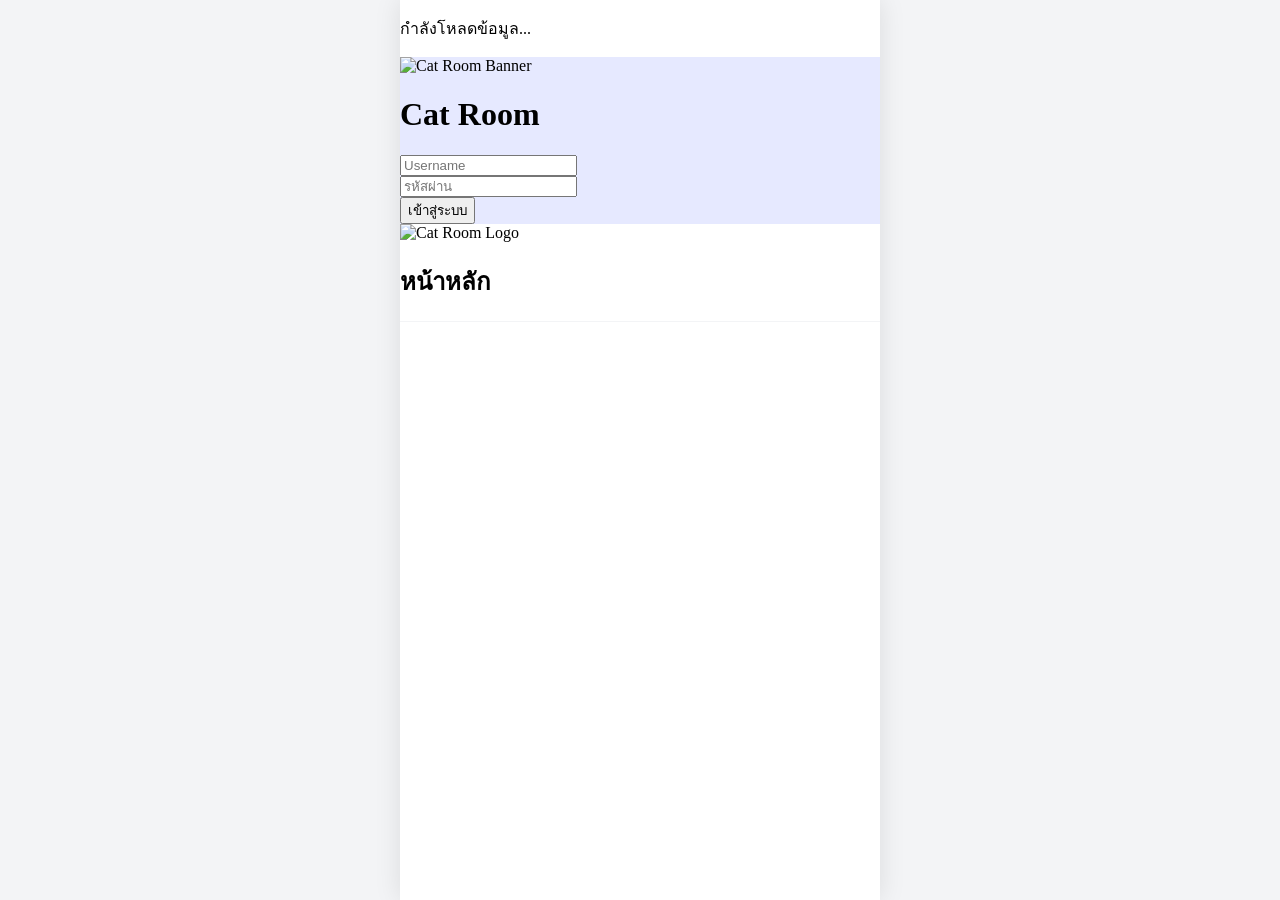
==== demo.html @ db58f308 "first commit" ====
<!DOCTYPE html>
<html lang="th">
<head>
    <meta charset="UTF-8">
    <meta name="viewport" content="width=device-width, initial-scale=1.0, maximum-scale=1.0, user-scalable=no">
    <title>Cat Room - Student Tracking</title>
    
    <!-- External UI Libraries -->
    <script src="https://cdn.tailwindcss.com"></script>
    <link href="https://cdnjs.cloudflare.com/ajax/libs/font-awesome/6.4.0/css/all.min.css" rel="stylesheet">
    <link href="https://cdn.jsdelivr.net/npm/remixicon@4.9.0/fonts/remixicon.css" rel="stylesheet" />
    <script src="https://cdn.jsdelivr.net/npm/sweetalert2@11"></script>
    <script src="https://cdnjs.cloudflare.com/ajax/libs/xlsx/0.18.5/xlsx.full.min.js"></script>
    <link href="https://fonts.googleapis.com/css2?family=Inter:wght@300;400;500;600;700&family=Kanit:wght@300;400;500;600&display=swap" rel="stylesheet">

    <!-- Tailwind Configuration -->
    <script>
        tailwind.config = {
            theme: {
                extend: {
                    fontFamily: {
                        sans: ['Kanit', 'Inter', 'sans-serif'],
                    },
                    colors: {
                        primary: '#27D6F5',
                        secondary: '#F5E727',
                        accent: '#F5275B',
                        dark: '#1f2937',
                        light: '#f9fafb'
                    }
                }
            }
        }
    </script>
    <style>
        /* Fixed Mobile App Viewport Constraints */
        body, html {
            margin: 0;
            padding: 0;
            height: 100dvh;
            width: 100vw;
            overflow: hidden; 
            background-color: #f3f4f6;
            -webkit-tap-highlight-color: transparent;
            overscroll-behavior-y: none;
            display: flex;
            justify-content: center;
        }
        
        #app-container {
            width: 100%;
            max-width: 480px;
            background-color: white;
            height: 100dvh;
            position: relative;
            box-shadow: 0 0 25px rgba(0,0,0,0.1);
            overflow: hidden; 
            display: flex;
            flex-direction: column;
        }

        .no-scrollbar::-webkit-scrollbar { display: none; }
        .no-scrollbar { -ms-overflow-style: none; scrollbar-width: none; }

        .glass-nav {
            background: rgba(255, 255, 255, 0.9);
            backdrop-filter: blur(10px);
            border-top: 1px solid #f3f4f6;
        }

        .item-card-shadow { box-shadow: 0 4px 15px -3px rgba(39, 214, 245, 0.2); }

        @keyframes floatSlow {
            0%, 100% { transform: translateY(0px); }
            50% { transform: translateY(-6px); }
        }
        .animate-bounce-slow { animation: floatSlow 3.5s ease-in-out infinite; }

        @keyframes shimmer {
            0% { background-position: -1000px 0; }
            100% { background-position: 1000px 0; }
        }
        .skeleton {
            background: #f6f7f8;
            background-image: linear-gradient(to right, #f6f7f8 0%, #edeef1 20%, #f6f7f8 40%, #f6f7f8 100%);
            background-repeat: no-repeat;
            background-size: 1000px 100%;
            animation-duration: 1.5s;
            animation-fill-mode: forwards;
            animation-iteration-count: infinite;
            animation-name: shimmer;
            animation-timing-function: linear;
        }

        .fade-enter { opacity: 0; transform: translateY(10px); }
        .fade-enter-active { opacity: 1; transform: translateY(0); transition: opacity 300ms, transform 300ms; }

        /* Floating Cat Background Animation */
        @keyframes bubbleFloat {
            0% { transform: translateY(110dvh) rotate(0deg) scale(0.8); opacity: 0; }
            10% { opacity: 0.35; }
            90% { opacity: 0.35; }
            100% { transform: translateY(-20dvh) rotate(360deg) scale(1.25); opacity: 0; }
        }
        .floating-cat {
            position: absolute;
            bottom: -150px;
            color: rgba(147, 162, 255, 0.45);
            pointer-events: none;
            z-index: 0;
            animation: bubbleFloat 15s linear infinite;
        }

        /* AAA Gacha Animation Styles */
        .gacha-bg-pastel { background: radial-gradient(circle at 50% 30%, #fff, #ffe6f2 40%, #e6f7ff 80%, #f3e6ff 100%); }
        @keyframes gachaFloating { 0%, 100% { transform: translateY(0px); } 50% { transform: translateY(-15px); } }
        .animate-gacha-float { animation: gachaFloating 4s ease-in-out infinite; }
        
        .gacha-btn-gradient {
            background: linear-gradient(90deg, #FFF580, #B8FBFF, #FFB8DC);
            background-size: 200% 200%;
            animation: gachaLiquid 3s ease infinite;
        }
        @keyframes gachaLiquid { 0% { background-position: 0% 50%; } 50% { background-position: 100% 50%; } 100% { background-position: 0% 50%; } }

        @keyframes bgStarFloat {
            0% { transform: translateY(110dvh) scale(var(--s)) rotate(0deg); opacity: 0; }
            10% { opacity: var(--o); }
            90% { opacity: var(--o); }
            100% { transform: translateY(-10dvh) scale(var(--s)) rotate(360deg); opacity: 0; }
        }
        .gacha-bg-star {
            position: absolute;
            bottom: -50px;
            color: white;
            filter: drop-shadow(0 0 8px rgba(255,255,255,0.8));
            animation: bgStarFloat var(--d) linear infinite;
        }
        .gacha-shake { animation: gachaShake 0.1s linear infinite; }
        @keyframes gachaShake {
            0% { transform: translate(1px, 1px) rotate(0deg); }
            25% { transform: translate(-1px, -2px) rotate(-1deg); }
            50% { transform: translate(-3px, 0px) rotate(1deg); }
            75% { transform: translate(3px, 2px) rotate(0deg); }
            100% { transform: translate(1px, -1px) rotate(-1deg); }
        }
        .gacha-rays {
            background: conic-gradient(from 0deg, rgba(255,251,214,0) 0deg, rgba(255,251,214,0.8) 20deg, rgba(255,251,214,0) 40deg, rgba(152,122,255,0) 60deg, rgba(152,122,255,0.8) 80deg, rgba(152,122,255,0) 100deg, rgba(27,145,255,0) 120deg, rgba(27,145,255,0.8) 140deg, rgba(27,145,255,0) 160deg, rgba(255,251,214,0.8) 180deg, rgba(255,251,214,0) 200deg, rgba(152,122,255,0.8) 220deg, rgba(152,122,255,0) 240deg, rgba(27,145,255,0.8) 260deg, rgba(27,145,255,0) 280deg, rgba(255,251,214,0.8) 300deg, rgba(255,251,214,0) 320deg, rgba(152,122,255,0.8) 340deg, rgba(152,122,255,0) 360deg);
            border-radius: 50%;
            filter: blur(8px);
            mix-blend-mode: screen;
            animation: spinRays 8s linear infinite;
        }
        @keyframes spinRays { 100% { transform: translate(-50%, -50%) rotate(360deg); } }

        /* 3D Card Reveal */
        .gacha-perspective { perspective: 1200px; }
        .gacha-card-wrapper {
            transform-style: preserve-3d;
            transition: transform 1.2s cubic-bezier(0.175, 0.885, 0.32, 1.275);
            transform: rotateY(-180deg) scale(0.5);
            filter: drop-shadow(0 0 30px rgba(255,255,255,0.8));
        }
        .gacha-card-wrapper.revealed { transform: rotateY(0deg) scale(1); }
        .gacha-card-face {
            backface-visibility: hidden;
            position: absolute;
            inset: 0;
            width: 100%; height: 100%;
        }
        .gacha-card-back {
            transform: rotateY(180deg);
            background: #fff;
            box-shadow: 0 0 50px #fff;
            border-radius: 20px;
        }
        
        .gacha-particle {
            position: absolute;
            top: 50%; left: 50%;
            transform-origin: center;
            mix-blend-mode: screen;
            animation: explosionBurst var(--d) cubic-bezier(0.1, 0.8, 0.2, 1) forwards;
        }
        @keyframes explosionBurst {
            0% { transform: translate(-50%, -50%) scale(0) rotate(0deg); opacity: 1; }
            100% { transform: translate(calc(-50% + var(--tx)), calc(-50% + var(--ty))) scale(var(--s)) rotate(var(--rot)); opacity: 0; }
        }
    </style>
</head>
<body class="text-gray-800 antialiased">

    <div id="app-container">
        <!-- Loader Overlay -->
        <div id="global-loader" class="fixed inset-0 bg-white z-[100] flex flex-col items-center justify-center transition-opacity duration-300 hidden absolute h-full w-full max-w-[480px]">
            <div class="w-16 h-16 border-4 border-primary border-t-accent rounded-full animate-spin"></div>
            <p class="mt-4 text-gray-500 font-medium">กำลังโหลดข้อมูล...</p>
        </div>

        <!-- Login View -->
        <div id="login-view" class="flex-1 flex flex-col items-center justify-center p-4 sm:p-6 pb-20 relative z-50 overflow-hidden h-full w-full" style="background-color: #e6e9ff;">
            <div class="absolute inset-0 overflow-hidden pointer-events-none z-0">
                <div class="floating-cat text-4xl" style="left: 8%; animation-delay: 0s; animation-duration: 14s;"><i class="fa-solid fa-cat"></i></div>
                <div class="floating-cat text-3xl" style="left: 23%; animation-delay: 2s; animation-duration: 18s;"><i class="fa-solid fa-paw"></i></div>
                <div class="floating-cat text-5xl" style="left: 42%; animation-delay: 5s; animation-duration: 16s;"><i class="fa-solid fa-cat"></i></div>
                <div class="floating-cat text-2xl" style="left: 62%; animation-delay: 1s; animation-duration: 20s;"><i class="fa-solid fa-paw"></i></div>
                <div class="floating-cat text-4xl" style="left: 78%; animation-delay: 7s; animation-duration: 15s;"><i class="fa-solid fa-cat"></i></div>
                <div class="floating-cat text-3xl" style="left: 92%; animation-delay: 3s; animation-duration: 12s;"><i class="fa-solid fa-paw"></i></div>
                <div class="floating-cat text-3xl" style="left: 14%; animation-delay: 8s; animation-duration: 17s;"><i class="fa-solid fa-paw"></i></div>
                <div class="floating-cat text-4xl" style="left: 33%; animation-delay: 11s; animation-duration: 13s;"><i class="fa-solid fa-cat"></i></div>
                <div class="floating-cat text-2xl" style="left: 54%; animation-delay: 13s; animation-duration: 19s;"><i class="fa-solid fa-paw"></i></div>
                <div class="floating-cat text-5xl" style="left: 84%; animation-delay: 9s; animation-duration: 15s;"><i class="fa-solid fa-cat"></i></div>
            </div>

            <div class="top-[2rem] relative z-10 -mt-8 flex justify-center w-full max-w-xl">
                <img src="https://drive.google.com/thumbnail?id=12j1Jro0Z8dp211IQ66raJHRkrJ9HP0cb&sz=s800" class="w-full h-auto object-contain" alt="Cat Room Banner" onerror="this.onerror=null; this.src='https://placehold.co/800x400/27D6F5/ffffff?text=Cat+Room'">
            </div>

            <div class="w-full shrink-0 max-w-xl bg-white rounded-[2.5rem] shadow-xl flex flex-col relative z-10 transition-all duration-300 pb-2 -mt-8">
                <div class="text-center pt-8 pb-2 shrink-0">
                    <h1 class="text-xl font-bold text-slate-700 tracking-tight">Cat Room</h1>
                </div>
                <form id="login-form" class="space-y-6 px-8 pb-8 shrink-0">
                    <div class="relative border-b border-slate-300 py-1.5 focus-within:border-primary transition duration-200">
                        <span class="absolute left-0 bottom-2 text-slate-400"><i class="ri-user-3-line text-lg"></i></span>
                        <input type="text" id="login-username" required class="w-full pl-8 pr-3 bg-transparent border-none text-sm focus:outline-none placeholder-slate-400 text-slate-700 font-medium" placeholder="Username">
                    </div>
                    <div class="relative border-b border-slate-300 py-1.5 focus-within:border-primary transition duration-200">
                        <span class="absolute left-0 bottom-2 text-slate-400"><i class="ri-lock-line text-lg"></i></span>
                        <input type="password" id="login-password" required class="w-full pl-8 pr-10 bg-transparent border-none text-sm focus:outline-none placeholder-slate-400 text-slate-700 font-medium" placeholder="รหัสผ่าน">
                        <span id="toggle-password" onclick="app.toggleLoginPassword()" class="absolute right-0 bottom-2 text-slate-400 cursor-pointer hover:text-slate-600 transition"><i class="ri-eye-line text-lg"></i></span>
                    </div>
                    <button type="submit" class="w-full bg-gradient-to-r from-[#FFF5C3] via-[#C9F3E4] via-[#D5F3FE] to-[#FCD5F9] hover:opacity-95 text-[#2A4365] font-extrabold py-3.5 px-4 rounded-2xl shadow-sm transition transform active:scale-95 flex items-center justify-center mt-6 text-base">
                        <span>เข้าสู่ระบบ</span>
                    </button>
                </form>
            </div>
        </div>

        <!-- Main Layout -->
        <div id="main-layout" class="hidden flex-col h-full w-full overflow-hidden relative">
            <header id="main-header" class="shrink-0 bg-white px-5 py-4 flex items-center justify-between shadow-sm z-20">
                <div class="flex items-center gap-3">
                    <div class="w-10 h-10 rounded-full flex items-center justify-center shadow-sm bg-white overflow-hidden border border-gray-100">
                        <img src="https://drive.google.com/thumbnail?id=1nu-1oVJYoYUWE0s4ItmknnoirCzPh3Lv&sz=s800" class="w-[90%] h-[90%] object-contain" alt="Cat Room Logo">
                    </div>
                    <h2 id="header-title" class="text-lg font-bold text-dark">หน้าหลัก</h2>
                </div>
            </header>

            <main id="content-area" class="flex-1 flex flex-col min-h-0 bg-gray-50 relative z-10 overflow-hidden">
                <!-- Views inject their internal scrollable sections here -->
            </main>

            <nav id="main-nav" class="shrink-0 glass-nav absolute bottom-0 w-full pb-safe pt-2 px-2 z-30">
                <ul id="bottom-nav-list" class="flex justify-around items-center h-16">
                    <!-- Nav items injected here -->
                </ul>
            </nav>
            
            <div id="gacha-view" class="hidden absolute inset-0 z-50 flex flex-col overflow-hidden gacha-bg-pastel"></div>
        </div>
    </div>

    <script type="module">
        import { initializeApp } from "https://www.gstatic.com/firebasejs/10.8.1/firebase-app.js";
        import { getDatabase, ref, get, set, update, push, remove } from "https://www.gstatic.com/firebasejs/10.8.1/firebase-database.js";

        const firebaseConfig = {
            apiKey: "YOUR_API_KEY",
            authDomain: "cat-room-project.firebaseapp.com",
            databaseURL: "https://cat-room-project-default-rtdb.firebaseio.com",
            projectId: "cat-room-project",
            storageBucket: "cat-room-project.firebasestorage.app",
            messagingSenderId: "727824120244",
            appId: "1:727824120244:web:56c3578687506e10d15ae1"
        };

        const firebaseApp = initializeApp(firebaseConfig);
        const db = getDatabase(firebaseApp);

        const DEFAULT_AVATAR = 'https://i.pinimg.com/736x/49/21/09/492109a7c63b6203b52f58d353a3de02.jpg';
        const PROFILE_FRAME = 'https://lh3.googleusercontent.com/d/1QnONkq-Ygy7Vk_lL2hq8FGvb2LEFnhnK=s800?authuser=0';

        const getProfileFrame = (userObj) => {
            return (userObj && userObj.selectedFrame) || PROFILE_FRAME;
        };

        const RANK_DATA = [
            { name: 'SSS+++ Rank', min: 1500, label: '1500+', imgId: '1-0GijSb1x0t4DKEg56VxvQv4X_rgr9C_' },
            { name: 'SSS++ Rank', min: 1400, label: '1400 - 1499', imgId: '1dfMItADZXCDi65nAc5v9JLw0SYOcdmAH' },
            { name: 'SSS+ Rank', min: 1300, label: '1300 - 1399', imgId: '1SiJcMuJwnNwQXEwDqCgoXt7Bgjd1Fh5C' },
            { name: 'SSS Rank', min: 1200, label: '1200 - 1299', imgId: '1Ke0TaApKo8ppL5CS93VLD80pObHICiL-' },
            { name: 'SS+++ Rank', min: 1100, label: '1100 - 1199', imgId: '1M66m5IPBiXta0q5VagBa02mrO7VOzWlF' },
            { name: 'SS++ Rank', min: 1000, label: '1000 - 1099', imgId: '14dLjebudnwTYwUfz2rs5nDBFZRPLNvpm' },
            { name: 'SS+ Rank', min: 900, label: '900 - 999', imgId: '1wXpb5pVfslP1DFYCKFL6xGkx3iNAdIVI' },
            { name: 'SS Rank', min: 800, label: '800 - 899', imgId: '1qwtOvJS6jN_lCk6XW6T-nWz6xfRuqIAX' },
            { name: 'S+++ Rank', min: 700, label: '700 - 799', imgId: '18IJnRuuX1R7E48Nxf3bHDRRnOAa-i8rJ' },
            { name: 'S++ Rank', min: 600, label: '600 - 699', imgId: '1uefw2YdmKmFwAezSooN48fVtoNrqHxve' },
            { name: 'S+ Rank', min: 500, label: '500 - 599', imgId: '1z8Jp7yOkyZw7VwkPyLBYTS_OYZe38FRi' },
            { name: 'S Rank', min: 400, label: '400 - 499', imgId: '1_Dx9FJDQD03AcwiNMB4OcqX4Npbka3vl' },
            { name: 'A+++ Rank', min: 300, label: '300 - 399', imgId: '10nJDG3wc9FRJl8dZ7Hv0Hnfn8fH3VA62' },
            { name: 'A++ Rank', min: 200, label: '200 - 299', imgId: '1Weiemu6aaTrtyuwq3Pm_NZWovtjtr4gS' },
            { name: 'A+ Rank', min: 100, label: '100 - 199', imgId: '1tDL9BbapyPUKttBUHzz6iVwJax-YOdwy' },
            { name: 'A Rank', min: 0, label: '0 - 99', imgId: '1AQ1vWexU-sQ49OiNxVYKSDkzO1cSNh9l' }
        ];

        const getRankBadge = (crystalCount) => {
            const ct = parseInt(crystalCount) || 0;
            const rank = RANK_DATA.find(r => ct >= r.min) || RANK_DATA[RANK_DATA.length - 1];
            return { name: rank.name, image: `https://drive.google.com/thumbnail?id=${rank.imgId}&sz=s800` };
        };

        const ITEM_IMAGES = {
            cs: 'https://drive.google.com/thumbnail?id=1uW6iQ82drZGx9Q_V2Ng2mF82yP97BN6V&sz=s800',
            ct: 'https://lh3.googleusercontent.com/d/1R8J1RNHqbTJkVBIA-Qwzvr6pW8QFdy09=s800',
            ticket: 'https://lh3.googleusercontent.com/d/1IA9uz5F0K3P-ZzWUy-VCxgG8j8JlVYCl=s800',
            sc: 'https://lh3.googleusercontent.com/d/15wB6zP1ohPfhzTikD9pElwvwAE8SiB8S=s800'
        };
        
        const GACHA_REWARDS = [
            { type: 'ticket', amount: 3, img: '1IA9uz5F0K3P-ZzWUy-VCxgG8j8JlVYCl', name: '3 Ticket', weight: 2, cardImg: '15GuOqerS0BFqjfQnyPKV3ozGkGo07SZf' },
            { type: 'cs', amount: 200, img: '1U0_7YW6E_8m6mccGjcO8BjH4zmwLcbkf', name: '200 CS', weight: 4, cardImg: '15GuOqerS0BFqjfQnyPKV3ozGkGo07SZf' },
            { type: 'ct', amount: 200, img: '1HxrGW1KpV-SLlxM2VrbXEmdQQwuYNvvQ', name: '200 CT', weight: 4, cardImg: '15GuOqerS0BFqjfQnyPKV3ozGkGo07SZf' },
            { type: 'cs', amount: 150, img: '1m_IaJbE4mqRvxqH15Cn1oZuQ-NSwc0aj', name: '150 CS', weight: 10, cardImg: '1UKC0Joe_aPJJOirjYtIt7kexhl6lO4WE' },
            { type: 'ct', amount: 150, img: '1AGY1uTXkjXCuE2XmL4l2qotSXZH8nbKP', name: '150 CT', weight: 10, cardImg: '1UKC0Joe_aPJJOirjYtIt7kexhl6lO4WE' },
            { type: 'cs', amount: 100, img: '1fhwV0UJTme_jjnpPFIqHZE_cP3wwAp2Q', name: '100 CS', weight: 15, cardImg: '1vHJovbh3RQP5FWLiF5p_AFyjU_uncAgC' },
            { type: 'ct', amount: 100, img: '1FTJEJiFqMN5m1ZPMMxWqhEugkesymf5W', name: '100 CT', weight: 15, cardImg: '1vHJovbh3RQP5FWLiF5p_AFyjU_uncAgC' },
            { type: 'cs', amount: 50, img: '1aoS8o9XlcTBuba6jOpJeHMsq2STxte4j', name: '50 CS', weight: 20, cardImg: '1TjXV2MeCjbCXqSppl_lda6IFxq_bg0Cj' },
            { type: 'ct', amount: 50, img: '1ATOP5iFnhzjETKrtDxAxUW7jwoR2zgZH', name: '50 CT', weight: 20, cardImg: '1TjXV2MeCjbCXqSppl_lda6IFxq_bg0Cj' }
        ];

        const extractDriveId = (input) => {
            if (!input) return '';
            const matches = input.match(/\/d\/([a-zA-Z0-9_-]{25,50})/);
            if (matches && matches[1]) return matches[1];
            try {
                const urlParams = new URLSearchParams(input.split('?')[1]);
                const idParam = urlParams.get('id');
                if (idParam) return idParam;
            } catch (e) {}
            return input.replace(/["']/g, "").trim();
        };

        window.renderStore = {
            assignments: {},
            submissions: {},
            students: {},
            shopFrames: {},
            homeConfig: {
                mainBanner: 'https://images.unsplash.com/photo-1514888286974-6c03e2ca1dba?auto=format&fit=crop&w=800&q=80',
                carousel: []
            }
        };

        window.appState = {
            user: null, 
            currentView: 'home',
            cache: { classrooms: [], assignments: [] },
            studentTaskSubView: 'personal', 
            selectedTaskForView: null,
            rankingCriteria: 'cs',
            rankingPage: 1, 
            shopActiveCategory: 'free', 
            myFramesActiveCategory: 'all',
            isTeacherDropdownOpen: false
        };

        const Toast = Swal.mixin({
            toast: true,
            position: 'top-end',
            showConfirmButton: false,
            timer: 3000,
            timerProgressBar: true,
            customClass: { container: 'absolute max-w-[480px] mx-auto z-[9999]' }
        });

        const Loader = {
            show: () => document.getElementById('global-loader').classList.remove('hidden'),
            hide: () => document.getElementById('global-loader').classList.add('hidden')
        };

        const hashStr = str => btoa(encodeURIComponent(str));
        const sleep = ms => new Promise(r => setTimeout(r, ms));

        const Auth = {
            async initAdmin() {
                const teacherRef = ref(db, 'users/teacher_admin');
                const snapshot = await get(teacherRef);
                if (!snapshot.exists()) {
                    await set(teacherRef, {
                        role: 'teacher', username: 'teacher', password: hashStr('admin1'),
                        fullName: 'Admin Teacher', profileImage: DEFAULT_AVATAR,
                        bannerImage: 'https://images.unsplash.com/photo-1497366216548-37526070297c?auto=format&fit=crop&w=800&q=80'
                    });
                }

                // Init System Config
                const sysRef = ref(db, 'system/home_config');
                const sysSnap = await get(sysRef);
                if (!sysSnap.exists()) {
                    await set(sysRef, {
                        mainBanner: 'https://images.unsplash.com/photo-1514888286974-6c03e2ca1dba?auto=format&fit=crop&w=800&q=80',
                        carousel: [
                            'https://images.unsplash.com/photo-1543852786-1cf6624b9987?auto=format&fit=crop&w=800&q=80',
                            'https://images.unsplash.com/photo-1573865526739-10659fec78a5?auto=format&fit=crop&w=800&q=80'
                        ]
                    });
                }
            },
            async login(username, password) {
                Loader.show();
                try {
                    const hashedPwd = hashStr(password);
                    const usersRef = ref(db, 'users');
                    const snapshot = await get(usersRef);
                    let foundUser = null;
                    let uid = null;

                    if (snapshot.exists()) {
                        const users = snapshot.val();
                        for (const key in users) {
                            const u = users[key];
                            if ((u.username === username || u.studentId === username) && u.password === hashedPwd) {
                                foundUser = u; uid = key; break;
                            }
                        }
                    }

                    if (foundUser) {
                        foundUser.uid = uid;
                        appState.user = foundUser;
                        localStorage.setItem('catroom_session', JSON.stringify({uid: uid, role: foundUser.role}));
                        UI.initMainApp();
                        Toast.fire({ icon: 'success', title: 'เข้าสู่ระบบสำเร็จ' });
                    } else {
                        Swal.fire({ icon: 'error', title: 'ผิดพลาด', text: 'ชื่อผู้ใช้หรือรหัสผ่านไม่ถูกต้อง', confirmButtonColor: '#27D6F5' });
                    }
                } catch (error) {
                    console.error("Login error:", error);
                    Toast.fire({ icon: 'error', title: 'เกิดข้อผิดพลาดในการเชื่อมต่อ' });
                } finally {
                    Loader.hide();
                }
            },
            async checkSession() {
                const session = localStorage.getItem('catroom_session');
                if (session) {
                    Loader.show();
                    try {
                        const { uid } = JSON.parse(session);
                        const userRef = ref(db, `users/${uid}`);
                        const snapshot = await get(userRef);
                        if (snapshot.exists()) {
                            appState.user = { uid, ...snapshot.val() };
                            UI.initMainApp();
                        } else {
                            localStorage.removeItem('catroom_session');
                        }
                    } catch(e) {
                        localStorage.removeItem('catroom_session');
                    }
                    Loader.hide();
                }
            },
            logout() {
                Swal.fire({
                    title: 'ออกจากระบบ?',
                    icon: 'warning',
                    showCancelButton: true,
                    confirmButtonColor: '#F5275B',
                    cancelButtonColor: '#9ca3af',
                    confirmButtonText: 'ใช่, ออกจากระบบ',
                    cancelButtonText: 'ยกเลิก',
                    customClass: { popup: 'rounded-[2rem]' }
                }).then((result) => {
                    if (result.isConfirmed) {
                        localStorage.removeItem('catroom_session');
                        appState.user = null;
                        document.getElementById('main-layout').classList.add('hidden');
                        document.getElementById('login-view').classList.remove('hidden');
                    }
                });
            }
        };

        const UI = {
            initMainApp() {
                document.getElementById('login-view').classList.add('hidden');
                document.getElementById('main-layout').classList.remove('hidden');
                document.getElementById('main-layout').classList.add('flex');
                this.renderBottomNav();
                Views.navigate('home');
            },
            renderBottomNav() {
                const nav = document.getElementById('bottom-nav-list');
                const role = appState.user.role;
                
                const menus = [
                    { id: 'home', icon: 'fa-house', label: 'หน้าหลัก', roles: ['student', 'teacher'] },
                    { id: 'tasks', icon: 'fa-clipboard-check', label: 'เช็กงาน', roles: ['student', 'teacher'] },
                    { id: 'shop', icon: 'fa-store', label: 'ร้านค้า', roles: ['student', 'teacher'] },
                    { id: 'reward', icon: 'fa-gift', label: 'รางวัล', roles: ['teacher'] },
                    { id: 'profile', icon: 'fa-user', label: 'โปรไฟล์', roles: ['student', 'teacher'] }
                ];

                nav.innerHTML = menus.filter(m => m.roles.includes(role)).map(m => `
                    <li class="flex-1 shrink-0">
                        <button onclick="app.navigate('${m.id}')" id="nav-btn-${m.id}" class="w-full flex flex-col items-center justify-center text-gray-400 hover:text-primary transition gap-1 nav-btn">
                            <i class="fa-solid ${m.icon} text-xl"></i>
                            <span class="text-[10px] font-medium">${m.label}</span>
                        </button>
                    </li>
                `).join('');
            },
            updateNavActiveState(viewId) {
                document.querySelectorAll('.nav-btn').forEach(btn => {
                    btn.classList.remove('text-primary');
                    btn.classList.add('text-gray-400');
                });
                const targetId = viewId === 'settings' ? 'profile' : viewId;
                const activeBtn = document.getElementById(`nav-btn-${targetId}`);
                if (activeBtn) {
                    activeBtn.classList.remove('text-gray-400');
                    activeBtn.classList.add('text-primary');
                }
            },
            setHeader(title) {
                document.getElementById('header-title').innerText = title;
            },
            renderSkeleton(type) {
                if (type === 'home' || type === 'profile') {
                    return `
                        <div class="flex-1 w-full overflow-y-auto no-scrollbar">
                            <div class="h-48 skeleton w-full shrink-0"></div>
                            <div class="px-5 -mt-12 relative z-10 shrink-0">
                                <div class="w-24 h-24 rounded-full skeleton border-4 border-white mb-4"></div>
                                <div class="h-6 w-3/4 skeleton rounded mb-2"></div>
                                <div class="h-4 w-1/2 skeleton rounded mb-8"></div>
                                <div class="grid grid-cols-2 gap-4">
                                    <div class="h-24 skeleton rounded-2xl"></div><div class="h-24 skeleton rounded-2xl"></div>
                                </div>
                            </div>
                        </div>`;
                }
                return `<div class="p-5 space-y-4 flex-1 w-full overflow-hidden"><div class="h-16 skeleton rounded-xl w-full"></div><div class="h-16 skeleton rounded-xl w-full"></div></div>`;
            }
        };

        const Views = {
            async navigate(viewId) {
                appState.currentView = viewId;
                
                if (window.homeCarouselInterval) clearInterval(window.homeCarouselInterval);

                if (viewId === 'gacha') {
                    document.getElementById('content-area').classList.add('hidden');
                    document.getElementById('main-header').classList.add('hidden');
                    document.getElementById('main-nav').classList.add('hidden');
                    const gachaView = document.getElementById('gacha-view');
                    gachaView.classList.remove('hidden');
                    this.renderGacha();
                    return;
                } else {
                    document.getElementById('gacha-view').classList.add('hidden');
                    document.getElementById('content-area').classList.remove('hidden');
                    document.getElementById('main-header').classList.remove('hidden');
                    document.getElementById('main-nav').classList.remove('hidden');
                    UI.updateNavActiveState(viewId);
                }

                const contentArea = document.getElementById('content-area');
                contentArea.innerHTML = UI.renderSkeleton(viewId);
                contentArea.classList.remove('fade-enter-active');
                void contentArea.offsetWidth; 
                contentArea.classList.add('fade-enter', 'fade-enter-active');

                switch(viewId) {
                    case 'home': await this.renderHome(); break;
                    case 'profile': await this.renderProfile(); break;
                    case 'tasks': await this.renderTasks(); break;
                    case 'shop': await this.renderShop(); break;
                    case 'reward': await this.renderReward(); break;
                    case 'settings': await this.renderSettings(); break;
                }
            },

            async renderHome() {
                UI.setHeader('หน้าหลัก');
                
                try {
                    const sysSnap = await get(ref(db, 'system/home_config'));
                    if (sysSnap.exists()) {
                        window.renderStore.homeConfig = sysSnap.val();
                    }
                } catch(e) { console.error(e); }

                const config = window.renderStore.homeConfig;
                const mainBanner = config.mainBanner || 'https://images.unsplash.com/photo-1514888286974-6c03e2ca1dba?auto=format&fit=crop&w=800&q=80';
                const carouselImgs = config.carousel || [];

                let carouselHtml = '';
                if (carouselImgs.length > 0) {
                    carouselHtml = `
                        <div class="relative w-full px-4 sm:px-5 mt-5 shrink-0">
                            <div id="home-carousel-container" class="flex overflow-x-auto snap-x snap-mandatory no-scrollbar gap-3 pb-2 rounded-2xl" style="scroll-behavior: smooth;">
                                ${carouselImgs.map((img, i) => `
                                    <div class="w-full shrink-0 snap-center rounded-2xl overflow-hidden shadow-sm h-36 sm:h-44 relative">
                                        <img src="${img}" class="w-full h-full object-cover absolute inset-0" onerror="this.src='https://placehold.co/600x300/e2e8f0/94a3b8?text=Image+${i+1}'">
                                    </div>
                                `).join('')}
                            </div>
                        </div>
                    `;
                }

                const html = `
                    <div class="flex-1 overflow-y-auto no-scrollbar w-full pb-24 flex flex-col pt-4">
                        <!-- Main Admin Banner -->
                        <div class="shrink-0 h-40 sm:h-48 mx-4 sm:mx-5 rounded-3xl bg-cover bg-center shadow-md relative z-0" style="background-image: url('${mainBanner}')"></div>
                        
                        <!-- Slide Show Carousel -->
                        ${carouselHtml}

                        <!-- Action Bar (Teacher Profile & Gacha) -->
                        <div class="shrink-0 px-4 sm:px-5 mt-5 flex gap-3 items-stretch">
                            <!-- Teacher Button -->
                            <button onclick="app.toggleTeacherProfile()" class="flex-1 bg-white border border-gray-200 shadow-sm rounded-2xl p-3 flex items-center justify-between transition active:scale-[0.98] hover:border-primary/50 text-dark">
                                <div class="flex items-center gap-2">
                                    <div class="w-10 h-10 bg-indigo-50 text-indigo-500 rounded-full flex items-center justify-center"><i class="fa-solid fa-chalkboard-user text-lg"></i></div>
                                    <span class="font-bold text-sm sm:text-base">โปรไฟล์ผู้สอน</span>
                                </div>
                                <i id="teacher-chevron" class="fa-solid fa-chevron-down text-gray-400 transition-transform"></i>
                            </button>
                            
                            <!-- Gacha Shortcut -->
                            <button onclick="app.navigate('gacha')" class="w-[68px] sm:w-[76px] shrink-0 bg-gradient-to-br from-purple-50 to-indigo-50 border border-indigo-100 shadow-sm rounded-2xl flex items-center justify-center transition-transform active:scale-95 hover:scale-105 p-1 drop-shadow-md">
                                <img src="https://drive.google.com/thumbnail?id=1hMyBANMkz-xBQWyIZCIyj9JVtpLCjzBR&sz=s800" class="w-full h-full object-contain drop-shadow" alt="Gacha">
                            </button>
                        </div>

                        <!-- Teacher Dropdown Container -->
                        <div id="teacher-profile-dropdown" class="hidden shrink-0 px-4 sm:px-5 mt-2 transition-all">
                            <div id="teacher-dropdown-content" class="w-full flex items-center justify-center py-4 bg-white border border-gray-200 rounded-2xl shadow-sm">
                                <div class="w-6 h-6 border-2 border-primary border-t-accent rounded-full animate-spin"></div>
                            </div>
                        </div>

                        <!-- Leaderboard / Ranking Section -->
                        <div class="shrink-0 mt-6 sm:mt-8 px-4 sm:px-5">
                            <div class="flex flex-col sm:flex-row sm:items-center justify-between gap-3 mb-4">
                                <h3 class="text-base sm:text-lg font-bold text-dark flex items-center gap-2">
                                    <i class="fa-solid fa-trophy text-yellow-500 animate-bounce"></i> ทำเนียบอันดับนักเรียน
                                </h3>
                                <div class="flex bg-gray-200/80 p-0.5 rounded-xl text-xs font-semibold self-start sm:self-auto shadow-inner">
                                    <button onclick="app.changeRankingCriteria('cs')" id="rank-tab-cs" class="px-2 sm:px-3 py-1.5 rounded-lg transition-all flex items-center gap-1 sm:gap-1.5 ${appState.rankingCriteria === 'cs' ? 'bg-white text-dark shadow-sm' : 'text-gray-500 hover:text-gray-700'}">
                                        <i class="fa-solid fa-star text-yellow-500"></i> ClassStar
                                    </button>
                                    <button onclick="app.changeRankingCriteria('ct')" id="rank-tab-ct" class="px-2 sm:px-3 py-1.5 rounded-lg transition-all flex items-center gap-1 sm:gap-1.5 ${appState.rankingCriteria === 'ct' ? 'bg-white text-dark shadow-sm' : 'text-gray-500 hover:text-gray-700'}">
                                        <i class="fa-solid fa-gem text-cyan-500"></i> Crystal
                                    </button>
                                </div>
                            </div>

                            <div id="leaderboard-list" class="space-y-2 sm:space-y-2.5">
                                <div class="p-5 flex justify-center"><div class="w-8 h-8 border-4 border-primary border-t-accent rounded-full animate-spin"></div></div>
                            </div>

                            <div id="leaderboard-pagination" class="flex justify-between items-center mt-4 sm:mt-5 bg-white p-2.5 sm:p-3 rounded-2xl border border-gray-100 shadow-sm">
                            </div>
                        </div>
                    </div>
                `;
                document.getElementById('content-area').innerHTML = html;
                
                if (carouselImgs.length > 1) {
                    let currentIndex = 0;
                    window.homeCarouselInterval = setInterval(() => {
                        const container = document.getElementById('home-carousel-container');
                        if (!container) { clearInterval(window.homeCarouselInterval); return; }
                        currentIndex = (currentIndex + 1) % carouselImgs.length;
                        const scrollAmount = container.clientWidth * currentIndex;
                        container.scrollTo({ left: scrollAmount, behavior: 'smooth' });
                    }, 4000);
                }

                await this.renderLeaderboard();
            },

            async toggleTeacherProfile() {
                const el = document.getElementById('teacher-profile-dropdown');
                const chevron = document.getElementById('teacher-chevron');
                
                if (el.classList.contains('hidden')) {
                    el.classList.remove('hidden');
                    chevron.style.transform = 'rotate(180deg)';
                    
                    if (!window.renderStore.teacherDataLoaded) {
                        try {
                            const usersRef = ref(db, 'users');
                            const snap = await get(usersRef);
                            let teacherHtml = '<div class="text-gray-400 text-sm py-4">ไม่พบข้อมูลผู้สอน</div>';
                            
                            if (snap.exists()) {
                                const allUsers = snap.val();
                                let teacher = null;
                                for (const key in allUsers) {
                                    if (allUsers[key].role === 'teacher') {
                                        teacher = allUsers[key];
                                        break;
                                    }
                                }
                                if (teacher) {
                                    const avatar = teacher.profileImage || DEFAULT_AVATAR;
                                    const banner = teacher.bannerImage || 'https://images.unsplash.com/photo-1579546929518-9e396f3cc809?auto=format&fit=crop&w=800&q=80';
                                    const frame = getProfileFrame(teacher);
                                    const ct = (teacher.items && teacher.items.ct) || 0;
                                    const rank = getRankBadge(ct);
                                    const tName = teacher.displayName || teacher.fullName || 'Admin Instructor';

                                    teacherHtml = `
                                        <div class="relative w-full rounded-2xl overflow-hidden shadow-sm border border-gray-200">
                                            <!-- Background Banner -->
                                            <div class="absolute inset-0 bg-cover bg-center" style="background-image: url('${banner}');"></div>
                                            <!-- Dark Overlay for text readability -->
                                            <div class="absolute inset-0 bg-gradient-to-r from-gray-900/90 via-gray-900/60 to-transparent"></div>
                                            
                                            <div class="relative z-10 flex items-center gap-3 sm:gap-4 p-3 sm:p-4">
                                                <!-- Profile Frame & Avatar -->
                                                <div class="relative w-16 h-16 sm:w-20 sm:h-20 flex items-center justify-center shrink-0 select-none">
                                                    <img src="${avatar}" class="w-[90%] h-[90%] rounded-full object-cover bg-white shadow-inner">
                                                    <img src="${frame}" class="absolute inset-0 w-full h-full pointer-events-none object-contain scale-[1.18]">
                                                </div>
                                                
                                                <!-- Details -->
                                                <div class="min-w-0 flex-1">
                                                    <div class="flex items-center gap-1.5 mb-0.5">
                                                        <img src="${rank.image}" class="h-5 sm:h-6 w-auto object-contain drop-shadow">
                                                        <span class="text-[9px] sm:text-[10px] font-extrabold text-yellow-400 uppercase tracking-widest bg-black/30 px-2 py-0.5 rounded-full backdrop-blur-sm border border-white/10">${rank.name}</span>
                                                    </div>
                                                    <div class="font-bold text-sm sm:text-base text-white truncate drop-shadow-md">${tName}</div>
                                                    <div class="text-[9px] sm:text-[10px] text-gray-300 font-medium tracking-wide mt-0.5 drop-shadow">ผู้ดูแลระบบ / ADMIN</div>
                                                </div>
                                            </div>
                                        </div>
                                    `;
                                    window.renderStore.teacherDataHtml = teacherHtml;
                                }
                            }
                            document.getElementById('teacher-dropdown-content').outerHTML = teacherHtml;
                            window.renderStore.teacherDataLoaded = true;
                        } catch(e) {
                            document.getElementById('teacher-dropdown-content').innerHTML = '<div class="text-red-400 text-sm py-4">โหลดล้มเหลว</div>';
                        }
                    } else {
                        document.getElementById('teacher-profile-dropdown').innerHTML = window.renderStore.teacherDataHtml;
                    }
                } else {
                    el.classList.add('hidden');
                    chevron.style.transform = 'rotate(0deg)';
                }
            },

            async renderProfile() {
                UI.setHeader('โปรไฟล์');
                const userRef = ref(db, `users/${appState.user.uid}`);
                const snap = await get(userRef);
                const u = snap.val();
                appState.user = { ...appState.user, ...u };

                const banner = u.bannerImage || 'https://images.unsplash.com/photo-1579546929518-9e396f3cc809?auto=format&fit=crop&w=800&q=80';
                const avatar = u.profileImage || DEFAULT_AVATAR;
                const currentFrame = getProfileFrame(u);
                
                const userCT = (u.items && u.items.ct) || 0;
                const rankBadge = getRankBadge(userCT);
                let infoText = u.role === 'teacher' ? 'Teacher / Admin' : `${u.class} ห้อง ${u.room} เลขที่ ${u.number} • รหัส: ${u.studentId}`;
                
                const displayN = u.displayName || u.fullName;

                const html = `
                    <div class="flex-1 overflow-y-auto no-scrollbar w-full pb-24 flex flex-col pt-4 relative">
                        <!-- Settings Floating Button -->
                        <button onclick="app.navigate('settings')" class="absolute top-8 right-8 w-10 h-10 bg-black/30 hover:bg-black/50 backdrop-blur-md rounded-full text-white flex items-center justify-center z-20 transition active:scale-90 shadow-sm border border-white/20">
                            <i class="fa-solid fa-gear text-lg"></i>
                        </button>

                        <div class="shrink-0 h-40 sm:h-48 mx-4 rounded-3xl bg-cover bg-center shadow-sm relative z-0" style="background-image: url('${banner}')"></div>
                        
                        <div class="shrink-0 px-4 sm:px-5 -mt-10 sm:-mt-12 relative z-10 pb-6 sm:pb-8">
                            <div class="flex justify-between items-end">
                                <div class="relative w-24 h-24 sm:w-32 sm:h-32 flex items-center justify-center select-none z-10 shrink-0">
                                    <img src="${avatar}" class="w-[90%] h-[90%] rounded-full object-cover bg-white shadow-inner" onerror="this.onerror=null; this.src='${DEFAULT_AVATAR}'" alt="Profile">
                                    <img src="${currentFrame}" class="absolute inset-0 w-full h-full pointer-events-none object-contain scale-[1.18]" alt="Profile Frame">
                                </div>
                                
                                <div onclick="app.showRankCriteria()" class="flex flex-col items-center justify-center bg-transparent p-1 w-32 h-16 sm:w-44 sm:h-20 mr-0 sm:mr-2 -mt-6 sm:-mt-8 z-10 animate-bounce-slow shrink-0 cursor-pointer hover:scale-105 transition-transform" title="คลิกเพื่อดูเกณฑ์แรงค์">
                                    <img src="${rankBadge.image}" class="h-28 sm:h-40 w-auto object-contain drop-shadow-lg" alt="${rankBadge.name}">
                                    <span class="text-[8px] sm:text-[10px] font-extrabold text-gray-500 uppercase tracking-widest mt-1 bg-white/80 px-2.5 py-0.5 rounded-full shadow-sm border border-gray-100 backdrop-blur-sm">${rankBadge.name} <i class="fa-solid fa-circle-info ml-0.5 text-primary"></i></span>
                                </div>
                            </div>
                            <div class="mt-2 sm:mt-3 min-w-0">
                                <h2 class="text-xl sm:text-2xl font-bold text-dark truncate">${displayN}</h2>
                                <p class="text-xs sm:text-sm text-gray-500 mt-1 truncate"><i class="fa-solid fa-graduation-cap mr-1"></i> ${infoText}</p>
                            </div>

                            <div class="grid grid-cols-3 gap-1.5 sm:gap-2 mt-6 sm:mt-8">
                                <button onclick="app.showBagModal()" class="bg-white hover:border-primary/50 border border-gray-100 py-3 sm:py-3.5 px-2 rounded-2xl flex flex-col items-center justify-center gap-1.5 sm:gap-2 transition-all shadow-sm active:scale-95 group">
                                    <div class="w-10 h-10 rounded-full bg-blue-50 text-primary flex items-center justify-center group-hover:bg-primary group-hover:text-white transition-colors"><i class="ri-wallet-3-fill text-xl sm:text-2xl"></i></div>
                                    <span class="text-[10px] sm:text-xs font-bold text-gray-700">กระเป๋าไอเทม</span>
                                </button>
                                <button onclick="app.showFramesModal()" class="bg-white hover:border-accent/50 border border-gray-100 py-3 sm:py-3.5 px-2 rounded-2xl flex flex-col items-center justify-center gap-1.5 sm:gap-2 transition-all shadow-sm active:scale-95 group">
                                    <div class="w-10 h-10 rounded-full bg-pink-50 text-accent flex items-center justify-center group-hover:bg-accent group-hover:text-white transition-colors"><i class="ri-magic-fill text-xl sm:text-2xl"></i></div>
                                    <span class="text-[10px] sm:text-xs font-bold text-gray-700">กรอบโปรไฟล์</span>
                                </button>
                                <button onclick="app.showExchangeModal()" class="bg-white hover:border-yellow-500/50 border border-gray-100 py-3 sm:py-3.5 px-2 rounded-2xl flex flex-col items-center justify-center gap-1.5 sm:gap-2 transition-all shadow-sm active:scale-95 group">
                                    <div class="w-10 h-10 rounded-full bg-yellow-50 text-yellow-500 flex items-center justify-center group-hover:bg-yellow-500 group-hover:text-white transition-colors"><i class="ri-exchange-fill text-xl sm:text-2xl"></i></div>
                                    <span class="text-[10px] sm:text-xs font-bold text-gray-700">แลกแต้ม SC</span>
                                </button>
                            </div>
                        </div>
                    </div>
                `;
                document.getElementById('content-area').innerHTML = html;
            },

            async renderLeaderboard() {
                const listContainer = document.getElementById('leaderboard-list');
                const pagContainer = document.getElementById('leaderboard-pagination');
                if (!listContainer || !pagContainer) return;

                const criteria = appState.rankingCriteria || 'cs';
                const page = appState.rankingPage || 1;
                const limit = 10;

                try {
                    const usersRef = ref(db, 'users');
                    const snap = await get(usersRef);
                    
                    let students = [];
                    if (snap.exists()) {
                        const allUsers = snap.val();
                        for (const uid in allUsers) {
                            const u = allUsers[uid];
                            if (u.role === 'student') {
                                students.push({ uid, ...u });
                            }
                        }
                    }

                    students.sort((a, b) => {
                        const scoreA = (a.items && a.items[criteria]) || 0;
                        const scoreB = (b.items && b.items[criteria]) || 0;
                        return scoreB - scoreA;
                    });

                    if (students.length === 0) {
                        listContainer.innerHTML = `<div class="text-center py-8 text-gray-400 text-sm">ยังไม่มีข้อมูลนักเรียนในระบบ</div>`;
                        pagContainer.innerHTML = '';
                        return;
                    }

                    const totalItems = students.length;
                    const totalPages = Math.ceil(totalItems / limit);
                    const currentPage = Math.min(Math.max(page, 1), totalPages);
                    appState.rankingPage = currentPage; 

                    const startIndex = (currentPage - 1) * limit;
                    const endIndex = Math.min(startIndex + limit, totalItems);
                    const pageData = students.slice(startIndex, endIndex);

                    let listHtml = '';
                    pageData.forEach((st, idx) => {
                        const absoluteRank = startIndex + idx + 1;
                        const score = (st.items && st.items[criteria]) || 0;
                        const avatar = st.profileImage || DEFAULT_AVATAR;
                        const currentFrame = getProfileFrame(st);
                        const displayN = st.displayName || st.fullName;
                        
                        let rankBadge = '';
                        let rankBg = 'bg-white hover:border-gray-200';
                        if (absoluteRank === 1) {
                            rankBadge = `<span class="text-lg sm:text-xl">👑</span>`;
                            rankBg = 'bg-gradient-to-r from-yellow-50 to-orange-50/30 border-yellow-200';
                        } else if (absoluteRank === 2) {
                            rankBadge = `<span class="text-lg sm:text-xl">🥈</span>`;
                            rankBg = 'bg-gradient-to-r from-gray-50 to-slate-50/30 border-slate-200';
                        } else if (absoluteRank === 3) {
                            rankBadge = `<span class="text-lg sm:text-xl">🥉</span>`;
                            rankBg = 'bg-gradient-to-r from-amber-50 to-amber-50/10 border-amber-200';
                        } else {
                            rankBadge = `<span class="w-5 h-5 sm:w-6 sm:h-6 rounded-full bg-gray-100 flex items-center justify-center text-[10px] sm:text-xs font-bold text-gray-500">${absoluteRank}</span>`;
                        }

                        const scoreIcon = criteria === 'cs' ? 'fa-star text-yellow-500' : 'fa-gem text-cyan-500';

                        listHtml += `
                            <div onclick="app.showStudentProfileDetail('${st.uid}')" class="p-2 sm:p-3.5 rounded-2xl border ${rankBg} flex items-center justify-between transition-all duration-200 shadow-sm cursor-pointer hover:border-primary/50 active:scale-[0.98]">
                                <div class="flex items-center gap-2 sm:gap-3 flex-1 min-w-0 pr-2">
                                    <div class="w-6 sm:w-8 flex justify-center items-center shrink-0">
                                        ${rankBadge}
                                    </div>
                                    <div class="relative w-10 h-10 sm:w-12 sm:h-12 flex items-center justify-center shrink-0 select-none">
                                        <img src="${avatar}" 
                                             class="w-[90%] h-[90%] rounded-full object-cover bg-white shadow-inner"
                                             onerror="this.onerror=null; this.src='${DEFAULT_AVATAR}'"
                                             alt="${st.fullName}">
                                        <img src="${currentFrame}" class="absolute inset-0 w-full h-full pointer-events-none object-contain scale-[1.18]" alt="Profile Frame">
                                    </div>
                                    <div class="min-w-0 flex-1">
                                        <div class="font-bold text-xs sm:text-sm text-dark truncate">${displayN}</div>
                                        <div class="text-[9px] sm:text-[10px] text-gray-400 font-medium truncate">ม.${st.class}/${st.room} • เลขที่ ${st.number}</div>
                                    </div>
                                </div>
                                <div class="flex items-center gap-1 sm:gap-1.5 font-bold text-xs sm:text-sm text-dark bg-gray-50 px-2.5 py-1 sm:px-3 sm:py-1.5 rounded-xl border border-gray-100 shadow-inner shrink-0">
                                    <span>${score.toLocaleString()}</span>
                                    <i class="fa-solid ${scoreIcon}"></i>
                                </div>
                            </div>
                        `;
                    });
                    listContainer.innerHTML = listHtml;

                    pagContainer.innerHTML = `
                        <button onclick="app.changeRankingPage(-1)" 
                                ${currentPage === 1 ? 'disabled class="text-gray-300 cursor-not-allowed px-3 py-1.5 rounded-lg text-xs font-bold"' : 'class="text-gray-600 hover:text-primary active:scale-95 px-3 py-1.5 rounded-lg text-xs font-bold transition flex items-center gap-1"'} >
                            <i class="fa-solid fa-chevron-left"></i> ก่อนหน้า
                        </button>
                        <span class="text-xs font-bold text-gray-500">
                            หน้า ${currentPage} / ${totalPages}
                        </span>
                        <button onclick="app.changeRankingPage(1)" 
                                ${currentPage === totalPages ? 'disabled class="text-gray-300 cursor-not-allowed px-3 py-1.5 rounded-lg text-xs font-bold"' : 'class="text-gray-600 hover:text-primary active:scale-95 px-3 py-1.5 rounded-lg text-xs font-bold transition flex items-center gap-1"'} >
                            ถัดไป <i class="fa-solid fa-chevron-right"></i>
                        </button>
                    `;

                } catch (error) {
                    console.error("Error loading ranking data:", error);
                    listContainer.innerHTML = `<div class="text-center py-6 text-red-500 text-xs">เกิดข้อผิดพลาดในการดึงข้อมูลอันดับ</div>`;
                    pagContainer.innerHTML = '';
                }
            },

            showBagModal() {
                const u = appState.user || {};
                const items = u.items || { cs: 0, ct: 0, ticket: 0, sc: 0 };
                
                Swal.fire({
                    title: '<span style="font-family: \'Kanit\'; font-weight: 800; color: #1f2937;">กระเป๋าไอเทมส่วนตัว</span>',
                    html: `
                        <div class="grid grid-cols-2 gap-3.5 mt-4">
                            ${this._createItemCard('ClassStar (CS)', items.cs, ITEM_IMAGES.cs, 'bg-gradient-to-br from-yellow-50 to-orange-50')}
                            ${this._createItemCard('Crystal (CT)', items.ct, ITEM_IMAGES.ct, 'bg-gradient-to-br from-cyan-50 to-blue-50')}
                            ${this._createItemCard('Ticket', items.ticket, ITEM_IMAGES.ticket, 'bg-gradient-to-br from-rose-50 to-pink-50')}
                            ${this._createItemCard('S-Card (SC)', items.sc, ITEM_IMAGES.sc, 'bg-gradient-to-br from-purple-50 to-fuchsia-50')}
                        </div>
                        <div class="mt-4 p-3 bg-blue-50 text-blue-700 rounded-xl text-xs flex items-center justify-center gap-2 border border-blue-100 font-semibold">
                            <i class="fa-solid fa-circle-info text-sm"></i> อัตราแลกเปลี่ยน: 2 CS = 1,000 SC
                        </div>
                    `,
                    confirmButtonText: 'ปิดหน้าต่าง',
                    confirmButtonColor: '#27D6F5',
                    customClass: {
                        popup: 'rounded-3xl p-5 w-[95%] max-w-sm',
                        confirmButton: 'rounded-xl font-bold py-2.5 px-6'
                    }
                });
            },

            async showFramesModal() {
                const u = appState.user || {};
                const unlocked = u.unlocked_frames || {};
                const selectedFrame = getProfileFrame(u);

                try {
                    Loader.show();
                    const shopRef = ref(db, 'shop_frames');
                    const snap = await get(shopRef);
                    Loader.hide();

                    let frames = [
                        { id: 'default', name: 'กรอบเริ่มต้น', driveId: '1QnONkq-Ygy7Vk_lL2hq8FGvb2LEFnhnK', category: 'free' }
                    ];

                    if (snap.exists()) {
                        const items = snap.val();
                        Object.entries(items).forEach(([key, val]) => {
                            const driveId = val.driveId;
                            const isFree = val.category === 'free';
                            const isUnlocked = unlocked[driveId] === true;

                            if (isFree || isUnlocked) {
                                if (!frames.some(f => f.driveId === driveId)) {
                                    frames.push({
                                        id: key,
                                        name: val.name || 'กรอบรูป',
                                        driveId: driveId,
                                        category: val.category
                                    });
                                }
                            }
                        });
                    }

                    window.appState.myFramesActiveCategory = 'all';

                    let gridHtml = `
                        <div class="flex flex-col max-h-[65vh] overflow-hidden w-full">
                            <div class="shrink-0 mb-3 pt-1 pb-3 border-b border-gray-100">
                                <div class="relative mb-3">
                                    <input type="text" id="my-frames-search" oninput="app.filterMyFramesUI()" placeholder="ค้นหาชื่อกรอบโปรไฟล์..." class="w-full p-2 sm:p-2.5 pl-8 sm:pl-9 border border-gray-200 rounded-xl text-xs sm:text-sm focus:outline-primary bg-gray-50 focus:bg-white transition-colors">
                                    <i class="ri-search-line absolute left-3 top-2.5 sm:top-3 text-gray-400"></i>
                                </div>
                                <div class="flex gap-2 overflow-x-auto no-scrollbar pb-1.5" id="my-frames-categories">
                                    <button onclick="app.setMyFramesCategoryUI('all', this)" class="px-3 sm:px-4 py-1.5 bg-primary text-white shadow-sm text-[10px] sm:text-xs font-bold rounded-xl shrink-0 transition">ทั้งหมด</button>
                                    <button onclick="app.setMyFramesCategoryUI('free', this)" class="px-3 sm:px-4 py-1.5 bg-gray-100 text-gray-500 hover:text-dark text-[10px] sm:text-xs font-bold rounded-xl shrink-0 transition">Free</button>
                                    <button onclick="app.setMyFramesCategoryUI('rare', this)" class="px-3 sm:px-4 py-1.5 bg-gray-100 text-gray-500 hover:text-dark text-[10px] sm:text-xs font-bold rounded-xl shrink-0 transition">Rare</button>
                                    <button onclick="app.setMyFramesCategoryUI('event', this)" class="px-3 sm:px-4 py-1.5 bg-gray-100 text-gray-500 hover:text-dark text-[10px] sm:text-xs font-bold rounded-xl shrink-0 transition">Event</button>
                                    <button onclick="app.setMyFramesCategoryUI('reward', this)" class="px-3 sm:px-4 py-1.5 bg-gray-100 text-gray-500 hover:text-dark text-[10px] sm:text-xs font-bold rounded-xl shrink-0 transition">Reward</button>
                                </div>
                            </div>
                            
                            <div id="my-frames-grid" class="flex-1 overflow-y-auto no-scrollbar px-1 pb-4 grid grid-cols-2 gap-2 sm:gap-3 content-start">
                    `;
                    
                    frames.forEach(frame => {
                        const frameUrl = `https://drive.google.com/thumbnail?id=${frame.driveId}&sz=s800`;
                        const isEquipped = selectedFrame === frameUrl;
                        const borderClass = isEquipped 
                            ? 'border-primary bg-cyan-50/20 shadow-md shadow-cyan-100/50' 
                            : 'border-gray-100 bg-white hover:border-gray-200';
                        const buttonHtml = isEquipped 
                            ? `<span class="w-full py-1.5 bg-primary text-white text-[9px] sm:text-[10px] font-bold rounded-xl flex items-center justify-center gap-1 shadow-sm mt-auto"><i class="fa-solid fa-circle-check"></i> สวมใส่อยู่</span>`
                            : `<button onclick="app.equipFrame('${frameUrl}')" class="w-full py-1.5 bg-dark text-white text-[9px] sm:text-[10px] font-bold rounded-xl hover:bg-gray-800 transition transform active:scale-95 mt-auto">สวมใส่</button>`;

                        gridHtml += `
                            <div class="frame-item flex flex-col items-center p-2 sm:p-3 rounded-2xl border ${borderClass} transition-all" data-name="${frame.name.toLowerCase()}" data-category="${frame.category}">
                                <div class="relative w-16 h-16 sm:w-20 sm:h-20 flex items-center justify-center shrink-0 mb-2">
                                    <img src="${u.profileImage || DEFAULT_AVATAR}" class="w-[90%] h-[90%] rounded-full object-cover shadow-inner bg-white">
                                    <img src="${frameUrl}" class="absolute inset-0 w-full h-full pointer-events-none object-contain scale-[1.18]">
                                </div>
                                <div class="text-center w-full mb-2 sm:mb-3 flex-1 min-w-0">
                                    <div class="font-bold text-[10px] sm:text-xs text-dark truncate w-full" title="${frame.name}">${frame.name}</div>
                                    <div class="text-[8px] sm:text-[9px] text-gray-400 font-bold uppercase tracking-wider">${frame.category} Frame</div>
                                </div>
                                ${buttonHtml}
                            </div>
                        `;
                    });
                    gridHtml += `</div></div>`;

                    Swal.fire({
                        title: '<span style="font-family: \'Kanit\'; font-weight: bold; color: #1f2937; font-size: 1rem;">กรอบรูปโปรไฟล์ในคลัง</span>',
                        html: gridHtml,
                        showConfirmButton: false,
                        showCloseButton: true,
                        customClass: { popup: 'rounded-3xl p-4 sm:p-5 w-[95%] max-w-sm' }
                    });

                } catch(e) {
                    Loader.hide();
                    console.error(e);
                    Toast.fire({ icon: 'error', title: 'เกิดข้อผิดพลาดในการโหลดกรอบรูป' });
                }
            },

            async equipFrame(url) {
                Swal.close();
                Loader.show();
                try {
                    await update(ref(db, `users/${appState.user.uid}`), {
                        selectedFrame: url
                    });
                    appState.user.selectedFrame = url;
                    Loader.hide();
                    Toast.fire({ icon: 'success', title: 'เปลี่ยนกรอบโปรไฟล์สำเร็จ' });
                    this.navigate('profile');
                } catch (err) {
                    Loader.hide();
                    console.error("Equip frame error:", err);
                    Toast.fire({ icon: 'error', title: 'เกิดข้อผิดพลาดในการเปลี่ยนกรอบ' });
                }
            },

            async showExchangeModal() {
                const u = appState.user || {};
                if (u.role === 'teacher') {
                    return Swal.fire({
                        icon: 'info',
                        title: 'ฟังก์ชันสำหรับนักเรียน',
                        text: 'บัญชีอาจารย์ไม่จำเป็นต้องใช้ระบบแลกเปลี่ยนไอเทม',
                        confirmButtonColor: '#27D6F5',
                        customClass: { popup: 'rounded-[2rem]' }
                    });
                }

                const items = u.items || { cs: 0, ct: 0, ticket: 0, sc: 0 };
                const currentCS = items.cs || 0;
                const currentSC = items.sc || 0;
                const maxCS = Math.floor(currentCS / 2) * 2;

                let modalContentHtml = `
                    <div class="text-left font-sans text-sm space-y-4 mt-2 max-h-[65vh] overflow-y-auto no-scrollbar pb-2">
                        <div class="flex items-center justify-between bg-gradient-to-r from-yellow-50/50 to-purple-50/50 p-4 rounded-2xl border border-gray-100 shadow-sm shrink-0">
                            <div class="flex flex-col items-center flex-1">
                                <img src="${ITEM_IMAGES.cs}" class="w-12 h-12 object-contain mb-1 drop-shadow-sm">
                                <span class="text-[10px] text-gray-400 font-bold uppercase">คุณมี</span>
                                <span class="font-extrabold text-amber-500">${currentCS.toLocaleString()} CS</span>
                            </div>
                            <div class="flex flex-col items-center justify-center px-2">
                                <div class="w-8 h-8 rounded-full bg-white shadow-sm border border-gray-100 flex items-center justify-center text-primary">
                                    <i class="ri-arrow-right-line text-lg animate-pulse"></i>
                                </div>
                                <span class="text-[9px] text-gray-400 font-bold mt-1">2 CS = 1,000 SC</span>
                            </div>
                            <div class="flex flex-col items-center flex-1">
                                <img src="${ITEM_IMAGES.sc}" class="w-12 h-12 object-contain mb-1 drop-shadow-sm">
                                <span class="text-[10px] text-gray-400 font-bold uppercase">คุณมี</span>
                                <span class="font-extrabold text-purple-600">${currentSC.toLocaleString()} SC</span>
                            </div>
                        </div>

                        ${maxCS < 2 ? `
                            <div class="p-3 bg-red-50 text-red-700 rounded-xl text-xs flex items-center gap-2 border border-red-100 font-semibold shrink-0">
                                <i class="fa-solid fa-circle-exclamation text-sm"></i>
                                <span>คุณต้องการ ClassStar อย่างน้อย 2 CS เพื่อทำการแลกเปลี่ยน S-Card</span>
                            </div>
                        ` : `
                            <div class="p-3 bg-blue-50 text-blue-700 rounded-xl text-[11px] flex items-center gap-2 border border-blue-100 font-semibold leading-relaxed shrink-0">
                                <i class="fa-solid fa-circle-info text-sm shrink-0"></i>
                                <span>ลากแทบปรับช่วง (Progress Slider) หรือพิมพ์ตัวเลขคู่เพื่อเลือกจำนวนที่ต้องการแลก</span>
                            </div>

                            <div class="bg-gray-50/70 p-4 rounded-2xl border border-gray-100 space-y-4 shrink-0">
                                <div class="flex justify-between items-center">
                                    <span class="text-xs font-bold text-gray-500 uppercase tracking-wider">เลือกจำนวน ClassStar (CS)</span>
                                    <div class="flex items-center gap-1.5 bg-white border border-gray-200 rounded-lg px-2 py-1 shadow-sm">
                                        <input type="number" id="exch-cs-input" min="0" max="${maxCS}" step="2" value="2" class="w-12 text-center font-bold text-dark text-sm bg-transparent border-none outline-none focus:ring-0 p-0">
                                        <span class="text-xs text-gray-400 font-bold">CS</span>
                                    </div>
                                </div>
                                <div class="relative pt-1">
                                    <input type="range" id="exch-slider" min="2" max="${maxCS}" step="2" value="2" class="w-full h-2 bg-gray-200 rounded-lg appearance-none cursor-pointer accent-primary focus:outline-none">
                                    <div class="flex justify-between text-[10px] text-gray-400 font-bold mt-1.5">
                                        <span>2 CS</span>
                                        <span>ครึ่งหนึ่ง (${Math.floor(maxCS / 2) ? Math.floor(maxCS / 4) * 2 : 2} CS)</span>
                                        <span>สูงสุด (${maxCS} CS)</span>
                                    </div>
                                </div>
                            </div>

                            <div class="bg-purple-50/50 p-4 rounded-2xl border border-purple-100 flex items-center justify-between shrink-0">
                                <div class="flex items-center gap-2">
                                    <img src="${ITEM_IMAGES.sc}" class="w-10 h-10 object-contain drop-shadow-sm animate-bounce">
                                    <div>
                                        <div class="text-[9px] text-purple-400 font-bold uppercase tracking-wider">สิทธิประโยชน์ที่ได้รับ</div>
                                        <div class="font-bold text-purple-950 text-xs">คุณจะได้รับ S-Card ทั้งหมด</div>
                                    </div>
                                </div>
                                <div class="text-right">
                                    <span id="exch-sc-gained" class="text-2xl font-extrabold text-purple-600">1,000</span>
                                    <span class="text-xs font-bold text-purple-500">SC</span>
                                </div>
                            </div>
                        `}
                    </div>
                `;

                const { value: csToExchange } = await Swal.fire({
                    title: '<span style="font-family: \'Kanit\'; font-weight: bold; color: #1f2937;">แลก S-Card</span>',
                    html: modalContentHtml,
                    showCancelButton: true,
                    confirmButtonText: 'ยืนยันการแลกเปลี่ยน',
                    cancelButtonText: 'ยกเลิก',
                    confirmButtonColor: '#27D6F5',
                    customClass: {
                        popup: 'rounded-[2rem] p-5 w-[95%] max-w-sm',
                        confirmButton: 'rounded-xl font-bold py-2.5 px-6',
                        cancelButton: 'rounded-xl font-bold py-2.5 px-6'
                    },
                    didOpen: () => {
                        if (maxCS < 2) return;
                        
                        const slider = document.getElementById('exch-slider');
                        const numInput = document.getElementById('exch-cs-input');
                        const gainedSpan = document.getElementById('exch-sc-gained');

                        const updateValues = (val) => {
                            let num = parseInt(val) || 0;
                            if (num > maxCS) num = maxCS;
                            if (num < 2) num = 2;
                            num = Math.round(num / 2) * 2;
                            if (num > maxCS) num = maxCS;

                            slider.value = num;
                            numInput.value = num;
                            
                            const gained = (num / 2) * 1000;
                            gainedSpan.innerText = gained.toLocaleString();
                        };

                        slider.addEventListener('input', (e) => updateValues(e.target.value));
                        numInput.addEventListener('change', (e) => updateValues(e.target.value));
                        numInput.addEventListener('keyup', (e) => {
                            if (e.key === 'Enter') {
                                updateValues(e.target.value);
                            }
                        });
                    },
                    preConfirm: () => {
                        if (maxCS < 2) {
                            Swal.showValidationMessage('คุณมี ClassStar ไม่เพียงพอสำหรับการแลกเปลี่ยน');
                            return false;
                        }
                        const numInput = document.getElementById('exch-cs-input');
                        const val = parseInt(numInput.value);
                        if (!val || val <= 0) {
                            Swal.showValidationMessage('กรุณากรอกจำนวน ClassStar ที่ต้องการแลก');
                            return false;
                        }
                        if (val % 2 !== 0) {
                            Swal.showValidationMessage('กรุณากรอกเฉพาะเลขคู่ (เช่น 2, 4, 6 ...)');
                            return false;
                        }
                        if (val > currentCS) {
                            Swal.showValidationMessage(`คุณมี ClassStar ไม่เพียงพอ (มี ${currentCS} CS)`);
                            return false;
                        }
                        return val;
                    }
                });

                if (csToExchange) {
                    Loader.show();
                    try {
                        const scGained = (csToExchange / 2) * 1000;
                        const newCS = currentCS - csToExchange;
                        const newSC = currentSC + scGained;

                        const updates = {};
                        updates[`users/${u.uid}/items/cs`] = newCS;
                        updates[`users/${u.uid}/items/sc`] = newSC;

                        await update(ref(db), updates);
                        appState.user.items.cs = newCS;
                        appState.user.items.sc = newSC;

                        Loader.hide();
                        Swal.fire({
                            icon: 'success',
                            title: 'แลกเปลี่ยนสำเร็จ!',
                            text: `ใช้ ${csToExchange} CS แลกรับ ${scGained.toLocaleString()} SC เรียบร้อยแล้ว`,
                            confirmButtonColor: '#27D6F5',
                            customClass: { popup: 'rounded-[2rem]' }
                        });
                        this.navigate('profile');
                    } catch (err) {
                        Loader.hide();
                        Toast.fire({ icon: 'error', title: 'เกิดข้อผิดพลาดในการแลกเปลี่ยนข้อมูล' });
                    }
                }
            },

            async showStudentProfileDetail(studentUid) {
                Loader.show();
                try {
                    const snap = await get(ref(db, `users/${studentUid}`));
                    Loader.hide();
                    if (!snap.exists()) return;
                    
                    const u = snap.val();
                    const avatar = u.profileImage || DEFAULT_AVATAR;
                    const banner = u.bannerImage || 'https://images.unsplash.com/photo-1579546929518-9e396f3cc809?auto=format&fit=crop&w=800&q=80';
                    const items = u.items || { cs: 0, ct: 0, ticket: 0, sc: 0 };
                    const currentFrame = getProfileFrame(u);
                    
                    const ctVal = items.ct || 0;
                    const rankBadge = getRankBadge(ctVal);
                    const displayN = u.displayName || u.fullName;
                    
                    Swal.fire({
                        html: `
                            <div class="text-left font-sans -mx-4 sm:-mx-6 -mt-6 sm:-mt-8 overflow-hidden rounded-t-[2rem] max-h-[80vh] flex flex-col">
                                <div class="shrink-0 h-28 sm:h-32 sm:mx-1 mt-4 sm:mt-6 rounded-2xl bg-cover bg-center shadow-sm" style="background-image: url('${banner}')"></div>
                                
                                <div class="shrink-0 px-4 sm:px-6 -mt-8 sm:-mt-10 relative z-10 pb-3 sm:pb-4 flex items-end justify-between w-full">
                                    <div class="relative w-20 h-20 sm:w-28 sm:h-28 flex items-center justify-center select-none z-10 shrink-0">
                                        <img src="${avatar}" class="w-[90%] h-[90%] rounded-full object-cover bg-white shadow-inner" onerror="this.onerror=null; this.src='${DEFAULT_AVATAR}'">
                                        <img src="${currentFrame}" class="absolute inset-0 w-full h-full pointer-events-none object-contain scale-[1.18]">
                                    </div>
                                    <div onclick="app.showRankCriteria()" class="flex flex-col items-center justify-center bg-transparent p-1 w-32 h-16 sm:w-44 sm:h-20 mr-0 z-10 shrink-0 cursor-pointer hover:scale-105 transition-transform" title="คลิกเพื่อดูเกณฑ์แรงค์">
                                        <img src="${rankBadge.image}" class="h-28 sm:h-40 w-auto object-contain drop-shadow-lg" alt="${rankBadge.name}">
                                        <span class="text-[8px] sm:text-[10px] font-extrabold text-gray-500 uppercase tracking-widest mt-1 bg-white/80 px-2.5 py-0.5 rounded-full shadow-sm border border-gray-100 backdrop-blur-sm">${rankBadge.name} <i class="fa-solid fa-circle-info ml-0.5 text-primary"></i></span>
                                    </div>
                                </div>
                                <div class="shrink-0 px-4 sm:px-6 pb-2 min-w-0">
                                    <h3 class="text-lg sm:text-xl font-bold text-dark leading-tight truncate">${displayN}</h3>
                                    <p class="text-[11px] sm:text-xs text-gray-500 mt-1 truncate"><i class="fa-solid fa-graduation-cap mr-1"></i> ชั้น ม.${u.class}/${u.room} • เลขที่ ${u.number}</p>
                                    <p class="text-[9px] sm:text-[10px] text-gray-400 font-semibold mt-0.5 truncate">รหัสประจำตัว: ${u.studentId}</p>
                                </div>

                                <div class="flex-1 overflow-y-auto no-scrollbar px-4 sm:px-6 pb-5">
                                    <h4 class="text-[10px] sm:text-xs font-bold text-gray-400 uppercase tracking-wider mb-2 sm:mb-2.5">คลังไอเทมสะสม</h4>
                                    <div class="grid grid-cols-2 gap-2.5">
                                        <div class="bg-gradient-to-br from-yellow-50 to-orange-50/50 p-2.5 rounded-2xl border border-yellow-100 flex items-center gap-2">
                                            <img src="${ITEM_IMAGES.cs}" class="w-8 h-8 object-contain">
                                            <div>
                                                <div class="text-sm font-bold text-dark">${(items.cs || 0).toLocaleString()}</div>
                                                <div class="text-[9px] text-gray-500 uppercase font-bold tracking-tight">ClassStar</div>
                                            </div>
                                        </div>
                                        <div class="bg-gradient-to-br from-cyan-50 to-blue-50/50 p-2.5 rounded-2xl border border-cyan-100 flex items-center gap-2">
                                            <img src="${ITEM_IMAGES.ct}" class="w-8 h-8 object-contain">
                                            <div>
                                                <div class="text-sm font-bold text-dark">${(items.ct || 0).toLocaleString()}</div>
                                                <div class="text-[9px] text-gray-500 uppercase font-bold tracking-tight">Crystal</div>
                                            </div>
                                        </div>
                                        <div class="bg-gradient-to-br from-rose-50 to-pink-50/50 p-2.5 rounded-2xl border border-rose-100 flex items-center gap-2">
                                            <img src="${ITEM_IMAGES.ticket}" class="w-8 h-8 object-contain">
                                            <div>
                                                <div class="text-sm font-bold text-dark">${(items.ticket || 0).toLocaleString()}</div>
                                                <div class="text-[9px] text-gray-500 uppercase font-bold tracking-tight">Ticket</div>
                                            </div>
                                        </div>
                                        <div class="bg-gradient-to-br from-purple-50 to-fuchsia-50/50 p-2.5 rounded-2xl border border-purple-100 flex items-center gap-2">
                                            <img src="${ITEM_IMAGES.sc}" class="w-8 h-8 object-contain">
                                            <div>
                                                <div class="text-sm font-bold text-dark">${(items.sc || 0).toLocaleString()}</div>
                                                <div class="text-[9px] text-gray-500 uppercase font-bold tracking-tight">S-Card</div>
                                            </div>
                                        </div>
                                    </div>
                                </div>
                            </div>
                        `,
                        confirmButtonText: 'ปิดหน้าต่าง',
                        confirmButtonColor: '#27D6F5',
                        customClass: {
                            popup: 'rounded-[2rem] p-0 overflow-hidden w-[95%] max-w-sm',
                            confirmButton: 'rounded-xl font-bold py-2.5 px-6 mb-5'
                        }
                    });
                } catch (err) {
                    Loader.hide();
                    Toast.fire({ icon: 'error', title: 'ไม่สามารถโหลดข้อมูลโปรไฟล์ได้' });
                }
            },

            _createItemCard(name, amount, imgUrl, bgClass) {
                return `
                    <div class="${bgClass} rounded-2xl p-4 flex flex-col items-center justify-center border border-white/50 item-card-shadow relative overflow-hidden group shrink-0">
                        <img src="${imgUrl}" class="w-16 h-16 object-contain mb-2 drop-shadow-md group-hover:scale-110 transition-transform" alt="${name}">
                        <span class="text-xl font-bold text-dark">${(amount || 0).toLocaleString()}</span>
                        <span class="text-[10px] text-gray-500 uppercase font-bold tracking-wider">${name}</span>
                    </div>
                `;
            },

            showRankCriteria() {
                const sortedRanks = [...RANK_DATA].reverse();
                
                let html = '<div class="flex overflow-x-auto gap-4 pb-4 pt-2 px-2 snap-x snap-mandatory no-scrollbar" style="scroll-behavior: smooth;">';
                
                sortedRanks.forEach(r => {
                    html += `
                        <div class="bg-white border border-gray-100 shadow-sm rounded-[2rem] p-5 flex flex-col items-center justify-center shrink-0 snap-center w-[200px] sm:w-[220px] hover:border-primary/30 transition-all relative overflow-hidden">
                            <div class="absolute inset-0 bg-gradient-to-b from-blue-50/50 to-transparent pointer-events-none"></div>
                            
                            <div class="w-28 h-28 sm:w-32 sm:h-32 mb-4 flex items-center justify-center relative z-10">
                                <img src="https://drive.google.com/thumbnail?id=${r.imgId}&sz=s800" class="max-w-full max-h-full object-contain drop-shadow-xl transform scale-[1.25]">
                            </div>
                            
                            <div class="font-extrabold text-base sm:text-lg text-dark mb-2.5 relative z-10">${r.name}</div>
                            <div class="text-[11px] sm:text-xs text-cyan-700 font-bold bg-cyan-50 px-3.5 py-1.5 rounded-full flex items-center gap-1.5 border border-cyan-100 relative z-10 shadow-sm">
                                <i class="fa-solid fa-gem text-cyan-500"></i> ต้องการ ${r.label} CT
                            </div>
                        </div>
                    `;
                });
                
                html += '</div>';
                html += '<div class="text-[10px] text-gray-400 text-center flex items-center justify-center gap-2 animate-pulse mt-1"><i class="fa-solid fa-angles-left"></i> ปัดเลื่อนซ้าย-ขวาเพื่อดูอันดับทั้งหมด <i class="fa-solid fa-angles-right"></i></div>';

                Swal.fire({
                    title: '<span style="font-family: \'Kanit\'; font-weight: 800; color: #1f2937; font-size: 1.15rem;">เกณฑ์อัปเกรดแรงค์</span>',
                    html: html,
                    confirmButtonText: 'ปิดหน้าต่าง',
                    confirmButtonColor: '#27D6F5',
                    customClass: {
                        popup: 'rounded-[2rem] p-4 sm:p-5 w-[95%] max-w-md bg-gray-50',
                        confirmButton: 'rounded-xl font-bold py-2.5 px-6 mt-2 w-[80%]'
                    }
                });
            },

            async renderTasks() {
                UI.setHeader('ระบบเช็กงาน');
                const content = document.getElementById('content-area');
                
                if (appState.user.role === 'student') {
                    const classId = `${appState.user.class}-${appState.user.room}`.replace(/\./g, '_');
                    const assignsRef = ref(db, `assignments/${classId}`);
                    const snap = await get(assignsRef);
                    const assignments = snap.exists() ? snap.val() : {};

                    content.innerHTML = `
                        <div class="flex-1 flex flex-col w-full h-full min-h-0 overflow-hidden">
                            <div class="shrink-0 px-5 pt-5 pb-2 space-y-4">
                                <div class="bg-gradient-to-r from-primary to-blue-400 p-4 rounded-2xl text-white shadow-md relative overflow-hidden">
                                    <div class="relative z-10">
                                        <h3 class="font-bold text-lg">ระบบเช็กงาน</h3>
                                        <p class="text-xs opacity-90">${appState.user.class} ห้อง ${appState.user.room} • เลขที่ ${appState.user.number}</p>
                                    </div>
                                    <div class="absolute -right-4 -bottom-4 text-white/15 text-6xl"><i class="fa-solid fa-clipboard-check"></i></div>
                                </div>
                                <div class="flex bg-gray-200/80 p-1 rounded-xl">
                                    <button onclick="app.toggleStudentTaskView('personal')" class="flex-1 py-2.5 text-xs font-bold rounded-lg transition-all flex items-center justify-center gap-1.5 ${appState.studentTaskSubView === 'personal' ? 'bg-white text-dark shadow-sm' : 'text-gray-500 hover:text-gray-700'}">
                                        <i class="fa-solid fa-user"></i> ดูส่วนตัว
                                    </button>
                                    <button onclick="app.toggleStudentTaskView('all')" class="flex-1 py-2.5 text-xs font-bold rounded-lg transition-all flex items-center justify-center gap-1.5 ${appState.studentTaskSubView === 'all' ? 'bg-white text-dark shadow-sm' : 'text-gray-500 hover:text-gray-700'}">
                                        <i class="fa-solid fa-users"></i> ดูทั้งหมด
                                    </button>
                                </div>
                            </div>
                            <div id="student-task-sub-content" class="flex-1 flex flex-col min-h-0 overflow-hidden w-full relative"></div>
                        </div>
                    `;

                    if (appState.studentTaskSubView === 'personal') {
                        await this.renderStudentPersonalTasks(assignments);
                    } else {
                        await this.renderStudentAllTasks(assignments);
                    }
                } else {
                    const classSnap = await get(ref(db, 'classrooms'));
                    let optionsHtml = '<option value="">-- เลือกห้องเรียนที่มีในระบบ --</option>';
                    if (classSnap.exists()) {
                        const classrooms = Object.entries(classSnap.val()).map(([id, data]) => ({ id, ...data }));
                        classrooms.sort((a, b) => {
                            if (a.class !== b.class) return a.class.localeCompare(b.class);
                            return parseInt(a.room) - parseInt(b.room);
                        });
                        optionsHtml += classrooms.map(cr => `
                            <option value="${cr.class}|${cr.room}">${cr.class}/${cr.room}</option>
                        `).join('');
                    }

                    content.innerHTML = `
                        <div class="flex-1 flex flex-col w-full h-full min-h-0 overflow-hidden">
                            <div class="shrink-0 px-5 pt-5 mb-4">
                                <div class="bg-white p-5 rounded-2xl shadow-sm border border-gray-100">
                                    <h3 class="font-bold text-dark mb-4"><i class="fa-solid fa-filter text-primary mr-2"></i>เลือกห้องเรียน</h3>
                                    <div class="mb-3">
                                        <select id="task-classroom-select" class="w-full px-3 py-3 bg-gray-50 border border-gray-200 rounded-xl text-sm focus:outline-none focus:border-primary font-medium text-dark">
                                            ${optionsHtml}
                                        </select>
                                    </div>
                                    <button onclick="app.loadTeacherAssignments()" class="w-full bg-dark text-white py-2.5 rounded-xl text-sm font-bold hover:bg-gray-800 transition shadow-md">ค้นหางาน</button>
                                </div>
                            </div>
                            <div id="teacher-assignments-container" class="flex-1 flex flex-col min-h-0 overflow-hidden w-full relative">
                                <div class="text-center py-10 text-gray-400"><i class="fa-solid fa-magnifying-glass mb-2 text-3xl block"></i>โปรดเลือกห้องเรียน</div>
                            </div>
                        </div>
                    `;
                }
            },

            async renderStudentPersonalTasks(assignments) {
                const subContainer = document.getElementById('student-task-sub-content');
                if (!subContainer) return;

                let listHtml = '';
                if (Object.keys(assignments).length === 0) {
                    listHtml = `<div class="flex-1 flex flex-col items-center justify-center text-gray-400 pb-10"><i class="fa-regular fa-folder-open text-4xl mb-3 block"></i>ไม่มีงานที่สั่งในขณะนี้</div>`;
                } else {
                    const subsRef = ref(db, `submissions`);
                    const subSnap = await get(subsRef);
                    const allSubs = subSnap.exists() ? subSnap.val() : {};

                    window.renderStore.assignments = {};
                    window.renderStore.submissions = {};

                    let itemsHtml = '';
                    for (const [aId, aData] of Object.entries(assignments)) {
                        const mySub = allSubs[aId] && allSubs[aId][appState.user.uid] ? allSubs[aId][appState.user.uid] : { status: 'ยังไม่ส่ง', crystal: 0, note: '-' };
                        window.renderStore.assignments[aId] = aData;
                        window.renderStore.submissions[aId] = mySub;

                        let statusColor = 'bg-gray-100 text-gray-600';
                        if(mySub.status === 'ตรวจแล้ว') statusColor = 'bg-green-100 text-green-700';
                        if(mySub.status === 'ต้องแก้ไข') statusColor = 'bg-red-100 text-red-700';
                        if(mySub.status === 'รอตรวจ') statusColor = 'bg-yellow-100 text-yellow-700';

                        itemsHtml += `
                            <div onclick="app.showAssignmentDetail('${aId}')" 
                                 class="bg-white p-4 rounded-2xl shadow-sm border border-gray-100 flex items-center justify-between active:scale-95 transition cursor-pointer hover:border-primary/50">
                                <div class="min-w-0 pr-3">
                                    <h4 class="font-bold text-dark text-sm truncate">${aData.title}</h4>
                                    <p class="text-xs text-gray-500 mt-1 truncate">${aData.detail}</p>
                                </div>
                                <div class="${statusColor} px-3 py-1 rounded-full text-xs font-bold whitespace-nowrap border border-white/50 shrink-0">
                                    ${mySub.status}
                                </div>
                            </div>
                        `;
                    }
                    listHtml = `<div class="flex-1 overflow-y-auto no-scrollbar px-5 pb-24 space-y-3 w-full">${itemsHtml}</div>`;
                }
                subContainer.innerHTML = listHtml;
            },

            async renderStudentAllTasks(assignments) {
                const subContainer = document.getElementById('student-task-sub-content');
                if (!subContainer) return;

                const assignIds = Object.keys(assignments);
                if (assignIds.length === 0) {
                    subContainer.innerHTML = `<div class="flex-1 flex flex-col items-center justify-center text-gray-400 pb-10"><i class="fa-regular fa-folder-open text-4xl mb-3 block"></i>ไม่มีงานที่สั่งในห้องเรียนขณะนี้</div>`;
                    return;
                }

                if (!appState.selectedTaskForView || !assignments[appState.selectedTaskForView]) {
                    appState.selectedTaskForView = assignIds[0];
                }

                const optionsHtml = assignIds.map(id => `
                    <option value="${id}" ${id === appState.selectedTaskForView ? 'selected' : ''}>${assignments[id].title}</option>
                `).join('');

                subContainer.innerHTML = `
                    <div class="shrink-0 px-5 mb-2">
                        <select id="student-all-task-select" onchange="app.changeSelectedTaskForView(this.value)" class="w-full p-2.5 bg-white border border-gray-200 rounded-xl text-sm focus:outline-none focus:border-primary transition font-bold text-dark shadow-sm">
                            ${optionsHtml}
                        </select>
                    </div>
                    <div id="student-list-container" class="flex-1 flex flex-col min-h-0 overflow-hidden w-full relative">
                        <div class="flex justify-center pt-8"><div class="w-8 h-8 border-4 border-primary border-t-accent rounded-full animate-spin"></div></div>
                    </div>
                `;

                await this.renderStudentAllTasksList(appState.selectedTaskForView);
            },

            async renderStudentAllTasksList(assignId) {
                const listContainer = document.getElementById('student-list-container');
                if (!listContainer) return;

                try {
                    const usersRef = ref(db, 'users');
                    const uSnap = await get(usersRef);
                    const allUsers = uSnap.exists() ? uSnap.val() : {};

                    let classmates = [];
                    const myClass = appState.user.class;
                    const myRoom = appState.user.room;

                    for (const uid in allUsers) {
                        const u = allUsers[uid];
                        if (u.role === 'student' && u.class === myClass && u.room === myRoom) {
                            classmates.push({ uid, ...u });
                        }
                    }

                    classmates.sort((a, b) => parseInt(a.number) - parseInt(b.number));
                    const subRef = ref(db, `submissions/${assignId}`);
                    const subSnap = await get(subRef);
                    const submissions = subSnap.exists() ? subSnap.val() : {};

                    if (classmates.length === 0) {
                        listContainer.innerHTML = `<div class="text-center py-6 text-gray-400 text-sm">ไม่พบรายชื่อเพื่อนร่วมห้อง</div>`;
                        return;
                    }

                    let html = `<div class="flex-1 overflow-y-auto no-scrollbar px-4 sm:px-5 pb-24 space-y-2">`;
                    classmates.forEach(st => {
                        const sub = submissions[st.uid] || { status: 'ยังไม่ส่ง' };
                        let statusColor = 'bg-gray-100 text-gray-600 border-gray-100';
                        if (sub.status === 'ตรวจแล้ว') statusColor = 'bg-green-50 text-green-700 border-green-200';
                        if (sub.status === 'ต้องแก้ไข') statusColor = 'bg-red-50 text-red-700 border-red-200';
                        if (sub.status === 'รอตรวจ') statusColor = 'bg-yellow-50 text-yellow-700 border-yellow-200';

                        const isSelf = st.uid === appState.user.uid;
                        const cardHighlight = isSelf ? 'border-primary shadow-sm bg-cyan-50/20' : 'border-gray-100 bg-white shadow-sm';
                        const avatar = st.profileImage || DEFAULT_AVATAR;
                        const currentFrame = getProfileFrame(st);

                        html += `
                            <div class="p-2.5 sm:p-3 rounded-xl border ${cardHighlight} flex items-center justify-between transition">
                                <div class="flex items-center gap-2 sm:gap-3 min-w-0 pr-2 flex-1">
                                    <span class="w-5 sm:w-6 text-center text-[10px] sm:text-xs font-bold text-gray-400 shrink-0">${st.number}</span>
                                    <div class="relative w-9 h-9 sm:w-11 sm:h-11 flex items-center justify-center shrink-0 select-none">
                                        <img src="${avatar}" class="w-[90%] h-[90%] rounded-full object-cover bg-white shadow-inner" onerror="this.onerror=null; this.src='${DEFAULT_AVATAR}'">
                                        <img src="${currentFrame}" class="absolute inset-0 w-full h-full pointer-events-none object-contain scale-[1.18]">
                                    </div>
                                    <div class="min-w-0 flex-1">
                                        <span class="font-bold text-[11px] sm:text-sm text-dark truncate ${isSelf ? 'text-primary' : ''} block">${st.fullName}</span>
                                        ${isSelf ? '<span class="px-1.5 py-0.5 bg-primary/15 text-primary text-[8px] font-bold rounded-md">คุณ</span>' : ''}
                                    </div>
                                </div>
                                <span class="${statusColor} shrink-0 px-2 sm:px-2.5 py-0.5 sm:py-1 rounded-full text-[9px] sm:text-xs font-bold border whitespace-nowrap">
                                    ${sub.status}
                                </span>
                            </div>
                        `;
                    });
                    html += `</div>`;
                    listContainer.innerHTML = html;

                } catch (error) {
                    console.error("Error:", error);
                    listContainer.innerHTML = `<div class="text-center py-6 text-red-500 text-sm">เกิดข้อผิดพลาด</div>`;
                }
            },

            showAssignmentDetail(aId) {
                const aData = window.renderStore.assignments[aId] || {};
                const mySub = window.renderStore.submissions[aId] || { status: 'ยังไม่ส่ง', crystal: 0, note: '-' };

                const title = aData.title || 'ชื่องาน';
                const detail = aData.detail || '-';
                const status = mySub.status;
                const crystal = mySub.crystal || 0;
                const note = mySub.note || '-';

                let sColor = status === 'ตรวจแล้ว' ? '#10b981' : (status === 'ต้องแก้ไข' ? '#ef4444' : '#6b7280');
                Swal.fire({
                    title: `<span style="font-family: 'Kanit'; font-weight: bold;">${title}</span>`,
                    html: `
                        <div class="text-left font-sans text-sm space-y-3 mt-4">
                            <div class="bg-gray-50 p-3 rounded-lg border"><strong>รายละเอียด:</strong> <br>${detail}</div>
                            <div class="flex justify-between items-center border-b pb-2">
                                <span class="text-gray-500">สถานะ</span>
                                <span class="font-bold" style="color: ${sColor}">${status}</span>
                            </div>
                            <div class="flex justify-between items-center border-b pb-2">
                                <span class="text-gray-500">Crystal (CT) ที่ได้</span>
                                <span class="font-bold text-cyan-500">+${crystal} <i class="fa-solid fa-gem"></i></span>
                            </div>
                            <div class="flex justify-between items-start">
                                <span class="text-gray-500">หมายเหตุ</span>
                                <span class="text-right text-gray-700 max-w-[60%]">${note}</span>
                            </div>
                        </div>
                    `,
                    confirmButtonText: 'ปิด',
                    confirmButtonColor: '#27D6F5',
                    customClass: { popup: 'rounded-2xl w-[95%] max-w-sm' }
                });
            },

            async loadTeacherAssignments() {
                const selectVal = document.getElementById('task-classroom-select').value;
                if(!selectVal) return Toast.fire({icon:'warning', title:'กรุณาเลือกห้องเรียน'});
                const [c, r] = selectVal.split('|');
                const classIdSafe = `${c}-${r}`.replace(/\./g, '_');
                
                Loader.show();
                const assignsRef = ref(db, `assignments/${classIdSafe}`);
                const snap = await get(assignsRef);
                Loader.hide();

                const container = document.getElementById('teacher-assignments-container');
                let html = `
                    <div class="shrink-0 px-5 pb-3 mb-2 flex justify-between items-center border-b border-gray-200">
                        <h3 class="font-bold text-dark">รายการงาน ${c}/${r}</h3>
                        <button onclick="app.createNewAssignment('${classIdSafe}')" class="bg-primary text-white px-3 py-1.5 rounded-lg text-xs font-bold shadow hover:bg-cyan-400 transition active:scale-95"><i class="fa-solid fa-plus mr-1"></i>สั่งงานใหม่</button>
                    </div>
                `;

                if(!snap.exists()) {
                    html += `<div class="text-center py-8 mt-4 text-gray-400 text-sm border-2 border-dashed border-gray-200 rounded-xl mx-5">ยังไม่มีงานในห้องนี้</div>`;
                } else {
                    const data = snap.val();
                    window.renderStore.assignments = window.renderStore.assignments || {};

                    html += `<div class="flex-1 overflow-y-auto no-scrollbar px-5 pb-24 space-y-3">`;
                    for(const [id, a] of Object.entries(data)) {
                        window.renderStore.assignments[id] = a;
                        html += `
                            <div class="bg-white p-4 rounded-xl shadow-sm border border-gray-100 flex flex-col">
                                <div class="flex justify-between items-start mb-2">
                                    <h4 class="font-bold text-sm truncate flex-1 pr-2">${a.title}</h4>
                                    <button onclick="app.deleteAssignment('${classIdSafe}', '${id}')" class="text-red-400 hover:text-red-600 transition active:scale-90 shrink-0"><i class="fa-solid fa-trash-can"></i></button>
                                </div>
                                <p class="text-xs text-gray-500 truncate mb-3">${a.detail}</p>
                                <button onclick="app.gradeAssignment('${c}', '${r}', '${id}')" class="w-full bg-secondary text-dark py-2 rounded-lg text-xs font-bold hover:bg-yellow-400 transition shadow-sm active:scale-[0.98]">
                                    <i class="fa-solid fa-clipboard-user mr-1"></i> ตรวจงานนักเรียน
                                </button>
                            </div>
                        `;
                    }
                    html += `</div>`;
                }
                container.innerHTML = html;
            },
            
            async createNewAssignment(classId) {
                const { value: formValues } = await Swal.fire({
                    title: '<span style="font-family: \'Kanit\'; font-weight: bold;">สั่งงานใหม่</span>',
                    html: `
                        <input id="swal-input1" class="swal2-input !w-[85%] !text-sm" placeholder="ชื่องาน">
                        <textarea id="swal-input2" class="swal2-textarea !w-[85%] !text-sm" placeholder="รายละเอียดงาน"></textarea>
                    `,
                    focusConfirm: false,
                    showCancelButton: true,
                    confirmButtonText: 'บันทึก',
                    confirmButtonColor: '#27D6F5',
                    customClass: { popup: 'rounded-3xl' },
                    preConfirm: () => {
                        return [
                            document.getElementById('swal-input1').value,
                            document.getElementById('swal-input2').value
                        ]
                    }
                });

                if (formValues && formValues[0]) {
                    Loader.show();
                    const newRef = push(ref(db, `assignments/${classId}`));
                    await set(newRef, { title: formValues[0], detail: formValues[1], createdAt: Date.now() });
                    Loader.hide();
                    Toast.fire({icon:'success', title:'สร้างงานสำเร็จ'});
                    this.loadTeacherAssignments();
                }
            },
            
            async deleteAssignment(classId, assignId) {
                Swal.fire({
                    title: 'ต้องการลบงานนี้ใช่หรือไม่?',
                    text: 'ข้อมูลการส่งงานจะหายไปด้วยอย่างถาวร',
                    icon: 'warning',
                    showCancelButton: true,
                    confirmButtonColor: '#F5275B',
                    confirmButtonText: 'ลบงาน',
                    cancelButtonText: 'ยกเลิก',
                    customClass: { popup: 'rounded-3xl' }
                }).then(async (result) => {
                    if (result.isConfirmed) {
                        Loader.show();
                        await remove(ref(db, `assignments/${classId}/${assignId}`));
                        await remove(ref(db, `submissions/${assignId}`));
                        Loader.hide();
                        this.loadTeacherAssignments();
                    }
                });
            },

            async gradeAssignment(c, r, assignId) {
                const title = (window.renderStore.assignments[assignId] && window.renderStore.assignments[assignId].title) || 'ตรวจงาน';
                UI.setHeader('ตรวจงาน');
                const content = document.getElementById('content-area');
                content.innerHTML = UI.renderSkeleton('list');

                const usersRef = ref(db, 'users');
                const uSnap = await get(usersRef);
                const subRef = ref(db, `submissions/${assignId}`);
                const subSnap = await get(subRef);
                const submissions = subSnap.exists() ? subSnap.val() : {};

                let students = [];
                if(uSnap.exists()) {
                    const allUsers = uSnap.val();
                    for(const uid in allUsers) {
                        const u = allUsers[uid];
                        if(u.role === 'student' && u.class === c && u.room === r) {
                            students.push({uid, ...u});
                        }
                    }
                }
                students.sort((a,b) => parseInt(a.number) - parseInt(b.number));

                let listHtml = `
                    <div class="flex-1 flex flex-col w-full h-full min-h-0 overflow-hidden">
                        <div class="shrink-0 px-4 sm:px-5 pt-4 sm:pt-5 pb-2 sm:pb-3 border-b border-gray-200 flex items-center gap-2 sm:gap-3">
                            <button onclick="app.navigate('tasks')" class="text-gray-500 hover:text-dark bg-white w-8 h-8 sm:w-9 sm:h-9 rounded-full shadow-sm flex items-center justify-center shrink-0 border border-gray-100 transition active:scale-90"><i class="fa-solid fa-arrow-left"></i></button>
                            <div class="flex-1 min-w-0">
                                <h3 class="font-bold text-base sm:text-lg text-dark truncate leading-tight">${title}</h3>
                                <p class="text-[9px] sm:text-[10px] text-gray-500 font-bold tracking-wider uppercase mt-0.5">ตรวจงานห้อง ${c}/${r}</p>
                            </div>
                        </div>
                `;

                if(students.length === 0) {
                    listHtml += `<div class="flex-1 flex flex-col items-center justify-center text-gray-400 pb-10">ไม่พบรายชื่อนักเรียนในห้องนี้</div>`;
                } else {
                    listHtml += `<div class="flex-1 overflow-y-auto no-scrollbar px-4 sm:px-5 py-2 sm:py-3 pb-24 space-y-2.5 sm:space-y-3">`;
                    window.renderStore.students = window.renderStore.students || {};
                    window.renderStore.submissions = window.renderStore.submissions || {};

                    students.forEach(st => {
                        const sub = submissions[st.uid] || { status: 'รอตรวจ', crystal: 0, note: '' };
                        let stColor = sub.status === 'ตรวจแล้ว' ? 'text-green-500 border-green-200 bg-green-50' : (sub.status === 'ต้องแก้ไข' ? 'text-red-500 border-red-200 bg-red-50' : 'text-gray-400 border-gray-200 bg-white');
                        window.renderStore.students[st.uid] = st;
                        window.renderStore.submissions[`${assignId}_${st.uid}`] = sub;

                        listHtml += `
                            <div class="p-2.5 sm:p-3.5 rounded-xl border ${stColor} shadow-sm flex items-center justify-between transition-all" id="student-row-${st.uid}">
                                <div class="min-w-0 pr-2 flex-1">
                                    <div class="text-[9px] sm:text-[10px] text-gray-500 font-bold uppercase tracking-wider mb-0.5">เลขที่ ${st.number}</div>
                                    <div class="font-bold text-xs sm:text-sm text-dark truncate">${st.fullName}</div>
                                </div>
                                <button onclick="app.openGradeModal('${assignId}', '${st.uid}')" class="shrink-0 bg-white border shadow-sm px-2.5 py-1.5 sm:px-3 sm:py-1.5 rounded-lg text-[10px] sm:text-xs font-bold text-gray-700 hover:bg-gray-50 active:scale-95 transition flex items-center gap-1">
                                    ${sub.status} <i class="fa-solid fa-chevron-right text-[8px] sm:text-[9px]"></i>
                                </button>
                            </div>
                        `;
                    });
                    listHtml += `</div></div>`;
                }
                content.innerHTML = listHtml;
            },
            
            openGradeModal(assignId, studentUid) {
                const st = window.renderStore.students[studentUid] || {};
                const sub = window.renderStore.submissions[`${assignId}_${studentUid}`] || { status: 'รอตรวจ', crystal: 0, note: '' };

                const stName = st.fullName || '';
                const curStatus = sub.status;
                const curCrystal = sub.crystal || 0;
                const curNote = sub.note || '';

                Swal.fire({
                    title: `<span class="text-base font-bold font-sans">ตรวจงาน: <br><span class="text-sm font-medium text-gray-500">${stName}</span></span>`,
                    html: `
                        <div class="space-y-3 text-left font-sans mt-3">
                            <div>
                                <label class="text-xs text-gray-500 mb-1 block font-bold uppercase">สถานะ</label>
                                <select id="g-status" class="w-full p-2.5 border border-gray-200 rounded-xl text-sm bg-gray-50 outline-none focus:border-primary font-bold">
                                    <option value="รอตรวจ" ${curStatus==='รอตรวจ'?'selected':''}>รอตรวจ</option>
                                    <option value="ตรวจแล้ว" ${curStatus==='ตรวจแล้ว'?'selected':''}>ตรวจแล้ว</option>
                                    <option value="ต้องแก้ไข" ${curStatus==='ต้องแก้ไข'?'selected':''}>ต้องแก้ไข</option>
                                </select>
                            </div>
                            <div>
                                <label class="text-xs text-gray-500 mb-1 block font-bold uppercase">ให้ Crystal (CT)</label>
                                <input type="number" id="g-ct" value="${curCrystal}" class="w-full p-2.5 border border-gray-200 rounded-xl text-sm bg-gray-50 outline-none focus:border-primary font-bold" min="-10" max="100">
                            </div>
                            <div>
                                <label class="text-xs text-gray-500 mb-1 block font-bold uppercase">หมายเหตุ</label>
                                <input type="text" id="g-note" value="${curNote}" class="w-full p-2.5 border border-gray-200 rounded-xl text-sm bg-gray-50 outline-none focus:border-primary font-bold" placeholder="เช่น ส่งช้า, ดีมาก">
                            </div>
                        </div>
                    `,
                    showCancelButton: true,
                    confirmButtonText: 'บันทึก',
                    cancelButtonText: 'ยกเลิก',
                    confirmButtonColor: '#27D6F5',
                    customClass: { popup: 'rounded-3xl' },
                    preConfirm: () => {
                        return {
                            status: document.getElementById('g-status').value,
                            crystal: parseInt(document.getElementById('g-ct').value) || 0,
                            note: document.getElementById('g-note').value
                        }
                    }
                }).then(async (result) => {
                    if(result.isConfirmed) {
                        Loader.show();
                        await set(ref(db, `submissions/${assignId}/${studentUid}`), result.value);
                        
                        if(result.value.status === 'ตรวจแล้ว' && result.value.crystal !== 0) {
                            const stRef = ref(db, `users/${studentUid}/items/ct`);
                            const snap = await get(stRef);
                            let current = snap.exists() ? snap.val() : 0;
                            await set(stRef, current + result.value.crystal);
                        }

                        window.renderStore.submissions[`${assignId}_${studentUid}`] = result.value;
                        Loader.hide();
                        Toast.fire({icon:'success', title:'บันทึกสำเร็จ'});
                        
                        const targetRow = document.getElementById(`student-row-${studentUid}`);
                        if(targetRow) {
                            let statusColorClass = result.value.status === 'ตรวจแล้ว' ? 'text-green-500 border-green-200 bg-green-50' : (result.value.status === 'ต้องแก้ไข' ? 'text-red-500 border-red-200 bg-red-50' : 'text-gray-400 border-gray-200 bg-white');
                            targetRow.className = `p-3.5 rounded-xl border ${statusColorClass} shadow-sm flex items-center justify-between transition-all`;
                            targetRow.innerHTML = `
                                <div class="min-w-0 pr-2">
                                    <div class="text-[10px] text-gray-500 font-bold uppercase tracking-wider mb-0.5">บันทึกแล้ว</div>
                                    <div class="font-bold text-sm text-dark truncate">${stName}</div>
                                </div>
                                <button onclick="app.openGradeModal('${assignId}', '${studentUid}')" class="shrink-0 bg-white border shadow-sm px-2.5 py-1.5 sm:px-3 sm:py-1.5 rounded-lg text-[10px] sm:text-xs font-bold text-gray-700 hover:bg-gray-50 active:scale-95 transition flex items-center gap-1">
                                    ${result.value.status} <i class="fa-solid fa-chevron-right text-[8px] sm:text-[9px]"></i>
                                </button>
                            `;
                        }
                    }
                });
            },

            async renderShop() {
                UI.setHeader('ร้านค้า');
                const content = document.getElementById('content-area');
                const isTeacher = appState.user.role === 'teacher';

                try {
                    Loader.show();
                    const shopRef = ref(db, 'shop_frames');
                    let snap = await get(shopRef);

                    if (!snap.exists()) {
                        const defaultFrames = {
                            "free_1": { driveId: "1QnONkq-Ygy7Vk_lL2hq8FGvb2LEFnhnK", name: "กรอบเริ่มต้นน้ำเงิน", category: "free", price: 0, isLimited: false },
                            "free_2": { driveId: "1I51CJW2GWl7R2j4uEC7L_9hLuvG9SLZW", name: "กรอบฟรุ้งฟริ้งเหลือง", category: "free", price: 0, isLimited: false },
                            "free_3": { driveId: "1WLkQFnNoG3DTPaZ-5zb4n_K8_oGoAFw8", name: "กรอบแฟนตาซีชมพู", category: "free", price: 0, isLimited: false },
                            "rare_1": { driveId: "1PKnOS-SBOyctWPlt4rzcEfxINHC2M4Od", name: "กรอบออร่าส้ม", category: "rare", price: 1500, isLimited: false },
                            "rare_2": { driveId: "1c6NFzUS8PV0ult83La1L-BTtVnoJmdEt", name: "กรอบนีออนคราม", category: "rare", price: 1800, isLimited: false },
                            "rare_3": { driveId: "1nSE7s4VuLIYLt9naF_SImzYeUZ8pHqc6", name: "กรอบดาร์คโกธิค", category: "rare", price: 1500, isLimited: false },
                            "rare_4": { driveId: "1g1Tw9QeMOb4aMAvq9IBj44MjVej39lAw", name: "กรอบเมทัลลิกบรูว์", category: "rare", price: 1500, isLimited: false },
                            "event_1": { driveId: "1eoJs2mDQfZK-UvVMkhMp0Qifb9YNkiMS", name: "กรอบอีเวนต์ฮาโลวีน", category: "event", price: 0, isLimited: true },
                            "event_2": { driveId: "1Tr-0DWshPLLCIDr-3PUji5Hib33sD5G6", name: "กรอบอีเวนต์คริสต์มาส", category: "event", price: 0, isLimited: true },
                            "event_3": { driveId: "1PUi2sngK5JcaisYtLqXeyWRCoNviNYbS", name: "กรอบอีเวนต์สงกรานต์", category: "event", price: 0, isLimited: true },
                            "event_4": { driveId: "13rsWaQYRzFUggNonjqmS3MwwmK3mEUzX", name: "กรอบวันลอยกระทง", category: "event", price: 0, isLimited: true },
                            "event_5": { driveId: "1r3IAA2IeIFg90k8D8jf8FdjeCbOB9GYZ", name: "กรอบ Limited ปีใหม่", category: "event", price: 0, isLimited: true },
                            "reward_1": { driveId: "1TmQy6AIwuNMhwN1zQHU1jNUHrqWWuU-O", name: "กรอบแชมป์ ClassStar", category: "reward", price: 4500, isLimited: false },
                            "reward_2": { driveId: "1pS6FRLfTErcniHTquOlw_AsCNWVeyW5u", name: "กรอบพรีสต์ออฟกิลด์", category: "reward", price: 4500, isLimited: false }
                        };
                        await set(shopRef, defaultFrames);
                        snap = await get(shopRef);
                    }

                    const allFrames = snap.val() || {};
                    window.renderStore.shopFrames = allFrames;
                    Loader.hide();

                    const currentSC = (appState.user && appState.user.items && appState.user.items.sc) || 0;
                    const unlocked = (appState.user && appState.user.unlocked_frames) || {};

                    let framesGridHtml = '';
                    const entries = Object.entries(allFrames);

                    if (entries.length === 0) {
                        framesGridHtml = `<div class="col-span-2 text-center py-12 text-gray-400 text-sm"><i class="ri-store-2-line text-4xl mb-2 block"></i> ยังไม่มีไอเทมในหมวดหมู่นี้</div>`;
                    } else {
                        entries.forEach(([key, val]) => {
                            const driveId = val.driveId;
                            const isFree = val.category === 'free';
                            const isBought = unlocked[driveId] === true;
                            const isLimited = val.isLimited === true;
                            const frameImgUrl = `https://drive.google.com/thumbnail?id=${driveId}&sz=s800`;
                            
                            let actionBtn = '';
                            if (isFree) {
                                actionBtn = `<button onclick="app.equipFrame('${frameImgUrl}')" class="w-full mt-3 bg-dark text-white text-xs py-2 rounded-xl font-bold hover:bg-gray-800 transition">สวมใส่ฟรี</button>`;
                            } else if (isLimited) {
                                actionBtn = `<button disabled class="w-full mt-3 bg-gray-100 text-gray-400 text-xs py-2 rounded-xl font-bold cursor-not-allowed">Limited (เร็วๆ นี้)</button>`;
                            } else if (isBought) {
                                actionBtn = `<button onclick="app.equipFrame('${frameImgUrl}')" class="w-full mt-3 bg-primary text-white text-xs py-2 rounded-xl font-bold hover:bg-cyan-400 transition">ปลดล็อกแล้ว (สวมใส่)</button>`;
                            } else {
                                actionBtn = `<button onclick="app.buyShopFrame('${key}')" class="w-full mt-3 bg-gradient-to-r from-purple-500 to-indigo-600 text-white text-xs py-2 rounded-xl font-bold shadow-md shadow-indigo-100 hover:opacity-95 transition flex items-center justify-center gap-1.5"><img src="${ITEM_IMAGES.sc}" class="w-3.5 h-3.5"> ${val.price.toLocaleString()}</button>`;
                            }

                            const adminOverlay = isTeacher ? `
                                <div class="absolute top-1.5 right-1.5 sm:top-2 sm:right-2 flex gap-1 z-20 bg-white/80 backdrop-blur-sm p-1 rounded-lg border shadow-sm">
                                    <button onclick="app.editShopFrame('${key}')" class="w-6 h-6 sm:w-7 sm:h-7 bg-blue-50 text-blue-600 hover:bg-blue-100 rounded-md flex items-center justify-center transition"><i class="fa-solid fa-pen text-[9px] sm:text-[10px]"></i></button>
                                    <button onclick="app.deleteShopFrame('${key}')" class="w-6 h-6 sm:w-7 sm:h-7 bg-red-50 text-red-600 hover:bg-red-100 rounded-md flex items-center justify-center transition"><i class="fa-solid fa-trash text-[9px] sm:text-[10px]"></i></button>
                                </div>
                            ` : '';

                            framesGridHtml += `
                                <div class="shop-item bg-white border border-gray-100 rounded-2xl p-3 sm:p-4 shadow-sm relative overflow-hidden flex flex-col items-center shrink-0 h-full" data-name="${(val.name||'').toLowerCase()}" data-category="${val.category}">
                                    ${adminOverlay}
                                    <div class="relative w-16 h-16 sm:w-20 sm:h-20 flex items-center justify-center mb-2 sm:mb-3 shrink-0">
                                        <img src="${(appState.user && appState.user.profileImage) || DEFAULT_AVATAR}" class="w-[90%] h-[90%] rounded-full object-cover shadow-inner bg-gray-50">
                                        <img src="${frameImgUrl}" class="absolute inset-0 w-full h-full object-contain scale-[1.18]">
                                    </div>
                                    <h4 class="font-bold text-dark text-[10px] sm:text-xs text-center line-clamp-1 w-full" title="${val.name || 'กรอบโปรไฟล์'}">${val.name || 'กรอบโปรไฟล์'}</h4>
                                    <div class="mt-2 flex items-center gap-1 shrink-0">
                                        ${isFree ? `<span class="text-[9px] sm:text-[10px] bg-green-50 text-green-600 px-2 py-0.5 rounded-md font-extrabold uppercase tracking-wider border border-green-100">FREE</span>` 
                                        : (isLimited ? `<span class="text-[9px] sm:text-[10px] bg-amber-50 text-amber-600 px-2 py-0.5 rounded-md font-extrabold uppercase tracking-wider border border-amber-100">EVENT</span>` 
                                        : `<img src="${ITEM_IMAGES.sc}" class="w-3.5 h-3.5 sm:w-4 sm:h-4 object-contain"><span class="text-[10px] sm:text-xs font-bold text-purple-600">${val.price.toLocaleString()} SC</span>`)}
                                    </div>
                                    <div class="w-full mt-auto shrink-0 pt-2">${actionBtn}</div>
                                </div>
                            `;
                        });
                    }

                    const categories = [ { id: 'free', label: 'Free' }, { id: 'rare', label: 'Rare' }, { id: 'event', label: 'Event' }, { id: 'reward', label: 'Reward' } ];
                    const tabHtml = categories.map(cat => {
                        const active = appState.shopActiveCategory === cat.id;
                        return `<button onclick="app.setShopCategoryUI('${cat.id}', this)" class="shop-cat-btn flex-1 py-2 sm:py-2.5 text-[10px] sm:text-xs font-bold rounded-xl transition ${active ? 'bg-primary text-white shadow-md' : 'text-gray-500 hover:text-dark' }">${cat.label}</button>`;
                    }).join('');

                    content.innerHTML = `
                        <div class="flex-1 flex flex-col w-full h-full min-h-0 overflow-hidden">
                            <div class="shrink-0 p-4 sm:p-5 space-y-3 sm:space-y-4 pb-2">
                                
                                <div class="flex gap-3 items-stretch shrink-0">
                                    <div class="flex-1 bg-gradient-to-br from-indigo-900 to-purple-950 p-3 sm:p-4 rounded-2xl text-white shadow-xl flex items-center justify-between relative overflow-hidden">
                                        <div class="absolute -right-10 -bottom-10 text-white/10 text-8xl"><i class="ri-store-2-line"></i></div>
                                        <div class="relative z-10 min-w-0">
                                            <span class="text-[9px] sm:text-[10px] font-bold text-indigo-300 uppercase tracking-widest truncate block">ยินดีต้อนรับสู่ร้านค้า</span>
                                            <h3 class="font-extrabold text-sm sm:text-base leading-tight truncate">เลือกแต่งโปรไฟล์สุดเท่</h3>
                                        </div>
                                        <div class="bg-white/10 backdrop-blur-md border border-white/20 px-2 sm:px-3.5 py-1 sm:py-1.5 rounded-2xl flex items-center gap-1.5 relative z-10 shadow-inner shrink-0 ml-2">
                                            <img src="${ITEM_IMAGES.sc}" class="w-4 h-4 sm:w-5 sm:h-5 object-contain">
                                            <span class="font-extrabold text-xs sm:text-sm text-yellow-300">${currentSC.toLocaleString()}</span>
                                            <span class="text-[8px] sm:text-[9px] font-bold text-indigo-100 uppercase">SC</span>
                                        </div>
                                    </div>
                                    <button onclick="app.navigate('gacha')" class="w-[68px] sm:w-[76px] shrink-0 bg-gradient-to-br from-purple-50 to-indigo-50 border border-indigo-100 shadow-sm rounded-2xl flex items-center justify-center transition-transform active:scale-95 hover:scale-105 p-1 drop-shadow-md">
                                        <img src="https://drive.google.com/thumbnail?id=1hMyBANMkz-xBQWyIZCIyj9JVtpLCjzBR&sz=s800" class="w-full h-full object-contain drop-shadow" alt="Gacha Entrance">
                                    </button>
                                </div>

                                ${isTeacher ? `<div class="flex justify-end"><button onclick="app.addShopFrame()" class="bg-primary text-white font-bold py-2 px-3 sm:py-2.5 sm:px-4 rounded-xl text-[10px] sm:text-xs flex items-center gap-1.5 shadow hover:bg-cyan-400 transition transform active:scale-95"><i class="fa-solid fa-plus-circle"></i> เพิ่มกรอบ (Admin)</button></div>` : ''}
                                <div class="relative">
                                    <input type="text" id="shop-search" oninput="app.filterShopUI()" placeholder="ค้นหาชื่อกรอบโปรไฟล์ที่ต้องการ..." class="w-full p-2.5 sm:p-3 pl-9 sm:pl-10 border border-gray-200 rounded-xl text-xs sm:text-sm focus:outline-primary bg-white shadow-sm transition-colors">
                                    <i class="ri-search-line absolute left-3 sm:left-3.5 top-3 sm:top-3.5 text-gray-400 text-base sm:text-lg"></i>
                                </div>
                                <div class="flex bg-gray-200/80 p-1 rounded-2xl gap-1">
                                    ${tabHtml}
                                </div>
                            </div>
                            <div class="flex-1 overflow-y-auto no-scrollbar px-4 sm:px-5 pb-24">
                                <div class="grid grid-cols-2 gap-2 sm:gap-3.5" id="shop-grid">${framesGridHtml}</div>
                            </div>
                        </div>
                    `;
                    
                    setTimeout(() => window.app.filterShopUI(), 50);

                } catch(e) {
                    Loader.hide();
                    content.innerHTML = `<div class="p-8 text-center text-red-500 text-sm">เกิดข้อผิดพลาดในการโหลดระบบร้านค้า</div>`;
                }
            },

            async buyShopFrame(frameKey) {
                const u = appState.user || {};
                const frame = window.renderStore.shopFrames[frameKey];
                if (!frame) return;

                const price = parseInt(frame.price) || 0;
                const currentSC = (u.items && u.items.sc) || 0;
                const driveId = frame.driveId;

                if (currentSC < price) {
                    return Swal.fire({
                        icon: 'error',
                        title: 'ยอด S-Card ไม่พอ',
                        text: `คุณต้องการ ${price.toLocaleString()} SC แต่ตอนนี้คุณมีเพียง ${currentSC.toLocaleString()} SC เท่านั้น`,
                        confirmButtonColor: '#F5275B',
                        customClass: { popup: 'rounded-3xl' }
                    });
                }

                const confirmResult = await Swal.fire({
                    title: 'ต้องการซื้อกรอบนี้ใช่หรือไม่?',
                    text: `ใช้จำนวน ${(price).toLocaleString()} SC เพื่อปลดล็อกกรอบ "${frame.name}"`,
                    icon: 'question',
                    showCancelButton: true,
                    confirmButtonText: 'ยืนยันการซื้อ',
                    cancelButtonText: 'ยกเลิก',
                    confirmButtonColor: '#27D6F5',
                    customClass: { popup: 'rounded-3xl' }
                });

                if (confirmResult.isConfirmed) {
                    Loader.show();
                    try {
                        const newSC = currentSC - price;
                        const updates = {};
                        updates[`users/${u.uid}/items/sc`] = newSC;
                        updates[`users/${u.uid}/unlocked_frames/${driveId}`] = true;

                        await update(ref(db), updates);
                        appState.user.items.sc = newSC;
                        appState.user.unlocked_frames = appState.user.unlocked_frames || {};
                        appState.user.unlocked_frames[driveId] = true;

                        Loader.hide();
                        await Swal.fire({
                            icon: 'success',
                            title: 'ปลดล็อกสำเร็จ!',
                            text: `ทำการซื้อสิทธิ์สวมใส่กรอบ "${frame.name}" เรียบร้อยแล้ว`,
                            confirmButtonColor: '#27D6F5',
                            customClass: { popup: 'rounded-3xl' }
                        });
                        this.renderShop();

                    } catch(err) {
                        Loader.hide();
                        Toast.fire({ icon: 'error', title: 'เกิดข้อผิดพลาดในขั้นตอนการทำธุรกรรม' });
                    }
                }
            },

            async addShopFrame() {
                const { value: formValues } = await Swal.fire({
                    title: '<span style="font-family: \'Kanit\';">เพิ่มกรอบโปรไฟล์ใหม่</span>',
                    html: `
                        <div class="text-left font-sans text-xs space-y-3.5 mt-3">
                            <div>
                                <label class="font-bold text-gray-500 mb-1 block">ชื่อกรอบโปรไฟล์</label>
                                <input id="sh-f-name" class="swal2-input !w-full !m-0 !text-sm" placeholder="เช่น กรอบมังกรเพลิง">
                            </div>
                            <div>
                                <label class="font-bold text-gray-500 mb-1 block">Google Drive Link หรือ ID</label>
                                <input id="sh-f-drive" class="swal2-input !w-full !m-0 !text-sm" placeholder="เช่น https://drive.google.com/file/d/...">
                            </div>
                            <div>
                                <label class="font-bold text-gray-500 mb-1 block">หมวดหมู่</label>
                                <select id="sh-f-cat" class="w-full p-2.5 border rounded-lg text-sm bg-gray-50" onchange="app.toggleShopPriceInput(this.value)">
                                    <option value="free">Free</option>
                                    <option value="rare">Rare</option>
                                    <option value="event">Event</option>
                                    <option value="reward">Reward</option>
                                </select>
                            </div>
                            <div id="sh-price-container" class="hidden">
                                <label class="font-bold text-gray-500 mb-1 block">ราคาขาย (SC)</label>
                                <input type="number" id="sh-f-price" class="swal2-input !w-full !m-0 !text-sm" value="0">
                            </div>
                            <div class="flex items-center gap-2">
                                <input type="checkbox" id="sh-f-limited" class="w-4 h-4 accent-primary">
                                <label for="sh-f-limited" class="font-bold text-gray-600">ตั้งค่าเป็นไอเทม Limited (Coming soon / ยังไม่ขาย)</label>
                            </div>
                        </div>
                    `,
                    showCancelButton: true,
                    confirmButtonText: 'บันทึกข้อมูล',
                    cancelButtonText: 'ยกเลิก',
                    confirmButtonColor: '#27D6F5',
                    customClass: { popup: 'rounded-3xl' },
                    preConfirm: () => {
                        const name = document.getElementById('sh-f-name').value;
                        const driveLink = document.getElementById('sh-f-drive').value;
                        const category = document.getElementById('sh-f-cat').value;
                        const price = parseInt(document.getElementById('sh-f-price').value) || 0;
                        const isLimited = document.getElementById('sh-f-limited').checked;

                        const driveId = extractDriveId(driveLink);

                        if (!name || !driveId) {
                            Swal.showValidationMessage('กรุณากรอกชื่อและลิงก์ภาพให้สมบูรณ์');
                            return false;
                        }

                        return { name, driveId, category, price, isLimited };
                    }
                });

                if (formValues) {
                    Loader.show();
                    try {
                        const newRef = push(ref(db, 'shop_frames'));
                        await set(newRef, formValues);
                        Loader.hide();
                        Toast.fire({ icon: 'success', title: 'เพิ่มกรอบรูปเข้าร้านค้าสำเร็จ' });
                        this.renderShop();
                    } catch(e) {
                        Loader.hide();
                        Toast.fire({ icon: 'error', title: 'เกิดข้อผิดพลาดในการบันทึกข้อมูล' });
                    }
                }
            },

            async editShopFrame(key) {
                const item = window.renderStore.shopFrames[key];
                if (!item) return;

                const { value: formValues } = await Swal.fire({
                    title: '<span style="font-family: \'Kanit\';">แก้ไขข้อมูลไอเทม</span>',
                    html: `
                        <div class="text-left font-sans text-xs space-y-3.5 mt-3">
                            <div>
                                <label class="font-bold text-gray-500 mb-1 block">ชื่อกรอบโปรไฟล์</label>
                                <input id="sh-f-name-edit" class="swal2-input !w-full !m-0 !text-sm" value="${item.name || ''}">
                            </div>
                            <div>
                                <label class="font-bold text-gray-500 mb-1 block">Google Drive Link หรือ ID</label>
                                <input id="sh-f-drive-edit" class="swal2-input !w-full !m-0 !text-sm" value="${item.driveId || ''}">
                            </div>
                            <div>
                                <label class="font-bold text-gray-500 mb-1 block">หมวดหมู่</label>
                                <select id="sh-f-cat-edit" class="w-full p-2.5 border rounded-lg text-sm bg-gray-50" onchange="app.toggleShopPriceInput(this.value, '-edit')">
                                    <option value="free" ${item.category === 'free' ? 'selected' : ''}>Free</option>
                                    <option value="rare" ${item.category === 'rare' ? 'selected' : ''}>Rare</option>
                                    <option value="event" ${item.category === 'event' ? 'selected' : ''}>Event</option>
                                    <option value="reward" ${item.category === 'reward' ? 'selected' : ''}>Reward</option>
                                </select>
                            </div>
                            <div id="sh-price-container-edit" class="${(item.category === 'free' || item.category === 'event') ? 'hidden' : ''}">
                                <label class="font-bold text-gray-500 mb-1 block">ราคาขาย (SC)</label>
                                <input type="number" id="sh-f-price-edit" class="swal2-input !w-full !m-0 !text-sm" value="${item.price || 0}">
                            </div>
                            <div class="flex items-center gap-2">
                                <input type="checkbox" id="sh-f-limited-edit" class="w-4 h-4 accent-primary" ${item.isLimited ? 'checked' : ''}>
                                <label for="sh-f-limited-edit" class="font-bold text-gray-600">ตั้งค่าเป็นไอเทม Limited (Coming soon / ยังไม่ขาย)</label>
                            </div>
                        </div>
                    `,
                    showCancelButton: true,
                    confirmButtonText: 'อัปเดตข้อมูล',
                    cancelButtonText: 'ยกเลิก',
                    confirmButtonColor: '#27D6F5',
                    customClass: { popup: 'rounded-3xl' },
                    preConfirm: () => {
                        const name = document.getElementById('sh-f-name-edit').value;
                        const driveLink = document.getElementById('sh-f-drive-edit').value;
                        const category = document.getElementById('sh-f-cat-edit').value;
                        const price = parseInt(document.getElementById('sh-f-price-edit').value) || 0;
                        const isLimited = document.getElementById('sh-f-limited-edit').checked;

                        const driveId = extractDriveId(driveLink);

                        if (!name || !driveId) {
                            Swal.showValidationMessage('กรุณากรอกข้อมูลให้ครบถ้วน');
                            return false;
                        }

                        return { name, driveId, category, price, isLimited };
                    }
                });

                if (formValues) {
                    Loader.show();
                    try {
                        await update(ref(db, `shop_frames/${key}`), formValues);
                        Loader.hide();
                        Toast.fire({ icon: 'success', title: 'อัปเดตกรอบร้านค้าสำเร็จ' });
                        this.renderShop();
                    } catch(e) {
                        Loader.hide();
                        Toast.fire({ icon: 'error', title: 'เกิดข้อผิดพลาดในการบันทึกข้อมูล' });
                    }
                }
            },

            async deleteShopFrame(key) {
                const item = window.renderStore.shopFrames[key];
                if (!item) return;

                const result = await Swal.fire({
                    title: 'ต้องการลบรายการนี้?',
                    text: `ต้องการลบกรอบ "${item.name}" ออกจากร้านค้าแบบถาวรใช่หรือไม่?`,
                    icon: 'warning',
                    showCancelButton: true,
                    confirmButtonColor: '#F5275B',
                    confirmButtonText: 'ใช่, ต้องการลบ',
                    cancelButtonText: 'ยกเลิก',
                    customClass: { popup: 'rounded-3xl' }
                });

                if (result.isConfirmed) {
                    Loader.show();
                    try {
                        await remove(ref(db, `shop_frames/${key}`));
                        Loader.hide();
                        Toast.fire({ icon: 'success', title: 'ลบรายการสำเร็จ' });
                        this.renderShop();
                    } catch(e) {
                        Loader.hide();
                        Toast.fire({ icon: 'error', title: 'เกิดข้อผิดพลาดในการลบข้อมูล' });
                    }
                }
            },

            async renderReward() {
                UI.setHeader('ให้รางวัล (Reward)');
                const classSnap = await get(ref(db, 'classrooms'));
                let optionsHtml = '<option value="">-- เลือกห้องเรียนที่มีในระบบ --</option>';
                if (classSnap.exists()) {
                    const classrooms = Object.entries(classSnap.val()).map(([id, data]) => ({ id, ...data }));
                    classrooms.sort((a, b) => {
                        if (a.class !== b.class) return a.class.localeCompare(b.class);
                        return parseInt(a.room) - parseInt(b.room);
                    });
                    optionsHtml += classrooms.map(cr => `
                        <option value="${cr.class}|${cr.room}">${cr.class}/${cr.room}</option>
                    `).join('');
                }

                document.getElementById('content-area').innerHTML = `
                    <div class="flex-1 flex flex-col w-full h-full min-h-0 overflow-hidden">
                        <div class="shrink-0 p-5 pb-2 space-y-5">
                            <div class="bg-white p-5 rounded-2xl shadow-sm border border-gray-100">
                                <h3 class="font-bold text-dark mb-4"><i class="fa-solid fa-gift text-accent mr-2"></i>เลือกเป้าหมาย</h3>
                                <div class="mb-3">
                                    <select id="rw-classroom-select" class="w-full px-3 py-3 bg-gray-50 border rounded-xl text-sm font-medium focus:outline-none focus:border-primary text-dark">
                                        ${optionsHtml}
                                    </select>
                                </div>
                                <select id="rw-item" class="w-full px-3 py-2.5 bg-gray-50 border rounded-xl text-sm mb-3 focus:outline-none focus:border-primary font-medium text-dark">
                                    <option value="">เลือก Item</option>
                                    <option value="cs">ClassStar (CS)</option>
                                    <option value="ct">Crystal (CT)</option>
                                    <option value="ticket">Ticket</option>
                                    <option value="sc">S-Card (SC)</option>
                                </select>
                                <input type="number" id="rw-amount" placeholder="จำนวนที่ต้องการให้" class="w-full px-3 py-2.5 bg-gray-50 border rounded-xl text-sm focus:outline-none focus:border-primary font-medium">
                                <button onclick="app.loadStudentsForReward()" class="w-full mt-4 bg-dark text-white py-2.5 rounded-xl text-sm font-medium hover:bg-gray-800 transition">โหลดรายชื่อนักเรียน</button>
                            </div>
                        </div>
                        <div id="rw-student-list" class="flex-1 flex flex-col min-h-0 overflow-hidden w-full relative"></div>
                    </div>
                `;
            },
            async loadStudentsForReward() {
                const selectVal = document.getElementById('rw-classroom-select').value;
                const itemType = document.getElementById('rw-item').value;
                const amount = parseInt(document.getElementById('rw-amount').value);

                if(!selectVal || !itemType || !amount || amount <= 0) return Toast.fire({icon:'warning', title:'กรอกข้อมูลให้ครบถ้วนและถูกต้อง'});

                const [c, r] = selectVal.split('|');

                Loader.show();
                const usersRef = ref(db, 'users');
                const uSnap = await get(usersRef);
                Loader.hide();

                let students = [];
                if(uSnap.exists()) {
                    const allUsers = uSnap.val();
                    for(const uid in allUsers) {
                        const u = allUsers[uid];
                        if(u.role === 'student' && u.class === c && u.room === r) {
                            students.push({uid, ...u});
                        }
                    }
                }
                students.sort((a,b) => parseInt(a.number) - parseInt(b.number));

                let html = `<div class="shrink-0 px-5 pb-2"><h4 class="font-bold text-sm text-gray-500">เลือกนักเรียนที่ต้องการให้ (${itemType.toUpperCase()} x${amount})</h4></div>`;
                if(students.length===0) {
                    html += `<div class="flex-1 flex items-center justify-center text-sm text-red-400 font-medium py-4">ไม่พบรายชื่อนักเรียนในห้องเรียนนี้</div>`;
                } else {
                    html += `<div class="flex-1 overflow-y-auto no-scrollbar px-5 pb-2 space-y-2">`;
                    students.forEach(st => {
                        html += `
                            <label class="flex items-center p-3 bg-white border border-gray-100 rounded-xl shadow-sm cursor-pointer hover:border-primary/50 transition">
                                <input type="checkbox" class="rw-checkbox mr-3 w-5 h-5 accent-primary rounded-lg" value="${st.uid}">
                                <div class="flex-1 min-w-0">
                                    <div class="text-xs text-gray-400 font-bold uppercase tracking-wider mb-0.5">เลขที่ ${st.number}</div>
                                    <div class="font-bold text-sm text-dark truncate">${st.fullName}</div>
                                </div>
                            </label>
                        `;
                    });
                    html += `</div>`;
                    html += `<div class="shrink-0 px-5 pb-24 pt-3"><button onclick="app.submitReward('${itemType}', ${amount})" class="w-full bg-gradient-to-r from-primary to-blue-500 text-white py-3.5 rounded-xl font-bold shadow-lg shadow-cyan-200 transition active:scale-95">ยืนยันการแจกรางวัล</button></div>`;
                }
                document.getElementById('rw-student-list').innerHTML = html;
            },
            async submitReward(itemType, amount) {
                const checkboxes = document.querySelectorAll('.rw-checkbox:checked');
                if(checkboxes.length === 0) return Toast.fire({icon:'warning', title:'กรุณาเลือกนักเรียนอย่างน้อย 1 คน'});

                Loader.show();
                let updates = {};
                for (let cb of checkboxes) {
                    const uid = cb.value;
                    const itemRef = ref(db, `users/${uid}/items/${itemType}`);
                    const snap = await get(itemRef);
                    let current = snap.exists() ? snap.val() : 0;
                    updates[`users/${uid}/items/${itemType}`] = current + amount;
                }
                
                try {
                    await update(ref(db), updates);
                    Toast.fire({icon:'success', title:`แจก ${itemType.toUpperCase()} สำเร็จ`});
                    document.getElementById('rw-student-list').innerHTML = '';
                    document.getElementById('rw-amount').value = '';
                } catch(e) {
                    Toast.fire({icon:'error', title:'เกิดข้อผิดพลาด'});
                }
                Loader.hide();
            },

            async renderSettings() {
                UI.setHeader('ตั้งค่า');
                const isTeacher = appState.user.role === 'teacher';
                
                let html = `
                    <div class="flex-1 overflow-y-auto no-scrollbar w-full p-5 pb-24 space-y-6">
                        <div class="shrink-0 mb-2">
                            <button onclick="app.navigate('profile')" class="text-gray-500 hover:text-dark flex items-center text-sm transition">
                                <i class="fa-solid fa-arrow-left mr-2"></i> กลับไปหน้าโปรไฟล์
                            </button>
                        </div>

                        <div class="space-y-4 shrink-0">
                            ${isTeacher ? `
                                <div class="bg-white rounded-2xl shadow-sm border border-gray-100 overflow-hidden">
                                    <div class="bg-gray-50 px-4 py-2 border-b text-xs font-bold text-gray-500 uppercase">ส่วนของครู</div>
                                    <button onclick="app.editHomeConfig()" class="w-full flex items-center justify-between p-4 hover:bg-gray-50 transition border-b">
                                        <div class="flex items-center gap-3"><div class="w-8 h-8 rounded-full bg-emerald-100 text-emerald-500 flex items-center justify-center"><i class="fa-solid fa-palette"></i></div><span class="font-medium">ปรับแต่งหน้าหลัก</span></div>
                                        <i class="fa-solid fa-chevron-right text-gray-300"></i>
                                    </button>
                                    <button onclick="app.showClassroomManager()" class="w-full flex items-center justify-between p-4 hover:bg-gray-50 transition">
                                        <div class="flex items-center gap-3"><div class="w-8 h-8 rounded-full bg-blue-100 text-blue-500 flex items-center justify-center"><i class="fa-solid fa-users"></i></div><span class="font-medium">จัดการห้องเรียน / นร.</span></div>
                                        <i class="fa-solid fa-chevron-right text-gray-300"></i>
                                    </button>
                                </div>
                            ` : ''}

                            <div class="bg-white rounded-2xl shadow-sm border border-gray-100 overflow-hidden">
                                <div class="bg-gray-50 px-4 py-2 border-b text-xs font-bold text-gray-500 uppercase">โปรไฟล์ & ความปลอดภัย</div>
                                <button onclick="app.showEditProfile()" class="w-full flex items-center justify-between p-4 hover:bg-gray-50 transition border-b">
                                    <div class="flex items-center gap-3"><div class="w-8 h-8 rounded-full bg-cyan-100 text-cyan-500 flex items-center justify-center"><i class="fa-solid fa-image"></i></div><span class="font-medium">แก้ไขโปรไฟล์ / ปก</span></div>
                                    <i class="fa-solid fa-chevron-right text-gray-300"></i>
                                </button>
                                <button onclick="app.showChangePassword()" class="w-full flex items-center justify-between p-4 hover:bg-gray-50 transition">
                                    <div class="flex items-center gap-3"><div class="w-8 h-8 rounded-full bg-yellow-100 text-yellow-500 flex items-center justify-center"><i class="fa-solid fa-key"></i></div><span class="font-medium">เปลี่ยนรหัสผ่าน</span></div>
                                    <i class="fa-solid fa-chevron-right text-gray-300"></i>
                                </button>
                            </div>

                            <button onclick="app.logout()" class="w-full bg-red-50 text-red-500 font-bold py-3 rounded-2xl mt-8 border border-red-100 active:scale-95 transition-transform">
                                ออกจากระบบ
                            </button>
                        </div>
                    </div>
                `;
                document.getElementById('content-area').innerHTML = html;
            },

            async editHomeConfig() {
                const config = window.renderStore.homeConfig || {};
                const banner = config.mainBanner || '';
                const c1 = config.carousel && config.carousel[0] ? config.carousel[0] : '';
                const c2 = config.carousel && config.carousel[1] ? config.carousel[1] : '';
                const c3 = config.carousel && config.carousel[2] ? config.carousel[2] : '';

                const { value: formValues } = await Swal.fire({
                    title: '<span style="font-family: \'Kanit\';">ปรับแต่งหน้าหลัก</span>',
                    html: `
                        <div class="text-left font-sans text-xs space-y-4 mt-3">
                            <div>
                                <label class="font-bold text-gray-500 mb-1 block">URL ภาพแบนเนอร์หลัก</label>
                                <input id="hc-banner" class="w-full p-2.5 border border-gray-200 rounded-xl text-sm focus:outline-primary bg-gray-50" placeholder="https://..." value="${banner}">
                            </div>
                            <div class="pt-2 border-t border-gray-100">
                                <label class="font-bold text-gray-500 mb-1 block">URL ภาพ Slide 1</label>
                                <input id="hc-c1" class="w-full p-2.5 border border-gray-200 rounded-xl text-sm focus:outline-primary bg-gray-50" placeholder="https://..." value="${c1}">
                            </div>
                            <div>
                                <label class="font-bold text-gray-500 mb-1 block">URL ภาพ Slide 2 (ตัวเลือก)</label>
                                <input id="hc-c2" class="w-full p-2.5 border border-gray-200 rounded-xl text-sm focus:outline-primary bg-gray-50" placeholder="https://..." value="${c2}">
                            </div>
                            <div>
                                <label class="font-bold text-gray-500 mb-1 block">URL ภาพ Slide 3 (ตัวเลือก)</label>
                                <input id="hc-c3" class="w-full p-2.5 border border-gray-200 rounded-xl text-sm focus:outline-primary bg-gray-50" placeholder="https://..." value="${c3}">
                            </div>
                        </div>
                    `,
                    showCancelButton: true,
                    confirmButtonText: 'บันทึกข้อมูล',
                    cancelButtonText: 'ยกเลิก',
                    confirmButtonColor: '#27D6F5',
                    customClass: { popup: 'rounded-3xl' },
                    preConfirm: () => {
                        const b = document.getElementById('hc-banner').value.trim();
                        const s1 = document.getElementById('hc-c1').value.trim();
                        const s2 = document.getElementById('hc-c2').value.trim();
                        const s3 = document.getElementById('hc-c3').value.trim();
                        let carousel = [];
                        if(s1) carousel.push(s1);
                        if(s2) carousel.push(s2);
                        if(s3) carousel.push(s3);
                        return { mainBanner: b, carousel: carousel };
                    }
                });

                if (formValues) {
                    Loader.show();
                    try {
                        await set(ref(db, 'system/home_config'), formValues);
                        window.renderStore.homeConfig = formValues;
                        Loader.hide();
                        Toast.fire({ icon: 'success', title: 'อัปเดตหน้าหลักสำเร็จ' });
                    } catch(e) {
                        Loader.hide();
                        Toast.fire({ icon: 'error', title: 'เกิดข้อผิดพลาดในการบันทึก' });
                    }
                }
            },
            
            async showEditProfile() {
                const { value: formValues } = await Swal.fire({
                    title: 'แก้ไขโปรไฟล์',
                    html: `
                        <div class="text-left text-sm space-y-2 mb-3">
                            <label class="text-xs text-gray-500 font-bold">ชื่อที่แสดง (Display Name) จำกัด 20 ตัว</label>
                            <input id="swal-dname" class="swal2-input !w-[90%] !text-sm !mt-0" value="${appState.user.displayName || appState.user.fullName || ''}" maxlength="20" placeholder="ใส่ชื่อเท่ๆ ของคุณ">
                        </div>
                        <div class="text-left text-sm space-y-2 mb-3">
                            <label class="text-xs text-gray-500 font-bold">URL รูปโปรไฟล์</label>
                            <input id="swal-pfp" class="swal2-input !w-[90%] !text-sm !mt-0" value="${appState.user.profileImage||''}">
                        </div>
                        <div class="text-left text-sm space-y-2">
                            <label class="text-xs text-gray-500 font-bold">URL รูปภาพปก (Banner)</label>
                            <input id="swal-banner" class="swal2-input !w-[90%] !text-sm !mt-0" value="${appState.user.bannerImage||''}">
                        </div>
                    `,
                    focusConfirm: false,
                    showCancelButton: true,
                    confirmButtonText: 'บันทึก',
                    preConfirm: () => {
                        return {
                            dname: document.getElementById('swal-dname').value.trim().substring(0, 20),
                            pfp: document.getElementById('swal-pfp').value,
                            banner: document.getElementById('swal-banner').value
                        }
                    }
                });

                if (formValues) {
                    Loader.show();
                    await update(ref(db, `users/${appState.user.uid}`), {
                        displayName: formValues.dname,
                        profileImage: formValues.pfp || DEFAULT_AVATAR,
                        bannerImage: formValues.banner
                    });
                    appState.user.displayName = formValues.dname;
                    appState.user.profileImage = formValues.pfp || DEFAULT_AVATAR;
                    appState.user.bannerImage = formValues.banner;
                    Loader.hide();
                    Toast.fire({icon: 'success', title: 'อัปเดตโปรไฟล์สำเร็จ'});
                    this.renderProfile();
                }
            },

            async showChangePassword() {
                const { value: pwd } = await Swal.fire({
                    title: 'เปลี่ยนรหัสผ่าน',
                    input: 'password',
                    inputPlaceholder: 'รหัสผ่านใหม่',
                    showCancelButton: true,
                    confirmButtonText: 'เปลี่ยนรหัส',
                    inputValidator: (value) => {
                        if (!value || value.length < 4) return 'รหัสผ่านต้องมีอย่างน้อย 4 ตัวอักษร'
                    }
                });

                if (pwd) {
                    Loader.show();
                    await update(ref(db, `users/${appState.user.uid}`), {
                        password: hashStr(pwd)
                    });
                    Loader.hide();
                    Toast.fire({icon: 'success', title: 'เปลี่ยนรหัสผ่านสำเร็จ'});
                }
            },

            async showClassroomManager() {
                UI.setHeader('จัดการห้องเรียน');
                document.getElementById('content-area').innerHTML = UI.renderSkeleton('list');

                Loader.show();
                const snap = await get(ref(db, 'classrooms'));
                Loader.hide();

                let classrooms = [];
                if (snap.exists()) {
                    const data = snap.val();
                    for (const key in data) {
                        classrooms.push({ id: key, ...data[key] });
                    }
                    classrooms.sort((a, b) => {
                        if(a.class !== b.class) return a.class.localeCompare(b.class);
                        return parseInt(a.room) - parseInt(b.room);
                    });
                }

                let html = `
                    <div class="flex-1 flex flex-col w-full h-full min-h-0 overflow-hidden">
                        <div class="shrink-0 p-5 pb-2">
                            <button onclick="app.navigate('settings')" class="mb-4 text-gray-500 hover:text-dark flex items-center text-sm transition">
                                <i class="fa-solid fa-arrow-left mr-2"></i> กลับหน้าระบบตั้งค่า
                            </button>
                            
                            <div class="flex justify-between items-center mb-4">
                                <h3 class="font-bold text-dark text-lg">รายการห้องเรียน</h3>
                                <button onclick="app.openClassroomModal()" class="bg-primary text-white px-4 py-2 rounded-xl shadow-lg shadow-cyan-200 text-sm font-bold hover:bg-cyan-400 transition transform active:scale-95">
                                    <i class="fa-solid fa-plus mr-1"></i> เพิ่มชั้นเรียน
                                </button>
                            </div>
                        </div>
                `;

                if (classrooms.length === 0) {
                    html += `
                        <div class="flex-1 flex items-center justify-center p-5">
                            <div class="p-10 text-center border-2 border-dashed border-gray-200 bg-white rounded-3xl text-gray-400 w-full">
                                <i class="fa-solid fa-school text-4xl mb-3 text-gray-300"></i><br>ยังไม่มีข้อมูลห้องเรียน<br>กดปุ่มเพิ่มชั้นเรียนเพื่อเริ่มต้น
                            </div>
                        </div>
                    `;
                } else {
                    html += `<div class="flex-1 overflow-y-auto no-scrollbar px-5 pb-24 space-y-3">`;
                    classrooms.forEach(cr => {
                        html += `
                            <div class="bg-white p-4 rounded-2xl shadow-sm border border-gray-100 flex items-center justify-between hover:border-primary transition group">
                                <div class="flex-1 cursor-pointer min-w-0" onclick="app.showClassroomDetail('${cr.class}', '${cr.room}')">
                                    <div class="flex items-center gap-4">
                                        <div class="w-12 h-12 bg-gradient-to-br from-blue-50 to-cyan-50 text-blue-600 rounded-full flex items-center justify-center font-bold text-lg shadow-inner shrink-0">
                                            ${cr.class.replace('ม.', '')}/${cr.room}
                                        </div>
                                        <div class="min-w-0">
                                            <h4 class="font-bold text-dark text-base truncate">ชั้น ${cr.class} ห้อง ${cr.room}</h4>
                                            <p class="text-xs text-gray-500 group-hover:text-primary transition truncate">แตะเพื่อดู/จัดการนักเรียน <i class="fa-solid fa-chevron-right ml-1 text-[10px]"></i></p>
                                        </div>
                                    </div>
                                </div>
                                <div class="flex gap-2 pl-3 border-l ml-2 shrink-0">
                                    <button onclick="app.openClassroomModal(true, '${cr.id}', '${cr.class}', '${cr.room}')" class="w-9 h-9 rounded-full bg-gray-50 text-gray-500 hover:text-blue-500 hover:bg-blue-50 flex items-center justify-center transition active:scale-90"><i class="fa-solid fa-pen"></i></button>
                                    <button onclick="app.deleteClassroom('${cr.id}', '${cr.class}', '${cr.room}')" class="w-9 h-9 rounded-full bg-gray-50 text-gray-500 hover:text-red-500 hover:bg-red-50 flex items-center justify-center transition active:scale-90"><i class="fa-solid fa-trash-can"></i></button>
                                </div>
                            </div>
                        `;
                    });
                    html += `</div>`;
                }
                html += `</div>`;
                document.getElementById('content-area').innerHTML = html;
            },

            async openClassroomModal(isEdit = false, currentId = null, currentC = 'ม.1', currentR = '') {
                const title = isEdit ? 'แก้ไขห้องเรียน' : 'เพิ่มห้องเรียนใหม่';
                
                const { value: formValues } = await Swal.fire({
                    title: `<span style="font-family: 'Kanit';">${title}</span>`,
                    html: `
                        <div class="text-left font-sans text-sm space-y-4 mt-4">
                            <div>
                                <label class="text-xs font-bold text-gray-500 mb-1 block uppercase tracking-wider">ระดับชั้น</label>
                                <select id="cr-class" class="w-full p-3 border-2 border-gray-100 rounded-xl text-sm bg-gray-50 outline-none focus:border-primary focus:bg-white transition">
                                    <option value="ม.1" ${currentC==='ม.1'?'selected':''}>ม.1</option>
                                    <option value="ม.2" ${currentC==='ม.2'?'selected':''}>ม.2</option>
                                    <option value="ม.3" ${currentC==='ม.3'?'selected':''}>ม.3</option>
                                    <option value="ม.4" ${currentC==='ม.4'?'selected':''}>ม.4</option>
                                    <option value="ม.5" ${currentC==='ม.5'?'selected':''}>ม.5</option>
                                    <option value="ม.6" ${currentC==='ม.6'?'selected':''}>ม.6</option>
                                </select>
                            </div>
                            <div>
                                <label class="text-xs font-bold text-gray-500 mb-1 block uppercase tracking-wider">ห้อง (กรอกตัวเลข)</label>
                                <input type="number" id="cr-room" value="${currentR}" class="w-full p-3 border-2 border-gray-100 rounded-xl text-sm bg-gray-50 outline-none focus:border-primary focus:bg-white transition" placeholder="เช่น 1, 2, 3">
                            </div>
                        </div>
                    `,
                    showCancelButton: true,
                    confirmButtonText: 'บันทึกข้อมูล',
                    cancelButtonText: 'ยกเลิก',
                    confirmButtonColor: '#27D6F5',
                    customClass: { popup: 'rounded-3xl' },
                    preConfirm: () => {
                        const c = document.getElementById('cr-class').value;
                        const r = document.getElementById('cr-room').value;
                        if (!r || r <= 0) {
                            Swal.showValidationMessage('กรุณากรอกหมายเลขห้องให้ถูกต้อง');
                            return false;
                        }
                        return { class: c, room: r };
                    }
                });

                if (formValues) {
                    Loader.show();
                    const newId = `${formValues.class}-${formValues.room}`.replace(/\./g, '_');
                    
                    if (isEdit && currentId && currentId !== newId) {
                        await remove(ref(db, `classrooms/${currentId}`));
                        
                        const usersRef = ref(db, 'users');
                        const snap = await get(usersRef);
                        let updates = {};
                        if(snap.exists()) {
                            for(const uid in snap.val()) {
                                const u = snap.val()[uid];
                                if(u.class === currentC && u.room === currentR) {
                                    updates[`users/${uid}/class`] = formValues.class;
                                    updates[`users/${uid}/room`] = formValues.room;
                                }
                            }
                        }
                        if(Object.keys(updates).length > 0) {
                            await update(ref(db), updates);
                        }
                    }

                    await set(ref(db, `classrooms/${newId}`), {
                        class: formValues.class,
                        room: formValues.room,
                        updatedAt: Date.now()
                    });
                    
                    Loader.hide();
                    Toast.fire({icon: 'success', title: isEdit ? 'อัปเดตห้องเรียนสำเร็จ' : 'เพิ่มห้องเรียนสำเร็จ'});
                    this.showClassroomManager();
                }
            },

            async deleteClassroom(id, c, r) {
                Swal.fire({
                    title: 'ยืนยันการลบ?',
                    html: `<p class="text-sm text-gray-600 mt-2">คุณต้องการลบห้อง <b>${c}/${r}</b> ใช่หรือไม่?<br><br><span class="text-red-500 font-bold bg-red-50 p-2 rounded-lg block"><i class="fa-solid fa-triangle-exclamation"></i> บัญชีนักเรียนในห้องนี้จะถูกลบทั้งหมด</span></p>`,
                    icon: 'warning',
                    showCancelButton: true,
                    confirmButtonColor: '#F5275B',
                    confirmButtonText: 'ใช่, ลบข้อมูล',
                    cancelButtonText: 'ยกเลิก',
                    customClass: { popup: 'rounded-3xl' }
                }).then(async (result) => {
                    if (result.isConfirmed) {
                        Loader.show();
                        await remove(ref(db, `classrooms/${id}`));
                        
                        const usersRef = ref(db, 'users');
                        const snap = await get(usersRef);
                        
                        if(snap.exists()) {
                            let updates = {};
                            for(const uid in snap.val()) {
                                const u = snap.val()[uid];
                                if(u.role === 'student' && u.class === c && u.room === r) {
                                    updates[`users/${uid}`] = null;
                                }
                            }
                            if(Object.keys(updates).length > 0) {
                                await update(ref(db), updates);
                            }
                        }
                        Loader.hide();
                        Toast.fire({icon: 'success', title: 'ลบห้องเรียนสำเร็จ'});
                        this.showClassroomManager();
                    }
                });
            },

            async showClassroomDetail(c, r) {
                UI.setHeader(`ชั้น ${c}/${r}`);
                document.getElementById('content-area').innerHTML = UI.renderSkeleton('list');

                const usersRef = ref(db, 'users');
                const uSnap = await get(usersRef);

                let students = [];
                if(uSnap.exists()) {
                    const allUsers = uSnap.val();
                    for(const uid in allUsers) {
                        const u = allUsers[uid];
                        if(u.role === 'student' && u.class === c && u.room === r) {
                            students.push({uid, ...u});
                        }
                    }
                }
                students.sort((a,b) => parseInt(a.number) - parseInt(b.number));

                let html = `
                    <div class="flex-1 flex flex-col w-full h-full min-h-0 overflow-hidden">
                        <div class="shrink-0 p-4 sm:p-5 pb-2">
                            <button onclick="app.showClassroomManager()" class="mb-3 sm:mb-4 text-gray-500 hover:text-dark flex items-center text-xs sm:text-sm transition">
                                <i class="fa-solid fa-arrow-left mr-2"></i> กลับหน้ารายการห้องเรียน
                            </button>
                            
                            <div class="flex justify-between items-center mb-3 sm:mb-4">
                                <div class="min-w-0 pr-2">
                                    <h4 class="font-bold text-dark text-base sm:text-lg truncate">รายชื่อนักเรียน <span class="text-primary">${c}/${r}</span></h4>
                                    <p class="text-[10px] sm:text-xs text-gray-500">จำนวนทั้งหมด ${students.length} คน</p>
                                </div>
                            </div>
                            
                            <div class="grid grid-cols-2 gap-2 sm:gap-3 mb-1 sm:mb-2">
                                <button onclick="app.openStudentModal(false, null, '${c}', '${r}')" class="bg-dark text-white p-3 sm:p-4 rounded-2xl shadow-sm hover:bg-gray-800 transition transform active:scale-95 flex flex-col items-center justify-center gap-1.5 sm:gap-2 relative overflow-hidden group">
                                    <div class="absolute inset-0 bg-white opacity-0 group-hover:opacity-10 transition"></div>
                                    <i class="fa-solid fa-user-plus text-xl sm:text-2xl text-primary"></i>
                                    <span class="text-xs sm:text-sm font-medium">เพิ่มทีละคน</span>
                                </button>
                                <label class="bg-gradient-to-br from-green-500 to-emerald-600 text-white p-3 sm:p-4 rounded-2xl shadow-sm shadow-green-200 hover:opacity-90 transition transform active:scale-95 flex flex-col items-center justify-center gap-1.5 sm:gap-2 cursor-pointer relative overflow-hidden group">
                                    <div class="absolute inset-0 bg-white opacity-0 group-hover:opacity-10 transition"></div>
                                    <i class="fa-solid fa-file-excel text-xl sm:text-2xl text-white drop-shadow"></i>
                                    <span class="text-xs sm:text-sm font-medium">นำเข้าจาก Excel</span>
                                    <input type="file" id="excel-upload" class="hidden" accept=".xlsx, .xls" onchange="app.handleExcelUpload(event, '${c}', '${r}')">
                                </label>
                            </div>
                        </div>
                `;

                if(students.length === 0) {
                    html += `
                        <div class="flex-1 flex items-center justify-center p-4 sm:p-5">
                            <div class="p-8 sm:p-10 text-center border-2 border-dashed border-gray-200 bg-white rounded-3xl text-gray-400 w-full">
                                <i class="fa-solid fa-users-slash text-3xl sm:text-4xl mb-3 text-gray-300"></i><br><span class="text-sm">ยังไม่มีนักเรียนในห้องนี้</span>
                            </div>
                        </div>
                    `;
                } else {
                    html += `<div class="flex-1 overflow-y-auto no-scrollbar px-4 sm:px-5 pb-24 space-y-2 sm:space-y-3 pt-2">`;
                    
                    window.renderStore.students = window.renderStore.students || {};

                    students.forEach(st => {
                        window.renderStore.students[st.uid] = st;
                        const avatar = st.profileImage || DEFAULT_AVATAR;
                        const currentFrame = getProfileFrame(st);

                        html += `
                            <div class="flex items-center justify-between p-3 sm:p-4 bg-white border border-gray-100 rounded-2xl shadow-sm hover:border-primary transition group">
                                <div class="flex items-center gap-2 sm:gap-4 min-w-0 flex-1">
                                    <div class="w-8 h-8 sm:w-10 sm:h-10 rounded-full bg-gray-50 border-2 border-gray-100 flex items-center justify-center text-xs sm:text-sm font-bold text-gray-600 group-hover:border-primary transition shrink-0">
                                        ${st.number}
                                    </div>
                                    <div class="relative w-10 h-10 sm:w-12 sm:h-12 flex items-center justify-center shrink-0 select-none">
                                        <img src="${avatar}" 
                                             class="w-[90%] h-[90%] rounded-full object-cover bg-white shadow-inner" 
                                             onerror="this.onerror=null; this.src='${DEFAULT_AVATAR}'"
                                             alt="${st.fullName}">
                                        <img src="${currentFrame}" class="absolute inset-0 w-full h-full pointer-events-none object-contain scale-[1.18]" alt="Profile Frame">
                                    </div>
                                    <div class="min-w-0 pr-2">
                                        <div class="text-xs sm:text-sm font-bold text-dark truncate">${st.fullName}</div>
                                        <div class="text-[9px] sm:text-[11px] text-gray-500 font-medium truncate">รหัส / Username: <span class="text-primary">${st.studentId}</span></div>
                                    </div>
                                </div>
                                <div class="flex gap-1.5 sm:gap-2 shrink-0">
                                    <button onclick="app.openStudentModal(true, '${st.uid}', '${c}', '${r}')" class="w-7 h-7 sm:w-9 sm:h-9 rounded-full bg-gray-50 text-gray-500 hover:text-blue-500 hover:bg-blue-50 flex items-center justify-center transition active:scale-90"><i class="fa-solid fa-pen text-[10px] sm:text-xs"></i></button>
                                    <button onclick="app.deleteStudent('${st.uid}', '${c}', '${r}')" class="w-7 h-7 sm:w-9 sm:h-9 rounded-full bg-gray-50 text-gray-500 hover:text-red-500 hover:bg-red-50 flex items-center justify-center transition active:scale-90"><i class="fa-solid fa-trash-can text-[10px] sm:text-xs"></i></button>
                                </div>
                            </div>
                        `;
                    });
                    html += `</div>`;
                }
                html += `</div>`;

                document.getElementById('content-area').innerHTML = html;
            },

            async openStudentModal(isEdit = false, uid = null, c, r) {
                let currentNum = '';
                let currentId = '';
                let currentName = '';

                if (isEdit && uid) {
                    const st = window.renderStore.students[uid] || {};
                    currentNum = st.number || '';
                    currentId = st.studentId || '';
                    currentName = st.fullName || '';
                }

                const title = isEdit ? 'แก้ไขข้อมูลนักเรียน' : 'เพิ่มนักเรียนใหม่';
                
                const { value: formValues } = await Swal.fire({
                    title: `<span style="font-family: 'Kanit';">${title} <br><span class="text-sm font-normal text-gray-500">ห้อง ${c}/${r}</span></span>`,
                    html: `
                        <div class="text-left font-sans text-sm space-y-4 mt-4">
                            <div>
                                <label class="text-xs font-bold text-gray-500 mb-1 block uppercase">เลขที่</label>
                                <input type="number" id="st-num" value="${currentNum}" class="w-full p-3 border-2 border-gray-100 rounded-xl text-sm bg-gray-50 outline-none focus:border-primary focus:bg-white transition" placeholder="เช่น 1, 2, 3">
                            </div>
                            <div>
                                <label class="text-xs font-bold text-gray-500 mb-1 block uppercase">รหัสนักเรียน (Username สำหรับ Login)</label>
                                <input type="text" id="st-id" value="${currentId}" class="w-full p-3 border-2 border-gray-100 rounded-xl text-sm bg-gray-50 outline-none focus:border-primary focus:bg-white transition" placeholder="เช่น 64001">
                            </div>
                            <div>
                                <label class="text-xs font-bold text-gray-500 mb-1 block uppercase">ชื่อ-นามสกุล</label>
                                <input type="text" id="st-name" value="${currentName}" class="w-full p-3 border-2 border-gray-100 rounded-xl text-sm bg-gray-50 outline-none focus:border-primary focus:bg-white transition" placeholder="เช่น ด.ช. แมวเหมียว น่ารัก">
                            </div>
                        </div>
                    `,
                    showCancelButton: true,
                    confirmButtonText: 'บันทึกข้อมูล',
                    cancelButtonText: 'ยกเลิก',
                    confirmButtonColor: '#27D6F5',
                    customClass: { popup: 'rounded-3xl' },
                    preConfirm: () => {
                        const num = document.getElementById('st-num').value;
                        const sId = document.getElementById('st-id').value;
                        const name = document.getElementById('st-name').value;
                        
                        if (!num || !sId || !name) {
                            Swal.showValidationMessage('กรุณากรอกข้อมูลให้ครบทั้ง 3 ช่อง');
                            return false;
                        }
                        return { number: num, studentId: sId, fullName: name };
                    }
                });

                if (formValues) {
                    Loader.show();
                    
                    if (!isEdit || formValues.studentId !== currentId) {
                        const usersRef = ref(db, 'users');
                        const snap = await get(usersRef);
                        let isDuplicate = false;
                        if(snap.exists()) {
                            const allUsers = snap.val();
                            for(const k in allUsers) {
                                if(allUsers[k].studentId === formValues.studentId) {
                                    isDuplicate = true;
                                    break;
                                }
                            }
                        }

                        if(isDuplicate) {
                            Loader.hide();
                            return Swal.fire({
                                icon: 'error',
                                title: 'ผิดพลาด',
                                text: 'รหัสนักเรียนนี้มีในระบบแล้ว (Username ซ้ำ)',
                                confirmButtonColor: '#27D6F5',
                                customClass: {popup: 'rounded-3xl'}
                            });
                        }
                    }

                    if (isEdit) {
                        await update(ref(db, `users/${uid}`), {
                            number: formValues.number,
                            studentId: formValues.studentId,
                            fullName: formValues.fullName
                        });
                        Toast.fire({icon:'success', title:'บันทึกข้อมูลสำเร็จ'});
                    } else {
                        const newRef = push(ref(db, `users`));
                        await set(newRef, {
                            role: 'student',
                            class: c,
                            room: r,
                            number: formValues.number,
                            studentId: formValues.studentId,
                            fullName: formValues.fullName,
                            password: hashStr('00000'),
                            profileImage: DEFAULT_AVATAR,
                            items: {cs:0, ct:0, ticket:0, sc:0}
                        });
                        Toast.fire({icon:'success', title:'เพิ่มนักเรียนสำเร็จ'});
                    }
                    
                    Loader.hide();
                    this.showClassroomDetail(c, r);
                }
            },

            async deleteStudent(uid, c, r) {
                Swal.fire({
                    title: 'ลบนักเรียน?',
                    text: "คุณต้องการลบข้อมูลนักเรียนคนนี้ออกจากระบบใช่หรือไม่?",
                    icon: 'warning',
                    showCancelButton: true,
                    confirmButtonColor: '#F5275B',
                    confirmButtonText: 'ลบข้อมูล',
                    cancelButtonText: 'ยกเลิก',
                    customClass: { popup: 'rounded-3xl' }
                }).then(async (result) => {
                    if (result.isConfirmed) {
                        Loader.show();
                        await remove(ref(db, `users/${uid}`));
                        Loader.hide();
                        Toast.fire({icon: 'success', title: 'ลบข้อมูลสำเร็จ'});
                        this.showClassroomDetail(c, r);
                    }
                });
            },

            async handleExcelUpload(event, c, r) {
                const file = event.target.files[0];
                if (!file) return;

                const reader = new FileReader();
                reader.onload = async (e) => {
                    Loader.show();
                    try {
                        const data = new Uint8Array(e.target.result);
                        const workbook = XLSX.read(data, {type: 'array'});
                        const firstSheet = workbook.Sheets[workbook.SheetNames[0]];
                        const excelData = XLSX.utils.sheet_to_json(firstSheet, {header: 1}); 
                        
                        let added = 0;
                        let skipped = 0;
                        
                        const usersRef = ref(db, 'users');
                        const snap = await get(usersRef);
                        const existingUsers = snap.exists() ? snap.val() : {};

                        for(let i=1; i<excelData.length; i++) { 
                            const row = excelData[i];
                            if(row && row.length >= 3) {
                                const num = row[0];
                                const sId = String(row[1]).trim();
                                const name = row[2];

                                if(sId && name) {
                                    let isDuplicate = false;
                                    for(const key in existingUsers) {
                                        if(existingUsers[key].studentId === sId) {
                                            isDuplicate = true;
                                            break;
                                        }
                                    }

                                    if(!isDuplicate) {
                                        const newRef = push(ref(db, `users`));
                                        await set(newRef, {
                                            role: 'student', class: c, room: r,
                                            number: num, studentId: sId, fullName: name,
                                            password: hashStr('00000'), 
                                            profileImage: DEFAULT_AVATAR,
                                            items: {cs:0, ct:0, ticket:0, sc:0}
                                        });
                                        added++;
                                    } else {
                                        skipped++;
                                    }
                                }
                            }
                        }
                        
                        if (added > 0) {
                            Toast.fire({icon:'success', title:`นำเข้าสำเร็จ ${added} คน (ข้ามซ้ำ ${skipped} คน)`});
                        } else if (skipped > 0) {
                            Swal.fire({title: 'แจ้งเตือน', text: `พบรหัสนักเรียนซ้ำในระบบทั้งหมด ${skipped} คน ไม่มีข้อมูลใหม่ถูกเพิ่ม`, icon: 'warning', confirmButtonColor: '#27D6F5', customClass: {popup: 'rounded-3xl'}});
                        } else {
                            Toast.fire({icon:'info', title:'ไม่มีข้อมูลถูกนำเข้า โปรดตรวจสอบไฟล์'});
                        }
                    } catch(err) {
                        console.error(err);
                        Swal.fire({title: 'Error', text: 'รูปแบบไฟล์ไม่ถูกต้อง คอลัมน์ต้องเป็น: เลขที่ | รหัสนักเรียน | ชื่อสกุล', icon: 'error', confirmButtonColor: '#27D6F5', customClass: {popup: 'rounded-3xl'}});
                    }
                    Loader.hide();
                    this.showClassroomDetail(c, r);
                };
                reader.readAsArrayBuffer(file);
                event.target.value = ''; // Reset input
            },

            // --- GACHA PREMIUM AAA SYSTEM ---
            renderGacha() {
                const gachaView = document.getElementById('gacha-view');
                const userTickets = appState.user.items?.ticket || 0;

                gachaView.innerHTML = `
                    <!-- Gacha Background Generator (Idle) -->
                    <div id="gacha-stars-container" class="absolute inset-0 pointer-events-none overflow-hidden z-0"></div>

                    <!-- Close Button overlay -->
                    <button onclick="app.navigate('home')" class="absolute top-6 left-6 z-[60] w-10 h-10 rounded-full bg-black/20 backdrop-blur-md flex items-center justify-center text-white hover:bg-black/35 transition active:scale-90 shadow-sm border border-white/10">
                        <i class="fa-solid fa-chevron-left text-lg"></i>
                    </button>

                    <!-- Ticket Balance Info -->
                    <div class="absolute top-6 right-6 z-[60] bg-black/30 backdrop-blur-md px-4 py-1.5 rounded-full flex items-center gap-2 border border-white/20">
                        <img src="${ITEM_IMAGES.ticket}" class="w-5 h-5 object-contain">
                        <span id="gacha-ticket-balance" class="text-white font-bold text-sm">${userTickets}</span>
                    </div>

                    <!-- Gold Overlay for Opening Animation -->
                    <div id="gacha-gold-overlay" class="hidden opacity-0 absolute inset-0 bg-yellow-400/30 backdrop-blur-sm z-20 transition-opacity duration-1000 pointer-events-none"></div>
                    
                    <!-- White Flash Explosion -->
                    <div id="gacha-flash" class="hidden opacity-0 absolute inset-0 bg-white z-[70] transition-opacity duration-300 pointer-events-none"></div>

                    <!-- GACHA IDLE & OPENING STATE (Absolute Centered) -->
                    <div id="gacha-idle-state" class="absolute inset-0 flex flex-col items-center justify-center z-30 w-full h-full">
                        
                        <!-- Radial Rays (Hidden initially) -->
                        <div id="gacha-rays" class="hidden absolute top-1/2 left-1/2 -translate-x-1/2 -translate-y-1/2 w-[150vw] h-[150vw] gacha-rays"></div>

                        <div class="flex flex-col items-center justify-center w-full relative">
                            <!-- Ticket Image -->
                            <img id="gacha-ticket" src="https://drive.google.com/thumbnail?id=1IA9uz5F0K3P-ZzWUy-VCxgG8j8JlVYCl&sz=s800" 
                                 class="w-48 sm:w-64 h-auto object-contain animate-gacha-float drop-shadow-2xl transition-all duration-500 relative z-10 mb-8" alt="Gacha Ticket">
                            
                            <!-- Open Button -->
                            <button id="gacha-btn-open" onclick="app.startGachaPull()" class="gacha-btn-gradient text-indigo-900 font-extrabold text-lg py-4 px-10 rounded-[2rem] shadow-[0_0_30px_rgba(255,184,220,0.6)] hover:shadow-[0_0_50px_rgba(255,245,128,0.8)] hover:brightness-110 transition-all duration-300 active:scale-95 border border-white/50 w-[80%] max-w-[280px]">
                                OPEN 1 TICKET
                            </button>
                        </div>
                    </div>

                    <!-- GACHA REWARD REVEAL STATE (Absolute Centered) -->
                    <div id="gacha-reveal-state" class="hidden absolute inset-0 flex-col items-center justify-center z-[60] bg-black/50 backdrop-blur-sm">
                        
                        <!-- Particle Reveal Layer -->
                        <div id="gacha-reveal-particles" class="absolute inset-0 pointer-events-none z-10 overflow-hidden"></div>

                        <!-- 3D Card Container (Exactly Centered) -->
                        <div class="absolute top-1/2 left-1/2 -translate-x-1/2 -translate-y-1/2 gacha-perspective w-64 h-[24rem] sm:w-72 sm:h-[27rem] z-20">
                            <div id="gacha-card-inner" class="gacha-card-wrapper w-full h-full relative">
                                <!-- Back Face (White Glow Silhouette) -->
                                <div class="gacha-card-face gacha-card-back"></div>
                                
                                <!-- Front Face (Actual Reward Card - Removed bg-black as requested) -->
                                <div class="gacha-card-face rounded-[20px] overflow-hidden flex flex-col items-center justify-center">
                                    <img id="gacha-card-bg" src="https://drive.google.com/thumbnail?id=1TjXV2MeCjbCXqSppl_lda6IFxq_bg0Cj&sz=s800" class="absolute inset-0 w-full h-full object-contain pointer-events-none opacity-90 scale-105 transition-all duration-300">
                                    
                                    <!-- Reward Item Image (Dynamic) -->
                                    <img id="gacha-reward-item" src="" class="scale-0 opacity-0 w-36 h-36 sm:w-44 sm:h-44 object-contain relative z-10 drop-shadow-[0_0_25px_rgba(255,255,255,0.8)] transition-all duration-[1500ms] ease-out mt-4">
                                    
                                    <!-- Reward Text -->
                                    <div id="gacha-reward-name" class="opacity-0 absolute bottom-12 text-[#4f75a8] text-2xl font-extrabold tracking-widest drop-shadow-[0_0_10px_rgba(255,255,255,0.8)] transition-opacity duration-1000 z-10 bg-white/40 px-6 py-1.5 rounded-full backdrop-blur-sm border border-white/50">
                                        ???
                                    </div>
                                </div>
                            </div>
                        </div>

                        <!-- Claim Button (Absolute Bottom Centered) -->
                        <button id="gacha-btn-claim" onclick="app.claimGacha()" class="opacity-0 absolute bottom-16 left-1/2 -translate-x-1/2 gacha-btn-gradient text-indigo-900 font-extrabold text-lg py-3.5 px-16 rounded-[2rem] shadow-[0_0_30px_rgba(255,255,255,0.5)] transition-all duration-1000 active:scale-95 z-30 border border-white/50 whitespace-nowrap">
                            ได้รับ
                        </button>
                    </div>
                `;

                // Setup Idle Particles
                const container = document.getElementById('gacha-stars-container');
                for (let i = 0; i < 20; i++) {
                    const star = document.createElement('div');
                    star.className = 'gacha-bg-star';
                    star.innerHTML = Math.random() > 0.5 ? '<i class="ri-sparkling-fill"></i>' : '<i class="fa-solid fa-star"></i>';
                    
                    const left = Math.random() * 100;
                    const size = 0.5 + Math.random() * 1.5;
                    const opacity = 0.2 + Math.random() * 0.6;
                    const duration = 10 + Math.random() * 20; 
                    const delay = Math.random() * -20; 

                    star.style.left = `${left}%`;
                    star.style.setProperty('--s', size);
                    star.style.setProperty('--o', opacity);
                    star.style.setProperty('--d', `${duration}s`);
                    star.style.animationDelay = `${delay}s`;
                    
                    if (Math.random() > 0.7) star.style.filter = `blur(${Math.random() * 3}px) drop-shadow(0 0 10px white)`;

                    container.appendChild(star);
                }
            },
            
            async startGachaPull() {
                const u = appState.user || {};
                const currentTickets = (u.items && u.items.ticket) || 0;

                if (currentTickets < 1 && u.role === 'student') {
                    return Swal.fire({
                        icon: 'warning',
                        title: 'ไม่มีตั๋วสุ่ม Gacha',
                        text: 'คุณต้องมี Gacha Ticket อย่างน้อย 1 ใบในการสุ่ม',
                        confirmButtonColor: '#27D6F5',
                        customClass: { popup: 'rounded-[2rem]' }
                    });
                }

                if (u.role === 'student') {
                    const newTicketCount = currentTickets - 1;
                    await set(ref(db, `users/${u.uid}/items/ticket`), newTicketCount);
                    appState.user.items.ticket = newTicketCount;
                    document.getElementById('gacha-ticket-balance').innerText = newTicketCount;
                }

                // Weighted Randomize Reward
                const rand = Math.random() * 100;
                let sum = 0;
                let reward = GACHA_REWARDS[0]; // fallback
                for (let r of GACHA_REWARDS) {
                    sum += r.weight;
                    if (rand <= sum) {
                        reward = r;
                        break;
                    }
                }
                window.currentGachaReward = reward;
                
                // Clear old image early to prevent flashing & Apply dynamic card background based on rarity
                document.getElementById('gacha-reward-item').src = "";
                document.getElementById('gacha-card-bg').src = `https://drive.google.com/thumbnail?id=${reward.cardImg}&sz=s800`;

                // 1. Hide Button smoothly
                document.getElementById('gacha-btn-open').classList.add('scale-90', 'opacity-0', 'pointer-events-none');
                await sleep(300);

                // 2. Overlay & Shaking Ticket
                document.getElementById('gacha-gold-overlay').classList.remove('hidden');
                document.getElementById('gacha-gold-overlay').classList.add('opacity-100');
                
                const ticketImg = document.getElementById('gacha-ticket');
                ticketImg.classList.remove('animate-gacha-float');
                ticketImg.classList.add('gacha-shake', 'brightness-[1.5]', 'drop-shadow-[0_0_30px_rgba(255,255,255,1)]');
                
                // 3. Radial Rays
                document.getElementById('gacha-rays').classList.remove('hidden');

                await sleep(1500); // Wait for shaking climax

                // 4. White Flash
                const flash = document.getElementById('gacha-flash');
                flash.classList.remove('hidden');
                flash.classList.add('opacity-100');

                await sleep(400);

                // 5. Change state to Reveal during flash
                document.getElementById('gacha-idle-state').classList.add('hidden');
                document.getElementById('gacha-reveal-state').classList.remove('hidden', 'opacity-0');
                document.getElementById('gacha-reveal-state').classList.add('flex');
                document.getElementById('gacha-gold-overlay').classList.add('hidden');
                
                flash.classList.remove('opacity-100');
                flash.classList.add('opacity-0');

                await sleep(300);
                flash.classList.add('hidden');

                // 6. Flip Card Animation
                const cardInner = document.getElementById('gacha-card-inner');
                cardInner.classList.add('revealed');

                await sleep(1000); // Wait for flip transition

                // 7. Particle Explosion
                this.createGachaParticles();

                // 8. Reveal Items & Text
                const rewardItemImg = document.getElementById('gacha-reward-item');
                rewardItemImg.src = ""; // Clear old image just before setting
                rewardItemImg.src = `https://drive.google.com/thumbnail?id=${reward.img}&sz=s800`;
                rewardItemImg.classList.remove('scale-0', 'opacity-0');
                rewardItemImg.classList.add('scale-100', 'opacity-100');

                const rewardName = document.getElementById('gacha-reward-name');
                rewardName.innerText = reward.name;
                rewardName.classList.remove('opacity-0');
                
                await sleep(500);
                document.getElementById('gacha-btn-claim').classList.remove('opacity-0', 'pointer-events-none');
            },

            createGachaParticles() {
                const container = document.getElementById('gacha-reveal-particles');
                container.innerHTML = ''; // clear old

                const particleCount = 40;
                for (let i = 0; i < particleCount; i++) {
                    const p = document.createElement('div');
                    p.className = 'gacha-particle';
                    
                    // Shape: Mix of 4-point and 5-point stars
                    p.innerHTML = Math.random() > 0.5 ? '<i class="ri-sparkling-fill"></i>' : '<i class="fa-solid fa-star"></i>';
                    
                    // Physics properties
                    const angle = Math.random() * 360;
                    const distance = 100 + Math.random() * 250; // Random spread distance (px)
                    const tx = Math.cos(angle * Math.PI / 180) * distance;
                    const ty = Math.sin(angle * Math.PI / 180) * distance;
                    
                    const size = 0.5 + Math.random() * 1.5;
                    const duration = 1 + Math.random() * 2; // 1s to 3s fade out
                    const rot = (Math.random() > 0.5 ? 1 : -1) * (180 + Math.random() * 360);

                    // Colors & Glow
                    p.style.color = Math.random() > 0.5 ? '#fff' : '#ffe28a';
                    p.style.filter = `drop-shadow(0 0 ${2 + Math.random() * 5}px rgba(255,255,255,0.8))`;
                    
                    p.style.setProperty('--tx', `${tx}px`);
                    p.style.setProperty('--ty', `${ty}px`);
                    p.style.setProperty('--s', size);
                    p.style.setProperty('--rot', `${rot}deg`);
                    p.style.setProperty('--d', `${duration}s`);
                    
                    container.appendChild(p);
                }
            },

            async claimGacha() {
                const reward = window.currentGachaReward;
                if (reward && appState.user.role === 'student') {
                    const currentAmount = appState.user.items[reward.type] || 0;
                    const newAmount = currentAmount + reward.amount;
                    await set(ref(db, `users/${appState.user.uid}/items/${reward.type}`), newAmount);
                    appState.user.items[reward.type] = newAmount;
                }

                // Reset Gacha State
                document.getElementById('gacha-reveal-state').classList.add('hidden');
                document.getElementById('gacha-reveal-state').classList.remove('flex');
                document.getElementById('gacha-card-inner').classList.remove('revealed');
                document.getElementById('gacha-reward-item').classList.remove('scale-100', 'opacity-100');
                document.getElementById('gacha-reward-item').classList.add('scale-0', 'opacity-0');
                document.getElementById('gacha-reward-name').classList.add('opacity-0');
                document.getElementById('gacha-btn-claim').classList.add('opacity-0', 'pointer-events-none');
                
                const ticketImg = document.getElementById('gacha-ticket');
                ticketImg.classList.remove('gacha-shake', 'brightness-[1.5]', 'drop-shadow-[0_0_30px_rgba(255,255,255,1)]');
                ticketImg.classList.add('animate-gacha-float');
                
                document.getElementById('gacha-rays').classList.add('hidden');
                document.getElementById('gacha-btn-open').classList.remove('scale-90', 'opacity-0', 'pointer-events-none');
                
                document.getElementById('gacha-idle-state').classList.remove('hidden');
            }
        };

        window.app = {
            login: (e) => {
                e.preventDefault();
                const u = document.getElementById('login-username').value;
                const p = document.getElementById('login-password').value;
                Auth.login(u, p);
            },
            logout: Auth.logout,
            navigate: (id) => Views.navigate(id),
            
            toggleStudentTaskView: (mode) => {
                appState.studentTaskSubView = mode;
                Views.navigate('tasks');
            },
            changeSelectedTaskForView: (assignId) => {
                appState.selectedTaskForView = assignId;
                Views.renderStudentAllTasksList(assignId);
            },
            
            showAssignmentDetail: (aId) => Views.showAssignmentDetail(aId),
            loadTeacherAssignments: () => Views.loadTeacherAssignments(),
            createNewAssignment: (c) => Views.createNewAssignment(c),
            deleteAssignment: (c, a) => Views.deleteAssignment(c, a),
            gradeAssignment: (c, r, a) => Views.gradeAssignment(c, r, a),
            openGradeModal: (aId, uId) => Views.openGradeModal(aId, uId),
            
            loadStudentsForReward: () => Views.loadStudentsForReward(),
            submitReward: (i, a) => Views.submitReward(i, a),
            
            showEditProfile: () => Views.showEditProfile(),
            showChangePassword: () => Views.showChangePassword(),
            showClassroomManager: () => Views.showClassroomManager(),
            openClassroomModal: (isE, id, c, r) => Views.openClassroomModal(isE, id, c, r),
            deleteClassroom: (id, c, r) => Views.deleteClassroom(id, c, r),
            showClassroomDetail: (c, r) => Views.showClassroomDetail(c, r),
            openStudentModal: (isE, uid, c, r) => Views.openStudentModal(isE, uid, c, r),
            deleteStudent: (uid, c, r) => Views.deleteStudent(uid, c, r),
            handleExcelUpload: (e, c, r) => Views.handleExcelUpload(e, c, r),

            showBagModal: () => Views.showBagModal(),
            showFramesModal: () => Views.showFramesModal(),
            equipFrame: (url) => Views.equipFrame(url),
            showExchangeModal: () => Views.showExchangeModal(),
            showStudentProfileDetail: (uid) => Views.showStudentProfileDetail(uid),
            showRankCriteria: () => Views.showRankCriteria(),
            changeRankingCriteria: (criteria) => {
                appState.rankingCriteria = criteria;
                appState.rankingPage = 1; // Reset to page 1
                Views.renderHome();
            },
            changeRankingPage: (dir) => {
                appState.rankingPage = (appState.rankingPage || 1) + dir;
                Views.renderLeaderboard();
            },
            toggleTeacherProfile: () => Views.toggleTeacherProfile(),
            editHomeConfig: () => Views.editHomeConfig(),
            
            // New Shop functions
            setShopCategory: (category) => {
                appState.shopActiveCategory = category;
                Views.renderShop();
            },
            buyShopFrame: (key) => Views.buyShopFrame(key),
            addShopFrame: () => Views.addShopFrame(),
            editShopFrame: (key) => Views.editShopFrame(key),
            deleteShopFrame: (key) => Views.deleteShopFrame(key),
            toggleShopPriceInput: (cat, suffix = '') => {
                const container = document.getElementById(`sh-price-container${suffix}`);
                if (container) {
                    if (cat === 'free' || cat === 'event') {
                        container.classList.add('hidden');
                    } else {
                        container.classList.remove('hidden');
                    }
                }
            },
            toggleLoginPassword: () => {
                const pwdInput = document.getElementById('login-password');
                const toggleIcon = document.getElementById('toggle-password').querySelector('i');
                if (pwdInput.type === 'password') {
                    pwdInput.type = 'text';
                    toggleIcon.classList.remove('ri-eye-line');
                    toggleIcon.classList.add('ri-eye-off-line');
                } else {
                    pwdInput.type = 'password';
                    toggleIcon.classList.remove('ri-eye-off-line');
                    toggleIcon.classList.add('ri-eye-line');
                }
            },

            setMyFramesCategoryUI: (cat, btn) => {
                appState.myFramesActiveCategory = cat;
                const btns = document.getElementById('my-frames-categories').children;
                Array.from(btns).forEach(b => {
                    b.className = "px-4 py-1.5 bg-gray-100 text-gray-500 hover:text-dark text-xs font-bold rounded-xl shrink-0 transition";
                });
                btn.className = "px-4 py-1.5 bg-primary text-white shadow-sm text-xs font-bold rounded-xl shrink-0 transition";
                window.app.filterMyFramesUI();
            },
            filterMyFramesUI: () => {
                const input = document.getElementById('my-frames-search');
                if (!input) return;
                const query = input.value.toLowerCase();
                const activeCat = appState.myFramesActiveCategory || 'all';
                document.querySelectorAll('#my-frames-grid .frame-item').forEach(item => {
                    const name = item.getAttribute('data-name');
                    const cat = item.getAttribute('data-category');
                    const matchQ = name.includes(query);
                    const matchC = activeCat === 'all' || cat === activeCat;
                    item.style.display = (matchQ && matchC) ? 'flex' : 'none';
                });
            },
            setShopCategoryUI: (cat, btn) => {
                appState.shopActiveCategory = cat;
                const btns = document.querySelectorAll('.shop-cat-btn');
                btns.forEach(b => {
                    b.className = "shop-cat-btn flex-1 py-2.5 text-xs font-bold rounded-xl transition text-gray-500 hover:text-dark";
                });
                btn.className = "shop-cat-btn flex-1 py-2.5 text-xs font-bold rounded-xl transition bg-primary text-white shadow-md";
                window.app.filterShopUI();
            },
            filterShopUI: () => {
                const input = document.getElementById('shop-search');
                if (!input) return;
                const query = input.value.toLowerCase();
                const activeCat = appState.shopActiveCategory || 'free';
                document.querySelectorAll('#shop-grid .shop-item').forEach(item => {
                    const name = item.getAttribute('data-name');
                    const cat = item.getAttribute('data-category');
                    const matchQ = name.includes(query);
                    const matchC = cat === activeCat; 
                    item.style.display = (matchQ && matchC) ? 'flex' : 'none';
                });
            },

            // --- GACHA CORE LOGIC ---
            startGachaPull: () => Views.startGachaPull(),
            claimGacha: () => Views.claimGacha()
        };

        document.getElementById('login-form').addEventListener('submit', window.app.login);

        // Boot
        Auth.initAdmin().then(() => {
            Auth.checkSession();
        });

    </script>
</body>
</html>
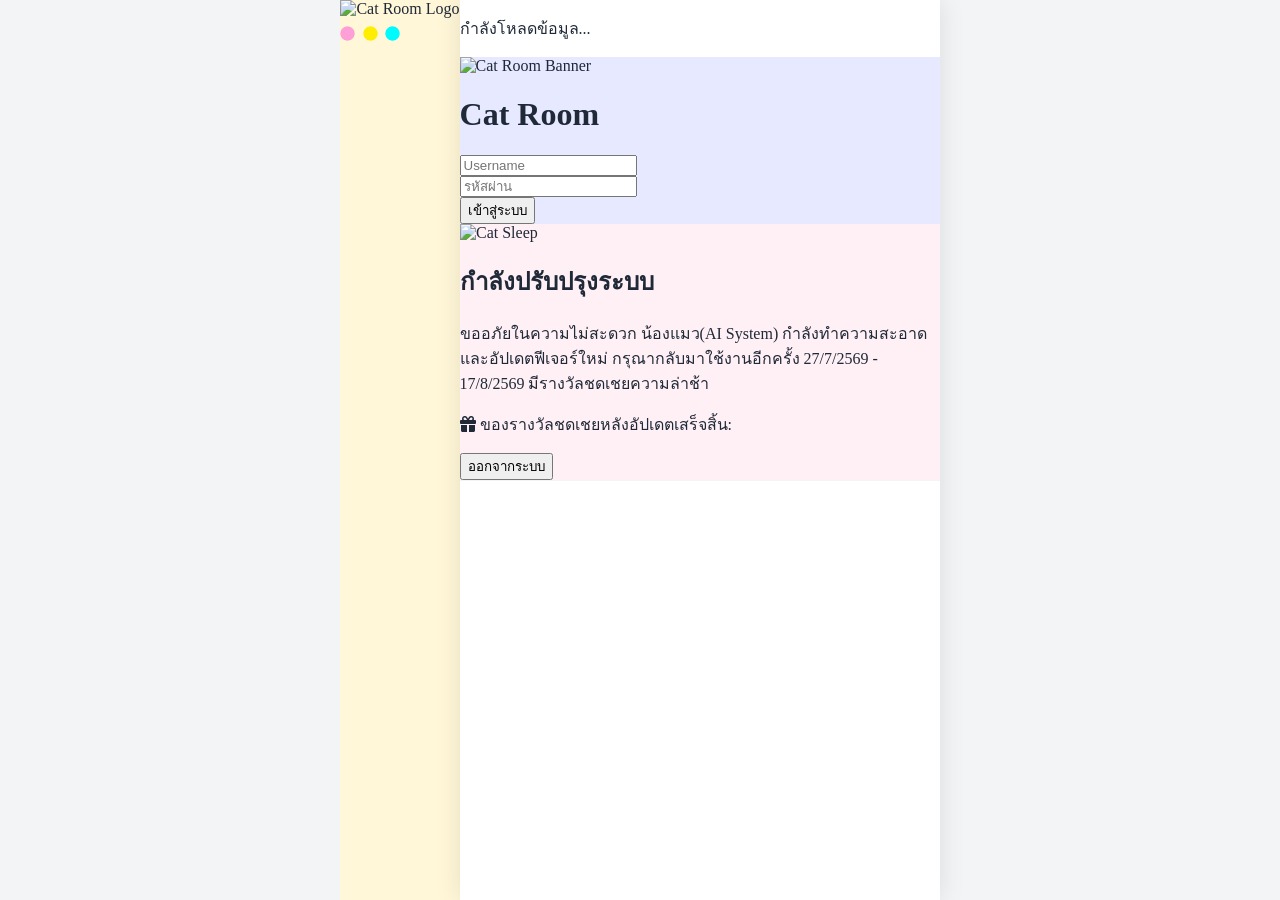
==== commit 7f7abc57: "new version 1.9.8" ====
--- a/demo.html
+++ b/demo.html
@@ -3,48 +3,78 @@
 <head>
     <meta charset="UTF-8">
     <meta name="viewport" content="width=device-width, initial-scale=1.0, maximum-scale=1.0, user-scalable=no">
-    <title>Cat Room - Student Tracking</title>
+    <meta name="color-scheme" content="only light">
+    <meta name="supported-color-schemes" content="light">
+    <title>Cat Room</title>
     
-    <!-- External UI Libraries -->
     <script src="https://cdn.tailwindcss.com"></script>
     <link href="https://cdnjs.cloudflare.com/ajax/libs/font-awesome/6.4.0/css/all.min.css" rel="stylesheet">
     <link href="https://cdn.jsdelivr.net/npm/remixicon@4.9.0/fonts/remixicon.css" rel="stylesheet" />
+    <link rel="icon" type="image/x-icon" href="https://drive.google.com/thumbnail?id=1l3Y6eA_axhY3RxB1GpRc3XqCNeUIfrlx&sz=s400">
     <script src="https://cdn.jsdelivr.net/npm/sweetalert2@11"></script>
     <script src="https://cdnjs.cloudflare.com/ajax/libs/xlsx/0.18.5/xlsx.full.min.js"></script>
-    <link href="https://fonts.googleapis.com/css2?family=Inter:wght@300;400;500;600;700&family=Kanit:wght@300;400;500;600&display=swap" rel="stylesheet">
+    <link href="https://fonts.googleapis.com/css2?family=Inter:wght@300;400;500;6   00;700&family=Kanit:wght@300;400;500;600&display=swap" rel="stylesheet">
 
     <!-- Tailwind Configuration -->
     <script>
+        document.documentElement.style.setProperty(
+            "color-scheme",
+            "only light",
+            "important"
+        );
         tailwind.config = {
+            darkMode: false,
             theme: {
                 extend: {
                     fontFamily: {
                         sans: ['Kanit', 'Inter', 'sans-serif'],
                     },
                     colors: {
-                        primary: '#27D6F5',
+                        primary: '#27d6f5',
                         secondary: '#F5E727',
                         accent: '#F5275B',
                         dark: '#1f2937',
-                        light: '#f9fafb'
+                        light: '#f9fafb',
+                        catbg: '#FFF0F5'
                     }
                 }
             }
         }
+        document.documentElement.classList.remove("dark");
     </script>
     <style>
+        *{
+            color-scheme: inherit;
+        }
+        :root {
+            
+            color-scheme: only light !important;
+        }
         /* Fixed Mobile App Viewport Constraints */
         body, html {
+            color-scheme: only light;
             margin: 0;
             padding: 0;
             height: 100dvh;
             width: 100vw;
             overflow: hidden; 
             background-color: #f3f4f6;
+            color: #1f2937;
             -webkit-tap-highlight-color: transparent;
             overscroll-behavior-y: none;
             display: flex;
             justify-content: center;
+        }
+        @media (prefers-color-scheme: dark) {
+            html,
+            body,
+            :root{
+                color-scheme: only light !important;
+                background-color: #f3f4f6 !important;
+                color: #1f2937 !important;
+         
+            }
+
         }
         
         #app-container {
@@ -63,18 +93,87 @@
         .no-scrollbar { -ms-overflow-style: none; scrollbar-width: none; }
 
         .glass-nav {
-            background: rgba(255, 255, 255, 0.9);
-            backdrop-filter: blur(10px);
+            background: rgba(255, 255, 255, 0.95); /* เพิ่มความทึบนิดหน่อย */
+            backdrop-filter: blur(4px); /* ลดความเบลอลงเหลือ 4px หรือเอาออกเลยก็ได้ */
             border-top: 1px solid #f3f4f6;
         }
 
         .item-card-shadow { box-shadow: 0 4px 15px -3px rgba(39, 214, 245, 0.2); }
+       /* แอนิเมชันสำหรับเลื่อนแบบไร้รอยต่อ */
+       @keyframes scroll-seamless {
+            0% {
+                transform: translateX(0); /* เริ่มเลื่อนจากขอบขวา (เพราะถูกดันด้วย padding) */
+            }
+            85% {
+                transform: translateX(-100%); /* เลื่อนไปจนข้อความหายไปทางซ้ายสุด */
+            }
+            100% {
+                transform: translateX(-100%); /* ซ่อนไว้ 3 วินาที (15% ของ 20 วิ) ก่อนวนรอบใหม่ */
+            }
+        }
+
+        .animate-marquee-seamless {
+            display: flex;
+            width: max-content;
+            padding-left: 100%; /* สำคัญมาก: ดันข้อความไปเริ่มที่ขอบขวาของหน้าจอ */
+            animation: scroll-seamless 20s linear infinite; 
+        }
+
+        /* หยุดเลื่อนเมื่อเอาเมาส์ชี้ (ตัวเลือกเสริม) */
+        .animate-marquee-seamless:hover {
+            animation-play-state: paused;
+        }
+
+        /* หยุดเลื่อนเมื่อเอาเมาส์ชี้ หรือเอานิ้วจิ้ม (ตัวเลือกเสริม) */
+        .animate-marquee-seamless:hover {
+            animation-play-state: paused;
+        }
+        .animate-marquee {
+            display: inline-block;
+            padding-left: 100%; /* เริ่มต้นให้ข้อความอยู่ขอบขวาพอดี */
+            animation: scroll-left 15s linear infinite; /* ปรับความเร็วตรง 15s (ค่าน้อย = เร็วขึ้น) */
+        }
+
+        /* หยุดเลื่อนเมื่อเอาเมาส์ชี้ (ตัวเลือกเสริม) */
+        .animate-marquee:hover {
+            animation-play-state: paused;
+        }
+
+       @keyframes gold-shine-diagonal {
+        0% {
+            background-position: 0% 0%;
+        }
+        100% {
+            background-position: 100% 100%;
+        }
+        }
+
+        .animate-gold-shine {
+        /* ใช้แนวเฉียง 135deg และจัดวางสีแบบสมมาตร (Mirror) 
+            โดยล็อกสีหัวและท้ายให้จบด้วยสีทองเข้ม (#b45309) เหมือนกัน */
+        background: linear-gradient(
+            135deg,
+            #ffa45f 0%,
+            #d97706 15%,
+            #facc15 30%,
+            #fef08a 45%,
+            #ffffff 50%,
+            #fef08a 55%,
+            #facc15 70%,
+            #d97706 85%,
+            #ffa35d 100%
+        );
+        /* ขยายขนาดพื้นหลังใหญ่ขึ้น 4 เท่า ทั้งกว้างและสูง */
+        background-size: 400% 400%;
+        /* แสงเงาจะวิ่งทแยงมุมอย่างนุ่มนวลและวนลูปแบบไร้รอยต่อ 100% */
+        animation: gold-shine-diagonal 5s ease-in-out infinite alternate;
+        }
 
         @keyframes floatSlow {
-            0%, 100% { transform: translateY(0px); }
-            50% { transform: translateY(-6px); }
+            0%, 100% { transform: translate3d(0, 0, 0); }
+            50% { transform: translate3d(0, -6px, 0); }
         }
-        .animate-bounce-slow { animation: floatSlow 3.5s ease-in-out infinite; }
+        .animate-bounce-slow { animation: floatSlow 3.5s ease-in-out infinite; will-change: transform;}
 
         @keyframes shimmer {
             0% { background-position: -1000px 0; }
@@ -91,24 +190,51 @@
             animation-name: shimmer;
             animation-timing-function: linear;
         }
+        @keyframes shining-loop {
+            0% { transform: translateX(-100%) skewX(-15deg); }
+            100% { transform: translateX(200%) skewX(-15deg); }
+        }
+
+        .animate-shining {
+            position: relative;
+            overflow: hidden;
+        }
+
+        .animate-shining::after {
+            content: '';
+            position: absolute;
+            top: 0;
+            left: 0;
+            width: 50%;
+            height: 100%;
+            background: linear-gradient(
+                to right,
+                rgba(255, 255, 255, 0) 0%,
+                rgba(255, 255, 255, 0.5) 50%,
+                rgba(255, 255, 255, 0) 100%
+            );
+            transform: skewX(-15deg);
+            animation: shining-loop 2s infinite ease-in-out;
+        }
 
         .fade-enter { opacity: 0; transform: translateY(10px); }
         .fade-enter-active { opacity: 1; transform: translateY(0); transition: opacity 300ms, transform 300ms; }
 
-        /* Floating Cat Background Animation */
+        /* Floating Cat Background Animation (Login) */
         @keyframes bubbleFloat {
             0% { transform: translateY(110dvh) rotate(0deg) scale(0.8); opacity: 0; }
             10% { opacity: 0.35; }
             90% { opacity: 0.35; }
             100% { transform: translateY(-20dvh) rotate(360deg) scale(1.25); opacity: 0; }
         }
-        .floating-cat {
+        .floating-cat-bg {
             position: absolute;
             bottom: -150px;
             color: rgba(147, 162, 255, 0.45);
             pointer-events: none;
             z-index: 0;
             animation: bubbleFloat 15s linear infinite;
+            will-change: transform, opacity;
         }
 
         /* AAA Gacha Animation Styles */
@@ -147,8 +273,7 @@
         .gacha-rays {
             background: conic-gradient(from 0deg, rgba(255,251,214,0) 0deg, rgba(255,251,214,0.8) 20deg, rgba(255,251,214,0) 40deg, rgba(152,122,255,0) 60deg, rgba(152,122,255,0.8) 80deg, rgba(152,122,255,0) 100deg, rgba(27,145,255,0) 120deg, rgba(27,145,255,0.8) 140deg, rgba(27,145,255,0) 160deg, rgba(255,251,214,0.8) 180deg, rgba(255,251,214,0) 200deg, rgba(152,122,255,0.8) 220deg, rgba(152,122,255,0) 240deg, rgba(27,145,255,0.8) 260deg, rgba(27,145,255,0) 280deg, rgba(255,251,214,0.8) 300deg, rgba(255,251,214,0) 320deg, rgba(152,122,255,0.8) 340deg, rgba(152,122,255,0) 360deg);
             border-radius: 50%;
-            filter: blur(8px);
-            mix-blend-mode: screen;
+            opacity: 0.6;
             animation: spinRays 8s linear infinite;
         }
         @keyframes spinRays { 100% { transform: translate(-50%, -50%) rotate(360deg); } }
@@ -186,8 +311,58 @@
             0% { transform: translate(-50%, -50%) scale(0) rotate(0deg); opacity: 1; }
             100% { transform: translate(calc(-50% + var(--tx)), calc(-50% + var(--ty))) scale(var(--s)) rotate(var(--rot)); opacity: 0; }
         }
+
+        /* Draggable Floating Cat */
+        #floating-pet-widget {
+            position: absolute;
+            z-index: 45;
+            touch-action: none;
+            cursor: grab;
+        }
+        #floating-pet-widget:active { cursor: grabbing; }
+        
+        .pet-bubble {
+            animation: popIn 0.3s cubic-bezier(0.175, 0.885, 0.32, 1.275);
+        }
+        @keyframes popIn {
+            0% { transform: scale(0); opacity: 0; }
+            100% { transform: scale(1); opacity: 1; }
+        }
+        /* CSS สำหรับ Loading Dot 3 จุด */
+    .loader {
+      width: 60px;
+      aspect-ratio: 2;
+      --_g: no-repeat radial-gradient(circle closest-side, #ff9fd7 90%, #0000);
+      --_h: no-repeat radial-gradient(circle closest-side, #ffee00 90%, #0000);
+      --_j: no-repeat radial-gradient(circle closest-side, #00fbff 90%, #0000);
+      background: 
+        var(--_g) 0%   50%,
+        var(--_h) 50%  50%,
+        var(--_j) 100% 50%;
+      background-size: calc(100%/4) 50%;
+      animation: l3 1s infinite linear;
+    }
+    @keyframes l3 {
+        20% {background-position: 0%   0%, 50%  50%, 100%  50%}
+        40% {background-position: 0% 100%, 50%   0%, 100%  50%}
+        60% {background-position: 0%  50%, 50% 100%, 100%   0%}
+        80% {background-position: 0%  50%, 50%  50%, 100% 100%}
+    }
+    #login-view {
+        background: url(https://images4.alphacoders.com/114/thumb-1920-1145051.png);
+        background-size: cover;
+        background-position: center;
+        background-blend-mode: color-dodge;
+    }
     </style>
 </head>
+<div id="loading-screen" class=" fixed inset-0 z-[9999] flex flex-col items-center justify-center transition-opacity duration-500" style="background-color: #fff7d7;">
+    <div class="flex flex-col items-center gap-4">
+        <img src="https://res.cloudinary.com/du7bh92n6/image/upload/v1781162895/logo_b5vteb.ico" class="w-16 h-16 animate-bounce" alt="Cat Room Logo">
+        <div class="loader "></div>
+    </div>
+</div>
+
 <body class="text-gray-800 antialiased">
 
     <div id="app-container">
@@ -200,20 +375,16 @@
         <!-- Login View -->
         <div id="login-view" class="flex-1 flex flex-col items-center justify-center p-4 sm:p-6 pb-20 relative z-50 overflow-hidden h-full w-full" style="background-color: #e6e9ff;">
             <div class="absolute inset-0 overflow-hidden pointer-events-none z-0">
-                <div class="floating-cat text-4xl" style="left: 8%; animation-delay: 0s; animation-duration: 14s;"><i class="fa-solid fa-cat"></i></div>
-                <div class="floating-cat text-3xl" style="left: 23%; animation-delay: 2s; animation-duration: 18s;"><i class="fa-solid fa-paw"></i></div>
-                <div class="floating-cat text-5xl" style="left: 42%; animation-delay: 5s; animation-duration: 16s;"><i class="fa-solid fa-cat"></i></div>
-                <div class="floating-cat text-2xl" style="left: 62%; animation-delay: 1s; animation-duration: 20s;"><i class="fa-solid fa-paw"></i></div>
-                <div class="floating-cat text-4xl" style="left: 78%; animation-delay: 7s; animation-duration: 15s;"><i class="fa-solid fa-cat"></i></div>
-                <div class="floating-cat text-3xl" style="left: 92%; animation-delay: 3s; animation-duration: 12s;"><i class="fa-solid fa-paw"></i></div>
-                <div class="floating-cat text-3xl" style="left: 14%; animation-delay: 8s; animation-duration: 17s;"><i class="fa-solid fa-paw"></i></div>
-                <div class="floating-cat text-4xl" style="left: 33%; animation-delay: 11s; animation-duration: 13s;"><i class="fa-solid fa-cat"></i></div>
-                <div class="floating-cat text-2xl" style="left: 54%; animation-delay: 13s; animation-duration: 19s;"><i class="fa-solid fa-paw"></i></div>
-                <div class="floating-cat text-5xl" style="left: 84%; animation-delay: 9s; animation-duration: 15s;"><i class="fa-solid fa-cat"></i></div>
+                <div class="floating-cat-bg text-4xl" style="left: 8%; animation-delay: 0s; animation-duration: 14s;"><i class="fa-solid fa-cat"></i></div>
+                <div class="floating-cat-bg text-3xl" style="left: 23%; animation-delay: 2s; animation-duration: 18s;"><i class="fa-solid fa-paw"></i></div>
+                <div class="floating-cat-bg text-5xl" style="left: 42%; animation-delay: 5s; animation-duration: 16s;"><i class="fa-solid fa-cat"></i></div>
+                <div class="floating-cat-bg text-2xl" style="left: 62%; animation-delay: 1s; animation-duration: 20s;"><i class="fa-solid fa-paw"></i></div>
+                <div class="floating-cat-bg text-4xl" style="left: 78%; animation-delay: 7s; animation-duration: 15s;"><i class="fa-solid fa-cat"></i></div>
+                <div class="floating-cat-bg text-3xl" style="left: 92%; animation-delay: 3s; animation-duration: 12s;"><i class="fa-solid fa-paw"></i></div>
             </div>
 
             <div class="top-[2rem] relative z-10 -mt-8 flex justify-center w-full max-w-xl">
-                <img src="https://drive.google.com/thumbnail?id=12j1Jro0Z8dp211IQ66raJHRkrJ9HP0cb&sz=s800" class="w-full h-auto object-contain" alt="Cat Room Banner" onerror="this.onerror=null; this.src='https://placehold.co/800x400/27D6F5/ffffff?text=Cat+Room'">
+                <img src="https://res.cloudinary.com/du7bh92n6/image/upload/v1781162895/Login_CATROOM_Cover_fr6en5.png" class="w-full h-auto object-contain" alt="Cat Room Banner" onerror="this.onerror=null; this.src='https://placehold.co/800x400/27D6F5/ffffff?text=Cat+Room'">
             </div>
 
             <div class="w-full shrink-0 max-w-xl bg-white rounded-[2.5rem] shadow-xl flex flex-col relative z-10 transition-all duration-300 pb-2 -mt-8">
@@ -238,27 +409,80 @@
         </div>
 
         <!-- Main Layout -->
+
+        <div id="maintenance-view" class="hidden absolute inset-0 z-[9999] flex-col items-center justify-center p-6 text-center" style="background-color: #FFF0F5;">
+            <div class="bg-white p-8 rounded-[2.5rem] shadow-xl flex flex-col items-center max-w-sm w-full relative overflow-hidden border border-pink-100">
+                <div class="absolute inset-0 bg-[url('https://www.transparenttextures.com/patterns/cubes.png')] opacity-10 pointer-events-none"></div>
+                <div class="w-32 h-32 mb-4 animate-bounce-slow relative z-10">
+                    <img src="https://drive.google.com/thumbnail?id=1l3Y6eA_axhY3RxB1GpRc3XqCNeUIfrlx&sz=s400" class="w-full h-full object-contain filter drop-shadow-md" alt="Cat Sleep">
+                </div>
+                <h2 class="text-2xl font-extrabold text-pink-500 mb-2 relative z-10">กำลังปรับปรุงระบบ</h2>
+                <p class="text-gray-500 text-sm font-medium mb-4 relative z-10">ขออภัยในความไม่สะดวก น้องแมว(AI System) กำลังทำความสะอาดและอัปเดตฟีเจอร์ใหม่ กรุณากลับมาใช้งานอีกครั้ง 27/7/2569 - 17/8/2569 มีรางวัลชดเชยความล่าช้า</p>
+                
+                <div id="maintenance-rewards-box" class="hidden w-full mb-6 bg-pink-50/50 p-4 rounded-2xl border border-pink-100 relative z-10">
+                    <p class="text-xs font-extrabold text-pink-500 mb-3"><i class="fa-solid fa-gift mr-1"></i> ของรางวัลชดเชยหลังอัปเดตเสร็จสิ้น:</p>
+                    <div id="maintenance-rewards-list" class="flex flex-wrap justify-center gap-2 sm:gap-3">
+                        </div>
+                </div>
+
+                <button onclick="document.getElementById('maintenance-view').classList.add('hidden'); document.getElementById('maintenance-view').classList.remove('flex'); document.getElementById('login-view').classList.remove('hidden'); app.logout();" class="w-full bg-dark text-white font-bold py-3.5 rounded-2xl shadow-lg active:scale-95 transition hover:bg-gray-800 relative z-10">
+                    ออกจากระบบ
+                </button>
+            </div>
+        </div>
+
         <div id="main-layout" class="hidden flex-col h-full w-full overflow-hidden relative">
-            <header id="main-header" class="shrink-0 bg-white px-5 py-4 flex items-center justify-between shadow-sm z-20">
+            <!-- <header id="main-header" class="shrink-0 bg-white px-5 py-2 flex items-center justify-between z-20 hidden">
                 <div class="flex items-center gap-3">
                     <div class="w-10 h-10 rounded-full flex items-center justify-center shadow-sm bg-white overflow-hidden border border-gray-100">
-                        <img src="https://drive.google.com/thumbnail?id=1nu-1oVJYoYUWE0s4ItmknnoirCzPh3Lv&sz=s800" class="w-[90%] h-[90%] object-contain" alt="Cat Room Logo">
+                        <img src="https://res.cloudinary.com/du7bh92n6/image/upload/v1781162895/logo_uatqpc.png" class="w-[90%] h-[90%] object-contain" alt="Cat Room Logo">
                     </div>
                     <h2 id="header-title" class="text-lg font-bold text-dark">หน้าหลัก</h2>
                 </div>
-            </header>
+            </header> -->
 
             <main id="content-area" class="flex-1 flex flex-col min-h-0 bg-gray-50 relative z-10 overflow-hidden">
                 <!-- Views inject their internal scrollable sections here -->
             </main>
 
+            <!-- Floating Pet Widget on Home -->
+            <div id="floating-pet-widget" class="hidden fixed z-40">
+                <!-- Bubble -->
+                <div 
+                    id="pet-speech-bubble"
+                    class="hidden absolute right-[80px] top-1/4 -translate-y-1/2
+                        bg-yellow-200 text-dark text-sm sm:text-base font-bold
+                        px-4 py-3 rounded-2xl shadow-xl border border-gray-100
+                        max-w-[480px] w-max
+                        leading-relaxed break-words whitespace-normal z-50 
+                        text-left"
+                >
+                    <span id="pet-speech-text"></span>
+
+                    <!-- หาง -->
+                    <div class="absolute top-1/2 -right-1.5 -translate-y-1/2
+                                w-3 h-3 bg-yellow-200 border-t border-r border-gray-100 rotate-45">
+                    </div>
+                </div>
+
+                <!-- Cat -->
+                <div class="w-16 h-16 sm:w-20 sm:h-20 animate-bounce-slow relative z-10">
+                    <img id="floating-pet-img" src="" class="w-full h-full object-contain">
+                </div>
+            </div>
+
+            <!-- Bottom Navigation -->
             <nav id="main-nav" class="shrink-0 glass-nav absolute bottom-0 w-full pb-safe pt-2 px-2 z-30">
                 <ul id="bottom-nav-list" class="flex justify-around items-center h-16">
                     <!-- Nav items injected here -->
                 </ul>
             </nav>
             
-            <div id="gacha-view" class="hidden absolute inset-0 z-50 flex flex-col overflow-hidden gacha-bg-pastel"></div>
+            <!-- Gacha Fullscreen Overlay -->
+            <div id="gacha-view" class="hidden absolute inset-0 z-[100] flex flex-col overflow-hidden gacha-bg-pastel"></div>
+
+            <!-- Cat Room Fullscreen Overlay -->
+            <div id="catroom-view" class="hidden absolute inset-0 z-[90] flex flex-col overflow-hidden bg-[#ff8b35]"></div>
         </div>
     </div>
 
@@ -282,53 +506,202 @@
         const DEFAULT_AVATAR = 'https://i.pinimg.com/736x/49/21/09/492109a7c63b6203b52f58d353a3de02.jpg';
         const PROFILE_FRAME = 'https://lh3.googleusercontent.com/d/1QnONkq-Ygy7Vk_lL2hq8FGvb2LEFnhnK=s800?authuser=0';
 
-        const getProfileFrame = (userObj) => {
-            return (userObj && userObj.selectedFrame) || PROFILE_FRAME;
+        const getProfileFrame = (userObj) => { return (userObj && userObj.selectedFrame) || PROFILE_FRAME; };
+
+        // Constants & Assets
+        const ITEM_IMAGES = {
+            cs: 'https://res.cloudinary.com/du7bh92n6/image/upload/v1782722391/FIRSTMEET_2_sbm9ui.png',
+            ct: 'https://res.cloudinary.com/du7bh92n6/image/upload/v1782722853/FIRSTMEET_3_jijf72.png',
+            ticket: 'https://res.cloudinary.com/du7bh92n6/image/upload/v1781159821/1IA9uz5F0K3P-ZzWUy-VCxgG8j8JlVYCl_s800_sgmydi.png',
+            sc: 'https://res.cloudinary.com/du7bh92n6/image/upload/v1781159829/15wB6zP1ohPfhzTikD9pElwvwAE8SiB8S_s400_shtwq0.png'
         };
 
+        const CAT_ASSETS = {
+            cc: 'https://res.cloudinary.com/du7bh92n6/image/upload/v1781166138/CatCoin_u6g2gd.png',
+            cd: 'https://res.cloudinary.com/du7bh92n6/image/upload/v1781166137/Cat_Diamond_v2zfuu.png',
+            ce: 'https://res.cloudinary.com/du7bh92n6/image/upload/v1781166138/Cat_Emerald_epfonf.png',
+            starterCat: '1j0cmSK2e7xXzncXwvYVG19X_klNdX5oN',
+            starterBg: '1asEdGRj5OtQKyosw9wvflum81ZllefKI'
+        };
+
+        
+
         const RANK_DATA = [
-            { name: 'SSS+++ Rank', min: 1500, label: '1500+', imgId: '1-0GijSb1x0t4DKEg56VxvQv4X_rgr9C_' },
-            { name: 'SSS++ Rank', min: 1400, label: '1400 - 1499', imgId: '1dfMItADZXCDi65nAc5v9JLw0SYOcdmAH' },
-            { name: 'SSS+ Rank', min: 1300, label: '1300 - 1399', imgId: '1SiJcMuJwnNwQXEwDqCgoXt7Bgjd1Fh5C' },
-            { name: 'SSS Rank', min: 1200, label: '1200 - 1299', imgId: '1Ke0TaApKo8ppL5CS93VLD80pObHICiL-' },
-            { name: 'SS+++ Rank', min: 1100, label: '1100 - 1199', imgId: '1M66m5IPBiXta0q5VagBa02mrO7VOzWlF' },
-            { name: 'SS++ Rank', min: 1000, label: '1000 - 1099', imgId: '14dLjebudnwTYwUfz2rs5nDBFZRPLNvpm' },
-            { name: 'SS+ Rank', min: 900, label: '900 - 999', imgId: '1wXpb5pVfslP1DFYCKFL6xGkx3iNAdIVI' },
-            { name: 'SS Rank', min: 800, label: '800 - 899', imgId: '1qwtOvJS6jN_lCk6XW6T-nWz6xfRuqIAX' },
-            { name: 'S+++ Rank', min: 700, label: '700 - 799', imgId: '18IJnRuuX1R7E48Nxf3bHDRRnOAa-i8rJ' },
-            { name: 'S++ Rank', min: 600, label: '600 - 699', imgId: '1uefw2YdmKmFwAezSooN48fVtoNrqHxve' },
-            { name: 'S+ Rank', min: 500, label: '500 - 599', imgId: '1z8Jp7yOkyZw7VwkPyLBYTS_OYZe38FRi' },
-            { name: 'S Rank', min: 400, label: '400 - 499', imgId: '1_Dx9FJDQD03AcwiNMB4OcqX4Npbka3vl' },
-            { name: 'A+++ Rank', min: 300, label: '300 - 399', imgId: '10nJDG3wc9FRJl8dZ7Hv0Hnfn8fH3VA62' },
-            { name: 'A++ Rank', min: 200, label: '200 - 299', imgId: '1Weiemu6aaTrtyuwq3Pm_NZWovtjtr4gS' },
-            { name: 'A+ Rank', min: 100, label: '100 - 199', imgId: '1tDL9BbapyPUKttBUHzz6iVwJax-YOdwy' },
-            { name: 'A Rank', min: 0, label: '0 - 99', imgId: '1AQ1vWexU-sQ49OiNxVYKSDkzO1cSNh9l' }
+            { name: 'Celestial', min: 2500, label: '2500+', imgId: 'https://res.cloudinary.com/du7bh92n6/image/upload/v1781166647/SSS_m7awzp.png' },
+            { name: 'SSS++ Rank', min: 2000, label: '2000 - 2499', imgId: 'https://res.cloudinary.com/du7bh92n6/image/upload/v1781166648/SSS_o7amum.png' },
+            { name: 'SSS+ Rank', min: 1800, label: '1800 - 1999', imgId: 'https://res.cloudinary.com/du7bh92n6/image/upload/v1781166648/SSS_nzhjcn.png' },
+            { name: 'SSS Rank', min: 1500, label: '1500 - 1799', imgId: 'https://res.cloudinary.com/du7bh92n6/image/upload/v1781166649/SSS_vuzcqd.png' },
+            { name: 'SS+++ Rank', min: 1100, label: '1100 - 1499', imgId: 'https://res.cloudinary.com/du7bh92n6/image/upload/v1781166646/SS_m1rmfr.png' },
+            { name: 'SS++ Rank', min: 1000, label: '1000 - 1099', imgId: 'https://res.cloudinary.com/du7bh92n6/image/upload/v1781166646/SS_t5w0ku.png' },
+            { name: 'SS+ Rank', min: 900, label: '900 - 999', imgId: 'https://res.cloudinary.com/du7bh92n6/image/upload/v1781166646/SS_e7aq3l.png' },
+            { name: 'SS Rank', min: 800, label: '800 - 899', imgId: 'https://res.cloudinary.com/du7bh92n6/image/upload/v1781166646/SS_iqfuh0.png' },
+            { name: 'S+++ Rank', min: 700, label: '700 - 799', imgId: 'https://res.cloudinary.com/du7bh92n6/image/upload/v1781166645/S_bgubcu.png' },
+            { name: 'S++ Rank', min: 600, label: '600 - 699', imgId: 'https://res.cloudinary.com/du7bh92n6/image/upload/v1781166644/S_jznf6r.png' },
+            { name: 'S+ Rank', min: 500, label: '500 - 599', imgId: 'https://res.cloudinary.com/du7bh92n6/image/upload/v1781166645/S_z5yd0y.png' },
+            { name: 'S Rank', min: 400, label: '400 - 499', imgId: 'https://res.cloudinary.com/du7bh92n6/image/upload/v1781166646/S_rzsxhm.png' },
+            { name: 'A+++ Rank', min: 300, label: '300 - 399', imgId: 'https://res.cloudinary.com/du7bh92n6/image/upload/v1781166645/A_c5txor.png' },
+            { name: 'A++ Rank', min: 200, label: '200 - 299', imgId: 'https://res.cloudinary.com/du7bh92n6/image/upload/v1781166644/A_dge6cu.png' },
+            { name: 'A+ Rank', min: 100, label: '100 - 199', imgId: 'https://res.cloudinary.com/du7bh92n6/image/upload/v1781166644/A_lcgbdv.png' },
+            { name: 'A Rank', min: 0, label: '0 - 99', imgId: 'https://res.cloudinary.com/du7bh92n6/image/upload/v1781166644/A_ir17yp.png' }
         ];
+        
 
         const getRankBadge = (crystalCount) => {
             const ct = parseInt(crystalCount) || 0;
             const rank = RANK_DATA.find(r => ct >= r.min) || RANK_DATA[RANK_DATA.length - 1];
-            return { name: rank.name, image: `https://drive.google.com/thumbnail?id=${rank.imgId}&sz=s800` };
+            return { name: rank.name, image: rank.imgId};
         };
 
-        const ITEM_IMAGES = {
-            cs: 'https://drive.google.com/thumbnail?id=1uW6iQ82drZGx9Q_V2Ng2mF82yP97BN6V&sz=s800',
-            ct: 'https://lh3.googleusercontent.com/d/1R8J1RNHqbTJkVBIA-Qwzvr6pW8QFdy09=s800',
-            ticket: 'https://lh3.googleusercontent.com/d/1IA9uz5F0K3P-ZzWUy-VCxgG8j8JlVYCl=s800',
-            sc: 'https://lh3.googleusercontent.com/d/15wB6zP1ohPfhzTikD9pElwvwAE8SiB8S=s800'
+        const getTitleData = (id) => {
+            const titles = window.renderStore.playerTitles || {};
+            const keys = Object.keys(titles);
+            if(keys.length === 0) return { name: 'ยังไม่มีฉายา', bg: 'bg-gray-100 text-gray-500', img: 'https://placehold.co/200x200/e2e8f0/475569?text=Badge', bgImg: '' };
+            return titles[id] || titles[keys[0]]; // คืนค่าฉายาที่เลือก หรือถ้าไม่มีให้คืนค่าอันแรก
         };
+
+        const CAT_RANKS = [
+            { min: 100, name: 'Dimension of Celestial', img: '1N8X_5x9rhRQRk2O_A5bWlpOvQy_p60gX' },
+            { min: 90, name: 'Superior SSS', img: '1y8B3zs2nnPU78z05MItc7FUyThmRvf8V' },
+            { min: 80, name: 'Superior SS', img: '1Qq6ikui1I5T05xcZyxByPTo5hCRjC1yP' },
+            { min: 70, name: 'Superior S', img: '1lZHtt-8mENy9n5V9DofyeKITAewwQE5_' },
+            { min: 60, name: 'Superior', img: '1tkt6y8vRggWU4vO0tYEeaA2kDcqKvwZZ' },
+            { min: 46, name: 'Emperor', img: '1fg9BxYenut4r-HTHB3ps68cXpps_Ml9q' },
+            { min: 40, name: 'Monarch', img: '1zAgHJhmzBL0Hl4N5pxGUTJWwMEhaUeIy' },
+            { min: 36, name: 'Alpha Crimson', img: '11fUatPIERxaZop85r3c2IQ1AtgSHeTQa' },
+            { min: 30, name: 'Leviathan', img: '1ldQ6QYJONHyYr_C2ogqzMsOXHWYfezZd' },
+            { min: 24, name: 'Diamond', img: '1INsDntnkVgc7R3IFGoHgWnfvZ7iUgA9p' },
+            { min: 19, name: 'Gold SS+', img: '1FaAk1rPB6qbWIWzQMyoevsMlNS6UZfIL' },
+            { min: 14, name: 'Gold S', img: '1XAIiosEdKaI62wXIni7cIFeyIN47cw55' },
+            { min: 9, name: 'Amethyst', img: '1RfHv1-UdoRMh975etewQZemIkd_tnvCJ' },
+            { min: 5, name: 'Silver SS+', img: '1C9Ihg3nHs_1rJf3b3Mp9uOflyvigHFCY' },
+            { min: 0, name: 'Silver', img: '1tZRrizfjjg7mUJbRM0d92cLHvLbNcP-D' }
+        ];
+        const getCatRank = (level) => {
+            const lvl = parseInt(level) || 1;
+            const rank = CAT_RANKS.find(r => lvl >= r.min) || CAT_RANKS[CAT_RANKS.length - 1];
+            return { name: rank.name, image: `https://drive.google.com/thumbnail?id=${rank.img}&sz=s400` };
+        }
         
-        const GACHA_REWARDS = [
-            { type: 'ticket', amount: 3, img: '1IA9uz5F0K3P-ZzWUy-VCxgG8j8JlVYCl', name: '3 Ticket', weight: 2, cardImg: '15GuOqerS0BFqjfQnyPKV3ozGkGo07SZf' },
-            { type: 'cs', amount: 200, img: '1U0_7YW6E_8m6mccGjcO8BjH4zmwLcbkf', name: '200 CS', weight: 4, cardImg: '15GuOqerS0BFqjfQnyPKV3ozGkGo07SZf' },
-            { type: 'ct', amount: 200, img: '1HxrGW1KpV-SLlxM2VrbXEmdQQwuYNvvQ', name: '200 CT', weight: 4, cardImg: '15GuOqerS0BFqjfQnyPKV3ozGkGo07SZf' },
-            { type: 'cs', amount: 150, img: '1m_IaJbE4mqRvxqH15Cn1oZuQ-NSwc0aj', name: '150 CS', weight: 10, cardImg: '1UKC0Joe_aPJJOirjYtIt7kexhl6lO4WE' },
-            { type: 'ct', amount: 150, img: '1AGY1uTXkjXCuE2XmL4l2qotSXZH8nbKP', name: '150 CT', weight: 10, cardImg: '1UKC0Joe_aPJJOirjYtIt7kexhl6lO4WE' },
-            { type: 'cs', amount: 100, img: '1fhwV0UJTme_jjnpPFIqHZE_cP3wwAp2Q', name: '100 CS', weight: 15, cardImg: '1vHJovbh3RQP5FWLiF5p_AFyjU_uncAgC' },
-            { type: 'ct', amount: 100, img: '1FTJEJiFqMN5m1ZPMMxWqhEugkesymf5W', name: '100 CT', weight: 15, cardImg: '1vHJovbh3RQP5FWLiF5p_AFyjU_uncAgC' },
-            { type: 'cs', amount: 50, img: '1aoS8o9XlcTBuba6jOpJeHMsq2STxte4j', name: '50 CS', weight: 20, cardImg: '1TjXV2MeCjbCXqSppl_lda6IFxq_bg0Cj' },
-            { type: 'ct', amount: 50, img: '1ATOP5iFnhzjETKrtDxAxUW7jwoR2zgZH', name: '50 CT', weight: 20, cardImg: '1TjXV2MeCjbCXqSppl_lda6IFxq_bg0Cj' }
-        ];
+        // --- Gacha System Constants ---
+        const RARITY_WEIGHTS = {
+            'A': 6000,
+            'A+': 4500,
+            'A++': 3000,
+
+            'S': 2500,
+            'S+': 1500,
+            'S++': 800,
+
+            'SS': 300,
+            'SS+': 150,
+            'SS++': 50,
+
+            'SSS': 30,
+            'SSS+': 10
+        };
+        // โลจิกคำนวณเรท: (Weight ของไอเทม / Weight รวมทั้งตู้) * 100
+        /*
+            โอกาสสุ่มโดยประมาณ
+            A      = 31.92%
+            A+     = 23.94%
+            A++    = 15.96%
+
+            S      = 13.30%
+            S+     = 7.98%
+            S++    = 4.26%
+
+            SS     = 1.60%
+            SS+    = 0.80%
+            SS++   = 0.27%
+
+            SSS    = 0.11%
+            SSS+   = 0.03%
+
+            รวม S ขึ้นไป ≈ 28.34%
+            รวม SS ขึ้นไป ≈ 2.81%
+            รวม SSS ขึ้นไป ≈ 0.13%
+        */
+        const getAdjustedRarityWeight = (rarity, catLevel) => {
+            let baseWeight = RARITY_WEIGHTS[rarity] || 0;
+            // ไม่เพิ่มเรทให้เกลือระดับ A เพื่อให้เปอร์เซ็นต์ระดับ S ขึ้นไปเด่นขึ้น
+            if (['A', 'A+',].includes(rarity)) return baseWeight;
+
+            let bonusMultiplier = 0;
+            if (catLevel >= 100) {
+                bonusMultiplier = (catLevel * 0.99); 
+            }
+            if (catLevel >= 90) {
+                bonusMultiplier = (catLevel * 0.6); 
+            }
+            if (catLevel >= 80) {
+                bonusMultiplier = (catLevel * 0.1); 
+            }
+            if (catLevel >= 70) {
+                bonusMultiplier = (catLevel * 0.08); 
+            }
+            if (catLevel >= 60) {
+                bonusMultiplier = (catLevel * 0.068); 
+            }
+            if (catLevel >= 46) {
+                bonusMultiplier = (catLevel * 0.05); 
+            } 
+            else {
+                // เลเวล 1-49 เพิ่มตัวคูณทีละนิด (เช่น เวล 20 = +20% หรือ x1.2)
+                bonusMultiplier = (catLevel * 0.01); 
+            }
+            
+            return Math.floor(baseWeight * (1 + bonusMultiplier));
+        };
+
+        const getCatLuckBadgeHtml = (catLevel) => {
+            const currentRank = CAT_RANKS.find(r => catLevel >= r.min) || CAT_RANKS[CAT_RANKS.length - 1];
+            const rankImgUrl = `https://drive.google.com/thumbnail?id=${currentRank.img}&sz=w100-h100`;
+            const currentCatLevel = appState?.user?.catData?.level || 1;
+            
+            let extraStyle = "border-gray-300 bg-white/90 text-gray-700 hover:bg-white";
+            if (catLevel >= 60) {
+                extraStyle = "border-amber-400 bg-gradient-to-r from-amber-50 to-white text-amber-900 shadow-[0_0_8px_rgba(251,191,36,0.6)] hover:brightness-105";
+            } else if (catLevel >= 40) {
+                extraStyle = "border-slate-300 bg-slate-50 text-slate-800 hover:bg-white";
+            }
+
+            return `
+            <button onclick="app.showGachaDetails(appState.activeGachaBanner)" class="flex items-center gap-1.5 px-3 py-1.5 rounded-full border ${extraStyle} text-[11px] font-bold shadow-sm transition-all w-max active:scale-95 cursor-pointer" title="แรงค์: ${currentRank.name} | ดูรายละเอียดอัตราดรอปและโชคแมว">
+                <img src="${rankImgUrl}" alt="${currentRank.name}" class="w-8 h-8 object-contain drop-shadow-sm" loading="lazy" />
+                <span class="font-bold text-sm" >Lv: ${currentCatLevel}: รายละเอียด</span>
+            </button>`;
+        };
+
+        // เพิ่มตัวแปรนี้เข้าไป เพื่อผูกรูปภาพการ์ดกับ Rarity
+        const RARITY_CARD_BGS = {
+            'A': '1TjXV2MeCjbCXqSppl_lda6IFxq_bg0Cj',    
+            'A+': '1vHJovbh3RQP5FWLiF5p_AFyjU_uncAgC',    
+            'A++': '1vHJovbh3RQP5FWLiF5p_AFyjU_uncAgC',   
+            'S': '1UKC0Joe_aPJJOirjYtIt7kexhl6lO4WE',     
+            'S+': '15GuOqerS0BFqjfQnyPKV3ozGkGo07SZf',    // พื้นหลังระดับกลาง (100)
+            'S++': '15GuOqerS0BFqjfQnyPKV3ozGkGo07SZf',   // พื้นหลังระดับสูง (150)
+            'SS': '15GuOqerS0BFqjfQnyPKV3ozGkGo07SZf',
+            'SS+': '15GuOqerS0BFqjfQnyPKV3ozGkGo07SZf',   // พื้นหลังระดับแรร์ (200 - Ticket)
+            'SS++': '1vjdWARU9TsIJiUINj_qVp3b7nZAyRxD4',
+            'SSS': '1vjdWARU9TsIJiUINj_qVp3b7nZAyRxD4',
+            'SSS+': '1vjdWARU9TsIJiUINj_qVp3b7nZAyRxD4'
+        };
+
+        // --- Special Abilities Constants ---
+        const SPECIAL_ABILITIES = {
+            item_1: { id: 'item_1', name: 'CatCoin x2', desc: 'กดรับ CatCoin(CC) ได้ x2', type: 'special', img: 'https://res.cloudinary.com/du7bh92n6/image/upload/v1781935565/FIRSTMEET_9_ndgjcs.png' },
+            item_2: { id: 'item_2', name: 'CatDiamond x2', desc: 'กดรับ CatDiamond(CD) ได้ x2', type: 'special', img: 'https://res.cloudinary.com/du7bh92n6/image/upload/v1781935568/FIRSTMEET_2_rvdzoc.png' },
+            item_3: { id: 'item_3', name: 'CatEmerald x2', desc: 'กดรับ CatEmerald(CE) ได้ x2', type: 'special', img: 'https://res.cloudinary.com/du7bh92n6/image/upload/v1781935566/FIRSTMEET_10_d4cpua.png' },
+            item_4: { id: 'item_4', name: 'Gacha No A', desc: 'ตู้ gacha: ยกเว้นไอเท็มระดับ A', type: 'special', img: 'https://res.cloudinary.com/du7bh92n6/image/upload/v1781935567/FIRSTMEET_3_ctoms8.png' },
+            item_5: { id: 'item_5', name: 'Gacha No A+', desc: 'ตู้ gacha: ยกเว้นไอเท็มระดับ A+', type: 'special', img: 'https://res.cloudinary.com/du7bh92n6/image/upload/v1781935567/FIRSTMEET_8_pkbptb.png' },
+            item_6: { id: 'item_6', name: 'Frame Discount', desc: 'ร้านค้า (กรอบโปรไฟล์แมว): ลดราคา 25%', type: 'special', img: 'https://res.cloudinary.com/du7bh92n6/image/upload/v1781935566/FIRSTMEET_7_k6vart.png' },
+            item_7: { id: 'item_7', name: 'Food Discount', desc: 'ร้านค้า (อาหารแมว): ลดราคา 25%', type: 'special', img: 'https://res.cloudinary.com/du7bh92n6/image/upload/v1781935566/FIRSTMEET_5_nsrrqi.png' },
+            item_8: { id: 'item_8', name: 'Extra Hunger', desc: 'เพิ่มค่าความอิ่มให้อาหารแมวทุกชนิด 10%', type: 'special', img: 'https://res.cloudinary.com/du7bh92n6/image/upload/v1781935566/FIRSTMEET_4_keupzg.png' },
+            item_9: { id: 'item_9', name: 'Extra Happiness', desc: 'เพิ่มค่าความสุขให้อาหารแมวทุกชนิด 8%', type: 'special', img: 'https://res.cloudinary.com/du7bh92n6/image/upload/v1781935568/FIRSTMEET_6_cdfubs.png' },
+            item_10: { id: 'item_10', name: 'Ticket Sell', desc: 'ตู้ gacha: ใช้ 25,000 SC แลก 1 Ticket', type: 'special', img: 'https://res.cloudinary.com/du7bh92n6/image/upload/v1782199825/FIRSTMEET_4_oykesc.png' }
+        };
+
+            
 
         const extractDriveId = (input) => {
             if (!input) return '';
@@ -343,10 +716,7 @@
         };
 
         window.renderStore = {
-            assignments: {},
-            submissions: {},
-            students: {},
-            shopFrames: {},
+            assignments: {}, submissions: {}, students: {}, shopFrames: {}, catShop: {},
             homeConfig: {
                 mainBanner: 'https://images.unsplash.com/photo-1514888286974-6c03e2ca1dba?auto=format&fit=crop&w=800&q=80',
                 carousel: []
@@ -355,24 +725,19 @@
 
         window.appState = {
             user: null, 
-            currentView: 'home',
+            currentView: 'home', catRoomSubView: 'main',
             cache: { classrooms: [], assignments: [] },
-            studentTaskSubView: 'personal', 
-            selectedTaskForView: null,
-            rankingCriteria: 'cs',
-            rankingPage: 1, 
-            shopActiveCategory: 'free', 
-            myFramesActiveCategory: 'all',
-            isTeacherDropdownOpen: false
+            studentTaskSubView: 'personal', selectedTaskForView: null,
+            rankingCriteria: 'cs', rankingPage: 1, 
+            shopActiveCategory: 'free', myFramesActiveCategory: 'all', catShopCategory: 'cat',
+            isTeacherDropdownOpen: false,
+            gachaActiveTab: 'special',
+            
         };
 
         const Toast = Swal.mixin({
-            toast: true,
-            position: 'top-end',
-            showConfirmButton: false,
-            timer: 3000,
-            timerProgressBar: true,
-            customClass: { container: 'absolute max-w-[480px] mx-auto z-[9999]' }
+            toast: true, position: 'top-end', showConfirmButton: false, timer: 3000,
+            timerProgressBar: true, customClass: { container: 'absolute max-w-[480px] mx-auto z-[9999]' }
         });
 
         const Loader = {
@@ -382,6 +747,41 @@
 
         const hashStr = str => btoa(encodeURIComponent(str));
         const sleep = ms => new Promise(r => setTimeout(r, ms));
+
+        // --- Cat Room Daily Logic ---
+        const processDailyCatStats = (catData) => {
+            if (!catData) return null;
+            const now = new Date();
+            const last = new Date(catData.lastUpdate || Date.now());
+            let data = { ...catData };
+
+            // If a different calendar day
+            if (now.toDateString() !== last.toDateString()) {
+                // Drop hunger to 20-30% if it was high, else drop more
+                let dropHunger = Math.floor(Math.random() * 11) + 70; // 70 to 80 drop
+                data.hunger = Math.max(0, data.hunger - dropHunger);
+                
+                // Happiness drops 15-20%
+                let dropHappy = Math.floor(Math.random() * 6) + 15;
+                data.happiness = Math.max(0, data.happiness - dropHappy);
+
+                if (data.hunger === 0) {
+                    data.level = Math.max(1, data.level - 5);
+                } else {
+                    data.level += 2;
+                }
+
+                // Ready mining
+                data.mining = {
+                    cc: { ready: true, claimed: false },
+                    cd: { ready: true, claimed: false },
+                    ce: { ready: true, claimed: false }
+                };
+
+                data.lastUpdate = now.getTime();
+            }
+            return data;
+        };
 
         const Auth = {
             async initAdmin() {
@@ -391,11 +791,11 @@
                     await set(teacherRef, {
                         role: 'teacher', username: 'teacher', password: hashStr('admin1'),
                         fullName: 'Admin Teacher', profileImage: DEFAULT_AVATAR,
-                        bannerImage: 'https://images.unsplash.com/photo-1497366216548-37526070297c?auto=format&fit=crop&w=800&q=80'
+                        bannerImage: 'https://images.unsplash.com/photo-1497366216548-37526070297c?auto=format&fit=crop&w=800&q=80',
+                        catData: { name: 'Nyanko', level: 10, hunger: 100, happiness: 100, equippedCat: CAT_ASSETS.starterCat, equippedBg: CAT_ASSETS.starterBg, lastUpdate: Date.now(), inventory: { cc:0, cd:0, ce:0 } }
                     });
                 }
 
-                // Init System Config
                 const sysRef = ref(db, 'system/home_config');
                 const sysSnap = await get(sysRef);
                 if (!sysSnap.exists()) {
@@ -407,11 +807,49 @@
                         ]
                     });
                 }
+
+                // Seed Cat Shop if empty
+                const catShopRef = ref(db, 'cat_shop');
+                const csSnap = await get(catShopRef);
+                if (!csSnap.exists()) {
+                    await set(catShopRef, {
+                        "cat_rare_1": { type: 'cat', category: 'Rare', name: 'แมวส้ม Rare', driveId: '1fdjXfZKwtqPZmC_lAuWskMsJeK8fXzNd', price: 5000 },
+                        "cat_leg_1": { type: 'cat', category: 'Legend', name: 'แมวขาว Legend', driveId: '1lxeWRj_7bYAIP2UxHrikRtDa_nycSYO6', price: 15000 },
+                        "cat_lim_1": { type: 'cat', category: 'Limited', name: 'แมวดำ Limited', driveId: '1KgaGzhR-yFFiMg4n2ivX-zRtjRWr4f4a', price: 25000 },
+                        "cat_myth_1": { type: 'cat', category: 'Mythic', name: 'แมวเทพ Mythic', driveId: '1CKQEa6-7QidwLfPJW3v7HGAb6h2-iJXF', price: 50000 },
+                        "food_1": { type: 'food', name: 'ปลาทู', driveId: '1S5C0zblKlPgx3Yl07RUXmjgwQyrXe9bp', price: 10000, hunger: 30, happy: 10 },
+                        "bg_1": { type: 'bg', name: 'ห้องราตรี', driveId: '1dN7dg0cor7S2Jgu-thj3T0mcZf3TnCtn', price: 8000 },
+                        "cat_frame": { type: 'cat_frame', name: 'เฟรมแมว', driveId: '1rrfKluu2A7-aZmmM-3iUFvw4SF05jJUl', price: 10000}
+                    });
+                }
+                const titlesRef = ref(db, 'player_titles');
+                const titlesSnap = await get(titlesRef);
+                if (!titlesSnap.exists()) {
+                    await set(titlesRef, {
+                        "t1": { name: '🐱 ทาสแมวหน้าใหม่', bg: 'bg-gradient-to-r from-slate-100 to-gray-200 text-gray-700', img: 'https://placehold.co/200x200/e2e8f0/475569?text=Badge', bgImg: '' },
+                        "t2": { name: '🌟 นักสำรวจห้องแมว', bg: 'bg-gradient-to-r from-cyan-100 to-blue-200 text-blue-800', img: 'https://placehold.co/200x200/cffafe/1e40af?text=Badge', bgImg: '' },
+                        "t3": { name: '💖 ผู้ดูแลผู้แสนดี', bg: 'bg-gradient-to-r from-pink-200 to-rose-300 text-rose-900', img: 'https://placehold.co/200x200/fbcfe8/be123c?text=Badge', bgImg: '' },
+                        "t4": { name: '👑 ราชันย์เหมียว', bg: 'bg-gradient-to-r from-amber-200 to-yellow-400 text-amber-900', img: 'https://placehold.co/200x200/fde68a/78350f?text=Badge', bgImg: '' },
+                        "t5": { name: '✨ ตำนานแห่ง Cat Room', bg: 'bg-gradient-to-r from-purple-500 to-indigo-600 text-white', img: 'https://placehold.co/200x200/a855f7/ffffff?text=Badge', bgImg: '' }
+                    });
+                }
             },
             async login(username, password) {
+                // 🛡️ เพิ่มตัวดักจับ: ป้องกันกรณีที่ JavaScript ส่ง Event Object มาแทนที่จะเป็นข้อความ
+                if (typeof username === 'object') {
+                    username = document.getElementById('login-username').value.trim();
+                    password = document.getElementById('login-password').value.trim();
+                } else {
+                    // ตัดช่องว่างซ้าย-ขวา ป้องกันการเผลอเคาะวรรค
+                    username = username?.trim();
+                    password = password?.trim();
+                }
+
                 Loader.show();
+
                 try {
                     const hashedPwd = hashStr(password);
+
                     const usersRef = ref(db, 'users');
                     const snapshot = await get(usersRef);
                     let foundUser = null;
@@ -419,25 +857,56 @@
 
                     if (snapshot.exists()) {
                         const users = snapshot.val();
+
                         for (const key in users) {
                             const u = users[key];
-                            if ((u.username === username || u.studentId === username) && u.password === hashedPwd) {
-                                foundUser = u; uid = key; break;
+                            
+                            // 🕵️‍♂️ สแกนหาคนที่มี Username หรือ StudentId ตรงกัน เพื่อดูว่ารหัสผ่านใน DB คืออะไร
+                            if (u.username === username || u.studentId === username) {
+
+                            }
+
+                           if ((u.username === username || u.studentId === username) && u.password === btoa(password)) {
+                                foundUser = u; 
+                                uid = key; 
+                                break;
                             }
                         }
+                    } else {
+       
                     }
 
                     if (foundUser) {
                         foundUser.uid = uid;
+                        
+                        // Initialize Cat Data if new
+                        if (!foundUser.catData) {
+                            foundUser.catData = {
+                                name: 'MewMew', level: 1, hunger: 100, happiness: 50,
+                                equippedCat: CAT_ASSETS.starterCat, equippedBg: CAT_ASSETS.starterBg,
+                                lastUpdate: Date.now(), mining: { cc:{ready:true, claimed:false}, cd:{ready:true, claimed:false}, ce:{ready:true, claimed:false} },
+                                inventory: { cc:0, cd:0, ce:0 }
+                            };
+                            await update(ref(db, `users/${uid}`), { catData: foundUser.catData });
+                        } else {
+                            // Process Daily Updates
+                            const updatedCat = processDailyCatStats(foundUser.catData);
+                            if (updatedCat.lastUpdate !== foundUser.catData.lastUpdate) {
+                                await update(ref(db, `users/${uid}/catData`), updatedCat);
+                                foundUser.catData = updatedCat;
+                            }
+                        }
+
                         appState.user = foundUser;
                         localStorage.setItem('catroom_session', JSON.stringify({uid: uid, role: foundUser.role}));
                         UI.initMainApp();
                         Toast.fire({ icon: 'success', title: 'เข้าสู่ระบบสำเร็จ' });
                     } else {
+                        console.log("🚫 ล็อกอินถูกปฏิเสธ (ชื่อผู้ใช้ไม่เจอ หรือ รหัสผ่านไม่ตรง)");
                         Swal.fire({ icon: 'error', title: 'ผิดพลาด', text: 'ชื่อผู้ใช้หรือรหัสผ่านไม่ถูกต้อง', confirmButtonColor: '#27D6F5' });
                     }
                 } catch (error) {
-                    console.error("Login error:", error);
+                    console.error("🔥 Login error:", error);
                     Toast.fire({ icon: 'error', title: 'เกิดข้อผิดพลาดในการเชื่อมต่อ' });
                 } finally {
                     Loader.hide();
@@ -452,7 +921,26 @@
                         const userRef = ref(db, `users/${uid}`);
                         const snapshot = await get(userRef);
                         if (snapshot.exists()) {
-                            appState.user = { uid, ...snapshot.val() };
+                            let u = snapshot.val();
+                            u.uid = uid;
+                            
+                            if (!u.catData) {
+                                u.catData = {
+                                    name: 'MewMew', level: 1, hunger: 100, happiness: 50,
+                                    equippedCat: CAT_ASSETS.starterCat, equippedBg: CAT_ASSETS.starterBg,
+                                    lastUpdate: Date.now(), mining: { cc:{ready:true, claimed:false}, cd:{ready:true, claimed:false}, ce:{ready:true, claimed:false} },
+                                    inventory: { cc:0, cd:0, ce:0 }
+                                };
+                                await update(ref(db, `users/${uid}`), { catData: u.catData });
+                            } else {
+                                const updatedCat = processDailyCatStats(u.catData);
+                                if (updatedCat.lastUpdate !== u.catData.lastUpdate) {
+                                    await update(ref(db, `users/${uid}/catData`), updatedCat);
+                                    u.catData = updatedCat;
+                                }
+                            }
+
+                            appState.user = u;
                             UI.initMainApp();
                         } else {
                             localStorage.removeItem('catroom_session');
@@ -485,12 +973,69 @@
         };
 
         const UI = {
-            initMainApp() {
+            async initMainApp() {
                 document.getElementById('login-view').classList.add('hidden');
+                
+                Loader.show();
+                let maintenanceConfig = { isActive: false, whitelist: [], rewards: [] };
+                try {
+                    const snap = await get(ref(db, 'system/maintenance'));
+                    if (snap.exists()) maintenanceConfig = snap.val();
+                } catch (e) { console.error("Maintenance Check Error:", e); }
+                Loader.hide();
+
+                const isTeacher = appState.user.role === 'teacher';
+                const whitelist = Array.isArray(maintenanceConfig.whitelist) ? maintenanceConfig.whitelist : (maintenanceConfig.whitelist ? Object.values(maintenanceConfig.whitelist) : []);
+                const isWhitelisted = whitelist.includes(appState.user.studentId);
+
+                // ถ้าเปิดโหมดปรับปรุง และ ไม่ใช่แอดมิน และ ไม่มีชื่อใน Whitelist
+                if (maintenanceConfig.isActive && !isTeacher && !isWhitelisted) {
+                    document.getElementById('main-layout').classList.add('hidden');
+                    const maintView = document.getElementById('maintenance-view');
+                    maintView.classList.remove('hidden');
+                    maintView.classList.add('flex');
+
+                    // --- ระบบ Render ไอเทมชดเชย ---
+                    const rewardsBox = document.getElementById('maintenance-rewards-box');
+                    const rewardsList = document.getElementById('maintenance-rewards-list');
+                    
+                    if (maintenanceConfig.rewards && maintenanceConfig.rewards.length > 0) {
+                        let html = '';
+                        maintenanceConfig.rewards.forEach(r => {
+                            let imgStr = '';
+                            // กำหนดรูปภาพตามประเภท
+                            if(['cs','ct','ticket','sc'].includes(r.id)) imgStr = ITEM_IMAGES[r.id];
+                            else if(['cc','cd','ce'].includes(r.id)) imgStr = CAT_ASSETS[r.id];
+                            else imgStr = `https://drive.google.com/thumbnail?id=${r.id}&sz=s400`;
+
+                            // ถ้าเป็นไอเทมที่นับจำนวนได้ (amount > 0 และไม่ถูกล็อคเป็น 0 จากระบบ) ให้แสดง Badge
+                            let amtBadge = (r.amount && r.amount > 0) 
+                                ? `<span class="absolute -top-2 -right-2 bg-primary text-white text-[10px] px-1.5 py-0.5 rounded-md font-extrabold shadow-sm border border-white">x${r.amount}</span>` 
+                                : '';
+
+                            html += `
+                                <div class="relative bg-white w-14 h-14 rounded-2xl flex flex-col items-center justify-center shadow-sm border border-pink-100 shrink-0" title="${r.name}">
+                                    <img src="${imgStr}" class="w-9 h-9 object-contain drop-shadow-sm">
+                                    ${amtBadge}
+                                </div>
+                            `;
+                        });
+                        rewardsList.innerHTML = html;
+                        rewardsBox.classList.remove('hidden');
+                    } else {
+                        rewardsBox.classList.add('hidden');
+                    }
+                    return; // หยุดการทำงาน ไม่ให้โหลดหน้า Home
+                }
+
+                document.getElementById('maintenance-view').classList.add('hidden');
+                document.getElementById('maintenance-view').classList.remove('flex');
                 document.getElementById('main-layout').classList.remove('hidden');
                 document.getElementById('main-layout').classList.add('flex');
                 this.renderBottomNav();
                 Views.navigate('home');
+                this.initDraggablePet();
+                Views.checkTaskBadge(); 
             },
             renderBottomNav() {
                 const nav = document.getElementById('bottom-nav-list');
@@ -507,7 +1052,10 @@
                 nav.innerHTML = menus.filter(m => m.roles.includes(role)).map(m => `
                     <li class="flex-1 shrink-0">
                         <button onclick="app.navigate('${m.id}')" id="nav-btn-${m.id}" class="w-full flex flex-col items-center justify-center text-gray-400 hover:text-primary transition gap-1 nav-btn">
-                            <i class="fa-solid ${m.icon} text-xl"></i>
+                            <div class="relative">
+                                <i class="fa-solid ${m.icon} text-xl"></i>
+                                ${m.id === 'tasks' ? '<span id="nav-task-badge" class="hidden absolute -top-1 -right-1.5 w-2.5 h-2.5 bg-red-500 border border-white rounded-full"></span>' : ''}
+                            </div>
                             <span class="text-[10px] font-medium">${m.label}</span>
                         </button>
                     </li>
@@ -525,8 +1073,11 @@
                     activeBtn.classList.add('text-primary');
                 }
             },
-            setHeader(title) {
-                document.getElementById('header-title').innerText = title;
+          setHeader(title) {
+                const headerTitle = document.getElementById('header-title');
+                if (headerTitle) {
+                    headerTitle.innerText = title;
+                }
             },
             renderSkeleton(type) {
                 if (type === 'home' || type === 'profile') {
@@ -544,32 +1095,190 @@
                         </div>`;
                 }
                 return `<div class="p-5 space-y-4 flex-1 w-full overflow-hidden"><div class="h-16 skeleton rounded-xl w-full"></div><div class="h-16 skeleton rounded-xl w-full"></div></div>`;
+            },
+            initDraggablePet() {
+                const widget = document.getElementById('floating-pet-widget');
+                const img = document.getElementById('floating-pet-img');
+                const bubble = document.getElementById('pet-speech-bubble');
+                
+                if (!appState.user || !appState.user.catData) return;
+                
+                img.src = `https://drive.google.com/thumbnail?id=${appState.user.catData.equippedCat}&sz=s400`;
+                widget.style.bottom = '80px';
+                widget.style.right = '20px';
+                widget.classList.remove('hidden');
+
+                // Greeting
+                const greetings = ["สวัสดีเมี้ยว~", "อย่าลืมดูแลตัวเองเหมือนที่ดูแลเค้านะ", "เย้คุณเข้ามาแล้ว!", "วันนี้มาตั้งใจเรียนกันเถอะ", "หิวจังเลยลูบหัวหน่อยยย","เชื่อไหม เธอเก่งที่สุดเลย","วันนี้จะเรียนเยอะไหม~ เค้าเอาใจช่วย!","เมี้ยววว~", "ดีใจจัง ที่เจอคุณ!", "พร้อมแล้วยังหรอ?", "วันนี้จะเป็นวันที่ยอดเยี่ยมแน่นอน!",
+                "วันนี้เหนื่อยไหม? มากอดแมวก่อนก็ได้นะ","เค้าภูมิใจที่เธอยังพยายามอยู่นะ","ไม่เป็นไรนะ ค่อยๆไป เดี๋ยวเค้าอยู่เป็นเพื่อนเอง","เค้ารอให้เธอกลับมาเสมอเลย"];
+                
+                // 🌟 ตรวจสอบว่าเป็นการเปิดเว็บบนเบราว์เซอร์นี้ครั้งแรกหรือไม่
+                let msg = "";
+                const hasVisited = localStorage.getItem('hasVisitedPet');
+
+                if (!hasVisited) {
+                    // คำพูดสำหรับ "ครั้งแรกครั้งเดียว"
+                    msg = "ยินดีตอนรับสู่ Version 1.2alpha เมี๊ยว!";
+                    // บันทึกสถานะไว้ในเครื่องผู้ใช้ เพื่อที่เปิดรอบหน้าจะได้เข้าเงื่อนไขสุ่มคำถัดไป
+                    localStorage.setItem('hasVisitedPet', 'true');
+                } else {
+                    // เมื่อเปิดรอบต่อๆ ไป ให้ทำการสุ่มคำพูดเดิมตามปกติ
+                    msg = greetings[Math.floor(Math.random() * greetings.length)];
+                }
+
+                document.getElementById('pet-speech-text').textContent = msg;
+                bubble.classList.remove('hidden');
+                setTimeout(() => { bubble.classList.add('hidden'); }, 8500);
+
+                // Basic drag functionality
+                let isDragging = false;
+                let offsetX = 0, offsetY = 0; // เปลี่ยนมาใช้ตัวแปรเก็บระยะห่าง (Offset) แทน
+                let currentEvtX = 0, currentEvtY = 0;
+
+                const startDrag = (e) => {
+                    // ป้องกันปัญหาสำหรับเม้าส์ (ต้องคลิกซ้ายเท่านั้นถึงจะลากได้)
+                    if (e.type.includes('mouse') && e.button !== 0) return;
+
+                    const evt = e.type.includes('mouse') ? e : e.touches[0];
+                    if (!evt) return;
+
+                    // 1. ดึงพิกัดตำแหน่งปัจจุบันของ Widget บนหน้าจอ
+                    const rect = widget.getBoundingClientRect();
+                    
+                    // 2. คำนวณหาจุดตัด (Offset) ว่าเมาส์จิ้มอยู่ส่วนไหนของตัวแมว
+                    offsetX = evt.clientX - rect.left;
+                    offsetY = evt.clientY - rect.top;
+
+                    // 3. ล็อกตำแหน่งให้อยู่ในรูป top/left ทันที ก่อนจะสั่งล้าง bottom/right เพื่อกันปัญหาวาร์ปไปมุมซ้ายบน
+                    widget.style.top = `${rect.top}px`;
+                    widget.style.left = `${rect.left}px`;
+                    widget.style.bottom = 'auto'; 
+                    widget.style.right = 'auto';
+                    
+                    isDragging = true;
+                };
+
+                let ticking = false; 
+                const moveDrag = (e) => {
+                    if (!isDragging) return;
+                    e.preventDefault();
+                    
+                    const evt = e.type.includes('mouse') ? e : e.touches[0];
+                    if (!evt) return; 
+                    
+                    currentEvtX = evt.clientX;
+                    currentEvtY = evt.clientY;
+
+                    if (!ticking) {
+                        window.requestAnimationFrame(() => {
+                            if (!isDragging) return; 
+                            
+                            // 4. พิกัดใหม่ของแมว = พิกัดเมาส์ปัจจุบัน ลบด้วย ระยะห่าง offset ตอนเริ่มจิ้ม
+                            let newTop = currentEvtY - offsetY;
+                            let newLeft = currentEvtX - offsetX;
+                            
+                            // จำกัดขอบเขตหน้าจอ
+                            const maxTop = window.innerHeight - widget.offsetHeight - 70; 
+                            const maxLeft = window.innerWidth - widget.offsetWidth;
+                            newTop = Math.max(60, Math.min(newTop, maxTop));
+                            newLeft = Math.max(0, Math.min(newLeft, maxLeft));
+                            
+                            widget.style.top = `${newTop}px`;
+                            widget.style.left = `${newLeft}px`;
+                            
+                            ticking = false; 
+                        });
+                        ticking = true; 
+                    }
+                };
+
+                const stopDrag = () => { 
+                    if (isDragging) {
+                        setTimeout(() => { isDragging = false; }, 50); 
+                    }
+                };
+
+                widget.addEventListener('mousedown', startDrag);
+                window.addEventListener('mousemove', moveDrag);
+                window.addEventListener('mouseup', stopDrag);
+                
+                widget.addEventListener('touchstart', startDrag, {passive: false});
+                window.addEventListener('touchmove', moveDrag, {passive: false});
+                window.addEventListener('touchend', stopDrag);
+                
+
+                // Tap to talk (เมื่อคลิกที่ตัวแมว จะเป็นการสุ่มคำพูดในลิสต์เสมอ)
+                widget.addEventListener('click', () => {
+                    if(!isDragging) {
+                        const msg = greetings[Math.floor(Math.random() * greetings.length)];
+                        document.getElementById('pet-speech-text').textContent = msg;
+                        bubble.classList.remove('hidden');
+                        setTimeout(() => { bubble.classList.add('hidden'); }, 6000);
+                    }
+                });
+            },
+            toggleFloatingPet(show) {
+                const widget = document.getElementById('floating-pet-widget');
+                if(show && appState.user && appState.user.catData) {
+                    document.getElementById('floating-pet-img').src = `https://drive.google.com/thumbnail?id=${appState.user.catData.equippedCat}&sz=s400`;
+                    widget.classList.remove('hidden');
+                } else {
+                    widget.classList.add('hidden');
+                }
             }
         };
 
         const Views = {
             async navigate(viewId) {
+                if (['shop', 'card_exchange'].includes(viewId)) {
+                    const banData = window.app.checkBanStatus(appState.user);
+                    if (banData) {
+                        Swal.fire({
+                            icon: 'error',
+                            title: 'คุณไม่สามารถเข้าหน้านี้เพื่อทำธุรกรรมได้',
+                            html: `<b>${banData.reasonTitle}</b><br><p class="text-sm text-gray-600 mt-2">${banData.reasonDetail}</p><br><p class="text-xs text-red-500 mt-2 font-bold"><i class="fa-solid fa-clock"></i> เวลาปลดแบน: ${new Date(banData.unbanTime).toLocaleString('th-TH')}</p>`,
+                            confirmButtonColor: '#F5275B',
+                            customClass: { popup: 'rounded-[2rem]' }
+                        });
+                        viewId = 'home'; // บังคับให้เด้งกลับ/โหลดหน้าหลักแทน
+                    }
+                }
                 appState.currentView = viewId;
                 
                 if (window.homeCarouselInterval) clearInterval(window.homeCarouselInterval);
 
-                if (viewId === 'gacha') {
-                    document.getElementById('content-area').classList.add('hidden');
-                    document.getElementById('main-header').classList.add('hidden');
-                    document.getElementById('main-nav').classList.add('hidden');
-                    const gachaView = document.getElementById('gacha-view');
-                    gachaView.classList.remove('hidden');
-                    this.renderGacha();
+                const gachaView = document.getElementById('gacha-view');
+                const catroomView = document.getElementById('catroom-view');
+                const contentArea = document.getElementById('content-area');
+                const header = document.getElementById('main-header');
+                const nav = document.getElementById('main-nav');
+
+                // Hide overlays by default
+                gachaView.classList.add('hidden');
+                catroomView.classList.add('hidden');
+                
+                if (viewId === 'gacha' || viewId === 'catroom') {
+                    contentArea.classList.add('hidden');
+                    nav.classList.add('hidden');
+                    UI.toggleFloatingPet(false);
+                    
+                    if (viewId === 'gacha') {
+                        gachaView.classList.remove('hidden');
+                        this.renderGacha();
+                    } else if (viewId === 'catroom') {
+                        catroomView.classList.remove('hidden');
+                        this.renderCatRoomWithLoading();
+                    }
                     return;
                 } else {
-                    document.getElementById('gacha-view').classList.add('hidden');
-                    document.getElementById('content-area').classList.remove('hidden');
-                    document.getElementById('main-header').classList.remove('hidden');
-                    document.getElementById('main-nav').classList.remove('hidden');
+                    contentArea.classList.remove('hidden');
+                    nav.classList.remove('hidden');
                     UI.updateNavActiveState(viewId);
-                }
-
-                const contentArea = document.getElementById('content-area');
+                    
+                    if (viewId === 'home') UI.toggleFloatingPet(true);
+                    else UI.toggleFloatingPet(false);
+                }
+
                 contentArea.innerHTML = UI.renderSkeleton(viewId);
                 contentArea.classList.remove('fade-enter-active');
                 void contentArea.offsetWidth; 
@@ -582,11 +1291,20 @@
                     case 'shop': await this.renderShop(); break;
                     case 'reward': await this.renderReward(); break;
                     case 'settings': await this.renderSettings(); break;
-                }
-            },
-
-            async renderHome() {
+                    case 'card_inventory': await this.renderCardInventory(); break;
+                    case 'card_exchange': await this.renderCardExchange(); break;
+                    case 'ban_manager': await this.renderBanManager(); break;
+                    case 'leaderboard': await this.renderLeaderboard(); break;
+                    case 'admin_patch_notes': await this.renderAdminPatchNotes(); break;
+                    case 'patch_notes_detail': await this.renderPatchNotesDetail(); break;
+                }
+            },
+
+           async renderHome() {
                 UI.setHeader('หน้าหลัก');
+                
+                // เคลียร์ Interval เก่าออกก่อนทุกครั้งป้องกันการสไลด์ทับซ้อนกัน
+                if (window.homeCarouselInterval) { clearInterval(window.homeCarouselInterval); }
                 
                 try {
                     const sysSnap = await get(ref(db, 'system/home_config'));
@@ -595,98 +1313,397 @@
                     }
                 } catch(e) { console.error(e); }
 
-                const config = window.renderStore.homeConfig;
+                const config = window.renderStore.homeConfig || {};
                 const mainBanner = config.mainBanner || 'https://images.unsplash.com/photo-1514888286974-6c03e2ca1dba?auto=format&fit=crop&w=800&q=80';
                 const carouselImgs = config.carousel || [];
 
                 let carouselHtml = '';
                 if (carouselImgs.length > 0) {
                     carouselHtml = `
-                        <div class="relative w-full px-4 sm:px-5 mt-5 shrink-0">
-                            <div id="home-carousel-container" class="flex overflow-x-auto snap-x snap-mandatory no-scrollbar gap-3 pb-2 rounded-2xl" style="scroll-behavior: smooth;">
-                                ${carouselImgs.map((img, i) => `
-                                    <div class="w-full shrink-0 snap-center rounded-2xl overflow-hidden shadow-sm h-36 sm:h-44 relative">
-                                        <img src="${img}" class="w-full h-full object-cover absolute inset-0" onerror="this.src='https://placehold.co/600x300/e2e8f0/94a3b8?text=Image+${i+1}'">
+                        <div class="relative w-full px-4 sm:px-5 mt-5 shrink-0 -top-20 -mb-20 overflow-hidden drop-shadow-md">
+                            <div class="w-full rounded-2xl overflow-hidden relative border-4 border-white ">
+                                <div id="home-carousel-container" class="flex transition-transform duration-700 ease-in-out w-full " style="transform: translateX(0%);">
+                                    ${carouselImgs.map((img, i) => `
+                                        <div class="w-full shrink-0 h-44 sm:h-44 relative rounded-2xl overflow-hidden px-0.5">
+                                            <img src="${img}" class="w-full h-full object-cover rounded-2xl shadow-sm" onerror="this.src='https://placehold.co/600x300/e2e8f0/94a3b8?text=Image+${i+1}'">
+                                        </div>
+                                    `).join('')}
+                                    
+                                    <div class="w-full shrink-0 h-44 sm:h-44 relative rounded-2xl overflow-hidden px-0.5">
+                                        <img src="${carouselImgs[0]}" class="w-full h-full object-cover rounded-2xl shadow-sm">
                                     </div>
-                                `).join('')}
+                                </div>
                             </div>
                         </div>
                     `;
                 }
-
+                let announcementHtml = '';
+                try {
+                    // 2. ดึงข้อมูลการตั้งค่าประกาศจาก Firebase
+                    const snap = await get(ref(db, 'settings/announcement'));
+                    
+                    if (snap.exists()) {
+                        const data = snap.val();
+                        
+                        // 3. ตรวจสอบว่าแอดมินเปิดให้แสดงหรือไม่ (isEnabled) และต้องมีข้อความ (text)
+                        if (data.isEnabled && data.text) {
+                            
+                            // 4. นำ HTML ของคุณมาใส่ และแทนที่ ${announceText} ด้วย ${data.text}
+                            announcementHtml = `
+                                <div class="mt-4 mx-4 border border-orange-200 rounded-lg bg-orange-50 py-4 flex items-center relative overflow-hidden shadow-sm">
+                                    
+                                    <div class="pl-4 pr-3 bg-orange-50 z-10 flex items-center justify-center shadow-[10px_0_15px_-3px_rgba(255,247,237,1)] relative h-full">
+                                        <i class="fa-solid fa-bullhorn text-orange-500 text-lg"></i>
+                                    </div>
+                                    
+                                    <div class="flex-1 overflow-hidden relative flex items-center">
+                                        <div class="animate-marquee-seamless whitespace-nowrap text-base font-medium text-orange-700">
+                                            <div class="flex items-center">${data.text}</div>
+                                        </div>
+                                    </div>
+                                </div>
+                            `;
+                        }
+                    }
+                } catch (error) {
+                    console.error("Error fetching announcement:", error);
+                }
                 const html = `
-                    <div class="flex-1 overflow-y-auto no-scrollbar w-full pb-24 flex flex-col pt-4">
-                        <!-- Main Admin Banner -->
-                        <div class="shrink-0 h-40 sm:h-48 mx-4 sm:mx-5 rounded-3xl bg-cover bg-center shadow-md relative z-0" style="background-image: url('${mainBanner}')"></div>
+                    <div class="flex-1 overflow-y-auto no-scrollbar w-full pb-24 flex flex-col">
+                        <div class="shrink-0 h-[15rem] bg-cover bg-center relative z-0" style="background-image: url('${mainBanner}')"></div>
                         
-                        <!-- Slide Show Carousel -->
                         ${carouselHtml}
-
-                        <!-- Action Bar (Teacher Profile & Gacha) -->
-                        <div class="shrink-0 px-4 sm:px-5 mt-5 flex gap-3 items-stretch">
-                            <!-- Teacher Button -->
-                            <button onclick="app.toggleTeacherProfile()" class="flex-1 bg-white border border-gray-200 shadow-sm rounded-2xl p-3 flex items-center justify-between transition active:scale-[0.98] hover:border-primary/50 text-dark">
-                                <div class="flex items-center gap-2">
-                                    <div class="w-10 h-10 bg-indigo-50 text-indigo-500 rounded-full flex items-center justify-center"><i class="fa-solid fa-chalkboard-user text-lg"></i></div>
-                                    <span class="font-bold text-sm sm:text-base">โปรไฟล์ผู้สอน</span>
-                                </div>
-                                <i id="teacher-chevron" class="fa-solid fa-chevron-down text-gray-400 transition-transform"></i>
-                            </button>
-                            
-                            <!-- Gacha Shortcut -->
-                            <button onclick="app.navigate('gacha')" class="w-[68px] sm:w-[76px] shrink-0 bg-gradient-to-br from-purple-50 to-indigo-50 border border-indigo-100 shadow-sm rounded-2xl flex items-center justify-center transition-transform active:scale-95 hover:scale-105 p-1 drop-shadow-md">
-                                <img src="https://drive.google.com/thumbnail?id=1hMyBANMkz-xBQWyIZCIyj9JVtpLCjzBR&sz=s800" class="w-full h-full object-contain drop-shadow" alt="Gacha">
+                            ${announcementHtml}
+                       <div class="shrink-0 px-2 min-[360px]:px-4 sm:px-5 mt-3">
+                            <div class="flex gap-2 min-[360px]:gap-2.5 sm:gap-3 h-[120px] min-[360px]:h-[140px] sm:h-[160px]">
+                                
+                                <div onclick="app.navigate('leaderboard')" class="w-[58%] cursor-pointer rounded-2xl p-2 sm:p-3 flex flex-col items-end justify-end shadow-sm relative overflow-hidden bg-cover bg-center drop-shadow-md border-4 border-white" style="background-image: url('https://res.cloudinary.com/du7bh92n6/image/upload/v1782801246/FIRSTMEET_vm4tmg.gif');">
+                                    <div class="self-end w-auto bg-white text-[#5252aa] rounded-full px-2 py-1 min-[360px]:px-3 min-[360px]:py-1.5 text-[10px] min-[360px]:text-xs sm:text-sm font-bold shadow-md flex items-center justify-center gap-1 transition-transform active:scale-[0.98] z-10 hover:bg-gray-50 whitespace-nowrap">
+                                        <i class="fa-solid fa-chart-simple"></i> ดูอันดับของฉัน
+                                    </div>
+                                </div>
+
+
+                                <div class="w-[42%] flex flex-col gap-2 min-[360px]:gap-2.5 sm:gap-3">
+                                    
+                                    <button onclick="app.navigate('gacha')" class="flex-1 rounded-2xl shadow-sm flex items-center justify-center transition-transform active:scale-[0.98] relative overflow-hidden group drop-shadow-md border-4 border-white">
+                                        <img class="w-full h-full object-cover transition-transform hover:scale-110" src="https://res.cloudinary.com/du7bh92n6/image/upload/v1782801431/FIRSTMEET_7_jrnp6q.png">
+                                    </button>
+
+                                    <div class="flex-1 flex gap-2 min-[360px]:gap-2.5 sm:gap-3">
+                                        <button onclick="app.navigate('card_exchange')" class="flex-1 rounded-2xl shadow-sm flex items-center justify-center transition-transform active:scale-95 relative overflow-hidden drop-shadow-md border-4 border-white">
+                                            <img class="w-full h-full object-cover transition-transform hover:scale-110" src="https://res.cloudinary.com/du7bh92n6/image/upload/v1782804313/FIRSTMEET_9_bozslb.png">
+                                        </button>
+
+                                        <button onclick="app.navigate('catroom')" class="flex-1 rounded-2xl shadow-sm flex items-center justify-center transition-transform active:scale-95 relative overflow-hidden drop-shadow-md border-4 border-white">
+                                            <img class="w-full h-full object-cover transition-transform hover:scale-110" src="https://res.cloudinary.com/du7bh92n6/image/upload/v1782804403/FIRSTMEET_10_kyvohz.png">
+                                        </button>
+                                    </div>
+                                </div>
+
+                            </div>
+                                
+
+
+                            <div id="teacher-profile-dropdown" class="hidden w-full mt-3 transition-all">
+                                <div id="teacher-dropdown-content" class="w-full flex items-center justify-center py-4 bg-white border border-gray-200 rounded-2xl shadow-sm">
+                                    <div class="w-6 h-6 border-2 border-primary border-t-accent rounded-full animate-spin"></div>
+                                </div>
+                            </div>
+                        </div>
+
+                        <div id="login-streak-section" class="shrink-0 mt-4 px-5 sm:px-5">
+                            <h3 class="text-sm sm:text-sm font-bold text-dark flex items-center gap-2">
+                                <i class="fa-solid fa-calendar-check text-pink-500"></i>
+                                <span>ล็อกอินต่อเนื่อง 7 วัน</span>
+                            </h3>
+                            <div class="bg-pink-100 border-4 border-white shadow-sm rounded-2xl p-4 overflow-x-auto no-scrollbar">
+                                <div id="login-streak-container" class="flex gap-2 min-w-max">
+                                    <div class="w-full flex justify-center py-4 text-gray-400 text-sm items-center gap-2">
+                                        <div class="w-5 h-5 border-2 border-primary border-t-transparent rounded-full animate-spin"></div>
+                                        กำลังโหลดของรางวัล...
+                                    </div>
+                                </div>
+                            </div>
+                        </div>
+
+                        <div id="patch-notes-section" class="shrink-0 mt-6 mb-6 px-4 sm:px-5">
+                            <h3 class="text-sm sm:text-sm font-bold text-dark flex items-center gap-2 mb-2">
+                                <i class="fa-solid fa-bullhorn text-blue-500"></i>
+                                <span>อัพเดตล่าสุด (Patch Notes)</span>
+                            </h3>
+                            <button onclick="app.navigate('patch_notes_detail')" class="w-full relative h-36 rounded-2xl overflow-hidden shadow-sm active:scale-95 transition-transform block border-4 border-white bg-gray-100">
+                                <!-- ภาพพื้นหลัง -->
+                                <img src="https://res.cloudinary.com/du7bh92n6/image/upload/v1782895801/FIRSTMEET_5_x798zs.jpg" 
+                                    class="absolute inset-0 w-full h-full object-cover" 
+                                    alt="Update Patch Background">
+                                <!-- ป้าย "รายละเอียดอัพเดต" สีขาวที่มุมซ้ายล่าง -->
+                                <div class="absolute bottom-3 left-3 bg-white rounded-full py-2 px-4 flex items-center gap-2 shadow-sm">
+                                    <i class="fa-solid fa-circle-info text-[#7C6EA6] text-lg"></i>
+                                    <span class="text-[#7C6EA6] font-extrabold text-sm tracking-wide">รายละเอียดอัพเดต</span>
+                                </div>
                             </button>
                         </div>
 
-                        <!-- Teacher Dropdown Container -->
-                        <div id="teacher-profile-dropdown" class="hidden shrink-0 px-4 sm:px-5 mt-2 transition-all">
-                            <div id="teacher-dropdown-content" class="w-full flex items-center justify-center py-4 bg-white border border-gray-200 rounded-2xl shadow-sm">
-                                <div class="w-6 h-6 border-2 border-primary border-t-accent rounded-full animate-spin"></div>
+                    </div>
+                `;
+                
+                document.getElementById('content-area').innerHTML = html;
+                
+                // --- 🌟 ควบคุม Infinite Slider ---
+                if (carouselImgs.length > 1) {
+                    let currentIndex = 0;
+                    
+                    window.homeCarouselInterval = setInterval(() => {
+                        const container = document.getElementById('home-carousel-container');
+                        if (!container) { clearInterval(window.homeCarouselInterval); return; }
+                        
+                        currentIndex++;
+                        
+                        container.style.transition = "transform 700ms ease-in-out";
+                        container.style.transform = `translateX(-${currentIndex * 100}%)`;
+                        
+                        if (currentIndex === carouselImgs.length) {
+                            setTimeout(() => {
+                                const innerContainer = document.getElementById('home-carousel-container');
+                                if (innerContainer) {
+                                    innerContainer.style.transition = "none";
+                                    currentIndex = 0;
+                                    innerContainer.style.transform = `translateX(0%)`;
+                                }
+                            }, 700); 
+                        }
+                    }, 4000);
+                }
+
+                if (typeof this.renderLoginStreak === 'function') {
+                    await this.renderLoginStreak();
+                }
+                await this.renderPatchNotes();
+            },
+            async renderPatchNotes() {
+                const container = document.getElementById('patch-notes-container');
+                if (!container) return;
+
+                try {
+                    const snap = await get(ref(db, 'system/patch_notes'));
+                    if (snap.exists() && snap.val().content) {
+                        // โหลด HTML จากฐานข้อมูลไปยัดใส่ตรงๆ เพราะจัด Format จาก Editor แล้ว
+                        container.innerHTML = snap.val().content; 
+                    } else {
+                        container.innerHTML = '<div class="w-full text-center text-gray-400 py-4 font-medium">ยังไม่มีอัพเดตใหม่ในขณะนี้</div>';
+                    }
+                } catch (error) {
+                    console.error("Load Patch Notes Error:", error);
+                    container.innerHTML = '<div class="w-full text-center text-red-400 py-4 text-xs"><i class="fa-solid fa-triangle-exclamation"></i> ไม่สามารถโหลดรายละเอียดได้</div>';
+                }
+            },
+            async renderPatchNotesDetail() {
+                UI.setHeader('อัปเดตล่าสุด'); // ถ้าคุณมีฟังก์ชันเปลี่ยนชื่อ Header
+                
+                // HTML ของหน้ารายละเอียด
+                const html = `
+                    <div class="flex-1 overflow-y-auto no-scrollbar w-full pb-24 bg-gray-50 flex flex-col">
+                        
+                        <!-- ส่วนแบนเนอร์รูปภาพด้านบนสุด -->
+                        <div class="w-full h-48 bg-gradient-to-r from-blue-400 to-indigo-500 relative shrink-0">
+                            <!-- สามารถเปลี่ยนลิงก์รูปภาพ src เป็นรูปที่คุณต้องการได้ -->
+                            <img src="https://i.pinimg.com/736x/18/87/de/1887de00837c0f1db37377f9abee0d1e.jpg" 
+                                class="w-full h-full object-cover opacity-80 mix-blend-overlay" alt="Patch Notes Banner">
+                            
+                            <div class="absolute inset-0 bg-black/20 flex flex-col items-center justify-center text-white">
+                                <img src="https://res.cloudinary.com/du7bh92n6/image/upload/v1782815331/FIRSTMEET_11_kvbylm.png" class="h-16 w-16 bg-center bg-cover"></img>
+                                <h2 class="text-2xl font-bold drop-shadow-md">Patch Notes</h2>
+                                <p class="text-sm opacity-90">เวอร์ชัน 2.0 Alpha</p>
                             </div>
                         </div>
 
-                        <!-- Leaderboard / Ranking Section -->
-                        <div class="shrink-0 mt-6 sm:mt-8 px-4 sm:px-5">
-                            <div class="flex flex-col sm:flex-row sm:items-center justify-between gap-3 mb-4">
-                                <h3 class="text-base sm:text-lg font-bold text-dark flex items-center gap-2">
-                                    <i class="fa-solid fa-trophy text-yellow-500 animate-bounce"></i> ทำเนียบอันดับนักเรียน
-                                </h3>
-                                <div class="flex bg-gray-200/80 p-0.5 rounded-xl text-xs font-semibold self-start sm:self-auto shadow-inner">
-                                    <button onclick="app.changeRankingCriteria('cs')" id="rank-tab-cs" class="px-2 sm:px-3 py-1.5 rounded-lg transition-all flex items-center gap-1 sm:gap-1.5 ${appState.rankingCriteria === 'cs' ? 'bg-white text-dark shadow-sm' : 'text-gray-500 hover:text-gray-700'}">
-                                        <i class="fa-solid fa-star text-yellow-500"></i> ClassStar
-                                    </button>
-                                    <button onclick="app.changeRankingCriteria('ct')" id="rank-tab-ct" class="px-2 sm:px-3 py-1.5 rounded-lg transition-all flex items-center gap-1 sm:gap-1.5 ${appState.rankingCriteria === 'ct' ? 'bg-white text-dark shadow-sm' : 'text-gray-500 hover:text-gray-700'}">
-                                        <i class="fa-solid fa-gem text-cyan-500"></i> Crystal
-                                    </button>
-                                </div>
-                            </div>
-
-                            <div id="leaderboard-list" class="space-y-2 sm:space-y-2.5">
-                                <div class="p-5 flex justify-center"><div class="w-8 h-8 border-4 border-primary border-t-accent rounded-full animate-spin"></div></div>
-                            </div>
-
-                            <div id="leaderboard-pagination" class="flex justify-between items-center mt-4 sm:mt-5 bg-white p-2.5 sm:p-3 rounded-2xl border border-gray-100 shadow-sm">
-                            </div>
+                        <!-- พื้นที่แสดงเนื้อหาที่ดึงมาจากฐานข้อมูล -->
+                        <div class="p-4 -mt-6 relative z-10 flex-1">
+                            <div class="bg-white rounded-2xl shadow-sm border border-gray-100 p-5">
+                                <div id="patch-note-content" class="text-sm text-gray-700 leading-relaxed min-h-[200px]">
+                                    <!-- ตัวโหลดรอข้อมูล -->
+                                    <div class="w-full flex justify-center py-8"><div class="loader"></div></div>
+                                </div>
+                            </div>
+
+                            <!-- ปุ่มกลับหน้าหลัก -->
+                            <button onclick="app.navigate('home')" class="w-full mt-4 bg-gray-200 text-gray-700 font-bold py-3.5 rounded-2xl shadow-sm active:scale-95 transition-transform flex justify-center items-center gap-2">
+                                <i class="fa-solid fa-arrow-left"></i> กลับหน้าหลัก
+                            </button>
                         </div>
                     </div>
                 `;
+                
                 document.getElementById('content-area').innerHTML = html;
-                
-                if (carouselImgs.length > 1) {
-                    let currentIndex = 0;
-                    window.homeCarouselInterval = setInterval(() => {
-                        const container = document.getElementById('home-carousel-container');
-                        if (!container) { clearInterval(window.homeCarouselInterval); return; }
-                        currentIndex = (currentIndex + 1) % carouselImgs.length;
-                        const scrollAmount = container.clientWidth * currentIndex;
-                        container.scrollTo({ left: scrollAmount, behavior: 'smooth' });
-                    }, 4000);
-                }
-
-                await this.renderLeaderboard();
-            },
-
+
+                // ดึงข้อมูล Patch Notes จาก Firebase มาแสดง
+                try {
+                    const snap = await get(ref(db, 'system/patch_notes'));
+                    if (snap.exists() && snap.val().content) {
+                        document.getElementById('patch-note-content').innerHTML = snap.val().content;
+                    } else {
+                        document.getElementById('patch-note-content').innerHTML = '<div class="text-center text-gray-400 py-4 font-medium">ยังไม่มีรายละเอียดอัปเดตในขณะนี้</div>';
+                    }
+                } catch (error) {
+                    console.error("Load Patch Notes Error:", error);
+                    document.getElementById('patch-note-content').innerHTML = '<div class="text-center text-red-400 py-4 text-xs"><i class="fa-solid fa-triangle-exclamation"></i> ไม่สามารถโหลดข้อมูลได้</div>';
+                }
+            },
+            async renderLoginStreak() {
+                const container = document.getElementById('login-streak-container');
+                if (!container) return;
+
+                try {
+                    const rewardsSnap = await get(ref(db, 'system/home_config/login_rewards'));
+                    if (!rewardsSnap.exists()) {
+                        container.innerHTML = `
+                            <div class="w-full text-center text-gray-500 text-sm py-8 flex flex-col items-center">
+                                <i class="fa-solid fa-box-open text-3xl mb-2 text-gray-300"></i>
+                                <span>แอดมินยังไม่ได้ตั้งค่าของรางวัล 7 วัน</span>
+                            </div>`;
+                        return;
+                    }
+
+                    const rewardsConfig = rewardsSnap.val();
+                    const streakSection = document.getElementById('login-streak-section');
+                    if (rewardsConfig.isActive === false) {
+                        if (streakSection) streakSection.style.display = 'none';
+                        return; // หยุดการทำงาน ไม่ต้องเรนเดอร์ของรางวัล
+                    } else {
+                        if (streakSection) streakSection.style.display = 'block';
+                    }
+                    const uid = window.appState?.user?.uid || Auth?.currentUser?.uid;
+                    
+                    // 🌟 เพิ่มตัวแปร lastClaimDate เป็นค่าเริ่มต้น
+                    let userStreak = { currentDay: 1, claimedToday: false, lastClaimDate: '' };
+                    
+                    if (uid) {
+                        const streakSnap = await get(ref(db, `users/${uid}/loginStreak`));
+                        if (streakSnap.exists()) {
+                            userStreak = { ...userStreak, ...streakSnap.val() };
+                        }
+                    }
+
+                    // 🌟 เพิ่ม Logic รีเซ็ตเมื่อขึ้นวันใหม่ 🌟
+                    const todayStr = new Date().toDateString();
+                    
+                    // ถ้าเคยกดรับไปแล้ว และวันที่ล่าสุดที่รับไม่ใช่วันนี้ (แปลว่าข้ามวันแล้ว)
+                    if (userStreak.claimedToday && userStreak.lastClaimDate !== todayStr) {
+                        userStreak.claimedToday = false; // ปลดล็อกให้กดรับได้
+                        userStreak.currentDay += 1;      // เลื่อนไปวันที่ถัดไป
+                        
+                        // ถ้ารับครบ 7 วันแล้ว ให้วนกลับไปวันที่ 1 ใหม่
+                        if (userStreak.currentDay > 7) {
+                            userStreak.currentDay = 7;
+                            userStreak.claimedToday = true;
+                        }
+
+                        // อัปเดตกลับไปที่ Firebase อัตโนมัติ
+                        if (uid) {
+                            await update(ref(db, `users/${uid}/loginStreak`), {
+                                currentDay: userStreak.currentDay,
+                                claimedToday: false
+                            });
+                        }
+                    }
+
+                    // 3. สร้าง HTML สำหรับการ์ดแต่ละวัน...
+                    let html = '';
+                    const days = [1, 2, 3, 4, 5, 6, 7];
+                    
+                    days.forEach((dayNum) => {
+                        const reward = rewardsConfig[dayNum];
+                        if (!reward) return; 
+
+                        const isLastDay = dayNum === 7;
+                        const isClaimed = dayNum < userStreak.currentDay || (dayNum === userStreak.currentDay && userStreak.claimedToday);
+                        const isClaimable = dayNum === userStreak.currentDay && !userStreak.claimedToday;
+                        
+                        let bgClass = 'bg-white border-gray-200';
+                        let opacityClass = '';
+                        let btnHtml = '';
+                        let specialBadge = ''; // ป้ายพิเศษสำหรับวันสุดท้าย
+
+                        // ตั้งค่าดีไซน์ตามสถานะและเช็คว่าเป็นวันสุดท้ายหรือไม่
+                        if (isClaimable) {
+                            if (isLastDay) {
+                                bgClass = 'bg-gradient-to-b from-amber-50 to-yellow-100 border-amber-400 ring-4 ring-amber-200 animate-pulse';
+                                btnHtml = `<button onclick="window.app.claimLoginReward(${dayNum})" class="mt-2 w-full bg-gradient-to-r from-amber-500 to-orange-500 text-white rounded-lg py-1.5 text-xs font-black shadow-md hover:brightness-110 active:scale-95 transition-all">รางวัลพิเศษ!</button>`;
+                            } else {
+                                bgClass = 'bg-orange-50 border-yellow-400 ring-2 ring-orange-200';
+                                btnHtml = `<button onclick="window.app.claimLoginReward(${dayNum})" class="mt-2 w-full bg-orange-500 text-white rounded-lg py-1.5 text-xs font-bold shadow-sm hover:bg-orange-600 active:scale-95 transition-transform">รับรางวัล</button>`;
+                            }
+                        } else if (isClaimed) {
+                            bgClass = isLastDay ? 'bg-amber-50/40 border-amber-200' : 'bg-gray-50 border-gray-200';
+                            opacityClass = 'opacity-60 grayscale';
+                            btnHtml = `<div class="mt-2 w-full bg-gray-300 text-gray-600 rounded-lg py-1.5 text-xs font-bold text-center"><i class="fa-solid fa-check"></i> รับแล้ว</div>`;
+                        } else {
+                            // สถานะล็อกอยู่
+                            if (isLastDay) {
+                                bgClass = 'bg-gradient-to-b from-amber-500 to-gray-50 border-amber-300 border-solid';
+                            }
+                            btnHtml = `<div class="mt-2 w-full bg-gray-100 text-gray-400 rounded-lg py-1.5 text-xs font-bold text-center"><i class="fa-solid fa-lock"></i></div>`;
+                        }
+
+                        // เพิ่มป้ายริบบิ้น GRAND เด้งดึ๋งให้เฉพาะวันสุดท้าย
+                        if (isLastDay) {
+                            specialBadge = `<span class="absolute -top-2.5 -right-1 bg-gradient-to-r from-amber-500 to-orange-500 text-white text-[8px] font-black px-2 py-0.5 rounded-full shadow-md uppercase tracking-wider z-10 ${!isClaimed ? 'animate-bounce' : ''}">Grand</span>`;
+                        }
+
+                        const cardWidth = isLastDay ? 'min-w-[105px] sm:min-w-[115px]' : 'min-w-[85px] sm:min-w-[90px]';
+
+                        // จัดการระบบแสดงผลรูปภาพหรืออีโมจิ
+                        let visualDisplay = '';
+                        if (reward.icon && reward.icon.startsWith('http')) {
+                            visualDisplay = `<img src="${reward.icon}" alt="${reward.name}" class="w-10 h-10 object-contain drop-shadow-sm" loading="lazy">`;
+                        } else {
+                            visualDisplay = `<span class="text-3xl drop-shadow-sm">${reward.icon || '🎁'}</span>`;
+                        }
+
+                        const showAmount = !['cat', 'avatar_frame', 'background', 'frame', 'card'].includes(reward.itemType);
+                        const isActiveDay = dayNum === userStreak.currentDay;
+                        const activeAttr = isActiveDay ? 'data-active="true"' : '';
+
+                        html += `
+                            <div ${activeAttr} class="relative flex flex-col items-center justify-between ${cardWidth} border-2 rounded-xl p-2.5 shrink-0 transition-all duration-300 ${bgClass} ${opacityClass}">
+                                ${specialBadge}
+                                
+                                <span class="${isLastDay ? 'text-[15px] text-white' : 'text-[11px] text-gray-500'} font-extrabold mb-1">วันที่ ${dayNum}</span>
+                                
+                                <div class="w-14 h-14 ${isLastDay ? 'bg-gradient-to-b from-amber-100 to-yellow-50 border-amber-200' : 'bg-gradient-to-b from-blue-100 to-indigo-50 border-blue-200'} border rounded-xl my-1 flex items-center justify-center shadow-inner relative overflow-hidden">
+                                    ${visualDisplay}
+                                </div>
+                                
+                                <div class="flex flex-col items-center mt-1 h-7 justify-center">
+                                    <span class="text-[9px] font-bold text-gray-700 truncate w-full text-center px-0.5 leading-tight" title="${reward.name}">${reward.name}</span>
+                                    ${showAmount ? `<span class="text-[10px] font-extrabold ${isLastDay ? 'text-orange-600' : 'text-indigo-600'} leading-none">x${reward.amount}</span>` : ''}
+                                </div>
+                                
+                                ${btnHtml}
+                            </div>
+                        `;
+                    });
+
+                    container.innerHTML = html;
+
+                    // 4. สั่งให้ Container เลื่อนไปที่วันปัจจุบันชิดซ้ายสุดอัตโนมัติ
+                    setTimeout(() => {
+                        const activeCard = container.querySelector('[data-active="true"]');
+                        if (activeCard) {
+                            activeCard.scrollIntoView({ 
+                                behavior: 'smooth', 
+                                inline: 'start', 
+                                block: 'nearest' 
+                            });
+                        }
+                    }, 100);
+
+                } catch (error) {
+                    console.error("Error rendering login streak:", error);
+                    container.innerHTML = `<div class="w-full text-center text-red-500 text-sm py-4"><i class="fa-solid fa-triangle-exclamation"></i> ไม่สามารถโหลดของรางวัลได้</div>`;
+                }
+            },
             async toggleTeacherProfile() {
                 const el = document.getElementById('teacher-profile-dropdown');
                 const chevron = document.getElementById('teacher-chevron');
@@ -728,15 +1745,15 @@
                                             <div class="relative z-10 flex items-center gap-3 sm:gap-4 p-3 sm:p-4">
                                                 <!-- Profile Frame & Avatar -->
                                                 <div class="relative w-16 h-16 sm:w-20 sm:h-20 flex items-center justify-center shrink-0 select-none">
-                                                    <img src="${avatar}" class="w-[90%] h-[90%] rounded-full object-cover bg-white shadow-inner">
-                                                    <img src="${frame}" class="absolute inset-0 w-full h-full pointer-events-none object-contain scale-[1.18]">
+                                                    <img src="${avatar}" class="w-[90%] h-[90%] rounded-full object-cover bg-white shadow-inner" loading="lazy">
+                                                    <img src="${frame}" class="absolute inset-0 w-full h-full pointer-events-none object-contain scale-[1.18]" loading="lazy">
                                                 </div>
                                                 
                                                 <!-- Details -->
                                                 <div class="min-w-0 flex-1">
                                                     <div class="flex items-center gap-1.5 mb-0.5">
-                                                        <img src="${rank.image}" class="h-5 sm:h-6 w-auto object-contain drop-shadow">
-                                                        <span class="text-[9px] sm:text-[10px] font-extrabold text-yellow-400 uppercase tracking-widest bg-black/30 px-2 py-0.5 rounded-full backdrop-blur-sm border border-white/10">${rank.name}</span>
+                                                        <img src="${rank.image}" class="h-5 sm:h-6 w-auto object-contain drop-shadow" loading="lazy">
+                                                        <span class="text-[9px] sm:text-[10px] font-extrabold text-yellow-400 uppercase tracking-widest bg-black/30 px-2 py-0.5 rounded-full border border-white/10">${rank.name}</span>
                                                     </div>
                                                     <div class="font-bold text-sm sm:text-base text-white truncate drop-shadow-md">${tName}</div>
                                                     <div class="text-[9px] sm:text-[10px] text-gray-300 font-medium tracking-wide mt-0.5 drop-shadow">ผู้ดูแลระบบ / ADMIN</div>
@@ -760,13 +1777,89 @@
                     chevron.style.transform = 'rotate(0deg)';
                 }
             },
+            async renderAdminPatchNotes() {
+                UI.setHeader('จัดการ Patch Notes');
+                
+                // ตรวจสอบสิทธิ์ ป้องกันผู้ใช้ทั่วไปเข้าถึง
+                if (!appState.user || appState.user.role !== 'teacher') {
+                    Views.navigate('home');
+                    return;
+                }
+
+                const html = `
+                    <div class="flex-1 overflow-y-auto no-scrollbar w-full pb-24 flex flex-col p-4 bg-gray-50">
+                        <div class="bg-white rounded-2xl shadow-sm border border-gray-200 flex flex-col h-full max-h-[70vh] overflow-hidden">
+                            
+                            <!-- เครื่องมือแก้ไข (Toolbar) -->
+                            <div class="shrink-0 flex flex-wrap items-center gap-2 p-3 border-b border-gray-200 bg-gray-50">
+                                <button onclick="document.execCommand('bold', false, null)" class="w-8 h-8 rounded-lg bg-white border border-gray-200 hover:bg-gray-100 font-bold text-gray-700 shadow-sm" title="ตัวหนา">B</button>
+                                <button onclick="document.execCommand('italic', false, null)" class="w-8 h-8 rounded-lg bg-white border border-gray-200 hover:bg-gray-100 italic text-gray-700 shadow-sm" title="ตัวเอียง">I</button>
+                                <button onclick="document.execCommand('underline', false, null)" class="w-8 h-8 rounded-lg bg-white border border-gray-200 hover:bg-gray-100 underline text-gray-700 shadow-sm" title="ขีดเส้นใต้">U</button>
+                                
+                                <div class="h-6 border-r border-gray-300 mx-1"></div>
+                                
+                                <select onchange="document.execCommand('fontSize', false, this.value); this.selectedIndex=0;" class="h-8 rounded-lg bg-white border border-gray-200 text-xs px-2 text-gray-700 shadow-sm focus:outline-none" title="ขนาดตัวอักษร">
+                                    <option value="">ขนาด</option>
+                                    <option value="2">เล็ก</option>
+                                    <option value="3">ปกติ</option>
+                                    <option value="5">ใหญ่</option>
+                                    <option value="7">ใหญ่มาก</option>
+                                </select>
+
+                                <div class="flex items-center gap-1 border border-gray-200 bg-white rounded-lg px-1 h-8 shadow-sm" title="สีตัวอักษร">
+                                    <i class="fa-solid fa-palette text-[10px] text-gray-400"></i>
+                                    <input type="color" onchange="document.execCommand('foreColor', false, this.value)" class="w-5 h-5 rounded border-none p-0 cursor-pointer bg-transparent">
+                                </div>
+                                
+                                <div class="h-6 border-r border-gray-300 mx-1"></div>
+
+                                <button onclick="app.insertPatchNoteImage()" class="h-8 px-3 rounded-lg bg-indigo-50 border border-indigo-100 text-indigo-600 hover:bg-indigo-100 text-xs font-bold flex items-center gap-1.5 shadow-sm transition-colors">
+                                    <i class="fa-solid fa-image"></i> ใส่รูป/แบนเนอร์
+                                </button>
+                            </div>
+
+                            <!-- พื้นที่พิมพ์ (Content Editable) -->
+                            <div id="patch-note-editor" contenteditable="true" class="flex-1 p-5 overflow-y-auto focus:outline-none text-sm min-h-[250px] text-gray-700 leading-relaxed bg-white" placeholder="พิมพ์รายละเอียดการอัพเดตที่นี่...">
+                                <div class="w-full flex justify-center py-4"><div class="loader"></div></div>
+                            </div>
+                        </div>
+
+                        <div class="mt-4 flex gap-3">
+                            <button onclick="app.navigate('settings')" class="flex-1 bg-gray-200 text-gray-700 font-bold py-3.5 rounded-2xl shadow-sm active:scale-95 transition-transform">
+                                ยกเลิก
+                            </button>
+                            <button onclick="app.savePatchNotes()" class="flex-[2] bg-gradient-to-r from-primary to-blue-500 text-white font-extrabold py-3.5 rounded-2xl shadow-lg shadow-blue-200 active:scale-95 transition-transform">
+                                <i class="fa-solid fa-cloud-arrow-up mr-1"></i> บันทึกอัพเดต
+                            </button>
+                        </div>
+                    </div>
+                `;
+                
+                document.getElementById('content-area').innerHTML = html;
+
+                // ดึงข้อมูลเดิมมาแสดง
+                try {
+                    const snap = await get(ref(db, 'system/patch_notes'));
+                    if (snap.exists() && snap.val().content) {
+                        document.getElementById('patch-note-editor').innerHTML = snap.val().content;
+                    } else {
+                        document.getElementById('patch-note-editor').innerHTML = '<ul><li>รายละเอียดการอัพเดตใหม่...</li></ul>';
+                    }
+                } catch (e) {
+                    document.getElementById('patch-note-editor').innerHTML = '<div class="text-red-500">เกิดข้อผิดพลาดในการโหลดข้อมูลเก่า</div>';
+                }
+            },
 
             async renderProfile() {
                 UI.setHeader('โปรไฟล์');
+                const titlesSnap = await get(ref(db, 'player_titles'));
+                window.renderStore.playerTitles = titlesSnap.exists() ? titlesSnap.val() : {};
+
                 const userRef = ref(db, `users/${appState.user.uid}`);
                 const snap = await get(userRef);
                 const u = snap.val();
                 appState.user = { ...appState.user, ...u };
+                this.checkMailBadge();
 
                 const banner = u.bannerImage || 'https://images.unsplash.com/photo-1579546929518-9e396f3cc809?auto=format&fit=crop&w=800&q=80';
                 const avatar = u.profileImage || DEFAULT_AVATAR;
@@ -780,23 +1873,28 @@
 
                 const html = `
                     <div class="flex-1 overflow-y-auto no-scrollbar w-full pb-24 flex flex-col pt-4 relative">
-                        <!-- Settings Floating Button -->
-                        <button onclick="app.navigate('settings')" class="absolute top-8 right-8 w-10 h-10 bg-black/30 hover:bg-black/50 backdrop-blur-md rounded-full text-white flex items-center justify-center z-20 transition active:scale-90 shadow-sm border border-white/20">
-                            <i class="fa-solid fa-gear text-lg"></i>
-                        </button>
+                        <div class="absolute top-8 right-8 flex gap-3 z-20">
+                            <button onclick="app.showMailbox()" class="relative w-10 h-10 bg-black/30 hover:bg-black/50  rounded-full text-white flex items-center justify-center transition active:scale-90 shadow-sm border border-white/20">
+                                <i class="fa-solid fa-envelope text-lg"></i>
+                                <span id="mail-badge" class="hidden absolute -top-1 -right-1 h-4 w-4 items-center justify-center rounded-full bg-red-500 text-[9px] font-bold text-white border-2 border-white">0</span>
+                            </button>
+                            <button onclick="app.navigate('settings')" class="w-10 h-10 bg-black/30 hover:bg-black/50  rounded-full text-white flex items-center justify-center transition active:scale-90 shadow-sm border border-white/20">
+                                <i class="fa-solid fa-gear text-lg"></i>
+                            </button>
+                        </div>
 
                         <div class="shrink-0 h-40 sm:h-48 mx-4 rounded-3xl bg-cover bg-center shadow-sm relative z-0" style="background-image: url('${banner}')"></div>
                         
-                        <div class="shrink-0 px-4 sm:px-5 -mt-10 sm:-mt-12 relative z-10 pb-6 sm:pb-8">
+                        <div class="shrink-0 px-4 sm:px-5 -mt-10 sm:-mt-12 relative z-10 pb-6 sm:pb-8 border-b border-gray-100">
                             <div class="flex justify-between items-end">
                                 <div class="relative w-24 h-24 sm:w-32 sm:h-32 flex items-center justify-center select-none z-10 shrink-0">
                                     <img src="${avatar}" class="w-[90%] h-[90%] rounded-full object-cover bg-white shadow-inner" onerror="this.onerror=null; this.src='${DEFAULT_AVATAR}'" alt="Profile">
-                                    <img src="${currentFrame}" class="absolute inset-0 w-full h-full pointer-events-none object-contain scale-[1.18]" alt="Profile Frame">
+                                    <img src="${currentFrame}" class="absolute inset-0 w-full h-full pointer-events-none object-contain scale-[1.18]" alt="Profile Frame" loading="lazy">
                                 </div>
                                 
                                 <div onclick="app.showRankCriteria()" class="flex flex-col items-center justify-center bg-transparent p-1 w-32 h-16 sm:w-44 sm:h-20 mr-0 sm:mr-2 -mt-6 sm:-mt-8 z-10 animate-bounce-slow shrink-0 cursor-pointer hover:scale-105 transition-transform" title="คลิกเพื่อดูเกณฑ์แรงค์">
-                                    <img src="${rankBadge.image}" class="h-28 sm:h-40 w-auto object-contain drop-shadow-lg" alt="${rankBadge.name}">
-                                    <span class="text-[8px] sm:text-[10px] font-extrabold text-gray-500 uppercase tracking-widest mt-1 bg-white/80 px-2.5 py-0.5 rounded-full shadow-sm border border-gray-100 backdrop-blur-sm">${rankBadge.name} <i class="fa-solid fa-circle-info ml-0.5 text-primary"></i></span>
+                                    <img src="${rankBadge.image}" class="h-28 sm:h-40 w-auto object-contain drop-shadow-lg" alt="${rankBadge.name}" loading="lazy">
+                                    <span class="text-[8px] sm:text-[10px] font-extrabold text-gray-500 uppercase tracking-widest mt-1 bg-white/80 px-2.5 py-0.5 rounded-full shadow-sm border border-gray-100">${rankBadge.name} <i class="fa-solid fa-circle-info ml-0.5 text-primary"></i></span>
                                 </div>
                             </div>
                             <div class="mt-2 sm:mt-3 min-w-0">
@@ -804,133 +1902,2333 @@
                                 <p class="text-xs sm:text-sm text-gray-500 mt-1 truncate"><i class="fa-solid fa-graduation-cap mr-1"></i> ${infoText}</p>
                             </div>
 
-                            <div class="grid grid-cols-3 gap-1.5 sm:gap-2 mt-6 sm:mt-8">
-                                <button onclick="app.showBagModal()" class="bg-white hover:border-primary/50 border border-gray-100 py-3 sm:py-3.5 px-2 rounded-2xl flex flex-col items-center justify-center gap-1.5 sm:gap-2 transition-all shadow-sm active:scale-95 group">
+                            <div class="grid grid-cols-2 gap-2 mt-4 sm:mt-4">
+                                <button onclick="app.showBagModal()" class="bg-white hover:border-primary/50 border border-gray-100 py-3 sm:py-3.5 px-2 rounded-2xl flex flex-col items-center justify-center gap-1.5 sm:gap-2 transition-all shadow-lg active:scale-95 group">
                                     <div class="w-10 h-10 rounded-full bg-blue-50 text-primary flex items-center justify-center group-hover:bg-primary group-hover:text-white transition-colors"><i class="ri-wallet-3-fill text-xl sm:text-2xl"></i></div>
                                     <span class="text-[10px] sm:text-xs font-bold text-gray-700">กระเป๋าไอเทม</span>
                                 </button>
-                                <button onclick="app.showFramesModal()" class="bg-white hover:border-accent/50 border border-gray-100 py-3 sm:py-3.5 px-2 rounded-2xl flex flex-col items-center justify-center gap-1.5 sm:gap-2 transition-all shadow-sm active:scale-95 group">
+                                <button onclick="app.showFramesModal()" class="bg-white hover:border-accent/50 border border-gray-100 py-3 sm:py-3.5 px-2 rounded-2xl flex flex-col items-center justify-center gap-1.5 sm:gap-2 transition-all shadow-lg active:scale-95 group">
                                     <div class="w-10 h-10 rounded-full bg-pink-50 text-accent flex items-center justify-center group-hover:bg-accent group-hover:text-white transition-colors"><i class="ri-magic-fill text-xl sm:text-2xl"></i></div>
                                     <span class="text-[10px] sm:text-xs font-bold text-gray-700">กรอบโปรไฟล์</span>
                                 </button>
-                                <button onclick="app.showExchangeModal()" class="bg-white hover:border-yellow-500/50 border border-gray-100 py-3 sm:py-3.5 px-2 rounded-2xl flex flex-col items-center justify-center gap-1.5 sm:gap-2 transition-all shadow-sm active:scale-95 group">
-                                    <div class="w-10 h-10 rounded-full bg-yellow-50 text-yellow-500 flex items-center justify-center group-hover:bg-yellow-500 group-hover:text-white transition-colors"><i class="ri-exchange-fill text-xl sm:text-2xl"></i></div>
-                                    <span class="text-[10px] sm:text-xs font-bold text-gray-700">แลกแต้ม SC</span>
+                                <button onclick="app.showExchangeModal()" class="bg-white hover:border-purple-500/50 border border-gray-100 py-3 sm:py-3.5 px-2 rounded-2xl flex flex-col items-center justify-center gap-1.5 sm:gap-2 transition-all shadow-lg active:scale-95 group">
+                                    <div class="w-10 h-10 rounded-full bg-purple-50 text-purple-500 flex items-center justify-center group-hover:bg-purple-500 group-hover:text-white transition-colors"><i class="ri-exchange-fill text-xl sm:text-2xl"></i></div>
+                                    <span class="text-[10px] sm:text-xs font-bold text-gray-700">แลกเปลี่ยน SC</span>
                                 </button>
-                            </div>
+                                <button onclick="app.showExchangeCSModal()" class="bg-white hover:border-yellow-500/50 border border-gray-100 py-3 sm:py-3.5 px-2 rounded-2xl flex flex-col items-center justify-center gap-1.5 sm:gap-2 transition-all shadow-lg active:scale-95 group">
+                                    <div class="w-10 h-10 rounded-full bg-yellow-50 text-yellow-500 flex items-center justify-center group-hover:bg-yellow-500 group-hover:text-white transition-colors"><i class="ri-exchange-funds-fill text-xl sm:text-2xl"></i></div>
+                                    <span class="text-[10px] sm:text-xs font-bold text-gray-700">แลกเปลี่ยน CS</span>
+                                </button>
+                            </div>
+                            
+                            <div class="mt-3">
+                                <button onclick="app.navigate('card_inventory')" class="w-full bg-gradient-to-r from-indigo-500 to-purple-600 text-white hover:opacity-90 py-3 sm:py-3.5 px-4 rounded-2xl flex items-center justify-between transition-all shadow-lg shadow-indigo-200 active:scale-[0.98]">
+                                    <div class="flex items-center gap-3">
+                                        <div class="w-10 h-10 rounded-full bg-white/20 text-white flex items-center justify-center backdrop-blur-sm"><i class="fa-solid fa-layer-group text-xl"></i></div>
+                                        <div class="text-left">
+                                            <div class="text-sm font-extrabold tracking-wide">คลังการ์ดและไอเทม</div>
+                                            <div class="text-[10px] text-indigo-100 font-medium">สวมใส่ไอเทมความสามารถพิเศษ</div>
+                                        </div>
+                                    </div>
+                                    <i class="fa-solid fa-chevron-right text-white/70"></i>
+                                </button>
+                            </div>
+                        </div>
+                        
+                        <!-- Cat Room Banner Entrance -->
+                         ${(() => {
+                            const catLvl = (u.catData && u.catData.level) || 1;
+                            const isTitleUnlocked = catLvl >= 60;
+                            const currentTitleId = u.selectedTitle || Object.keys(window.renderStore.playerTitles)[0];
+                            const currentTitle = getTitleData(currentTitleId);
+                            
+                            const badgeImg = currentTitle.img.startsWith('http') ? currentTitle.img : `https://drive.google.com/thumbnail?id=${currentTitle.img}&sz=s400`;
+                            const bgStyle = currentTitle.bgImg ? `style="background-image: url('${currentTitle.bgImg.startsWith('http') ? currentTitle.bgImg : 'https://drive.google.com/thumbnail?id=' + currentTitle.bgImg + '&sz=s400'}'); background-size: cover; background-position: center;"` : '';
+                            const bgClass = currentTitle.bgImg ? 'text-white border-transparent' : currentTitle.bg;
+                            const overlayClass = currentTitle.bgImg ? 'bg-black/10' : 'bg-white/20';
+
+                            if (isTitleUnlocked) {
+                                return `
+                                <div class="px-4 sm:px-5 mt-6 shrink-0">
+                                    <button onclick="app.showTitleModal()" class="w-full relative rounded-lg overflow-hidden shadow-sm border border-gray-200 transition-transform active:scale-[0.98] hover:shadow-md flex items-center justify-start text-left p-2 sm:p-2 gap-2 sm:gap-2 ${bgClass}" ${bgStyle}>
+                                        <div class="absolute inset-0 pointer-events-none ${overlayClass}"></div>
+                                        <img src="${badgeImg}" class="w-8 h-8 sm:w-8 sm:h-8 object-cover shrink-0 relative z-10" alt="Title Badge">
+                                        <div class="min-w-0 flex-1 relative z-10">
+                                            <div class="text-[10px] sm:text-xs font-bold opacity-80 uppercase tracking-wider mb-0.5">ฉายาของคุณ</div>
+                                            <div class="font-extrabold text-sm sm:text-base drop-shadow-sm truncate">${currentTitle.name}</div>
+                                        </div>
+                                        <div class="relative z-10 bg-white/40 w-8 h-8 rounded-full flex items-center justify-center shrink-0 ml-auto text-dark"><i class="fa-solid fa-pen text-sm"></i></div>
+                                    </button>
+                                </div>`;
+                            } else {
+                                return `
+                                <div class="px-4 sm:px-5 mt-6 shrink-0">
+                                    <button disabled class="w-full relative rounded-lg overflow-hidden shadow-sm border border-gray-200 bg-gray-100 flex items-center justify-start text-left p-2 sm:p-2 opacity-80 cursor-not-allowed gap-2 sm:gap-2">
+                                        <div class="w-8 h-8 sm:w-8 sm:h-8 rounded-lg bg-gray-200 flex items-center justify-center text-gray-400 shadow-inner shrink-0 border border-white"><i class="fa-solid fa-lock text-sm"></i></div>
+                                        <div class="min-w-0 flex-1">
+                                            <div class="text-[10px] sm:text-xs font-bold text-gray-400 uppercase tracking-wider mb-0.5">ฉายาของคุณ</div>
+                                            <div class="font-extrabold text-sm sm:text-base text-gray-500 truncate">ปลดล็อกเมื่อแมวเลเวล 60</div>
+                                        </div>
+                                    </button>
+                                </div>`;
+                            }
+                        })()}
+                        <div class="px-4 sm:px-5 mt-6 shrink-0">
+                            <button onclick="app.navigate('catroom')" class="w-full relative rounded-3xl overflow-hidden shadow-lg border border-pink-100 transition-transform active:scale-[0.98] hover:shadow-xl group flex flex-col items-center justify-center p-6 bg-gradient-to-br from-pink-50 via-white to-purple-50">
+                                <div class="absolute inset-0 bg-[url('https://www.transparenttextures.com/patterns/cubes.png')] opacity-20 pointer-events-none"></div>
+                                <div class="w-20 h-20 mb-3 animate-bounce-slow">
+                                    <img src="https://drive.google.com/thumbnail?id=${u.catData?.equippedCat || CAT_ASSETS.starterCat}&sz=s400" class="w-full h-full object-contain drop-shadow-md">
+                                </div>
+                                <h3 class="text-xl font-extrabold text-pink-500 tracking-wider flex items-center gap-2">
+                                    <i class="fa-solid fa-cat"></i> ห้องแมวของฉัน <i class="fa-solid fa-heart text-red-400"></i>
+                                </h3>
+                                <p class="text-xs text-gray-500 font-bold mt-1 uppercase tracking-widest">TAP TO ENTER</p>
+                            </button>
                         </div>
                     </div>
                 `;
                 document.getElementById('content-area').innerHTML = html;
             },
+            async renderCatRoomWithLoading() {
+                const catroomView = document.getElementById('catroom-view');
+                const u = appState.user || {};
+                const catData = u.catData || {};
+                
+                const catImgUrl = `https://drive.google.com/thumbnail?id=${catData.equippedCat || CAT_ASSETS.starterCat}&sz=s400`;
+                const bgImgUrl = `https://drive.google.com/thumbnail?id=${catData.equippedBg || CAT_ASSETS.starterBg}&sz=s400`;
+
+                // 1. สร้าง UI หน้าจอ Loading ของห้องแมว
+                catroomView.innerHTML = `
+                    <div class="absolute inset-0 bg-[#ff8b35] z-[100] flex flex-col items-center justify-center p-6">
+                        <div class="w-32 h-32 mb-6 animate-bounce-slow relative">
+                            <img src="https://res.cloudinary.com/du7bh92n6/image/upload/v1782815331/FIRSTMEET_11_kvbylm.png" class="w-full h-full object-contain">
+                        </div>
+                        
+                        <h2 class="text-xl font-extrabold text-white mb-6 tracking-wider drop-shadow-sm">กำลังเตรียมห้องแมว...</h2>
+
+                        <div class="w-full max-w-[280px] bg-pink-100 rounded-full h-5 mb-2 overflow-hidden border border-pink-200 p-1 shadow-inner relative">
+                            <div id="cat-progress-bar" class="bg-gradient-to-r from-pink-400 via-purple-400 to-indigo-500 h-full rounded-full transition-all duration-300 ease-out w-0 relative overflow-hidden">
+                                <div class="absolute inset-0 bg-white/20" style="background-image: linear-gradient(45deg,rgba(255,255,255,.15) 25%,transparent 25%,transparent 50%,rgba(255,255,255,.15) 50%,rgba(255,255,255,.15) 75%,transparent 75%,transparent); background-size: 1rem 1rem; animation: progress-stripes 1s linear infinite;"></div>
+                            </div>
+                        </div>
+
+                        <div class="flex justify-between w-full max-w-[280px] text-[11px] font-extrabold text-white px-1">
+                            <span id="cat-progress-text">กำลังเริ่มระบบ...</span>
+                            <span id="cat-progress-percent" class="text-white">0%</span>
+                        </div>
+                        
+                        <style>
+                            @keyframes progress-stripes { from { background-position: 1rem 0; } to { background-position: 0 0; } }
+                            .fade-out-scene { opacity: 0; transition: opacity 0.5s ease-out; }
+                        </style>
+                    </div>
+                `;
+
+                const progressBar = document.getElementById('cat-progress-bar');
+                const progressText = document.getElementById('cat-progress-text');
+                const progressPercent = document.getElementById('cat-progress-percent');
+
+                const updateProgress = async (percent, text, delayMs = 0) => {
+                    progressBar.style.width = `${percent}%`;
+                    progressPercent.innerText = `${percent}%`;
+                    progressText.innerText = text;
+                    if (delayMs > 0) await new Promise(r => setTimeout(r, delayMs));
+                };
+
+                try {
+                    // ขั้นที่ 1: เตรียมข้อมูลโปรไฟล์ผู้เล่น (สำหรับ renderCatProfile)
+                    await updateProgress(20, 'กำลังเตรียมโปรไฟล์น้องแมว...', 200);
+                    if (typeof this.renderCatProfile === 'function') {
+                        // ดึงข้อมูลหรือคำนวณค่าต่างๆ ของ Profile รอไว้ล่วงหน้า
+                        window.renderStore = window.renderStore || {};
+                        window.renderStore.profileReady = true; 
+                    }
+
+                    // ขั้นที่ 2: โหลดรูปภาพน้องแมวและพื้นหลังหลัก (Preload Room Assets)
+                    await updateProgress(45, 'กำลังปลุกน้องแมวและจัดห้อง...', 100);
+                    const roomImages = [catImgUrl, bgImgUrl];
+                    await Promise.all(roomImages.map(url => new Promise(resolve => {
+                        const img = new Image();
+                        img.src = url;
+                        img.onload = resolve;
+                        img.onerror = resolve; // ข้ามหากมีข้อผิดพลาดเพื่อไม่ให้ค้าง
+                    })));
+
+                    // ขั้นที่ 3: ดึงข้อมูลร้านค้า และ Preload รูปสินค้าใน Shop ล่วงหน้าทั้งหมด
+                    await updateProgress(75, 'กำลังเปิดประตูร้านค้าแมว...', 100);
+                    try {
+                        const shopRef = ref(db, 'cat_shop');
+                        const snap = await get(shopRef);
+                        const allItems = snap.exists() ? snap.val() : {};
+                        
+                        // เก็บลง global store เพื่อให้ renderCatShop เรียกใช้ได้ทันทีโดยไม่ต้อง fetch ใหม่
+                        window.renderStore = window.renderStore || {};
+                        window.renderStore.catShop = allItems;
+
+                        // สั่ง Preload รูปภาพสินค้าในร้านค้าทั้งหมดแบบขนาน (Parallel)
+                        const shopImagePromises = Object.values(allItems).map(item => new Promise(resolve => {
+                            if (!item.driveId) return resolve();
+                            const img = new Image();
+                            img.src = `https://drive.google.com/thumbnail?id=${item.driveId}&sz=s400`;
+                            img.onload = resolve;
+                            img.onerror = resolve;
+                        }));
+                        //await Promise.all(shopImagePromises);
+                    } catch (shopError) {
+                        console.error("Shop Preload Failed:", shopError);
+                        // โหลดร้านค้าไม่สำเร็จไม่ส่งผลให้ระบบหลักค้าง ทำงานต่อได้
+                    }
+
+                    // ขั้นที่ 4: ตรวจสอบไอเทมสวมใส่และการคำนวณบัฟพิเศษ
+                    await updateProgress(90, 'กำลังตรวจสอบบัฟและไอเทม...', 100);
+
+                    // ขั้นที่ 5: เสร็จสิ้น
+                    await updateProgress(100, 'พร้อมแล้ว เมี๊ยว!', 300);
+
+                    // เฟดหน้าจอโหลดออกแล้วเรียกเรนเดอร์ห้องแมวปกติ
+                    catroomView.children[0].classList.add('fade-out-scene');
+                    await new Promise(r => setTimeout(r, 400));
+                    
+                    this.renderCatRoom();
+
+                } catch (error) {
+                    console.error("CatRoom Loading Error:", error);
+                    this.renderCatRoom();
+                }
+            },
+
+            async renderCardInventory() {
+                UI.setHeader('คลังการ์ดและไอเทม');
+                const content = document.getElementById('content-area');
+                const u = appState.user || {};
+                
+                // ดึงข้อมูลที่สวมใส่อยู่ (ถ้าไม่มีให้สร้างค่าเริ่มต้นว่างๆ)
+                const equipped = u.equippedSpecialItems || { slot1: null, slot2: null };
+                const myCards = u.my_cards || {};
+                const specialItems = u.special_items || {};
+                const tab = appState.inventoryTab || 'cards';
+
+                // ฟังก์ชันวาดช่องสวมใส่
+               const renderEquipSlot = (slotKey) => {
+                    const itemId = equipped[slotKey];
+                    if (!itemId) {
+                        // ⚪ ช่องว่าง: ยังคงแสดงเส้นประและพื้นหลังโค้งมนตามเดิมเพื่อให้รู้ว่าเป็นช่องใส่ของ
+                        return `
+                            <div class="flex-1 bg-white/50 border-2 border-dashed border-gray-300 rounded-2xl p-4 flex flex-col items-center justify-center text-gray-400 min-h-[110px]">
+                                <i class="fa-solid fa-plus-circle text-2xl mb-1 text-gray-300"></i>
+                                <span class="text-[10px] font-bold">ช่องว่าง</span>
+                            </div>
+                        `;
+                    }
+                    
+                    // 🃏 เมื่อมีการสวมใส่การ์ดพิเศษ
+                    const itemData = SPECIAL_ABILITIES[itemId];
+                    return `
+                        <div class="flex-1 bg-transparent border-none rounded-none p-0 flex items-center justify-center cursor-pointer relative" 
+                            onclick="app.showSpecialItemDetail('${itemId}', true, '${slotKey}')">
+                            
+                            <img src="${itemData.img}" 
+                                alt="${itemData.name}" 
+                                class="w-full h-auto block border-none bg-transparent rounded-none" />
+                                
+                        </div>
+                    `;
+                };
+
+                let itemsHtml = '';
+                if (tab === 'cards') {
+                    // วาดรายการการ์ด
+                    const entries = Object.entries(myCards);
+                    if (entries.length === 0) {
+                        itemsHtml = `<div class="col-span-2 text-center py-10 text-gray-400 text-sm bg-white rounded-2xl border border-gray-100"><i class="fa-solid fa-box-open text-3xl mb-2 text-gray-300 block"></i>คุณยังไม่มีการ์ดในคลัง</div>`;
+                    } else {
+                        // 🔥 ดึงข้อมูลระบบการ์ดทั้งหมด (system_cards) มาเตรียมไว้ข้างนอกลูปก่อน 1 ครั้ง
+                        if (!appState.systemCards || Object.keys(appState.systemCards).length === 0) {
+                            try {
+                                const systemCardsSnap = await get(ref(db, 'system_cards'));
+                                appState.systemCards = systemCardsSnap.exists() ? systemCardsSnap.val() : {};
+                            } catch (e) {
+                                console.error("Error fetching system_cards:", e);
+                            }
+                        }
+
+                        // วนลูปวาดการ์ดแต่ละใบ
+                        for (const [cardId, amount] of entries) {
+                            
+                            // 1. แปลง Base64 Safe Key กลับมาเป็น URL รูปภาพดั้งเดิม
+                            let originalCardUrl = cardId;
+                            try {
+                                originalCardUrl = atob(cardId.replace(/_/g, '='));
+                            } catch (e) {
+                                console.error("Error decoding card ID:", e);
+                            }
+                            if (originalCardUrl && !originalCardUrl.startsWith('http')) {
+                                originalCardUrl = `https://drive.google.com/thumbnail?id=${originalCardUrl}&sz=s400`;
+                            }
+
+                            let cardName = "การ์ดสะสม"; 
+                            let cardGrade = "ระดับทั่วไป"; 
+                            let gradeColor = "text-gray-500"; 
+
+                            // 2. ค้นหาข้อมูลใน appState.systemCards ที่โหลดมาจาก Firebase ด่วน
+                            if (appState.systemCards) {
+                                const cleanOriginalUrl = originalCardUrl ? originalCardUrl.trim().toLowerCase() : '';
+
+                                for (const sysCardId in appState.systemCards) {
+                                    const systemCard = appState.systemCards[sysCardId];
+                                    if (!systemCard) continue;
+
+                                    const cardImage = systemCard.image || systemCard.driveId || '';
+                                    const cleanCardImage = cardImage.trim().toLowerCase();
+                                    const cleanSysCardId = sysCardId.trim().toLowerCase();
+
+                                    const isMatch = (cleanCardImage !== '' && (cleanCardImage === cleanOriginalUrl || cleanOriginalUrl.includes(cleanCardImage) || cleanCardImage.includes(cleanOriginalUrl))) || 
+                                                    (cleanSysCardId === cleanOriginalUrl);
+
+                                    if (isMatch) {
+                                        cardName = systemCard.name || cardName;
+                                        cardGrade = systemCard.rarity || systemCard.grade || cardGrade; 
+                                        
+                                        if (cardGrade.includes('SSS')) gradeColor = 'text-amber-600 font-black drop-shadow-[0_0_5px_rgba(251,191,36,0.3)]';
+                                        else if (cardGrade.includes('SS')) gradeColor = 'text-purple-600 font-extrabold';
+                                        else if (cardGrade.includes('S')) gradeColor = 'text-indigo-600 font-bold';
+                                        else if (cardGrade.includes('A')) gradeColor = 'text-emerald-600 font-bold';
+                                        break; 
+                                    }
+                                }
+                            }
+
+                            // 3. แสดงผลลงการ์ดในคลัง พร้อมปุ่ม "ลงขาย"
+                            itemsHtml += `
+                                <div class="p-2 shadow-sm bg-white border border-gray-100 rounded-2xl flex flex-col items-center relative group hover:shadow-md transition">
+                                    <span class="absolute top-2 right-2 bg-gray-800 text-white text-[9px] px-1.5 py-0.5 rounded-md font-bold z-10 shadow-sm">x${amount}</span>
+                                    <div class="w-24 h-32 bg-gray-50 rounded-lg mb-2 border flex items-center justify-center text-gray-400 overflow-hidden shadow-inner p-1">
+                                        <img src="${originalCardUrl}" class="w-full h-full object-contain drop-shadow-sm" onerror="this.src='https://placehold.co/150x200?text=Card'"/>
+                                    </div>
+                                    <span class="text-[10px] font-extrabold text-dark text-center line-clamp-1 w-full px-0.5">${cardName}</span>
+                                    <span class="text-[9px] font-medium mt-0.5 mb-2 ${gradeColor}">ระดับ ${cardGrade}</span>
+                                    
+                                    <div class="grid grid-cols-2 gap-1 w-full mt-auto">
+                                        <button onclick="app.openSellCardModal('${cardId}', '${cardName}', '${originalCardUrl}', ${amount})" class="w-full bg-orange-50 text-orange-600 font-bold py-1.5 rounded-lg text-[9px] border border-orange-100 hover:bg-orange-500 hover:text-white transition active:scale-95 flex justify-center items-center gap-0.5 shadow-sm">
+                                            <i class="fa-solid fa-store"></i> ลงขาย
+                                        </button>
+                                        
+                                        <button onclick="app.quickSellCard('${cardId}', '${cardName}', ${amount})" class="w-full bg-purple-50 text-purple-600 font-bold py-1.5 rounded-lg text-[9px] border border-purple-100 hover:bg-purple-600 hover:text-white transition active:scale-95 flex justify-center items-center gap-1 shadow-sm">
+                                            <img src="${ITEM_IMAGES.sc}" class="w-3 h-3 object-contain" onerror="this.src='https://placehold.co/20x20?text=SC'"> 
+                                            ขาย
+                                        </button>
+                                    </div>
+                                </div>
+                            `;
+                        }
+                    }
+                } else {
+                    // ส่วนของ Special Items
+                    const entries = Object.entries(specialItems);
+                    if (entries.length === 0) {
+                        itemsHtml = `<div class="col-span-2 text-center py-10 text-gray-400 text-sm bg-white rounded-2xl border border-gray-100"><i class="fa-solid fa-box-open text-3xl mb-2 text-gray-300 block"></i>คุณยังไม่มีไอเทมความสามารถพิเศษ</div>`;
+                    } else {
+                        entries.forEach(([itemId, amount]) => {
+                            const itemData = SPECIAL_ABILITIES[itemId];
+                            if (!itemData) return;
+                            const isEquipped = (equipped.slot1 === itemId || equipped.slot2 === itemId);
+                            
+                            const itemImageUrl = itemData.img || itemData.image || '';
+
+                            itemsHtml += `
+                                <div class="p-2 shadow-sm bg-white border ${isEquipped ? 'border-indigo-300 bg-indigo-50/30 opacity-50' : 'border-gray-100'} rounded-2xl flex flex-col items-center relative group hover:shadow-md transition">
+                                    <span class="absolute top-2 right-2 bg-gray-800 text-white text-[9px] px-1.5 py-0.5 rounded-md font-bold z-10 shadow-sm">x${amount}</span>
+                                    
+                                    <div onclick="app.showSpecialItemDetail('${itemId}', false, null)" class="w-24 h-32 bg-gray-50 rounded-lg mb-2 border flex items-center justify-center text-gray-400 overflow-hidden shadow-inner p-1 cursor-pointer active:scale-95 transition">
+                                        <img src="${itemImageUrl}" class="w-full h-full object-contain drop-shadow-sm" onerror="this.src='https://placehold.co/150x200?text=Item'"/>
+                                    </div>
+
+                                    <span class="text-[10px] font-extrabold text-dark text-center line-clamp-1 w-full px-0.5">${itemData.name}</span>
+                                    
+                                    <div class="text-[9px] font-medium mt-0.5 mb-2 w-full text-center h-5 flex items-center justify-center">
+                                        ${isEquipped 
+                                            ? `<span class="text-indigo-500 font-bold bg-indigo-50 px-2 py-0.5 rounded-md"><i class="fa-solid fa-check"></i> สวมใส่อยู่</span>`
+                                            : `<span class="text-gray-400 font-bold">ไม่ได้สวมใส่</span>`
+                                        }
+                                    </div>
+                                    
+                                    <div class="grid grid-cols-2 gap-1 w-full mt-auto">
+                                        <button ${isEquipped ? 'disabled' : ''} onclick="app.openSellCardModal('${itemId}', '${itemData.name}', '${itemImageUrl}', ${amount}, 'special')" class="w-full bg-orange-50 text-orange-600 font-bold py-1.5 rounded-lg text-[9px] border border-orange-100 hover:bg-orange-500 hover:text-white transition active:scale-95 flex justify-center items-center gap-0.5 shadow-sm ${isEquipped ? 'opacity-40 cursor-not-allowed hover:bg-orange-50 hover:text-orange-600' : ''}">
+                                            <i class="fa-solid fa-store"></i> ลงขาย
+                                        </button>
+                                        
+                                        <button ${isEquipped ? 'disabled' : ''} onclick="app.quickSellCard('${itemId}', '${itemData.name}', ${amount}, 'special')" class="w-full bg-purple-50 text-purple-600 font-bold py-1.5 rounded-lg text-[9px] border border-purple-100 hover:bg-purple-600 hover:text-white transition active:scale-95 flex justify-center items-center gap-1 shadow-sm ${isEquipped ? 'opacity-40 cursor-not-allowed hover:bg-purple-50 hover:text-purple-600' : ''}">
+                                            <img src="${ITEM_IMAGES.sc}" class="w-3 h-3 object-contain" onerror="this.src='https://placehold.co/20x20?text=SC'"> 
+                                            ขาย
+                                        </button>
+                                    </div>
+                                </div>
+                            `;
+                        });
+                    }
+                }
+
+                content.innerHTML = `
+                    <div class="flex-1 flex flex-col w-full h-full min-h-0 overflow-hidden bg-gray-50">
+                        <div class="shrink-0 p-4 sm:p-5">
+                            <button onclick="app.navigate('profile')" class="mb-4 text-gray-500 hover:text-dark flex items-center text-xs sm:text-sm transition font-bold">
+                                <i class="fa-solid fa-arrow-left mr-2"></i> กลับหน้าโปรไฟล์
+                            </button>
+                            
+                            <h3 class="font-extrabold text-dark text-sm mb-3">ไอเทมที่สวมใส่ (สูงสุด 2 ชิ้น)</h3>
+                            <div class="flex gap-3 mb-5">
+                                ${renderEquipSlot('slot1')}
+                                ${renderEquipSlot('slot2')}
+                            </div>
+
+                            <div class="flex bg-gray-200/80 p-1 rounded-xl mb-3">
+                                <button onclick="app.switchInventoryTab('cards')" class="flex-1 py-2.5 text-[10px] sm:text-xs font-bold rounded-lg transition-all flex items-center justify-center gap-1.5 ${tab === 'cards' ? 'bg-white text-dark shadow-sm' : 'text-gray-500 hover:text-gray-700'}">
+                                    <i class="fa-solid fa-layer-group"></i> การ์ดทั้งหมด
+                                </button>
+                                <button onclick="app.switchInventoryTab('special')" class="flex-1 py-2.5 text-[10px] sm:text-xs font-bold rounded-lg transition-all flex items-center justify-center gap-1.5 ${tab === 'special' ? 'bg-white text-dark shadow-sm' : 'text-gray-500 hover:text-gray-700'}">
+                                    <i class="fa-solid fa-bolt"></i> ไอเทมความสามารถ
+                                </button>
+                            </div>
+                        </div>
+
+                        <div class="flex-1 overflow-y-auto no-scrollbar px-4 sm:px-5 pb-24">
+                            <div class="grid grid-cols-2 sm:grid-cols-3 gap-3">
+                                ${itemsHtml}
+                            </div>
+                        </div>
+                    </div>
+                `;
+            },
+            async confirmSellCard(cardId, price, itemType = 'card') {
+                const uid = appState.user.uid;
+                
+                // แยก Path ของฐานข้อมูล
+                const userItemPath = itemType === 'special' ? `users/${uid}/special_items/${cardId}` : `users/${uid}/my_cards/${cardId}`;
+                
+                // ตอนบันทึกสินค้าลงในบอร์ดตลาด (Market) ให้เพิ่มฟิลด์ประเภทเข้าไปด้วย
+                const marketRef = ref(db, 'market');
+                const newPostRef = push(marketRef);
+                await set(newPostRef, {
+                    sellerId: uid,
+                    itemId: cardId,
+                    type: itemType, // เก็บประเภทไว้ เพื่อให้ตอนคนซื้อ ระบบจะจ่ายไอเทมเข้าตัวถูกช่อง
+                    price: price,
+                    // ... ข้อมูลอื่น ๆ เช่น ชื่อ, รูปภาพ ...
+                });
+            },
+            async quickSellCard(cardId, cardName, currentAmount) {
+                if (window.app.checkBanStatus(appState.user)) {
+                    return Swal.fire({ icon: 'error', title: 'ระงับการทำธุรกรรม', text: 'บัญชีของคุณถูกแบน ไม่สามารถขายการ์ดได้', confirmButtonColor: '#F5275B', customClass: { popup: 'rounded-[2rem]' } });
+                }
+                // 1. ถามยืนยันเพื่อป้องกันผู้เล่นกดพลาด
+                const confirm = await Swal.fire({
+                    title: 'ยืนยันการขายการ์ดทันที?',
+                    html: `คุณกำลังจะขายการ์ด <b>${cardName}</b> จำนวน 1 ใบ<br>เพื่อรับ <span class="text-emerald-500 font-bold">100 S-Card (SC)</span> ทันที (การ์ดจะถูกลบออก)`,
+                    icon: 'warning',
+                    showCancelButton: true,
+                    confirmButtonColor: '#EF4444',
+                    cancelButtonColor: '#6B7280',
+                    confirmButtonText: 'ใช่, ขายเลย',
+                    cancelButtonText: 'ยกเลิก',
+                    customClass: { popup: 'rounded-3xl' }
+                });
+
+                if (!confirm.isConfirmed) return;
+
+                Loader.show();
+                try {
+                    const u = appState.user;
+                    const currentSC = (u.items && u.items.sc) || 0;
+                    let updates = {};
+
+                    // ⭐ [จุดแก้ไข] ตรวจสอบพาธให้ตรงตามโครงสร้างฐานข้อมูลของคุณ
+                    // ถ้าไอดีการ์ดขึ้นต้นด้วยคำว่า 'item_' หรือตรวจสอบเจอในก้อน special_items ให้ใช้พาธ 'special_items'
+                    let cardPath = 'my_cards'; 
+                    if (cardId.startsWith('item_') || (u.special_items && u.special_items[cardId] !== undefined)) {
+                        cardPath = 'special_items';
+                    }
+
+                    // 2. คำนวณจำนวนการ์ดที่เหลือ
+                    const remainAmount = currentAmount - 1;
+
+                    if (remainAmount <= 0) {
+                        // ถ้าเหลือ 0 ใบ ให้ลบคีย์การ์ดใบนั้นออกจากคลังที่ถูกต้องใน Firebase และ Local State ไปเลย
+                        updates[`users/${u.uid}/${cardPath}/${cardId}`] = null;
+                        if (u[cardPath]) {
+                            delete u[cardPath][cardId];
+                        }
+                    } else {
+                        // ถ้ายังเหลืออยู่ ให้ลดจำนวนลง 1 ใบในพาธที่ถูกต้อง
+                        updates[`users/${u.uid}/${cardPath}/${cardId}`] = remainAmount;
+                        if (u[cardPath]) {
+                            u[cardPath][cardId] = remainAmount;
+                        }
+                    }
+
+                    // 3. เพิ่มเงิน 100 SC ให้กับผู้ขาย
+                    const newSC = currentSC + 100;
+                    updates[`users/${u.uid}/items/sc`] = newSC;
+                    if (!u.items) u.items = {};
+                    u.items.sc = newSC;
+
+                    // 4. บันทึกค่าอัปเดตทั้งหมดขึ้น Firebase Realtime Database
+                    await update(ref(db), updates);
+                    Loader.hide();
+
+                    // 5. แสดงผลลัพธ์และทำการโหลดหน้ารายการคลังการ์ดใหม่
+                    Toast.fire({
+                        icon: 'success',
+                        title: `ขายการ์ดสำเร็จ ได้รับ 100 SC`
+                    });
+
+                    // รีเฟรชหน้าจอคลังการ์ดเพื่อดึงข้อมูลสต็อกที่ลดลงไปแสดงผลใหม่
+                    this.renderCardInventory();
+
+                } catch (e) {
+                    Loader.hide();
+                    console.error("Quick sell error:", e);
+                    Swal.fire({
+                        icon: 'error',
+                        title: 'เกิดข้อผิดพลาด',
+                        text: 'ระบบขัดข้อง ไม่สามารถดำเนินการขายได้ โปรดลองอีกครั้ง',
+                        customClass: { popup: 'rounded-3xl' }
+                    });
+                }
+            },
+            async renderMarketAndMyListings() {
+                try {
+                    const marketSnap = await get(ref(db, 'market/listings'));
+                    const listings = marketSnap.exists() ? marketSnap.val() : {};
+                    const currentUid = appState.user.uid;
+
+                    const marketGrid = document.getElementById('market-grid'); // ID กล่องตลาดการ์ดรวม
+                    const myListingsGrid = document.getElementById('my-listings-grid'); // ID กล่องรายการที่คุณตั้งขายเอง
+
+                    if (marketGrid) marketGrid.innerHTML = '';
+                    if (myListingsGrid) myListingsGrid.innerHTML = '';
+
+                    let hasMarketItem = false;
+                    let hasMyItem = false;
+
+                    Object.values(listings).forEach(item => {
+                        const isSeller = item.sellerId === currentUid;
+                        
+                        // สร้างการ์ด Element HTML
+                        const cardHtml = `
+                            <div class="bg-white border border-gray-100 rounded-2xl p-4 shadow-sm flex flex-col items-center text-center relative overflow-hidden">
+                                ${item.code ? `<div class="absolute top-2 right-2 bg-red-500 text-white text-[10px] px-1.5 py-0.5 rounded-full"><i class="ri-lock-line"></i> มีรหัสล็อก</div>` : ''}
+                                
+                                <img src="${item.cardImage}" class="w-24 h-24 object-contain mb-2 rounded" alt="${item.cardName}" loading="lazy">
+                                <h4 class="font-bold text-sm text-gray-800">${item.cardName}</h4>
+                                <p class="text-xs text-gray-500">จำนวน: <span class="font-semibold text-gray-700">${item.quantity} ใบ</span></p>
+                                <p class="text-xs text-gray-400 mb-2">โดย: ${item.sellerName}</p>
+                                
+                                <div class="mt-auto w-full">
+                                    <div class="bg-orange-50 rounded-xl py-1.5 px-3 mb-2 flex items-center justify-center gap-1">
+                                        <span class="text-orange-500 font-bold text-sm">${item.price * item.quantity}</span>
+                                        <span class="text-[10px] text-orange-400 font-semibold">S-Card (รวม)</span>
+                                    </div>
+                                    
+                                    ${isSeller ? `
+                                        <button onclick="window.app.cancelListing('${item.id}')" class="w-full bg-red-100 text-red-600 hover:bg-red-200 text-xs font-bold py-2 rounded-xl transition">
+                                            <div class="flex gap-2 w-full mt-2">
+                                            <button onclick="window.app.editMarketCardPrice('${item.id}')" class="flex-1 bg-amber-500 hover:bg-amber-600 text-white text-xs font-bold py-2 rounded-xl transition">
+                                                แก้ไขราคา
+                                            </button>
+                                            <button onclick="window.app.cancelListing('${item.id}')" class="flex-1 bg-red-100 text-red-600 hover:bg-red-200 text-xs font-bold py-2 rounded-xl transition">
+                                                ยกเลิก
+                                            </button>
+                                        </div>
+                                    ` : `
+                                        <button onclick="window.app.buyCardFromMarket('${item.id}')" 
+                                                class="w-full bg-primary bg-orange-500 hover:bg-orange-600 text-white text-xs font-bold py-2 rounded-xl transition shadow-md">
+                                            ซื้อการ์ด
+                                        </button>
+                                    `}
+                                </div>
+                            </div>
+                        `;
+
+                        if (isSeller) {
+                            if (myListingsGrid) { myListingsGrid.insertAdjacentHTML('beforeend', cardHtml); hasMyItem = true; }
+                        } else {
+                            if (marketGrid) { marketGrid.insertAdjacentHTML('beforeend', cardHtml); hasMarketItem = true; }
+                        }
+                    });
+
+                    // แสดงผลกรณีตู้สินค้าว่างเปล่า
+                    if (!hasMarketItem && marketGrid) marketGrid.innerHTML = `<div class="col-span-full py-8 text-center text-xs text-gray-400">ไม่มีการ์ดวางขายอยู่ในตลาดปัจจุบัน</div>`;
+                    if (!hasMyItem && myListingsGrid) myListingsGrid.innerHTML = `<div class="col-span-full py-8 text-center text-xs text-gray-400">คุณยังไม่มีรายการตั้งขายในขณะนี้</div>`;
+
+                } catch (e) {
+                    console.error("Render Market Error:", e);
+                }
+            },
+            async buyCardFromMarket(listingId) {
+                try {
+                    const listingSnap = await get(ref(db, `market/listings/${listingId}`));
+                    if (!listingSnap.exists()) return Swal.fire({ icon: 'error', title: 'ไม่พบสินค้า', text: 'รายการขายนี้อาจถูกซื้อไปแล้วหรือถูกยกเลิกแล้ว' });
+
+                    const item = listingSnap.val();
+                    const buyerUid = appState.user.uid;
+                    const totalPrice = item.price * item.quantity;
+                    const currentSCard = appState.user.s_card || 0; // ตรวจสอบชื่อตัวแปรเงิน S-Card ของระบบคุณด้วยนะครับ
+
+                    // 1. ตรวจสอบกระเป๋าตังค์ผู้ซื้อ
+                    if (currentSCard < totalPrice) {
+                        return Swal.fire({ icon: 'error', title: 'เงิน S-Card ไม่พอ', text: 'คุณมี S-Card ไม่เพียงพอสำหรับซื้อรายการนี้' });
+                    }
+
+                    // 2. ตรวจสอบรหัสลับ (ถ้ามีล็อกไว้)
+                    if (item.code) {
+                        const { value: inputCode } = await Swal.fire({
+                            title: 'การขายนี้ถูกล็อกไว้',
+                            text: 'กรุณากรอกรหัสลับเพื่อทำรายการซื้อการ์ดใบนี้',
+                            input: 'text',
+                            inputPlaceholder: 'ใส่รหัสลับที่ได้รับมาจากผู้ขาย',
+                            showCancelButton: true,
+                            confirmButtonColor: '#F97316',
+                            customClass: { popup: 'rounded-3xl' }
+                        });
+
+                        if (inputCode === undefined) return; // กดยกเลิก
+                        if (inputCode !== item.code) {
+                            return Swal.fire({ icon: 'error', title: 'รหัสลับไม่ถูกต้อง', text: 'กรุณาตรวจสอบรหัสผ่านใหม่อีกครั้ง' });
+                        }
+                    }
+
+                    // ยืนยันขั้นตอนสุดท้ายก่อนหักตังค์
+                    const confirm = await Swal.fire({
+                        title: 'ยืนยันการสั่งซื้อ',
+                        text: `ต้องการซื้อ ${item.cardName} จำนวน ${item.quantity} ใบ เป็นเงิน ${totalPrice} S-Card หรือไม่?`,
+                        showCancelButton: true,
+                        confirmButtonText: 'ซื้อเลย',
+                        cancelButtonText: 'คิดดูก่อน',
+                        confirmButtonColor: '#22C55E'
+                    });
+
+                    if (!confirm.isConfirmed) return;
+
+                    Loader.show();
+
+                    // 3. ดึงกระเป๋าตังค์ของผู้ขายเพื่อนำเงินโอนไปให้
+                    const sellerUserSnap = await get(ref(db, `users/${item.sellerId}`));
+                    const sellerData = sellerUserSnap.exists() ? sellerUserSnap.val() : {};
+                    const sellerCurrentSCard = sellerData.s_card || 0;
+
+                    let updates = {};
+
+                    // - หักเงินคนซื้อ
+                    updates[`users/${buyerUid}/s_card`] = currentSCard - totalPrice;
+                    appState.user.s_card = currentSCard - totalPrice;
+
+                    // + เพิ่มเงินคนขาย
+                    updates[`users/${item.sellerId}/s_card`] = sellerCurrentSCard + totalPrice;
+
+                    // + เพิ่มการ์ดเข้าคลังคนซื้อ
+                    const buyerCardsSnap = await get(ref(db, `users/${buyerUid}/my_cards/${item.cardKey}`));
+                    const buyerCurrentCardQty = buyerCardsSnap.exists() ? buyerCardsSnap.val() : 0;
+                    updates[`users/${buyerUid}/my_cards/${item.cardKey}`] = buyerCurrentCardQty + item.quantity;
+                    
+                    if(!appState.user.my_cards) appState.user.my_cards = {};
+                    appState.user.my_cards[item.cardKey] = buyerCurrentCardQty + item.quantity;
+
+                    // - ลบรายการสินค้าออกจากตลาดกลาง
+                    updates[`market/listings/${listingId}`] = null;
+
+                    await update(ref(db), updates);
+                    Loader.hide();
+
+                    Swal.fire({ icon: 'success', title: 'ซื้อสำเร็จ!', text: `คุณได้รับรางวัลเรียบร้อยแล้ว`, customClass: { popup: 'rounded-3xl' } });
+                    
+                    if (typeof this.renderMyCards === 'function') this.renderMyCards();
+                    this.renderMarketAndMyListings();
+
+                } catch (e) {
+                    Loader.hide();
+                    console.error("Purchase error: ", e);
+                    Swal.fire({ icon: 'error', title: 'ผิดพลาด', text: 'เกิดปัญหาระหว่างทำรายการกรุณาลองใหม่' });
+                }
+            },
+
+            // ฟังก์ชันยกเลิกรายการขาย แล้วดึงของกลับคืนเข้าคลังตัวเอง
+            async cancelListing(listingId) {
+                const confirm = await Swal.fire({
+                    title: 'ยืนยันยกเลิกรายการ?',
+                    text: 'การ์ดจะถูกโอนกลับเข้าสู่คลังของคุณตามเดิม',
+                    showCancelButton: true,
+                    confirmButtonText: 'ยกเลิกรายการขาย',
+                    cancelButtonText: 'คงไว้ตามเดิม',
+                    confirmButtonColor: '#EF4444',
+                    customClass: { popup: 'rounded-3xl' }
+                });
+
+                if (confirm.isConfirmed) {
+                    Loader.show();
+                    try {
+                        const listingSnap = await get(ref(db, `market/listings/${listingId}`));
+                        if (!listingSnap.exists()) {
+                            Loader.hide();
+                            return Swal.fire({ icon: 'error', title: 'ไม่พบรายการ', text: 'รายการนี้ไม่มีอยู่แล้วหรือถูกยกเลิกไปก่อนหน้า' });
+                        }
+
+                        const item = listingSnap.val();
+                        const uid = appState.user.uid;
+                        
+                        let updates = {};
+                        
+                        // ดึงจำนวนการ์ดเดิมที่มีในคลังเพื่อเอามาบวกคืน
+                        const currentQty = appState.user.my_cards?.[item.cardKey] || 0;
+                        updates[`users/${uid}/my_cards/${item.cardKey}`] = currentQty + item.quantity;
+                        if(!appState.user.my_cards) appState.user.my_cards = {};
+                        appState.user.my_cards[item.cardKey] = currentQty + item.quantity;
+
+                        // ลบรายการโพสต์ขายทิ้ง
+                        updates[`market/listings/${listingId}`] = null;
+
+                        await update(ref(db), updates);
+                        Loader.hide();
+
+                        Swal.fire({ icon: 'success', title: 'ยกเลิกสำเร็จ', text: 'ดึงการ์ดคืนเข้าสู่คลังสำเร็จแล้ว', customClass: { popup: 'rounded-3xl' } });
+                        
+                        if (typeof this.renderMyCards === 'function') this.renderMyCards();
+                        this.renderMarketAndMyListings();
+                    } catch (e) {
+                        Loader.hide();
+                        console.error("Cancel listing error: ", e);
+                        Swal.fire({ icon: 'error', title: 'ผิดพลาด', text: 'ไม่สามารถยกเลิกการขายได้ในขณะนี้' });
+                    }
+                }
+            },
+            async openSellCardModal(cardKey, cardName, cardImage, maxQty) {
+                if (window.app.checkBanStatus(appState.user)) {
+                    return Swal.fire({ icon: 'error', title: 'ระงับการทำธุรกรรม', text: 'บัญชีของคุณถูกแบน ไม่สามารถขายการ์ดได้', confirmButtonColor: '#F5275B', customClass: { popup: 'rounded-[2rem]' } });
+                }
+                const { value: formValues } = await Swal.fire({
+                    title: `<span class="text-lg font-bold text-gray-800">ลงขายการ์ด: ${cardName}</span>`,
+                    html: `
+                        <div class="text-left space-y-4 px-1">
+                            <div>
+                                <label class="block text-sm font-medium text-gray-700 mb-1">
+                                    จำนวนที่จะขาย: <span id="sell-qty-display" class="font-bold text-orange-500">1</span> / ${maxQty} ใบ
+                                </label>
+                                <input type="range" id="sell-qty" min="1" max="${maxQty}" value="1" 
+                                    class="w-full h-2 bg-gray-200 rounded-lg appearance-none cursor-pointer accent-orange-500"
+                                    oninput="document.getElementById('sell-qty-display').innerText = this.value">
+                            </div>
+                            <div>
+                                <label class="block text-sm font-medium text-gray-700 mb-1">ราคา (S-Card / ใบ):</label>
+                                <input type="number" id="sell-price" min="1" max="999999" step="1"
+                                    class="w-full border border-gray-300 rounded-xl p-2.5 focus:ring-2 focus:ring-orange-500 focus:outline-none text-sm" 
+                                    placeholder="ระบุราคา S-Card ที่ต้องการ">
+                            </div>
+                            <div>
+                                <label class="block text-sm font-medium text-gray-700 mb-1">รหัสลับสำหรับการซื้อ (ไม่ใส่ก็ได้):</label>
+                                <input type="text" id="sell-code" maxlength="10"
+                                    class="w-full border border-gray-300 rounded-xl p-2.5 focus:ring-2 focus:ring-orange-500 focus:outline-none text-sm" 
+                                    placeholder="ระบุรหัสผ่านหากต้องการขายให้เฉพาะคน">
+                            </div>
+                        </div>
+                    `,
+                    focusConfirm: false,
+                    showCancelButton: true,
+                    confirmButtonText: 'ยืนยันการตั้งขาย',
+                    cancelButtonText: 'ยกเลิก',
+                    confirmButtonColor: '#F97316',
+                    customClass: { popup: 'rounded-3xl' },
+                    preConfirm: () => {
+                        const qty = parseInt(document.getElementById('sell-qty').value);
+                        const price = parseInt(document.getElementById('sell-price').value);
+                        const code = document.getElementById('sell-code').value.trim();
+
+                        // เพิ่มเงื่อนไขตรวจสอบไม่ให้ราคาเกิน 999,999
+                        if (!price || price <= 0 || price > 999999) {
+                            Swal.showValidationMessage('ตัวเลขไม่ถูกต้อง! กรุณาใส่ตัวเลขตามความจริง');
+                            return false;
+                        }
+                        return { qty, price, code: code || null };
+                    }
+                });
+
+                if (formValues) {
+                    this.processSellCard(cardKey, cardName, cardImage, formValues);
+                }
+            },
+
+            // ฟังก์ชันประมวลผลหักการ์ดจากคลังและสร้างรายการในตลาดตลาดการ์ด
+            async processSellCard(cardKey, cardName, cardImage, info) {
+                Loader.show();
+                try {
+                    const u = appState.user;
+                    const uid = u.uid;
+
+                    // ⭐ [จุดแก้ไขสำคัญ] เช็กพาธคลังสินค้าแบบอัตโนมัติ
+                    // ถ้า cardKey ขึ้นต้นด้วย 'item_' ให้ชี้ไปที่ 'special_items' ถ้าไม่ใช่ให้ไปที่ 'my_cards'
+                    let cardPath = 'my_cards';
+                    if (cardKey.startsWith('item_') || (u.special_items && u.special_items[cardKey] !== undefined)) {
+                        cardPath = 'special_items';
+                    }
+
+                    // ดึงข้อมูลคลังสินค้าตามพาธที่ถูกต้อง
+                    const currentInventory = u[cardPath] || {};
+                    const currentQty = currentInventory[cardKey] || 0;
+
+                    if (currentQty < info.qty) {
+                        Loader.hide();
+                        return Swal.fire({ icon: 'error', title: 'เกิดข้อผิดพลาด', text: 'จำนวนการ์ดในคลังของคุณไม่พอสำหรับการตั้งขาย' });
+                    }
+
+                    // 🌟 ค้นหาระดับการ์ด (Grade) ที่ถูกต้องจาก appState.systemCards ระบบส่วนกลาง
+                    let finalCardGrade = "A"; // ค่าเริ่มต้นกรณีไม่พบข้อมูล
+                    if (appState.systemCards) {
+                        for (const sysId in appState.systemCards) {
+                            // เช็คว่า ID หรือลิงก์รูปภาพตรงกันหรือไม่
+                            if (sysId === cardKey || appState.systemCards[sysId].image === cardImage) {
+                                finalCardGrade = appState.systemCards[sysId].rarity || appState.systemCards[sysId].grade || "A";
+                                break;
+                            }
+                        }
+                    }
+
+                    // เตรียมบันทึกข้อมูลแบบ Multi-path update เพื่อความปลอดภัยสูง
+                    let updates = {};
+                    
+                    // 1. หักการ์ดจากคลังของผู้ใช้ (ใช้ตัวแปร cardPath ที่คำนวณได้)
+                    const remain = currentQty - info.qty;
+                    if (remain <= 0) {
+                        updates[`users/${uid}/${cardPath}/${cardKey}`] = null;
+                        if (u[cardPath]) delete u[cardPath][cardKey];
+                    } else {
+                        updates[`users/${uid}/${cardPath}/${cardKey}`] = remain;
+                        if (u[cardPath]) u[cardPath][cardKey] = remain;
+                    }
+
+                    // 2. สร้างเลขอ้างอิงรายการขายใหม่ในตลาด (Listing ID)
+                    const marketRef = push(ref(db, 'market/listings'));
+                    const listingId = marketRef.key;
+
+                    // 3. เพิ่มข้อมูลเข้าไปในระบบตลาดซื้อขาย (แนบรูปโปรไฟล์และระดับการ์ดเพิ่ม)
+                    updates[`market/listings/${listingId}`] = {
+                        id: listingId,
+                        sellerId: uid,
+                        sellerName: u.displayName || u.fullName || u.username || 'ผู้ใช้งาน',
+                        sellerImage: u.profileImage || "https://i.pinimg.com/736x/49/21/09/492109a7c63b6203b52f58d353a3de02.jpg", 
+                        cardKey: cardKey,
+                        cardName: cardName,
+                        cardImage: cardImage,
+                        cardGrade: finalCardGrade, // 🌟 แนบระดับการ์ดจริงที่ดึงจากระบบขึ้นฐานข้อมูล
+                        quantity: info.qty,
+                        price: info.price,
+                        code: info.code || null,
+                        createdAt: Date.now()
+                    };
+
+                    await update(ref(db), updates);
+                    Loader.hide();
+                    this.renderCardInventory();
+
+                    Swal.fire({
+                        icon: 'success',
+                        title: 'ตั้งขายการ์ดสำเร็จ!',
+                        text: `การ์ดของคุณถูกนำไปจัดวางในตลาดเรียบร้อยแล้ว`,
+                        confirmButtonColor: '#22C55E',
+                        customClass: { popup: 'rounded-3xl' }
+                    });
+
+                    // สั่งอัปเดต UI หน้าจอใหม่
+                    if (typeof this.renderMyCards === 'function') this.renderMyCards();
+                    if (typeof this.renderMarketAndMyListings === 'function') {
+                        this.renderMarketAndMyListings(); 
+                    } else {
+                        this.renderShop(); // กลับมาสั่ง Render หน้าหลักร้านค้าเพื่อดึงข้อมูลใหม่
+                    }
+                } catch (e) {
+                    Loader.hide();
+                    console.error("Sell Card Error:", e);
+                    Swal.fire({ icon: 'error', title: 'ล้มเหลว', text: 'ไม่สามารถทำรายการตั้งขายได้ในขณะนี้' });
+                }
+            },
+
+            showSpecialItemDetail(itemId, isEquippedView = false, slotKey = null) {
+                const itemData = SPECIAL_ABILITIES[itemId];
+                if (!itemData) return;
+
+                const u = appState.user;
+                const equipped = u.equippedSpecialItems || { slot1: null, slot2: null };
+                const isAlreadyEquipped = (equipped.slot1 === itemId || equipped.slot2 === itemId);
+                const equipCount = u.equipCount || 0;
+                
+                // ดึงลิงก์รูปภาพของไอเทม
+                const itemImageUrl = itemData.img || itemData.image || '';
+                
+                // คำนวณค่าธรรมเนียม: ให้ฟรี 2 ครั้งแรก
+                const cost = equipCount < 2 ? 0 : 50;
+                const costText = cost === 0 ? '<span class="text-green-500">ฟรี (โควต้าสวมใส่ฟรี)</span>' : `<span class="text-cyan-500">${cost} CT</span>`;
+
+                let actionBtn = '';
+                if (isEquippedView || isAlreadyEquipped) {
+                    // หากดูจากช่องสวมใส่ หรือ ไอเท็มนี้ถูกใส่อยู่แล้ว -> โชว์ปุ่มถอด
+                    const slotToRemove = slotKey || (equipped.slot1 === itemId ? 'slot1' : 'slot2');
+                    actionBtn = `<button onclick="app.unequipSpecialItem('${slotToRemove}')" class="w-full bg-red-50 text-red-500 font-bold py-3 rounded-xl mt-4 border border-red-100 hover:bg-red-500 hover:text-white transition">ถอดไอเทมออก (ฟรี)</button>`;
+                } else {
+                    // ไอเทมยังไม่ได้ใส่ -> โชว์ปุ่มสวมใส่
+                    actionBtn = `<button onclick="app.equipSpecialItem('${itemId}')" class="w-full bg-dark text-white font-bold py-3 rounded-xl mt-4 hover:bg-gray-800 transition shadow-md shadow-gray-200">สวมใส่ไอเทม</button>`;
+                }
+
+                Swal.fire({
+                    html: `
+                        <div class="text-left font-sans flex flex-col items-center">
+                            
+                            <div class="w-24 h-32 bg-gray-50 rounded-lg mb-4 border flex items-center justify-center text-gray-400 overflow-hidden shadow-inner p-1">
+                                <img src="${itemImageUrl}" class="w-full h-full object-contain drop-shadow-sm" onerror="this.src='https://placehold.co/150x200?text=Item'"/>
+                            </div>
+
+                            <h3 class="font-extrabold text-lg text-dark mb-1 text-center">${itemData.name}</h3>
+                            <div class="bg-gray-50 text-gray-600 text-sm p-4 rounded-xl border border-gray-100 w-full mb-3 text-center font-medium leading-relaxed">
+                                ${itemData.desc}
+                            </div>
+                            
+                            ${!isEquippedView && !isAlreadyEquipped ? `
+                            <div class="w-full bg-cyan-50/50 p-3 rounded-xl border border-cyan-100 flex justify-between items-center text-xs font-bold">
+                                <span class="text-gray-500">ค่าธรรมเนียมสวมใส่</span>
+                                ${costText}
+                            </div>
+                            <p class="text-[9px] text-gray-400 mt-2 text-center w-full">*หากสวมใส่อยู่ จะไม่สามารถนำไอเทมนี้ไปลงขายได้</p>
+                            ` : ''}
+
+                            ${actionBtn}
+                        </div>
+                    `,
+                    showConfirmButton: false,
+                    showCloseButton: true,
+                    customClass: { popup: 'rounded-[2rem] p-5 w-[95%] max-w-sm' }
+                });
+            },
+
+            async equipSpecialItem(itemId) {
+                const u = appState.user;
+                const equipped = u.equippedSpecialItems || { slot1: null, slot2: null };
+                const equipCount = u.equipCount || 0;
+                const cost = equipCount < 2 ? 0 : 50;
+
+                // ตรวจสอบว่าช่องเต็มหรือไม่
+                if (equipped.slot1 && equipped.slot2) {
+                    return Swal.fire({ icon: 'error', title: 'ช่องสวมใส่เต็มแล้ว', text: 'กรุณาถอดไอเทมที่ใส่อยู่ออกก่อน 1 ชิ้น', confirmButtonColor: '#27D6F5', customClass: { popup: 'rounded-3xl' } });
+                }
+
+                // ตรวจสอบ CT
+                const currentCT = (u.items && u.items.ct) || 0;
+                if (cost > 0 && currentCT < cost) {
+                    return Swal.fire({ icon: 'error', title: 'Crystal ไม่พอ', text: `การสวมใส่ครั้งนี้ต้องใช้ ${cost} CT`, confirmButtonColor: '#27D6F5', customClass: { popup: 'rounded-3xl' } });
+                }
+
+                const confirm = await Swal.fire({
+                    title: 'ยืนยันการสวมใส่',
+                    html: `<p class="text-sm text-gray-600">ต้องการสวมใส่ไอเทม <b>${SPECIAL_ABILITIES[itemId].name}</b> ใช่หรือไม่?<br><br>ค่าธรรมเนียม: ${cost === 0 ? '<span class="text-green-500 font-bold">ฟรี</span>' : `<span class="text-cyan-500 font-bold">${cost} CT</span>`}</p>`,
+                    showCancelButton: true,
+                    confirmButtonText: 'ยืนยัน',
+                    cancelButtonText: 'ยกเลิก',
+                    confirmButtonColor: '#27D6F5',
+                    customClass: { popup: 'rounded-3xl' }
+                });
+
+                if (confirm.isConfirmed) {
+                    Loader.show();
+                    try {
+                        const targetSlot = !equipped.slot1 ? 'slot1' : 'slot2';
+                        let updates = {};
+                        
+                        updates[`users/${u.uid}/equippedSpecialItems/${targetSlot}`] = itemId;
+                        updates[`users/${u.uid}/equipCount`] = equipCount + 1;
+                        
+                        if (cost > 0) {
+                            updates[`users/${u.uid}/items/ct`] = currentCT - cost;
+                            appState.user.items.ct = currentCT - cost;
+                        }
+
+                        await update(ref(db), updates);
+
+                        if(!appState.user.equippedSpecialItems) appState.user.equippedSpecialItems = {slot1:null, slot2:null};
+                        appState.user.equippedSpecialItems[targetSlot] = itemId;
+                        appState.user.equipCount = equipCount + 1;
+
+                        Loader.hide();
+                        Swal.fire({ icon: 'success', title: 'สวมใส่สำเร็จ!', timer: 1500, showConfirmButton: false, customClass: { popup: 'rounded-3xl' } });
+                        this.renderCardInventory();
+                    } catch(e) {
+                        Loader.hide();
+                        Toast.fire({ icon: 'error', title: 'เกิดข้อผิดพลาด' });
+                    }
+                }
+            },
+
+            async unequipSpecialItem(slotKey) {
+                const confirm = await Swal.fire({
+                    title: 'ถอดไอเทม',
+                    text: 'ต้องการถอดไอเทมความสามารถนี้ออกใช่หรือไม่? (ถอดฟรีไม่เสียค่าใช้จ่าย)',
+                    showCancelButton: true,
+                    confirmButtonColor: '#F5275B',
+                    confirmButtonText: 'ถอดออก',
+                    cancelButtonText: 'ยกเลิก',
+                    customClass: { popup: 'rounded-3xl' }
+                });
+
+                if (confirm.isConfirmed) {
+                    Loader.show();
+                    try {
+                        // 🌟 [จุดแก้ไขสำคัญ] เปลี่ยนจาก update เป็น set เพื่อลบหรือเคลียร์ค่าเป็น null บน Firebase
+                        await set(ref(db, `users/${appState.user.uid}/equippedSpecialItems/${slotKey}`), null);
+                        
+                        // ตรวจสอบความปลอดภัยของ Object ก่อนเคลียร์ค่าในฝั่ง Local State
+                        if (appState.user && appState.user.equippedSpecialItems) {
+                            appState.user.equippedSpecialItems[slotKey] = null;
+                        }
+                        
+                        Loader.hide();
+                        Toast.fire({ icon: 'success', title: 'ถอดไอเทมสำเร็จ' });
+                        
+                        // แนะนำให้เรียกผ่าน app.renderCardInventory() หรือใช้ this.renderCardInventory() ตามโครงสร้างเดิม
+                        this.renderCardInventory();
+                    } catch(e) {
+                        console.error("Unequip error:", e); // พิมพ์ Error ลง Console เผื่อใช้ตรวจสอบเพิ่มเติม
+                        Loader.hide();
+                        Toast.fire({ icon: 'error', title: 'เกิดข้อผิดพลาด' });
+                    }
+                }
+            },
+            async renderCardExchange() {
+                UI.setHeader('แลกเปลี่ยนการ์ด');
+                const content = document.getElementById('content-area');
+                const u = appState.user || {};
+                const isTeacher = (u.role === 'teacher');
+                const myCards = u.my_cards || {};
+                
+           
+                const tab = appState.exchangeTab || 'S';
+
+                Loader.show();
+                let recipes = {};
+                let systemCards = {}; 
+                
+                try {
+                    const cardsSnap = await get(ref(db, 'system_cards'));
+                    if (cardsSnap.exists()) systemCards = cardsSnap.val();
+
+                    if (tab !== 'ALL_CARDS' && tab !== 'SPECIAL' || !isTeacher) {
+                        const snapshot = await get(ref(db, 'settings/exchange_recipes'));
+                        if (snapshot.exists()) recipes = snapshot.val();
+                    }
+                } catch (e) {
+                    console.error("Error fetching data:", e);
+                }
+                Loader.hide();
+                let userSSSCardAmount = 0;
+                let validSSSCards = [];
+                
+                if (systemCards) {
+                    for (const [sysId, card] of Object.entries(systemCards)) {
+                        if (card.rarity === 'SSS') {
+                            const imageUrl = card.image || card.driveId || '';
+                            // แปลง Key ให้ตรงกับรูปแบบใน my_cards (Base64 ของรูปภาพ)
+                            let playerCardKey = sysId;
+                            if (imageUrl) {
+                                try {
+                                    playerCardKey = btoa(imageUrl).replace(/=/g, '_');
+                                } catch (e) {}
+                            }
+                            
+                            const ownedCount = myCards[playerCardKey] || 0;
+                            if (ownedCount > 0) {
+                                userSSSCardAmount += ownedCount;
+                                validSSSCards.push(playerCardKey);
+                            }
+                        }
+                    }
+                }
+                const activeSSSKey = validSSSCards.length > 0 ? validSSSCards[0] : 'SSS_001';
+
+                let itemsHtml = '';
+                let containerClass = 'grid grid-cols-3 sm:grid-cols-3 gap-2 sm:gap-3';
+
+                if (tab === 'ALL_CARDS' && isTeacher) {
+                    const entries = Object.entries(systemCards);
+                    if (entries.length === 0) {
+                        containerClass = 'flex flex-col';
+                        itemsHtml = `
+                            <div class="text-center py-12 text-gray-400 text-sm bg-white rounded-2xl border border-gray-100">
+                                <i class="fa-solid fa-box-open text-3xl mb-2 text-gray-300 block"></i>
+                                ยังไม่มีการ์ดในระบบ
+                            </div>`;
+                    } else {
+                        entries.forEach(([key, card]) => {
+                            const imgUrl = card.image.startsWith('http') ? card.image : `https://drive.google.com/thumbnail?id=${card.image}&sz=s400`;
+                            itemsHtml += `
+                                <div class="bg-white border border-gray-100 rounded-xl p-2 shadow-sm flex flex-col items-center relative">
+                                    <span class="absolute top-1 right-1 bg-gray-800 text-white text-[8px] px-1.5 py-0.5 rounded-md font-bold z-10">Rank ${card.rarity}</span>
+                                    <div class="w-full h-20 sm:h-24 flex items-center justify-center overflow-hidden bg-gray-50 rounded-lg mb-2 mt-3">
+                                        <img src="${imgUrl}" class="w-full h-full object-contain drop-shadow-sm">
+                                    </div>
+                                    <span class="text-[9px] sm:text-[10px] font-bold text-dark text-center line-clamp-1 w-full mb-2">${card.name}</span>
+                                    <div class="grid grid-cols-2 gap-1 w-full mt-auto">
+                                        <button onclick="app.adminEditCard('${key}')" class="text-[9px] bg-blue-50 text-blue-600 font-bold py-1.5 rounded hover:bg-blue-600 hover:text-white transition active:scale-95 text-center">แก้ไข</button>
+                                        <button onclick="app.adminDeleteCard('${key}')" class="text-[9px] bg-red-50 text-red-500 font-bold py-1.5 rounded hover:bg-red-500 hover:text-white transition active:scale-95 text-center">ลบ</button>
+                                    </div>
+                                </div>
+                            `;
+                        });
+                    }
+                } 
+                else if (tab === 'SPECIAL') {
+                    // โลจิกสำหรับแท็บ "การ์ดความสามารถพิเศษ"
+                    containerClass = 'grid grid-cols-2 sm:grid-cols-3 gap-3'; // ปรับเป็น 2 คอลัมน์ให้ของชิ้นใหญ่ขึ้น
+                    const entries = Object.values(typeof SPECIAL_ABILITIES !== 'undefined' ? SPECIAL_ABILITIES : {});
+                    
+                    if (entries.length === 0) {
+                         containerClass = 'flex flex-col';
+                         itemsHtml = `<div class="text-center py-12 text-gray-400 text-sm bg-white rounded-2xl border border-gray-100"><i class="fa-solid fa-box-open text-3xl mb-2 text-gray-300 block"></i>ไม่มีไอเทมพิเศษในระบบ</div>`;
+                    } else {
+                        entries.forEach(item => {
+                            const canExchange = userSSSCardAmount >= 1; 
+                            itemsHtml += `
+                                <div class="bg-white border border-gray-100 rounded-2xl p-3 shadow-sm flex flex-col items-center relative group">
+                                    <div class="w-full h-30 rounded-xl mb-2 flex items-center justify-center bg-gradient-to-br from-indigo-50 to-purple-50 overflow-hidden shadow-inner p-2">
+                                        <img src="${item.img}" alt="${item.name}" class="w-full h-full object-contain drop-shadow-md hover:scale-110 transition-transform duration-300">
+                                    </div>
+                                    
+                                    <span class="text-[11px] font-extrabold text-dark text-center leading-tight mb-1 h-6 flex items-center">${item.name}</span>
+                                    <span class="text-[9px] text-gray-500 text-center mb-3 h-8 line-clamp-2">${item.desc}</span>
+                                    
+                                    <div class="w-full mt-auto">
+                                        <div class="flex justify-between items-center bg-gray-50 rounded-lg p-1.5 mb-2 border border-gray-100">
+                                            <span class="text-[9px] font-bold text-gray-600">ใช้การ์ด SSS:</span>
+                                            <span class="text-[10px] font-extrabold ${canExchange ? 'text-green-500' : 'text-red-500'}">1 ใบ</span>
+                                        </div>
+                                        <button onclick="app.processSpecialExchange('${item.id}', '${activeSSSKey}')" class="w-full py-2 rounded-lg text-[10px] font-bold transition-all shadow-sm ${canExchange ? 'bg-gradient-to-r from-purple-500 to-indigo-500 text-white hover:opacity-90 active:scale-95' : 'bg-gray-200 text-gray-400 cursor-not-allowed'}" ${canExchange ? '' : 'disabled'}>
+                                            แลกไอเทม
+                                        </button>
+                                    </div>
+                                </div>
+                            `;
+                        });
+                    }
+                }
+                else {
+                    const currentRecipes = Object.entries(recipes).filter(([_, data]) => String(data.tier || '').toUpperCase() === String(tab).toUpperCase());
+                    const renderRequirements = (reqObj, sysCards) => {
+                        let reqHtml = '';
+                        let isReady = true;
+                        let totalReq = 0;   
+                        let totalOwned = 0; 
+                        let hasAnyOwned = false; // 🔥 เพิ่มตัวแปรเช็กว่าเริ่มมีวัตถุดิบในสูตรนี้แล้วหรือยัง
+
+                        for (const [reqCardId, reqAmount] of Object.entries(reqObj)) {
+                            const cardInfo = sysCards[reqCardId] || { name: reqCardId };
+
+                            // บล็อกแก้ไข: ค้นหา Key การ์ดในคลังของผู้เล่น (แปลง ID ระบบ -> รูปภาพ -> คีย์ Base64)
+                            let playerCardKey = reqCardId;
+                            const imageUrl = cardInfo.image || cardInfo.driveId || '';
+                            if (imageUrl) {
+                                try {
+                                    // แปลงรูปภาพเป็น Base64 Safe Key แบบเดียวกับในคลัง
+                                    playerCardKey = btoa(imageUrl).replace(/=/g, '_');
+                                } catch (e) {
+                                    console.error("Error encoding template image:", e);
+                                }
+                            }
+
+                            const hasAmount = myCards[playerCardKey] || 0;
+                            
+                            if (hasAmount > 0) hasAnyOwned = true;
+                            if (hasAmount < reqAmount) isReady = false;
+                            totalReq += reqAmount;
+                            totalOwned += Math.min(hasAmount, reqAmount);
+                            
+                            const isSufficient = hasAmount >= reqAmount;
+
+                            const textColor = isSufficient ? 'text-green-600' : 'text-red-500';
+                            const bgColor = isSufficient ? 'bg-green-50 border-green-200' : 'bg-red-50 border-red-200';
+
+                            const rawReqImg = cardInfo.image || cardInfo.driveId || '';
+                            const imgUrl = rawReqImg ? (rawReqImg.startsWith('http') ? rawReqImg : `https://drive.google.com/thumbnail?id=${rawReqImg}&sz=s400`) : '';
+                            
+                            const imgTag = imgUrl 
+                                ? `<img src="${imgUrl}" class="w-30 h-30 sm:w-30 sm:h-30 object-contain shrink-0">` 
+                                : `<div class="w-30 h-30 sm:w-30 sm:h-30 flex items-center justify-center shrink-0"><i class="fa-solid fa-image text-gray-400 text-2xl"></i></div>`;
+
+                            reqHtml += `
+                                <div class="relative flex flex-col items-center justify-center p-3 ${bgColor} rounded-xl border mb-2 w-full shadow-sm text-center">
+                                    <div class="absolute top-2 right-2">
+                                        ${isSufficient ? '<i class="fa-solid fa-circle-check text-green-500"></i>' : '<i class="fa-solid fa-circle-xmark text-red-400 opacity-60"></i>'}
+                                    </div>
+
+                                    ${imgTag}
+                                    
+                                    <div class="mt-2 text-[12px] sm:text-sm font-extrabold text-gray-800 w-full truncate">
+                                        ${cardInfo.name}
+                                    </div>
+                                    
+                                    <div class="text-[11px] sm:text-xs font-bold ${textColor} mt-1">
+                                        ${hasAmount} / ${reqAmount}
+                                    </div>
+                                </div>
+                            `;
+                        }
+                        // 🔥 ส่งค่า hasAnyOwned กลับไปด้วยเพื่อนำไปใช้คัดกรองในลูปใหญ่
+                        return { html: reqHtml, isReady, totalOwned, totalReq, hasAnyOwned };
+                    };
+                    let renderedCount = 0;
+                    if (currentRecipes.length === 0) {
+                        containerClass = 'flex flex-col';
+                        itemsHtml = `
+                            <div class="text-center py-12 text-gray-400 text-sm bg-white rounded-2xl border border-gray-100 w-full">
+                                <i class="fa-solid fa-flask text-3xl mb-2 text-gray-300 block"></i>
+                                ยังไม่มีสูตรแลกเปลี่ยนระดับ ${tab} ในขณะนี้
+                            </div>`;
+                    } else {
+                        currentRecipes.forEach(([recipeId, data]) => {
+                            const requirementCheck = renderRequirements(data.requirements || {}, systemCards);
+                            if (appState.filterHasProgress && !requirementCheck.hasAnyOwned) {
+                                return; 
+                            }
+                            
+                            renderedCount++;
+                            const targetCard = systemCards[data.targetCardId] || {};
+                            const rawTargetImg = targetCard.image || targetCard.driveId || '';
+                            const imgUrl = rawTargetImg ? (rawTargetImg.startsWith('http') ? rawTargetImg : `https://drive.google.com/thumbnail?id=${rawTargetImg}&sz=s400`) : null;
+                            const targetGrayscale = '';
+
+                            const adminControls = isTeacher ? `
+                                <div class="flex gap-1 w-full mt-2 pt-2 border-t border-gray-100">
+                                    <button onclick="app.adminEditRecipe('${recipeId}')" class="flex-1 py-1 bg-blue-50 text-blue-600 font-bold rounded text-[8px] hover:bg-blue-600 hover:text-white transition active:scale-95 text-center"><i class="fa-solid fa-pen"></i></button>
+                                    <button onclick="app.adminDeleteRecipe('${recipeId}')" class="flex-1 py-1 bg-red-50 text-red-500 font-bold rounded text-[8px] hover:bg-red-500 hover:text-white transition active:scale-95 text-center"><i class="fa-solid fa-trash"></i></button>
+                                </div>
+                            ` : '';
+
+                            itemsHtml += `
+                                <div class="bg-white border border-gray-100 rounded-xl p-2 shadow-sm flex flex-col items-center relative w-full h-full">
+                                    <span class="absolute top-1 right-1 bg-gradient-to-l from-orange-400 to-yellow-400 text-white text-[8px] px-1.5 py-0.5 rounded font-extrabold shadow-sm z-10">
+                                        ระดับ ${data.tier}
+                                    </span>
+
+                                    <div class="w-full h-30 sm:h-34 flex items-center justify-center overflow-hidden mb-1 mt-3 border border-gray-100 ${targetGrayscale}">
+                                        ${imgUrl ? `<img src="${imgUrl}" class="w-full h-full object-contain p-1 drop-shadow-sm">` : `<i class="fa-solid fa-gem text-xl text-orange-300"></i>`}
+                                    </div>
+                                    
+                                    <div class="text-[9px] sm:text-xs font-extrabold text-dark truncate w-full text-center mb-2">
+                                        ${targetCard.name || data.targetName || data.targetCardId}
+                                    </div>
+
+                                    <div id="req-box-${recipeId}" class="hidden" data-img="${imgUrl || ''}">
+                                        <div class="req-container">${requirementCheck.html}</div>
+                                    </div>
+
+                                    <div class="mt-auto w-full flex flex-col gap-1.5">
+                                        <button 
+                                            onclick="app.showRecipeRequirementsModal('${recipeId}')" 
+                                            class="w-full py-1.5 rounded-lg font-bold text-[9px] bg-indigo-50 text-indigo-600 border border-indigo-100 transition-all shadow-sm hover:bg-indigo-500 hover:text-white active:scale-95 flex items-center justify-center gap-1">
+                                            <i class="fa-solid fa-list-ul"></i> ดูวัตถุดิบ
+                                        </button>
+
+                                       <button 
+                                            onclick="app.processExchange('${recipeId}')" 
+                                            class="w-full py-2 rounded-lg font-bold text-xs transition-all shadow-sm ${requirementCheck.isReady ? 'bg-indigo-600 text-white hover:bg-indigo-700 active:scale-95' : 'bg-gray-100 text-gray-400 cursor-not-allowed'}"
+                                            ${!requirementCheck.isReady ? 'disabled' : ''}>
+                                            ${requirementCheck.isReady ? 'แลกเลย' : `การ์ดแลก: ${requirementCheck.totalOwned}/${requirementCheck.totalReq}`}
+                                        </button>
+                                    </div>
+                                    
+                                    ${adminControls}
+                                </div>
+                            `;
+                        });
+                    }
+                }
+
+                const adminTab = isTeacher ? `<button onclick="app.switchExchangeTab('ALL_CARDS')" class="flex-1 py-2.5 text-[10px] sm:text-xs font-bold rounded-xl transition-all ${tab === 'ALL_CARDS' ? 'bg-white text-indigo-600 shadow-sm' : 'text-gray-500 hover:text-gray-700'}">การ์ดทั้งหมด</button>` : '';
+                const topActionBtn = (isTeacher) ? (
+                    tab === 'ALL_CARDS' 
+                    ? `<button onclick="app.adminAddCardModal()" class="w-full mb-4 bg-indigo-600 text-white font-bold py-3 rounded-xl text-xs hover:bg-indigo-700 transition shadow-sm active:scale-95"><i class="fa-solid fa-plus mr-1"></i> เพิ่มการ์ดลงในระบบ</button>`
+                    : (tab !== 'SPECIAL' 
+                        ? `<div class="flex gap-2 mb-4">
+                               <button onclick="app.adminAddRecipeModal()" class="flex-1 bg-indigo-600 text-white font-bold py-3 rounded-xl text-xs hover:bg-indigo-700 transition shadow-sm active:scale-95"><i class="fa-solid fa-plus-circle mr-1"></i> เพิ่มสูตรเอง</button>
+                               <button onclick="app.adminAutoGenerateRecipes('${tab}')" class="flex-1 bg-emerald-500 text-white font-bold py-3 rounded-xl text-xs hover:bg-emerald-600 transition shadow-sm active:scale-95"><i class="fa-solid fa-wand-magic-sparkles mr-1"></i> สุ่มจัดสูตรอัตโนมัติ</button>
+                           </div>`
+                        : '' 
+                    )
+                ) : '';
+
+                // ส่วนของป้ายบอกจำนวนการ์ด SSS (แสดงเฉพาะแท็บ SPECIAL)
+                const specialHeaderInfo = tab === 'SPECIAL' ? `
+                    <div class="bg-gradient-to-r from-gray-800 to-gray-900 rounded-2xl p-4 shadow-lg text-white flex justify-between items-center mb-4">
+                        <div class="flex items-center gap-3">
+                            <div class="w-10 h-10 bg-white/10 rounded-full flex items-center justify-center backdrop-blur-sm border border-white/20">
+                                <i class="fa-solid fa-gem text-xl text-yellow-400"></i>
+                            </div>
+                            <div>
+                                <div class="text-[10px] text-gray-300 font-medium tracking-wide">การ์ดระดับ SSS ในคลัง</div>
+                                <div class="font-extrabold text-lg">${userSSSCardAmount} <span class="text-xs font-normal">ใบ</span></div>
+                            </div>
+                        </div>
+                    </div>
+                ` : '';
+
+                content.innerHTML = `
+                    <div class="flex-1 flex flex-col w-full h-full min-h-0 overflow-hidden bg-gray-50">
+                        <div class="shrink-0 p-4 sm:p-5">
+                            <div class="flex justify-between items-center mb-4">
+                                <button onclick="app.navigate('home')" class="text-gray-500 hover:text-dark flex items-center text-xs sm:text-sm transition font-bold">
+                                    <i class="fa-solid fa-arrow-left mr-2"></i> กลับหน้าหลัก
+                                </button>
+                                ${isTeacher ? `
+                                    <button onclick="app.adminManageRecipes()" class="bg-red-500 text-white px-3 py-1.5 rounded-lg text-[10px] font-bold hover:bg-red-600 transition shadow-sm">
+                                        <i class="fa-solid fa-gear"></i> จัดการสูตร
+                                    </button>
+                                ` : ''}
+                            </div>
+                            
+                            <h3 class="font-extrabold text-dark text-lg mb-4 text-center">ห้องแลกเปลี่ยน</h3>
+
+                            ${specialHeaderInfo}
+
+                            <div class="flex bg-gray-200/80 p-1.5 rounded-2xl mb-2 gap-1 overflow-x-auto no-scrollbar">
+                                <button onclick="app.switchExchangeTab('S')" class="flex-1 min-w-[65px] py-2.5 text-[10px] sm:text-xs font-bold rounded-xl transition-all ${tab === 'S' ? 'bg-white text-orange-500 shadow-sm' : 'text-gray-500 hover:text-gray-700'}">ระดับ S</button>
+                                <button onclick="app.switchExchangeTab('SS')" class="flex-1 min-w-[65px] py-2.5 text-[10px] sm:text-xs font-bold rounded-xl transition-all ${tab === 'SS' ? 'bg-white text-orange-500 shadow-sm' : 'text-gray-700'}">ระดับ SS</button>
+                                <button onclick="app.switchExchangeTab('SSS')" class="flex-1 min-w-[65px] py-2.5 text-[10px] sm:text-xs font-bold rounded-xl transition-all ${tab === 'SSS' ? 'bg-white text-orange-500 shadow-sm' : 'text-gray-700'}">ระดับ SSS</button>
+                                <button onclick="app.switchExchangeTab('SPECIAL')" class="flex-1 min-w-[85px] py-2.5 text-[10px] sm:text-xs font-bold rounded-xl transition-all ${tab === 'SPECIAL' ? 'bg-white text-purple-600 shadow-sm' : 'text-gray-700'}"><i class="fa-solid fa-star text-yellow-500 mr-1"></i> พิเศษ</button>
+                                ${adminTab}
+                            </div>
+
+                            ${(tab !== 'ALL_CARDS' && tab !== 'SPECIAL') ? `
+                            <div class="flex items-center gap-2 px-1 mb-3">
+                                <input type="checkbox" id="filter-has-progress" onchange="app.toggleFilterProgress(this.checked)" ${appState.filterHasProgress ? 'checked' : ''} class="w-4 h-4 text-indigo-600 border-gray-300 rounded focus:ring-indigo-500">
+                                <label for="filter-has-progress" class="text-[11px] sm:text-xs font-bold text-gray-600 select-none cursor-pointer">แสดงเฉพาะการ์ดที่เริ่มมีวัตถุดิบแล้ว</label>
+                            </div>
+                            ` : ''}
+                        </div>
+
+                        <div class="flex-1 overflow-y-auto no-scrollbar px-4 sm:px-5 pb-24">
+                            ${topActionBtn}
+                            <div class="${containerClass}">
+                                ${itemsHtml}
+                            </div>
+                        </div>
+                    </div>
+                `;
+            },
+
+            async processExchange(recipeId) {
+                Loader.show();
+                try {
+                    // 1. ดึงข้อมูลสูตรและข้อมูลการ์ดระบบมาพร้อมกัน เพื่อเอาไปแปลง Key เป็น Base64
+                    const [recipeSnap, systemCardsSnap] = await Promise.all([
+                        get(ref(db, `settings/exchange_recipes/${recipeId}`)),
+                        get(ref(db, 'system_cards'))
+                    ]);
+
+                    if (!recipeSnap.exists()) {
+                        Loader.hide();
+                        return Swal.fire({ icon: 'error', title: 'ไม่พบสูตร', text: 'สูตรแลกเปลี่ยนนี้ถูกลบหรือไม่มีอยู่', customClass: { popup: 'rounded-3xl' } });
+                    }
+
+                    const recipe = recipeSnap.val();
+                    const systemCards = systemCardsSnap.exists() ? systemCardsSnap.val() : {};
+                    const reqs = recipe.requirements || {};
+                    const u = appState.user;
+                    const myCards = u.my_cards || {};
+
+                    // สร้างตัวแปรเก็บ Key ที่แปลงแล้ว เพื่อใช้ตอนหักออก จะได้ไม่ต้องคำนวณซ้ำ
+                    const parsedRequirements = {};
+
+                    // 2. ตรวจสอบความถูกต้องอีกครั้ง (โดยแปลง Key เป็น Base64 ให้ตรงกับคลัง)
+                    for (const [reqCardId, reqAmount] of Object.entries(reqs)) {
+                        const cardInfo = systemCards[reqCardId] || {};
+                        let playerCardKey = reqCardId;
+                        const imageUrl = cardInfo.image || cardInfo.driveId || '';
+                        
+                        if (imageUrl) {
+                            try {
+                                playerCardKey = btoa(imageUrl).replace(/=/g, '_');
+                            } catch (e) {
+                                console.error("Error encoding template image:", e);
+                            }
+                        }
+
+                        parsedRequirements[playerCardKey] = reqAmount; // เก็บจำนวนที่ต้องใช้คู่กับ Base64 Key
+
+                        // เช็กจำนวนในคลังด้วย Base64 Key
+                        if ((myCards[playerCardKey] || 0) < reqAmount) {
+                            Loader.hide();
+                            return Swal.fire({ icon: 'error', title: 'วัตถุดิบไม่พอ', text: 'การ์ดของคุณไม่เพียงพอสำหรับการแลกเปลี่ยนนี้', customClass: { popup: 'rounded-3xl' } });
+                        }
+                    }
+
+                    Loader.hide();
+                    const confirm = await Swal.fire({
+                        title: 'ยืนยันการแลก',
+                        text: `คุณต้องการแลกเปลี่ยนเป็น ${recipe.targetName || recipe.targetCardId} ใช่หรือไม่?`,
+                        showCancelButton: true,
+                        confirmButtonText: 'แลกเลย!',
+                        cancelButtonText: 'ยกเลิก',
+                        confirmButtonColor: '#F97316',
+                        customClass: { popup: 'rounded-3xl' }
+                    });
+
+                    if (confirm.isConfirmed) {
+                        Loader.show();
+                        let updates = {};
+
+                        // 3. หักการ์ดที่เป็นวัตถุดิบออก (ใช้ Base64 Key ที่เตรียมไว้)
+                        for (const [playerCardKey, reqAmount] of Object.entries(parsedRequirements)) {
+                            const remain = myCards[playerCardKey] - reqAmount;
+                            if (remain <= 0) {
+                                updates[`users/${u.uid}/my_cards/${playerCardKey}`] = null; 
+                                delete appState.user.my_cards[playerCardKey];
+                            } else {
+                                updates[`users/${u.uid}/my_cards/${playerCardKey}`] = remain;
+                                appState.user.my_cards[playerCardKey] = remain;
+                            }
+                        }
+
+                        // 4. แปลง Key ของการ์ดเป้าหมาย (ผลลัพธ์) เป็น Base64 ก่อนนำเข้าคลัง
+                        let targetPlayerKey = recipe.targetCardId;
+                        const targetCardInfo = systemCards[recipe.targetCardId] || {};
+                        const targetImageUrl = targetCardInfo.image || targetCardInfo.driveId || '';
+                        
+                        if (targetImageUrl) {
+                            try {
+                                targetPlayerKey = btoa(targetImageUrl).replace(/=/g, '_');
+                            } catch (e) {
+                                console.error("Error encoding target image:", e);
+                            }
+                        }
+
+                        // 5. เพิ่มการ์ดเป้าหมายลงในคลัง (ใช้ Base64 Key)
+                        const currentTargetAmt = myCards[targetPlayerKey] || 0;
+                        updates[`users/${u.uid}/my_cards/${targetPlayerKey}`] = currentTargetAmt + 1;
+                        if (!appState.user.my_cards) appState.user.my_cards = {};
+                        appState.user.my_cards[targetPlayerKey] = currentTargetAmt + 1;
+
+                        // ส่งข้อมูลขึ้น Firebase
+                        await update(ref(db), updates);
+                        Loader.hide();
+
+                        Swal.fire({
+                            icon: 'success',
+                            title: 'แลกเปลี่ยนสำเร็จ!',
+                            text: `คุณได้รับ ${recipe.targetName || recipe.targetCardId} เรียบร้อยแล้ว`,
+                            confirmButtonColor: '#22C55E',
+                            customClass: { popup: 'rounded-3xl' }
+                        });
+
+                        this.renderCardExchange(); // รีโหลดหน้า
+                    }
+                } catch (e) {
+                    Loader.hide();
+                    console.error("Exchange Error:", e);
+                    Toast.fire({ icon: 'error', title: 'เกิดข้อผิดพลาดในการแลกเปลี่ยน' });
+                }
+            },
+            async processSpecialExchange(itemId, sssTokenId) {
+                const item = SPECIAL_ABILITIES[itemId];
+                const u = appState.user;
+                const currentSSSCards = (u.my_cards && u.my_cards[sssTokenId]) || 0;
+
+                if (currentSSSCards < 1) {
+                    return Swal.fire({
+                        icon: 'error', 
+                        title: 'การ์ดไม่พอ', 
+                        text: 'คุณต้องมีการ์ดระดับ SSS อย่างน้อย 1 ใบในการแลกเปลี่ยนนี้', 
+                        customClass: {popup: 'rounded-3xl'}
+                    });
+                }
+
+                const confirm = await Swal.fire({
+                    title: 'ยืนยันการแลก',
+                    html: `ต้องการใช้การ์ด SSS 1 ใบ เพื่อแลกไอเทม<br><b>${item.name}</b> ใช่หรือไม่?`,
+                    showCancelButton: true,
+                    confirmButtonText: 'แลกเลย!',
+                    cancelButtonText: 'ยกเลิก',
+                    confirmButtonColor: '#8B5CF6', // สีม่วง
+                    customClass: { popup: 'rounded-3xl' }
+                });
+
+                if (confirm.isConfirmed) {
+                    Loader.show();
+                    try {
+                        let updates = {};
+                        
+                        // 1. หักการ์ด SSS 1 ใบ
+                        const remainSSS = currentSSSCards - 1;
+                        if (remainSSS <= 0) {
+                            updates[`users/${u.uid}/my_cards/${sssTokenId}`] = null;
+                            delete appState.user.my_cards[sssTokenId];
+                        } else {
+                            updates[`users/${u.uid}/my_cards/${sssTokenId}`] = remainSSS;
+                            appState.user.my_cards[sssTokenId] = remainSSS;
+                        }
+
+                        // 2. เพิ่ม Special Item ให้ผู้เล่น (เก็บใน special_items)
+                        const currentItemAmt = (u.special_items && u.special_items[itemId]) || 0;
+                        updates[`users/${u.uid}/special_items/${itemId}`] = currentItemAmt + 1;
+                        
+                        if (!appState.user.special_items) appState.user.special_items = {};
+                        appState.user.special_items[itemId] = currentItemAmt + 1;
+
+                        // ส่งข้อมูลขึ้น Firebase
+                        await update(ref(db), updates);
+                        Loader.hide();
+
+                        Swal.fire({
+                            icon: 'success',
+                            title: 'แลกเปลี่ยนสำเร็จ!',
+                            text: `คุณได้รับ ${item.name} เรียบร้อยแล้ว สามารถดูและกดสวมใส่ได้ที่คลังไอเทม`,
+                            confirmButtonColor: '#22C55E',
+                            customClass: { popup: 'rounded-3xl' }
+                        });
+
+                        this.renderCardExchange(); // โหลดหน้าใหม่
+                    } catch (e) {
+                        Loader.hide();
+                        console.error("Special Exchange Error:", e);
+                        Toast.fire({ icon: 'error', title: 'เกิดข้อผิดพลาดในการแลกเปลี่ยน' });
+                    }
+                }
+            },
+            showRecipeRequirementsModal(recipeId) {
+                const reqBox = document.getElementById(`req-box-${recipeId}`);
+                if (!reqBox) return;
+
+                const cardsContainer = reqBox.querySelector('.req-container');
+                if (!cardsContainer) return;
+
+                // เราจะใช้โครงสร้างเดิม แต่เปลี่ยนหน้าตาข้างในด้วย CSS 
+                // ถ้าใน req-container ของคุณมี HTML เก่าอยู่แล้ว ให้ไปแก้ที่ฟังก์ชันสร้าง HTML ข้างใน
+                // แต่ถ้าอยากสั่งงานจากตรงนี้ ให้แก้เป็นแบบนี้ครับ:
+                
+                Swal.fire({
+                    title: '<span style="font-family: \'Kanit\'; font-weight: 800; font-size: 1rem; color: #1f2937;">วัตถุดิบที่ต้องใช้</span>',
+                    html: `
+                        <div class="grid grid-cols-2 gap-3 mt-4 mb-1 max-h-[60vh] overflow-y-auto p-1">
+                            ${cardsContainer.innerHTML}
+                        </div>
+                    `,
+                    showCloseButton: true,
+                    showConfirmButton: false,
+                    customClass: { popup: 'rounded-[2rem] p-5 w-[90%] max-w-[400px] bg-gray-50' }
+                });
+            },
+            async adminAddEditRecipeModal(recipeId = null) {
+                Loader.show();
+                let systemCards = {};
+                let existingRecipe = null;
+                try {
+                    const cardsSnap = await get(ref(db, 'system_cards'));
+                    if (cardsSnap.exists()) systemCards = cardsSnap.val();
+                    
+                    if (recipeId) {
+                        const recipeSnap = await get(ref(db, `settings/exchange_recipes/${recipeId}`));
+                        if (recipeSnap.exists()) existingRecipe = recipeSnap.val();
+                    }
+                } catch(e) {
+                    console.error(e);
+                }
+                Loader.hide();
+
+                // จัดหมวดหมู่การ์ดในระบบแยกตามระดับ Rarity
+                const cardsByRarity = { A: [], S: [], SS: [], SSS: [] };
+                Object.entries(systemCards).forEach(([id, card]) => {
+                    if (cardsByRarity[card.rarity]) {
+                        cardsByRarity[card.rarity].push({ id, ...card });
+                    }
+                });
+
+                const { value: formValues } = await Swal.fire({
+                    title: `<span style="font-family: 'Kanit';">${recipeId ? 'แก้ไขสูตรการแลกเปลี่ยน' : 'เพิ่มสูตรการแลกเปลี่ยน'}</span>`,
+                    html: `
+                        <div class="text-left font-sans text-sm space-y-4 mt-3">
+                            <div>
+                                <label class="font-bold text-gray-500 text-xs mb-1 block">ระดับของการ์ดสำหรับแลก (เป้าหมาย)</label>
+                                <select id="recipe-tier" class="w-full p-2.5 border border-gray-200 bg-gray-50 rounded-lg outline-none focus:border-indigo-400 font-bold text-dark">
+                                    <option value="">-- เลือกระดับ --</option>
+                                    <option value="S" ${existingRecipe?.tier === 'S' ? 'selected' : ''}>ระดับ S (ใช้การ์ด A 2 ใบ)</option>
+                                    <option value="SS" ${existingRecipe?.tier === 'SS' ? 'selected' : ''}>ระดับ SS (ใช้การ์ด S 2 ใบ)</option>
+                                    <option value="SSS" ${existingRecipe?.tier === 'SSS' ? 'selected' : ''}>ระดับ SSS (ใช้การ์ด SS 2 ใบ)</option>
+                                </select>
+                            </div>
+                            <div>
+                                <label class="font-bold text-gray-500 text-xs mb-1 block">เลือกการ์ดผลลัพธ์ที่จะได้รับ</label>
+                                <select id="recipe-target" class="w-full p-2.5 border border-gray-200 bg-gray-50 rounded-lg outline-none focus:border-indigo-400" disabled>
+                                    <option value="">-- กรุณาเลือกระดับก่อน --</option>
+                                </select>
+                            </div>
+                            <div id="material-dropdowns-container" class="space-y-2.5">
+                                </div>
+                        </div>
+                    `,
+                    showCancelButton: true,
+                    confirmButtonText: 'บันทึกสูตร',
+                    cancelButtonText: 'ยกเลิก',
+                    confirmButtonColor: '#4F46E5',
+                    customClass: { popup: 'rounded-[2rem]', confirmButton: 'rounded-xl', cancelButton: 'rounded-xl' },
+                    didOpen: () => {
+                        const tierSelect = document.getElementById('recipe-tier');
+                        const targetSelect = document.getElementById('recipe-target');
+                        const container = document.getElementById('material-dropdowns-container');
+
+                        const updateDropdowns = (selectedTier, isFirstLoad = false) => {
+                            if (!selectedTier) {
+                                targetSelect.innerHTML = '<option value="">-- กรุณาเลือกระดับก่อน --</option>';
+                                targetSelect.disabled = true;
+                                container.innerHTML = '';
+                                return;
+                            }
+
+                            targetSelect.disabled = false;
+                            
+                            // 1. ดึงการ์ดทั้งหมดในระบบเฉพาะระดับที่เลือกมาใส่ใน Dropdown ผลลัพธ์
+                            const targets = cardsByRarity[selectedTier] || [];
+                            let targetHtml = `<option value="">-- เลือกการ์ดระดับ ${selectedTier} --</option>`;
+                            targets.forEach(c => {
+                                const selected = (isFirstLoad && existingRecipe?.targetCardId === c.id) ? 'selected' : '';
+                                targetHtml += `<option value="${c.id}" data-name="${c.name}" ${selected}>${c.name}</option>`;
+                            });
+                            targetSelect.innerHTML = targetHtml;
+
+                            // 2. กำหนดเงื่อนไขระดับวัตถุดิบและจำนวนตามกติกา
+                            let matTier = 'A';
+                            let count = 2;
+                            if (selectedTier === 'SS') { matTier = 'S'; count = 2; }
+                            if (selectedTier === 'SSS') { matTier = 'SS'; count = 2; }
+
+                            const materials = cardsByRarity[matTier] || [];
+                            
+                            // แกะสูตรเดิมมาเตรียมกรณีแก้ไขสูตร
+                            let loadedMatIds = [];
+                            if (isFirstLoad && existingRecipe?.requirements) {
+                                Object.entries(existingRecipe.requirements).forEach(([id, qty]) => {
+                                    for(let i=0; i<qty; i++) loadedMatIds.push(id);
+                                });
+                            }
+
+                            // สร้างจำนวน Dropdown ตามเงื่อนไข
+                            let containerHtml = `<div class="text-xs font-bold text-gray-400 mt-2 mb-1"><i class="fa-solid fa-layer-group"></i> การ์ดวัตถุดิบที่ต้องใช้ (ต้องเลือกระดับ ${matTier} ให้ครบ ${count} ช่อง):</div>`;
+                            for (let i = 0; i < count; i++) {
+                                let optionsHtml = `<option value="">-- เลือกการ์ดระดับ ${matTier} ใบที่ ${i+1} --</option>`;
+                                materials.forEach(c => {
+                                    const selected = (loadedMatIds[i] === c.id) ? 'selected' : '';
+                                    optionsHtml += `<option value="${c.id}">[${c.rarity}] ${c.name}</option>`;
+                                });
+                                containerHtml += `
+                                    <select class="recipe-material-select w-full p-2.5 border border-gray-200 bg-gray-50 rounded-lg outline-none focus:border-indigo-400 font-medium">
+                                        ${optionsHtml}
+                                    </select>
+                                `;
+                            }
+                            container.innerHTML = containerHtml;
+
+                            // ตั้งค่าการเลือกให้กับ Dropdown วัตถุดิบตอนโหลดแก้ไขครั้งแรก
+                            if (isFirstLoad) {
+                                const selects = container.querySelectorAll('.recipe-material-select');
+                                selects.forEach((sel, idx) => {
+                                    if (loadedMatIds[idx]) sel.value = loadedMatIds[idx];
+                                });
+                            }
+                        };
+
+                        tierSelect.addEventListener('change', (e) => updateDropdowns(e.target.value));
+
+                        if (existingRecipe) {
+                            updateDropdowns(existingRecipe.tier, true);
+                        }
+                    },
+                    preConfirm: () => {
+                        const tier = document.getElementById('recipe-tier').value;
+                        const targetSelect = document.getElementById('recipe-target');
+                        const targetCardId = targetSelect.value;
+                        const targetName = targetSelect.options[targetSelect.selectedIndex]?.getAttribute('data-name') || '';
+
+                        if (!tier || !targetCardId) {
+                            Swal.showValidationMessage('กรุณาเลือกระดับและการ์ดผลลัพธ์ให้เรียบร้อย');
+                            return false;
+                        }
+
+                        const materialSelects = document.querySelectorAll('.recipe-material-select');
+                        let requirements = {};
+                        let isComplete = true;
+
+                        materialSelects.forEach(sel => {
+                            if (!sel.value) {
+                                isComplete = false;
+                            } else {
+                                // นับจำนวนการใช้ซ้ำรวมเข้าด้วยกัน
+                                requirements[sel.value] = (requirements[sel.value] || 0) + 1;
+                            }
+                        });
+
+                        if (!isComplete) {
+                            Swal.showValidationMessage('กรุณาเลือกการ์ดวัตถุดิบให้ครบทุกช่องตามที่กำหนด');
+                            return false;
+                        }
+
+                        return { tier, targetCardId, targetName, requirements };
+                    }
+                });
+
+                if (formValues) {
+                    Loader.show();
+                    try {
+                        if (recipeId) {
+                            await update(ref(db, `settings/exchange_recipes/${recipeId}`), formValues);
+                            Toast.fire({ icon: 'success', title: 'ปรับปรุงสูตรสำเร็จแล้ว' });
+                        } else {
+                            await push(ref(db, 'settings/exchange_recipes'), formValues);
+                            Toast.fire({ icon: 'success', title: 'เพิ่มสูตรสำเร็จแล้ว' });
+                        }
+                        Loader.hide();
+                        this.renderCardExchange();
+                    } catch(e) {
+                        Loader.hide();
+                        Toast.fire({ icon: 'error', title: 'เกิดข้อผิดพลาดในการบันทึกข้อมูล' });
+                    }
+                }
+            },
+            async adminAutoGenerateRecipes(tier) {
+                // ยืนยันก่อนทำรายการ
+                const confirm = await Swal.fire({
+                    title: `สุ่มจัดสูตรระดับ ${tier}?`,
+                    html: `<p class="text-sm text-gray-500">ระบบจะสร้างสูตรแลกเปลี่ยนให้การ์ดเป้าหมายระดับ ${tier} ทุกใบที่มีในระบบ<br><br><span class="text-red-500 font-bold">*สูตรเดิมในระดับ ${tier} จะไม่ถูกลบ กรุณาเคลียร์สูตรเก่าก่อนหากไม่ต้องการให้ซ้ำซ้อน</span></p>`,
+                    icon: 'warning',
+                    showCancelButton: true,
+                    confirmButtonText: 'เริ่มจัดสูตรเลย!',
+                    cancelButtonText: 'ยกเลิก',
+                    confirmButtonColor: '#10B981',
+                    customClass: { popup: 'rounded-3xl' }
+                });
+
+                if (!confirm.isConfirmed) return;
+
+                Loader.show();
+                try {
+                    // ดึงการ์ดทั้งหมดในระบบ
+                    const cardsSnap = await get(ref(db, 'system_cards'));
+                    if (!cardsSnap.exists()) {
+                        Loader.hide();
+                        return Swal.fire('เกิดข้อผิดพลาด', 'ไม่พบการ์ดในระบบ', 'error');
+                    }
+                    
+                    const allCards = cardsSnap.val();
+                    const cardsByRarity = { A: [], S: [], SS: [], SSS: [] };
+                    Object.entries(allCards).forEach(([id, card]) => {
+                        if (cardsByRarity[card.rarity]) {
+                            cardsByRarity[card.rarity].push({ id, ...card });
+                        }
+                    });
+
+                    let targets = [];
+                    let materials = [];
+                    let requiredAmount = 2; // กำหนดให้ใช้การ์ดวัตถุดิบ 2 ใบเสมอ
+
+                    if (tier === 'SSS') {
+                        targets = cardsByRarity['SSS'];
+                        materials = cardsByRarity['SS'];
+                    } else if (tier === 'SS') {
+                        targets = cardsByRarity['SS'];
+                        materials = cardsByRarity['S'];
+                    } else if (tier === 'S') {
+                        targets = cardsByRarity['S'];
+                        materials = cardsByRarity['A'];
+                    }
+
+                    if (targets.length === 0) {
+                        Loader.hide();
+                        return Swal.fire('ไม่สามารถจัดสูตรได้', `ไม่พบการ์ดระดับ ${tier} ที่จะเป็นผลลัพธ์`, 'warning');
+                    }
+
+                    let newRecipes = {};
+
+                    // ลอจิกสำหรับ SS และ SSS (เรียงตามลำดับ ห้ามซ้ำ)
+                    if (tier === 'SSS' || tier === 'SS') {
+                        if (materials.length < targets.length * requiredAmount) {
+                            Loader.hide();
+                            return Swal.fire('วัตถุดิบไม่พอ!', `ต้องการการ์ดระดับรองลงมาจำนวน ${targets.length * requiredAmount} ใบแบบไม่ซ้ำ แต่ในระบบมีเพียง ${materials.length} ใบ`, 'error');
+                        }
+
+                        let matIndex = 0;
+                        targets.forEach(targetCard => {
+                            let reqs = {};
+                            // หยิบวัตถุดิบเรียงตามลำดับ 2 ใบ
+                            for (let i = 0; i < requiredAmount; i++) {
+                                const matCard = materials[matIndex];
+                                reqs[matCard.id] = (reqs[matCard.id] || 0) + 1;
+                                matIndex++;
+                            }
+
+                            const recipeKey = push(ref(db, 'settings/exchange_recipes')).key;
+                            newRecipes[`settings/exchange_recipes/${recipeKey}`] = {
+                                tier: tier,
+                                targetCardId: targetCard.id,
+                                targetName: targetCard.name,
+                                requirements: reqs,
+                                isAutoGenerated: true
+                            };
+                        });
+                    } 
+                    // ลอจิกสำหรับ S (สุ่มการ์ด A สามารถซ้ำได้ แต่การ์ด A ทุกใบต้องถูกใช้งานอย่างน้อย 1 ครั้ง)
+                    else if (tier === 'S') {
+                        const totalRequiredSlots = targets.length * requiredAmount;
+                        
+                        if (materials.length > totalRequiredSlots) {
+                            Loader.hide();
+                            return Swal.fire('ไม่สามารถทำตามเงื่อนไขได้', `มีการ์ด A (${materials.length} ใบ) มากกว่าช่องว่างในสูตร (${totalRequiredSlots} ช่อง) ทำให้ไม่สามารถใส่การ์ด A ครบทุกใบได้ กรุณาเพิ่มการ์ด S หรือลดการ์ด A`, 'error');
+                        }
+
+                        let poolOfMaterials = [];
+                        let unusedMaterials = [...materials];
+
+                        // 1. บังคับใส่การ์ด A ทุกใบลงไปใน Pool อย่างน้อย 1 ครั้ง เพื่อการันตีว่าถูกใช้ครบ
+                        while (unusedMaterials.length > 0) {
+                            const randomIndex = Math.floor(Math.random() * unusedMaterials.length);
+                            poolOfMaterials.push(unusedMaterials[randomIndex]);
+                            unusedMaterials.splice(randomIndex, 1);
+                        }
+
+                        // 2. ช่องที่เหลือ เติมด้วยการ์ด A ใบไหนก็ได้แบบสุ่ม
+                        while (poolOfMaterials.length < totalRequiredSlots) {
+                            const randomIndex = Math.floor(Math.random() * materials.length);
+                            poolOfMaterials.push(materials[randomIndex]);
+                        }
+
+                        // 3. สับเปลี่ยน (Shuffle) Pool เพื่อไม่ให้ตัวที่บังคับใส่ไปกระจุกอยู่ช่วงแรก
+                        poolOfMaterials.sort(() => Math.random() - 0.5);
+
+                        let poolIndex = 0;
+                        targets.forEach(targetCard => {
+                            let reqs = {};
+                            for (let i = 0; i < requiredAmount; i++) {
+                                const matCard = poolOfMaterials[poolIndex];
+                                reqs[matCard.id] = (reqs[matCard.id] || 0) + 1;
+                                poolIndex++;
+                            }
+
+                            const recipeKey = push(ref(db, 'settings/exchange_recipes')).key;
+                            newRecipes[`settings/exchange_recipes/${recipeKey}`] = {
+                                tier: tier,
+                                targetCardId: targetCard.id,
+                                targetName: targetCard.name,
+                                requirements: reqs,
+                                isAutoGenerated: true
+                            };
+                        });
+                    }
+
+                    // อัปเดตข้อมูลขึ้น Firebase
+                    await update(ref(db), newRecipes);
+                    Loader.hide();
+                    Toast.fire({ icon: 'success', title: `จัดสูตรระดับ ${tier} สำเร็จ!` });
+                    this.renderCardExchange();
+
+                } catch (error) {
+                    Loader.hide();
+                    console.error("Auto Generate Error:", error);
+                    Toast.fire({ icon: 'error', title: 'เกิดข้อผิดพลาดในการสร้างสูตร' });
+                }
+            },
+
+            async adminDeleteRecipe(recipeId) {
+                const res = await Swal.fire({
+                    title: 'ยืนยันการลบสูตร',
+                    text: 'ต้องการลบสูตรการแลกเปลี่ยนนี้ออกจากระบบใช่หรือไม่?',
+                    icon: 'warning',
+                    showCancelButton: true,
+                    confirmButtonColor: '#F5275B',
+                    confirmButtonText: 'ลบข้อมูล',
+                    cancelButtonText: 'ยกเลิก',
+                    customClass: { popup: 'rounded-3xl' }
+                });
+
+                if (res.isConfirmed) {
+                    Loader.show();
+                    try {
+                        await remove(ref(db, `settings/exchange_recipes/${recipeId}`));
+                        Loader.hide();
+                        Toast.fire({ icon: 'success', title: 'ลบสูตรสำเร็จแล้ว' });
+                        this.renderCardExchange();
+                    } catch (e) {
+                        Loader.hide();
+                        Toast.fire({ icon: 'error', title: 'เกิดข้อผิดพลาดในการลบข้อมูล' });
+                    }
+                }
+            },
+            async adminAddCardModal() {
+                const { value: formValues } = await Swal.fire({
+                    title: '<span style="font-family: \'Kanit\';">เพิ่มการ์ดลงในระบบ (ทีละหลายใบ)</span>',
+                    html: `
+                        <div class="text-left font-sans text-sm space-y-4 mt-3">
+                            <div>
+                                <label class="font-bold text-gray-500 text-xs mb-1 block">ชื่อการ์ด (ระบบจะเติม _01, _02 ให้อัตโนมัติ)</label>
+                                <input id="ac-base-name" class="w-full p-2.5 border border-gray-200 bg-gray-50 rounded-lg outline-none focus:border-indigo-400" placeholder="เช่น CAT">
+                            </div>
+                            <div>
+                                <label class="font-bold text-gray-500 text-xs mb-1 block">ระดับ (Rarity)</label>
+                                <select id="ac-rarity" class="w-full p-2.5 border border-gray-200 bg-gray-50 rounded-lg outline-none focus:border-indigo-400 font-bold text-indigo-700">
+                                    <option value="A">ระดับ A</option>
+                                    <option value="S">ระดับ S</option>
+                                    <option value="SS">ระดับ SS</option>
+                                    <option value="SSS">ระดับ SSS</option>
+                                </select>
+                            </div>
+                            <div>
+                                <div class="flex justify-between items-center mb-1">
+                                    <label class="font-bold text-gray-500 text-xs block">รูปภาพ (Drive Link / URL ปกติ)</label>
+                                    <button id="add-url-btn" class="bg-indigo-100 text-indigo-600 px-2 py-1 rounded text-xs font-bold hover:bg-indigo-200 transition active:scale-95">
+                                        <i class="fa-solid fa-plus"></i> เพิ่มลิงก์
+                                    </button>
+                                </div>
+                                <div id="url-container" class="space-y-2 max-h-[30vh] overflow-y-auto pr-1 pb-1">
+                                    <input class="ac-url-input w-full p-2.5 border border-gray-200 bg-gray-50 rounded-lg outline-none focus:border-indigo-400" placeholder="https://... (ภาพที่ 1)">
+                                </div>
+                            </div>
+                        </div>
+                    `,
+                    showCancelButton: true,
+                    confirmButtonText: 'บันทึกข้อมูล',
+                    cancelButtonText: 'ยกเลิก',
+                    confirmButtonColor: '#4F46E5',
+                    customClass: { popup: 'rounded-[2rem]', confirmButton: 'rounded-xl', cancelButton: 'rounded-xl' },
+                    didOpen: () => {
+                        // จัดการการเพิ่มช่องกรอก URL แบบไดนามิก
+                        const addBtn = document.getElementById('add-url-btn');
+                        const container = document.getElementById('url-container');
+                        let count = 1;
+                        
+                        addBtn.addEventListener('click', () => {
+                            count++;
+                            const input = document.createElement('input');
+                            input.className = 'ac-url-input w-full p-2.5 border border-gray-200 bg-gray-50 rounded-lg outline-none focus:border-indigo-400 mt-2';
+                            input.placeholder = `https://... (ภาพที่ ${count})`;
+                            container.appendChild(input);
+                            
+                            // เลื่อน Scroll ลงมาให้เห็นช่องใหม่เสมอ
+                            container.scrollTop = container.scrollHeight;
+                        });
+                    },
+                    preConfirm: () => {
+                        const baseName = document.getElementById('ac-base-name').value.trim();
+                        const rarity = document.getElementById('ac-rarity').value;
+                        const urlInputs = document.querySelectorAll('.ac-url-input');
+
+                        // รวบรวมเฉพาะ URL ที่กรอกข้อมูลจริง
+                        let urls = [];
+                        urlInputs.forEach(input => {
+                            const val = input.value.trim();
+                            if (val) urls.push(val);
+                        });
+
+                        // ตรวจสอบความถูกต้อง
+                        if (!baseName) {
+                            Swal.showValidationMessage('กรุณากรอกชื่อการ์ดพื้นฐาน');
+                            return false;
+                        }
+                        if (urls.length === 0) {
+                            Swal.showValidationMessage('กรุณากรอกลิงก์รูปภาพอย่างน้อย 1 ลิงก์');
+                            return false;
+                        }
+
+                        // สร้าง Array ข้อมูลการ์ดเพื่อนำไปบันทึก
+                        let cardsToSave = urls.map((rawUrl, index) => {
+                            // แปลง index เป็น 01, 02, 03
+                            const suffix = (index + 1).toString().padStart(2, '0');
+                            const name = urls.length > 1 ? `${baseName}_${suffix}` : baseName; // ถ้ากรอกใบเดียว ไม่ต้องใส่ _01 ก็ได้ (แต่ถ้าอยากให้ใส่เสมอ ลบเงื่อนไขเหลือแค่ `${baseName}_${suffix}` ได้เลย)
+
+                            let image = rawUrl;
+                            if (rawUrl.includes('drive.google.com')) {
+                                image = extractDriveId(rawUrl);
+                            }
+
+                            // แอบบวก index เข้าไปที่ timestamp เล็กน้อย ป้องกันคีย์ซ้ำกันในระบบ
+                            return { name, image, rarity, timestamp: Date.now() + index }; 
+                        });
+
+                        return cardsToSave;
+                    }
+                });
+
+                if (formValues && formValues.length > 0) {
+                    Loader.show();
+                    try {
+                        // ใช้การอัปเดตแบบ Batch (ส่งทีเดียวหลายรายการ) เพื่อลดภาระฐานข้อมูล
+                        const updates = {};
+                        formValues.forEach(cardData => {
+                            const newRefKey = push(ref(db, 'system_cards')).key;
+                            updates[`system_cards/${newRefKey}`] = cardData;
+                        });
+                        
+                        await update(ref(db), updates);
+                        
+                        Loader.hide();
+                        Toast.fire({ icon: 'success', title: `เพิ่มการ์ดสำเร็จ ${formValues.length} ใบ` });
+                        this.renderCardExchange();
+                    } catch (e) {
+                        Loader.hide();
+                        Toast.fire({ icon: 'error', title: 'เกิดข้อผิดพลาดในการบันทึก' });
+                    }
+                }
+            },
+            async adminEditCardModal(cardId) {
+                Loader.show();
+                let cardData = null;
+                try {
+                    const snap = await get(ref(db, `system_cards/${cardId}`));
+                    if (snap.exists()) cardData = snap.val();
+                } catch (e) {
+                    console.error("Error fetching card:", e);
+                }
+                Loader.hide();
+
+                if (!cardData) {
+                    Toast.fire({ icon: 'error', title: 'ไม่พบข้อมูลการ์ดนี้ในระบบ' });
+                    return;
+                }
+
+                // แปลงรูปแบบรูปภาพกลับเป็น Link เพื่อให้แอดมินแก้ไขง่ายขึ้น
+                let displayImage = cardData.image;
+                if (cardData.image && !cardData.image.startsWith('http')) {
+                    displayImage = `https://drive.google.com/open?id=${cardData.image}`;
+                }
+
+                const { value: formValues } = await Swal.fire({
+                    title: '<span style="font-family: \'Kanit\';">แก้ไขข้อมูลการ์ด</span>',
+                    html: `
+                        <div class="text-left font-sans text-sm space-y-4 mt-3">
+                            <div>
+                                <label class="font-bold text-gray-500 text-xs mb-1 block">ชื่อการ์ด</label>
+                                <input id="ac-name" class="w-full p-2.5 border border-gray-200 bg-gray-50 rounded-lg outline-none focus:border-indigo-400" placeholder="เช่น แมวอัศวิน" value="${cardData.name || ''}">
+                            </div>
+                            <div>
+                                <label class="font-bold text-gray-500 text-xs mb-1 block">รูปภาพ (Drive Link / URL ปกติ)</label>
+                                <input id="ac-image" class="w-full p-2.5 border border-gray-200 bg-gray-50 rounded-lg outline-none focus:border-indigo-400" placeholder="https://..." value="${displayImage || ''}">
+                            </div>
+                            <div>
+                                <label class="font-bold text-gray-500 text-xs mb-1 block">ระดับ (Rarity)</label>
+                                <select id="ac-rarity" class="w-full p-2.5 border border-gray-200 bg-gray-50 rounded-lg outline-none focus:border-indigo-400 font-bold text-indigo-700">
+                                    <option value="A" ${cardData.rarity === 'A' ? 'selected' : ''}>ระดับ A</option>
+                                    <option value="S" ${cardData.rarity === 'S' ? 'selected' : ''}>ระดับ S</option>
+                                    <option value="SS" ${cardData.rarity === 'SS' ? 'selected' : ''}>ระดับ SS</option>
+                                    <option value="SSS" ${cardData.rarity === 'SSS' ? 'selected' : ''}>ระดับ SSS</option>
+                                </select>
+                            </div>
+                        </div>
+                    `,
+                    showCancelButton: true,
+                    confirmButtonText: 'บันทึกการแก้ไข',
+                    cancelButtonText: 'ยกเลิก',
+                    confirmButtonColor: '#4F46E5',
+                    customClass: { popup: 'rounded-[2rem]', confirmButton: 'rounded-xl', cancelButton: 'rounded-xl' },
+                    preConfirm: () => {
+                        const name = document.getElementById('ac-name').value.trim();
+                        const rawImage = document.getElementById('ac-image').value.trim();
+                        const rarity = document.getElementById('ac-rarity').value;
+
+                        if (!name || !rawImage) {
+                            Swal.showValidationMessage('กรุณากรอกชื่อและลิงก์รูปภาพให้ครบถ้วน');
+                            return false;
+                        }
+
+                        let image = rawImage;
+                        if (rawImage.includes('drive.google.com')) {
+                            image = extractDriveId(rawImage);
+                        }
+
+                        return { name, image, rarity, timestamp: cardData.timestamp || Date.now() };
+                    }
+                });
+
+                if (formValues) {
+                    Loader.show();
+                    try {
+                        await update(ref(db, `system_cards/${cardId}`), formValues);
+                        Loader.hide();
+                        Toast.fire({ icon: 'success', title: 'แก้ไขข้อมูลการ์ดสำเร็จ' });
+                        this.renderCardExchange();
+                    } catch (e) {
+                        Loader.hide();
+                        Toast.fire({ icon: 'error', title: 'เกิดข้อผิดพลาดในการบันทึกข้อมูล' });
+                    }
+                }
+            },
+
+            async adminDeleteCard(cardId) {
+                const res = await Swal.fire({
+                    title: 'ยืนยันการลบ',
+                    text: 'ต้องการลบการ์ดนี้ออกจากระบบใช่หรือไม่? (ผู้เล่นที่มีการ์ดนี้อยู่จะไม่ถูกลบ แต่จะไม่แสดงในตลาดแลกเปลี่ยนรวม)',
+                    icon: 'warning',
+                    showCancelButton: true,
+                    confirmButtonColor: '#F5275B',
+                    confirmButtonText: 'ลบข้อมูล',
+                    cancelButtonText: 'ยกเลิก',
+                    customClass: { popup: 'rounded-3xl' }
+                });
+
+                if (res.isConfirmed) {
+                    Loader.show();
+                    try {
+                        await remove(ref(db, `system_cards/${cardId}`));
+                        Loader.hide();
+                        Toast.fire({ icon: 'success', title: 'ลบการ์ดสำเร็จ' });
+                        this.renderCardExchange();
+                    } catch (e) {
+                        Loader.hide();
+                        Toast.fire({ icon: 'error', title: 'เกิดข้อผิดพลาดในการลบข้อมูล' });
+                    }
+                }
+            },
 
             async renderLeaderboard() {
+                const contentArea = document.getElementById('content-area');
+                if (!contentArea) return;
+                const nav = document.getElementById('main-nav');
+                nav.classList.add('hidden');
+
+                const criteria = appState.rankingCriteria || 'cs';
+                const scope = appState.rankingScope || 'class'; 
+                const page = appState.rankingPage || 1;
+                const limit = 10;
+
+                contentArea.innerHTML = `
+                    <div class="flex-1 overflow-y-auto no-scrollbar w-full pb-24 flex flex-col relative bg-white">
+                        <button onclick="app.navigate('home')" class="absolute top-4 left-4 z-[110] w-6 h-6 rounded-full bg-white/50 flex items-center justify-center text-dark hover:bg-white transition active:scale-90 shadow-sm border border-gray-200">
+                            <i class="fa-solid fa-chevron-left text-sm"></i>
+                        </button>
+                        <div id="podium-container" class="w-full shrink-0"></div>
+                        <div class="shrink-0 mt-4 sm:mt-4 px-4 sm:px-5 relative z-10">
+                            <div class="flex flex-row sm:items-center justify-between gap-3 mb-3">
+                                <h3 class="text-base sm:text-lg font-bold text-dark flex items-center gap-2">
+                                    <img src="https://drive.google.com/thumbnail?id=1BhhJGiyoTRgsQGQcryQn2-WMdYVeBeMW&sz=s400" class="w-9 h-9 object-contain" alt="Leaderboard">
+                                    <p class="hidden min-[475px]:flex"> ทำเนียบอันดับนักเรียน</p>
+                                    <p class="hidden max-[475px]:flex"> R A N K</p>
+                                </h3>
+                                
+                                <div class="flex bg-gray-200/80 p-0.5 rounded-xl text-xs font-semibold shadow-inner self-end sm:self-auto">
+                                    <button onclick="app.setRankingCriteria('cs')" id="rank-tab-cs" class="px-2 sm:px-3 py-1.5 rounded-lg transition-all flex items-center gap-1 sm:gap-1.5 ${criteria === 'cs' ? 'bg-white text-dark shadow-sm' : 'text-gray-500 hover:text-gray-700'}">
+                                        <img src="${ITEM_IMAGES.cs}" class="w-5 h-5 object-contain"> <p class="hidden min-[320px]:flex"> ClassStar </p>
+                                    </button>
+                                    <button onclick="app.setRankingCriteria('ct')" id="rank-tab-ct" class="px-2 sm:px-3 py-1.5 rounded-lg transition-all flex items-center gap-1.5 ${criteria === 'ct' ? 'bg-white text-dark shadow-sm' : 'text-gray-500 hover:text-gray-700'}">
+                                        <img src="${ITEM_IMAGES.ct}" class="w-5 h-5 object-contain"><p class="hidden min-[320px]:flex"> Crystal </p>
+                                    </button>
+                                </div>
+                            </div>
+                            
+                            <div class="flex bg-gray-200/80 p-1 rounded-xl text-xs font-semibold shadow-inner w-full mb-4">
+                                <button onclick="app.setRankingScope('class')" class="flex-1 py-2 rounded-lg transition-all flex items-center justify-center gap-1.5 ${scope === 'class' ? 'bg-white text-primary shadow-sm font-bold' : 'text-gray-500 hover:text-gray-700'}">
+                                    <i class="fa-solid fa-chalkboard-user"></i> ระดับห้องเรียน
+                                </button>
+                                <button onclick="app.setRankingScope('school')" class="flex-1 py-2 rounded-lg transition-all flex items-center justify-center gap-1.5 ${scope === 'school' ? 'bg-white text-primary shadow-sm font-bold' : 'text-gray-500 hover:text-gray-700'}">
+                                    <i class="fa-solid fa-school"></i> ระดับโรงเรียน
+                                </button>
+                            </div>
+
+                            <div id="leaderboard-list" class="space-y-2 sm:space-y-2.5">
+                                <div class="p-5 flex justify-center"><div class="w-8 h-8 border-4 border-primary border-t-accent rounded-full animate-spin"></div></div>
+                            </div>
+
+                            <div id="leaderboard-pagination" class="flex justify-between items-center mt-4 sm:mt-5 bg-white p-2.5 sm:p-3 rounded-2xl border border-gray-100 shadow-sm">
+                            </div>
+                        </div>
+                    </div>
+                `;
+
                 const listContainer = document.getElementById('leaderboard-list');
                 const pagContainer = document.getElementById('leaderboard-pagination');
-                if (!listContainer || !pagContainer) return;
-
-                const criteria = appState.rankingCriteria || 'cs';
-                const page = appState.rankingPage || 1;
-                const limit = 10;
+                const podiumContainer = document.getElementById('podium-container');
 
                 try {
-                    const usersRef = ref(db, 'users');
-                    const snap = await get(usersRef);
-                    
-                    let students = [];
-                    if (snap.exists()) {
-                        const allUsers = snap.val();
-                        for (const uid in allUsers) {
-                            const u = allUsers[uid];
-                            if (u.role === 'student') {
-                                students.push({ uid, ...u });
+                    if (!appState.leaderboardCache) {
+                        appState.leaderboardCache = { students: [], lastFetch: 0 };
+                    }
+
+                    const CACHE_DURATION = 60000; 
+                    const now = Date.now();
+
+                    if (appState.leaderboardCache.students.length === 0 || now - appState.leaderboardCache.lastFetch > CACHE_DURATION) {
+                        const usersRef = ref(db, 'users');
+                        const snap = await get(usersRef);
+                        
+                        let allStudents = [];
+                        if (snap.exists()) {
+                            const allUsers = snap.val();
+                            for (const uid in allUsers) {
+                                const u = allUsers[uid];
+                                if (u.role === 'student') {
+                                    allStudents.push({ uid, ...u });
+                                }
                             }
                         }
-                    }
-
-                    students.sort((a, b) => {
+                        appState.leaderboardCache.students = allStudents;
+                        appState.leaderboardCache.lastFetch = now;
+                    }
+
+                    // คัดกรองข้อมูลจาก Cache
+                    let filteredStudents = [];
+                    if (scope === 'class' && appState.user) {
+                        filteredStudents = appState.leaderboardCache.students.filter(u => u.class === appState.user.class && u.room === appState.user.room);
+                    } else {
+                        filteredStudents = [...appState.leaderboardCache.students];
+                    }
+
+                    // เรียงลำดับข้อมูล
+                    filteredStudents.sort((a, b) => {
                         const scoreA = (a.items && a.items[criteria]) || 0;
                         const scoreB = (b.items && b.items[criteria]) || 0;
                         return scoreB - scoreA;
                     });
 
-                    if (students.length === 0) {
-                        listContainer.innerHTML = `<div class="text-center py-8 text-gray-400 text-sm">ยังไม่มีข้อมูลนักเรียนในระบบ</div>`;
+                    let myRankHtml = '';
+                    if (appState.user && appState.user.role === 'student') {
+                        const myIndex = filteredStudents.findIndex(s => s.uid === appState.user.uid);
+                        const myRank = myIndex !== -1 ? myIndex + 1 : '-';
+                        const myScore = (appState.user.items && appState.user.items[criteria]) || 0;
+                        const scoreIcon = criteria === 'cs' ? `<img src="${ITEM_IMAGES.cs}" class="w-4 h-4 object-contain">` : `<img src="${ITEM_IMAGES.ct}" class="w-4 h-4 object-contain">`;
+                        const rankLabel = scope === 'class' ? `อันดับของฉัน (ในห้อง ${appState.user.class}/${appState.user.room})` : 'อันดับของฉัน (ระดับโรงเรียน)';
+                        
+                        myRankHtml = `
+                            <div class="mb-4 px-4 py-3 bg-gradient-to-r from-yellow-100/40 to-pink-500/10 border border-pink-500/20 rounded-2xl flex justify-between items-center shadow-sm">
+                                <div class="flex items-center gap-3">
+                                    <div class="w-8 h-8 rounded-full bg-white shadow-sm flex items-center justify-center font-bold text-pink-500 text-sm">${myRank}</div>
+                                    <span class="text-xs font-bold text-dark">${rankLabel}</span>
+                                </div>
+                                <div class="flex items-center gap-1.5 font-bold text-xs text-dark bg-white/80 px-2.5 py-1 rounded-xl shadow-sm">
+                                    <span>${myScore.toLocaleString()}</span>
+                                    ${scoreIcon}
+                                </div>
+                            </div>
+                        `;
+                    }
+
+                    if (filteredStudents.length === 0) {
+                        podiumContainer.innerHTML = '';
+                        listContainer.innerHTML = myRankHtml + `<div class="text-center py-8 text-gray-400 text-sm">ยังไม่มีข้อมูลในระบบ</div>`;
                         pagContainer.innerHTML = '';
                         return;
                     }
 
-                    const totalItems = students.length;
+                    const totalItems = filteredStudents.length;
                     const totalPages = Math.ceil(totalItems / limit);
                     const currentPage = Math.min(Math.max(page, 1), totalPages);
                     appState.rankingPage = currentPage; 
 
                     const startIndex = (currentPage - 1) * limit;
                     const endIndex = Math.min(startIndex + limit, totalItems);
-                    const pageData = students.slice(startIndex, endIndex);
-
-                    let listHtml = '';
-                    pageData.forEach((st, idx) => {
+                    const pageData = filteredStudents.slice(startIndex, endIndex);
+
+                    // ------------------ ส่วนจัดการ Podium (Top 3) ------------------
+                    if (currentPage === 1 && filteredStudents.length > 0) {
+                        const getPodiumAvatar = (st, rank, isCenter = false, bgGradient = "") => {
+                            if (!st) return `<div class="w-[30%] max-w-[120px]"></div>`;
+                            
+                            const avatar = st.profileImage || DEFAULT_AVATAR;
+                            const currentFrame = getProfileFrame(st);
+                            const displayN = st.displayName || st.fullName;
+                            const score = (st.items && st.items[criteria]) || 0;
+                            
+                            const size = isCenter ? 'w-16 h-16 sm:w-20 sm:h-20' : 'w-14 h-14 sm:w-16 sm:h-16';
+                            const margin = isCenter ? '-mb-8 sm:-mb-10' : '-mb-6 sm:-mb-8';
+                            const podiumHeight = isCenter ? 'h-32 sm:h-36' : 'h-28 sm:h-32';
+                            const scoreIconSmall = criteria === 'cs' ? `<img src="${ITEM_IMAGES.cs}" class="w-3 h-3 object-contain">` : `<img src="${ITEM_IMAGES.ct}" class="w-3 h-3 object-contain">`;
+
+                            return `
+                                <div class="relative flex flex-col items-center w-[30%] max-w-[120px]">
+                                    <div class="${margin} z-10 cursor-pointer active:scale-95 transition-transform" onclick="app.showStudentProfileDetail('${st.uid}')">
+                                        <div class="relative ${size} flex items-center justify-center shrink-0 select-none">
+                                            <img src="${avatar}" class="w-[90%] h-[90%] rounded-full object-cover bg-white border-2 border-white shadow-sm" onerror="this.onerror=null; this.src='${DEFAULT_AVATAR}'">
+                                            <img src="${currentFrame}" class="absolute inset-0 w-full h-full pointer-events-none object-contain scale-[1.18]">
+                                        </div>
+                                    </div>
+                                    <div class="w-full ${podiumHeight} bg-gradient-to-b ${bgGradient} rounded-t-md flex flex-col items-center pt-10 sm:pt-12 pb-2 px-1 shadow-inner text-white">
+                                        <div class="font-black ${isCenter ? 'text-3xl' : 'text-2xl'} leading-none mb-1 drop-shadow-sm">0${rank}</div>
+                                        <div class="text-xs sm:text-xs font-semibold truncate w-full text-center px-1 mb-1.5 drop-shadow-sm" style="text-shadow: 0px 1px 15px rgba(0,0,0,0.9);">${displayN}</div>
+                                        <div class="flex items-center justify-center gap-1 bg-white/90 text-dark text-[9px] sm:text-[10px] font-bold px-2 py-0.5 rounded-full shadow-sm w-max min-w-[70%]">
+                                            <span>${score.toLocaleString()}</span>
+                                            ${scoreIconSmall}
+                                        </div>
+                                    </div>
+                                </div>
+                            `;
+                        };
+
+                        podiumContainer.innerHTML = `
+                            <div class="relative w-full pt-24 pb-0 flex justify-center items-end gap-1 sm:gap-2 overflow-hidden">
+                                <div class="absolute top-0 left-0 w-full h-full pointer-events-none overflow-hidden">
+                                    <div class="w-full h-full bg-[url('https://i.pinimg.com/1200x/13/4b/16/134b1608b90c7031d10429cd55564601.jpg')] bg-cover bg-center"></div>
+                                    <div class="absolute inset-0 bg-gradient-to-t from-white via-white/50 to-transparent"></div>
+                                </div>
+                                ${getPodiumAvatar(filteredStudents[1], 2, false, 'from-cyan-400 to-blue-400/10')}
+                                ${getPodiumAvatar(filteredStudents[0], 1, true, 'from-orange-400 to-amber-400/10')}
+                                ${getPodiumAvatar(filteredStudents[2], 3, false, 'from-pink-400 to-purple-400/10')}
+                            </div>
+                        `;
+                        podiumContainer.style.display = 'block';
+                    } else {
+                        podiumContainer.innerHTML = '';
+                        podiumContainer.style.display = 'none';
+                    }
+
+                    // ------------------ ส่วน Render List ด้านล่าง ------------------
+                    const rowsHtml = pageData.map((st, idx) => {
                         const absoluteRank = startIndex + idx + 1;
+                        if (currentPage === 1 && absoluteRank <= 3) return '';
+
                         const score = (st.items && st.items[criteria]) || 0;
                         const avatar = st.profileImage || DEFAULT_AVATAR;
                         const currentFrame = getProfileFrame(st);
                         const displayN = st.displayName || st.fullName;
-                        
-                        let rankBadge = '';
+                        const catImg = st.catData?.equippedCat || CAT_ASSETS.starterCat;
+
                         let rankBg = 'bg-white hover:border-gray-200';
-                        if (absoluteRank === 1) {
-                            rankBadge = `<span class="text-lg sm:text-xl">👑</span>`;
-                            rankBg = 'bg-gradient-to-r from-yellow-50 to-orange-50/30 border-yellow-200';
-                        } else if (absoluteRank === 2) {
-                            rankBadge = `<span class="text-lg sm:text-xl">🥈</span>`;
-                            rankBg = 'bg-gradient-to-r from-gray-50 to-slate-50/30 border-slate-200';
-                        } else if (absoluteRank === 3) {
-                            rankBadge = `<span class="text-lg sm:text-xl">🥉</span>`;
-                            rankBg = 'bg-gradient-to-r from-amber-50 to-amber-50/10 border-amber-200';
-                        } else {
-                            rankBadge = `<span class="w-5 h-5 sm:w-6 sm:h-6 rounded-full bg-gray-100 flex items-center justify-center text-[10px] sm:text-xs font-bold text-gray-500">${absoluteRank}</span>`;
-                        }
-
-                        const scoreIcon = criteria === 'cs' ? 'fa-star text-yellow-500' : 'fa-gem text-cyan-500';
-
-                        listHtml += `
-                            <div onclick="app.showStudentProfileDetail('${st.uid}')" class="p-2 sm:p-3.5 rounded-2xl border ${rankBg} flex items-center justify-between transition-all duration-200 shadow-sm cursor-pointer hover:border-primary/50 active:scale-[0.98]">
+                        if (absoluteRank === 4) rankBg = "border-4 border-white bg-cover bg-center bg-[url('https://res.cloudinary.com/du7bh92n6/image/upload/v1782885855/FIRSTMEET_ofnf4g.jpg')]";
+                        else if (absoluteRank === 5) rankBg = "bg-blue-200 border-4 border-white bg-cover bg-center bg-[url('https://res.cloudinary.com/du7bh92n6/image/upload/v1782886611/FIRSTMEET_1_c2fwsn.jpg')]";
+                        else if (absoluteRank === 6) rankBg = "bg-pink-200 border-4 border-white bg-cover bg-center bg-[url('https://res.cloudinary.com/du7bh92n6/image/upload/v1782886733/FIRSTMEET_2_qe90m5.jpg')]";
+                        else rankBg = "bg-pink-200 border-4 border-white bg-cover bg-center bg-[url('https://res.cloudinary.com/du7bh92n6/image/upload/v1782888767/FIRSTMEET_4_babaea.jpg')]";
+
+                        const scoreIcon = criteria === 'cs' ? `<img src="${ITEM_IMAGES.cs}" class="w-5 h-5 object-contain" loading="lazy">` : `<img src="${ITEM_IMAGES.ct}" class="w-5 h-5 object-contain" loading="lazy">`;
+
+                        return `
+                            <div onclick="app.showStudentProfileDetail('${st.uid}')" class="p-3 sm:p-3.5 drop-shadow-md rounded-xl border ${rankBg} flex items-center justify-between transition-all duration-200 shadow-sm cursor-pointer hover:border-pink-500/40 active:scale-[0.98]">
                                 <div class="flex items-center gap-2 sm:gap-3 flex-1 min-w-0 pr-2">
                                     <div class="w-6 sm:w-8 flex justify-center items-center shrink-0">
-                                        ${rankBadge}
+                                        <span class="w-5 h-5 sm:w-6 sm:h-6 rounded-full bg-gray-100 flex items-center justify-center text-[10px] sm:text-xs font-bold text-gray-500">${absoluteRank}</span>
                                     </div>
                                     <div class="relative w-10 h-10 sm:w-12 sm:h-12 flex items-center justify-center shrink-0 select-none">
-                                        <img src="${avatar}" 
-                                             class="w-[90%] h-[90%] rounded-full object-cover bg-white shadow-inner"
-                                             onerror="this.onerror=null; this.src='${DEFAULT_AVATAR}'"
-                                             alt="${st.fullName}">
-                                        <img src="${currentFrame}" class="absolute inset-0 w-full h-full pointer-events-none object-contain scale-[1.18]" alt="Profile Frame">
+                                        <img src="${avatar}" class="w-[90%] h-[90%] rounded-full object-cover bg-white shadow-inner" onerror="this.onerror=null; this.src='${DEFAULT_AVATAR}'" alt="${st.fullName}" loading="lazy">
+                                        <img src="${currentFrame}" class="absolute inset-0 w-full h-full pointer-events-none object-contain scale-[1.18]" alt="Profile Frame" loading="lazy">
+                                        <div class="absolute -right-2 -bottom-1 w-6 h-6 bg-white rounded-full p-0.5 shadow-sm border border-gray-100">
+                                            <img src="https://drive.google.com/thumbnail?id=${catImg}&sz=s400" class="w-full h-full object-contain" loading="lazy">
+                                        </div>
                                     </div>
-                                    <div class="min-w-0 flex-1">
-                                        <div class="font-bold text-xs sm:text-sm text-dark truncate">${displayN}</div>
-                                        <div class="text-[9px] sm:text-[10px] text-gray-400 font-medium truncate">ม.${st.class}/${st.room} • เลขที่ ${st.number}</div>
+                                    <div class="min-w-0 flex-1 pl-1">
+                                        <div class="font-bold text-xs sm:text-sm truncate" style="color: white; text-shadow: 1px 1px 2px rgba(0,0,0,0.9);">${displayN}</div>
+                                        <div class="flex justify-start mt-1">
+                                            <span class="bg-white px-3 rounded-full text-gray-500 shadow-sm border border-gray-100 text-center w-full max-w-max text-[8px] font-semibold truncate">
+                                                ม.${st.class}/${st.room} • เลขที่ ${st.number}
+                                            </span>
+                                        </div>
                                     </div>
                                 </div>
                                 <div class="flex items-center gap-1 sm:gap-1.5 font-bold text-xs sm:text-sm text-dark bg-gray-50 px-2.5 py-1 sm:px-3 sm:py-1.5 rounded-xl border border-gray-100 shadow-inner shrink-0">
                                     <span>${score.toLocaleString()}</span>
-                                    <i class="fa-solid ${scoreIcon}"></i>
+                                    ${scoreIcon}
                                 </div>
                             </div>
                         `;
-                    });
-                    listContainer.innerHTML = listHtml;
+                    }).join('');
+
+                    listContainer.innerHTML = myRankHtml + rowsHtml;
 
                     pagContainer.innerHTML = `
-                        <button onclick="app.changeRankingPage(-1)" 
-                                ${currentPage === 1 ? 'disabled class="text-gray-300 cursor-not-allowed px-3 py-1.5 rounded-lg text-xs font-bold"' : 'class="text-gray-600 hover:text-primary active:scale-95 px-3 py-1.5 rounded-lg text-xs font-bold transition flex items-center gap-1"'} >
+                        <button onclick="app.changeRankingPage(-1)" ${currentPage === 1 ? 'disabled class="text-gray-300 cursor-not-allowed px-3 py-1.5 rounded-lg text-xs font-bold"' : 'class="text-gray-600 hover:text-pink-500 active:scale-95 px-3 py-1.5 rounded-lg text-xs font-bold transition flex items-center gap-1"'}>
                             <i class="fa-solid fa-chevron-left"></i> ก่อนหน้า
                         </button>
-                        <span class="text-xs font-bold text-gray-500">
-                            หน้า ${currentPage} / ${totalPages}
-                        </span>
-                        <button onclick="app.changeRankingPage(1)" 
-                                ${currentPage === totalPages ? 'disabled class="text-gray-300 cursor-not-allowed px-3 py-1.5 rounded-lg text-xs font-bold"' : 'class="text-gray-600 hover:text-primary active:scale-95 px-3 py-1.5 rounded-lg text-xs font-bold transition flex items-center gap-1"'} >
+                        <span class="text-xs font-bold text-gray-500">หน้า ${currentPage} / ${totalPages}</span>
+                        <button onclick="app.changeRankingPage(1)" ${currentPage === totalPages ? 'disabled class="text-gray-300 cursor-not-allowed px-3 py-1.5 rounded-lg text-xs font-bold"' : 'class="text-gray-600 hover:text-pink-500 active:scale-95 px-3 py-1.5 rounded-lg text-xs font-bold transition flex items-center gap-1"'}>
                             ถัดไป <i class="fa-solid fa-chevron-right"></i>
                         </button>
                     `;
@@ -975,33 +4273,63 @@
 
                 try {
                     Loader.show();
-                    const shopRef = ref(db, 'shop_frames');
-                    const snap = await get(shopRef);
+                    const [shopSnap, catSnap] = await Promise.all([
+                        get(ref(db, 'shop_frames')),
+                        get(ref(db, 'cat_shop'))
+                    ]);
                     Loader.hide();
 
                     let frames = [
                         { id: 'default', name: 'กรอบเริ่มต้น', driveId: '1QnONkq-Ygy7Vk_lL2hq8FGvb2LEFnhnK', category: 'free' }
                     ];
 
-                    if (snap.exists()) {
-                        const items = snap.val();
-                        Object.entries(items).forEach(([key, val]) => {
-                            const driveId = val.driveId;
-                            const isFree = val.category === 'free';
-                            const isUnlocked = unlocked[driveId] === true;
-
-                            if (isFree || isUnlocked) {
-                                if (!frames.some(f => f.driveId === driveId)) {
-                                    frames.push({
-                                        id: key,
-                                        name: val.name || 'กรอบรูป',
-                                        driveId: driveId,
-                                        category: val.category
-                                    });
-                                }
+                    let allFrames = {};
+
+                    // โหลดกรอบจาก shop_frames
+                    if (shopSnap.exists()) {
+                        Object.assign(allFrames, shopSnap.val());
+                    }
+
+                    // โหลดกรอบจาก cat_shop
+                    if (catSnap.exists()) {
+                        const catItems = catSnap.val();
+                        Object.entries(catItems).forEach(([k,v]) => {
+
+                            if(v.type === 'cat_frame'){
+
+                                allFrames[k] = {
+                                    ...v,
+                                    category: v.category || 'reward'
+                                };
                             }
                         });
                     }
+                    // render frame ทั้งหมด
+                    Object.entries(allFrames).forEach(([key, val]) => {
+
+                        const driveId = val.driveId;
+
+                        const isFree = val.category === 'free';
+
+                        const isUnlocked =
+                            unlocked[driveId] === true;
+
+                        if (isFree || isUnlocked) {
+
+                            if (!frames.some(f => f.driveId === driveId)) {
+
+                                frames.push({
+                                    id: key,
+                                    name: val.name || 'กรอบรูป',
+                                    driveId: driveId,
+                                    category: val.category || 'reward'
+                                });
+
+                            }
+
+                        }
+                    });
+                    
 
                     window.appState.myFramesActiveCategory = 'all';
 
@@ -1025,7 +4353,7 @@
                     `;
                     
                     frames.forEach(frame => {
-                        const frameUrl = `https://drive.google.com/thumbnail?id=${frame.driveId}&sz=s800`;
+                        const frameUrl = `https://drive.google.com/thumbnail?id=${frame.driveId}&sz=s400`;
                         const isEquipped = selectedFrame === frameUrl;
                         const borderClass = isEquipped 
                             ? 'border-primary bg-cyan-50/20 shadow-md shadow-cyan-100/50' 
@@ -1037,8 +4365,8 @@
                         gridHtml += `
                             <div class="frame-item flex flex-col items-center p-2 sm:p-3 rounded-2xl border ${borderClass} transition-all" data-name="${frame.name.toLowerCase()}" data-category="${frame.category}">
                                 <div class="relative w-16 h-16 sm:w-20 sm:h-20 flex items-center justify-center shrink-0 mb-2">
-                                    <img src="${u.profileImage || DEFAULT_AVATAR}" class="w-[90%] h-[90%] rounded-full object-cover shadow-inner bg-white">
-                                    <img src="${frameUrl}" class="absolute inset-0 w-full h-full pointer-events-none object-contain scale-[1.18]">
+                                    <img src="${u.profileImage || DEFAULT_AVATAR}" class="w-[90%] h-[90%] rounded-full object-cover shadow-inner bg-white" loading="lazy">
+                                    <img src="${frameUrl}" class="absolute inset-0 w-full h-full pointer-events-none object-contain scale-[1.18]" loading="lazy">
                                 </div>
                                 <div class="text-center w-full mb-2 sm:mb-3 flex-1 min-w-0">
                                     <div class="font-bold text-[10px] sm:text-xs text-dark truncate w-full" title="${frame.name}">${frame.name}</div>
@@ -1127,14 +4455,10 @@
                                 <span>คุณต้องการ ClassStar อย่างน้อย 2 CS เพื่อทำการแลกเปลี่ยน S-Card</span>
                             </div>
                         ` : `
-                            <div class="p-3 bg-blue-50 text-blue-700 rounded-xl text-[11px] flex items-center gap-2 border border-blue-100 font-semibold leading-relaxed shrink-0">
-                                <i class="fa-solid fa-circle-info text-sm shrink-0"></i>
-                                <span>ลากแทบปรับช่วง (Progress Slider) หรือพิมพ์ตัวเลขคู่เพื่อเลือกจำนวนที่ต้องการแลก</span>
-                            </div>
 
                             <div class="bg-gray-50/70 p-4 rounded-2xl border border-gray-100 space-y-4 shrink-0">
                                 <div class="flex justify-between items-center">
-                                    <span class="text-xs font-bold text-gray-500 uppercase tracking-wider">เลือกจำนวน ClassStar (CS)</span>
+                                    <span class="text-xs font-bold text-gray-500 uppercase tracking-wider">ใส่จำนวนที่ต้องการ</span>
                                     <div class="flex items-center gap-1.5 bg-white border border-gray-200 rounded-lg px-2 py-1 shadow-sm">
                                         <input type="number" id="exch-cs-input" min="0" max="${maxCS}" step="2" value="2" class="w-12 text-center font-bold text-dark text-sm bg-transparent border-none outline-none focus:ring-0 p-0">
                                         <span class="text-xs text-gray-400 font-bold">CS</span>
@@ -1142,11 +4466,6 @@
                                 </div>
                                 <div class="relative pt-1">
                                     <input type="range" id="exch-slider" min="2" max="${maxCS}" step="2" value="2" class="w-full h-2 bg-gray-200 rounded-lg appearance-none cursor-pointer accent-primary focus:outline-none">
-                                    <div class="flex justify-between text-[10px] text-gray-400 font-bold mt-1.5">
-                                        <span>2 CS</span>
-                                        <span>ครึ่งหนึ่ง (${Math.floor(maxCS / 2) ? Math.floor(maxCS / 4) * 2 : 2} CS)</span>
-                                        <span>สูงสุด (${maxCS} CS)</span>
-                                    </div>
                                 </div>
                             </div>
 
@@ -1154,8 +4473,8 @@
                                 <div class="flex items-center gap-2">
                                     <img src="${ITEM_IMAGES.sc}" class="w-10 h-10 object-contain drop-shadow-sm animate-bounce">
                                     <div>
-                                        <div class="text-[9px] text-purple-400 font-bold uppercase tracking-wider">สิทธิประโยชน์ที่ได้รับ</div>
-                                        <div class="font-bold text-purple-950 text-xs">คุณจะได้รับ S-Card ทั้งหมด</div>
+                                        <div class="text-[9px] text-purple-400 font-bold uppercase tracking-wider">สรุป</div>
+                                        <div class="font-bold text-purple-950 text-xs">ได้รับทั้งหมด</div>
                                     </div>
                                 </div>
                                 <div class="text-right">
@@ -1261,92 +4580,424 @@
                     }
                 }
             },
-
-            async showStudentProfileDetail(studentUid) {
-                Loader.show();
-                try {
-                    const snap = await get(ref(db, `users/${studentUid}`));
+            async showExchangeCSModal() {
+                const u = appState.user || {};
+                if (u.role === 'teacher') {
+                    return Swal.fire({
+                        icon: 'info',
+                        title: 'ฟังก์ชันสำหรับนักเรียน',
+                        text: 'บัญชีอาจารย์ไม่จำเป็นต้องใช้ระบบแลกเปลี่ยนไอเทม',
+                        confirmButtonColor: '#27D6F5',
+                        customClass: { popup: 'rounded-[2rem]' }
+                    });
+                }
+
+                const items = u.items || { cs: 0, ct: 0, ticket: 0, sc: 0 };
+                const currentCT = items.ct || 0;
+                const currentCS = items.cs || 0;
+                
+                // คำนวณขีดจำกัดจำนวน CT สูงสุดที่สามารถใช้แลกได้จริง (ต้องเป็นทวีคูณของ 3)
+                const maxCSGain = Math.floor(currentCT / 3);
+                const maxCTSpend = maxCSGain * 3;
+
+                let modalContentHtml = `
+                    <div class="text-left font-sans text-sm space-y-4 mt-2 max-h-[65vh] overflow-y-auto no-scrollbar pb-2">
+                        <div class="flex items-center justify-between bg-gradient-to-r from-cyan-50/50 to-yellow-50/50 p-4 rounded-2xl border border-gray-100 shadow-sm shrink-0">
+                            <div class="flex flex-col items-center flex-1">
+                                <img src="${ITEM_IMAGES.ct}" class="w-12 h-12 object-contain mb-1 drop-shadow-sm">
+                                <span class="text-[10px] text-gray-400 font-bold uppercase">คุณมี</span>
+                                <span class="font-extrabold text-cyan-500">${currentCT.toLocaleString()} CT</span>
+                            </div>
+                            <div class="flex flex-col items-center justify-center px-2">
+                                <div class="w-8 h-8 rounded-full bg-white shadow-sm border border-gray-100 flex items-center justify-center text-primary">
+                                    <i class="ri-arrow-right-line text-lg animate-pulse"></i>
+                                </div>
+                                <span class="text-[9px] text-gray-400 font-bold mt-1">3 CT = 1 CS</span>
+                            </div>
+                            <div class="flex flex-col items-center flex-1">
+                                <img src="${ITEM_IMAGES.cs}" class="w-12 h-12 object-contain mb-1 drop-shadow-sm">
+                                <span class="text-[10px] text-gray-400 font-bold uppercase">คุณมี</span>
+                                <span class="font-extrabold text-amber-500">${currentCS.toLocaleString()} CS</span>
+                            </div>
+                        </div>
+
+                        ${maxCSGain < 1 ? `
+                            <div class="p-3 bg-red-50 text-red-700 rounded-xl text-xs flex items-center gap-2 border border-red-100 font-semibold shrink-0">
+                                <i class="fa-solid fa-circle-exclamation text-sm"></i>
+                                <span>คุณต้องการ Crystal อย่างน้อย 3 CT เพื่อแลก ClassStar 1 CS</span>
+                            </div>
+                        ` : `
+                            <div class="bg-gray-50/70 p-4 rounded-2xl border border-gray-100 space-y-4 shrink-0">
+                                <div class="flex justify-between items-center">
+                                    <span class="text-xs font-bold text-gray-500 uppercase tracking-wider">ใส่จำนวนที่ต้องการแลก</span>
+                                    <div class="flex items-center gap-1.5 bg-white border border-gray-200 rounded-lg px-2 py-1 shadow-sm">
+                                        <input type="number" id="exch-ct-spend-input" min="3" max="${maxCTSpend}" step="3" value="3" class="w-12 text-center font-bold text-dark text-sm bg-transparent border-none outline-none focus:ring-0 p-0">
+                                        <span class="text-xs text-gray-400 font-bold">CT</span>
+                                    </div>
+                                </div>
+                                <div class="relative pt-1">
+                                    <input type="range" id="exch-ct-spend-slider" min="3" max="${maxCTSpend}" step="3" value="3" class="w-full h-2 bg-gray-200 rounded-lg appearance-none cursor-pointer accent-primary focus:outline-none">
+                                </div>
+                            </div>
+
+                            <div class="bg-amber-50/50 p-4 rounded-2xl border border-amber-100 flex items-center justify-between shrink-0">
+                                <div class="flex items-center gap-2">
+                                    <img src="${ITEM_IMAGES.cs}" class="w-10 h-10 object-contain drop-shadow-sm animate-bounce">
+                                    <div>
+                                        <div class="text-[9px] text-amber-600 font-bold uppercase tracking-wider">สรุป</div>
+                                        <div class="font-bold text-amber-950 text-xs">ได้รับ CS ทั้งหมด</div>
+                                    </div>
+                                </div>
+                                <div class="text-right">
+                                    <span id="exch-cs-gain-total" class="text-2xl font-extrabold text-amber-500">1</span>
+                                    <span class="text-xs font-bold text-amber-500">CS</span>
+                                </div>
+                            </div>
+                        `}
+                    </div>
+                `;
+
+                const { value: ctCost } = await Swal.fire({
+                    title: '<span style="font-family: \'Kanit\'; font-weight: bold; color: #1f2937;">แลก ClassStar (CS)</span>',
+                    html: modalContentHtml,
+                    showCancelButton: true,
+                    confirmButtonText: 'ยืนยันการแลกเปลี่ยน',
+                    cancelButtonText: 'ยกเลิก',
+                    confirmButtonColor: '#27D6F5',
+                    customClass: {
+                        popup: 'rounded-[2rem] p-5 w-[95%] max-w-sm',
+                        confirmButton: 'rounded-xl font-bold py-2.5 px-6',
+                        cancelButton: 'rounded-xl font-bold py-2.5 px-6'
+                    },
+                    didOpen: () => {
+                        if (maxCSGain < 1) return;
+                        
+                        const slider = document.getElementById('exch-ct-spend-slider');
+                        const numInput = document.getElementById('exch-ct-spend-input');
+                        const gainTotalSpan = document.getElementById('exch-cs-gain-total');
+
+                        const updateValues = (val) => {
+                            let ctVal = parseInt(val) || 0;
+                            
+                            if (ctVal > maxCTSpend) ctVal = maxCTSpend;
+                            if (ctVal < 3) ctVal = 3;
+
+                            // บังคับให้ปัดเศษเป็นทวีคูณของ 3 เผื่อกรณีผู้ใช้งานพิมพ์ตัวเลขอื่นเข้ามาเองในช่อง input
+                            ctVal = Math.floor(ctVal / 3) * 3;
+                            if (ctVal < 3) ctVal = 3;
+
+                            slider.value = ctVal;
+                            numInput.value = ctVal;
+                            
+                            // คำนวณจำนวน CS ที่จะได้รับ (3 CT = 1 CS)
+                            const csGain = ctVal / 3;
+                            gainTotalSpan.innerText = csGain.toLocaleString();
+                        };
+
+                        slider.addEventListener('input', (e) => updateValues(e.target.value));
+                        numInput.addEventListener('change', (e) => updateValues(e.target.value));
+                        numInput.addEventListener('keyup', (e) => {
+                            if (e.key === 'Enter') updateValues(e.target.value);
+                        });
+                    },
+                    preConfirm: () => {
+                        if (maxCSGain < 1) {
+                            Swal.showValidationMessage('คุณมี Crystal ไม่เพียงพอสำหรับการแลกเปลี่ยน');
+                            return false;
+                        }
+                        const numInput = document.getElementById('exch-ct-spend-input');
+                        let ctVal = parseInt(numInput.value) || 0;
+                        ctVal = Math.floor(ctVal / 3) * 3;
+
+                        if (!ctVal || ctVal < 3) {
+                            Swal.showValidationMessage('กรุณากรอกจำนวน CT อย่างน้อย 3 CT');
+                            return false;
+                        }
+                        if (ctVal > currentCT) {
+                            Swal.showValidationMessage(`คุณมี Crystal ไม่เพียงพอ (มีอยู่ ${currentCT} CT)`);
+                            return false;
+                        }
+                        return ctVal; // ส่งจำนวน CT ที่จ่ายออกไปทำงานต่อ
+                    }
+                });
+
+                if (ctCost) {
+                    Loader.show();
+                    try {
+                        const csToGain = ctCost / 3;
+                        const newCT = currentCT - ctCost;
+                        const newCS = currentCS + csToGain;
+
+                        const updates = {};
+                        updates[`users/${u.uid}/items/ct`] = newCT;
+                        updates[`users/${u.uid}/items/cs`] = newCS;
+
+                        await update(ref(db), updates);
+                        appState.user.items.ct = newCT;
+                        appState.user.items.cs = newCS;
+
+                        Loader.hide();
+                        Swal.fire({
+                            icon: 'success',
+                            title: 'แลกเปลี่ยนสำเร็จ!',
+                            text: `ใช้ ${ctCost.toLocaleString()} CT แลกรับ ${csToGain.toLocaleString()} CS เรียบร้อยแล้ว`,
+                            confirmButtonColor: '#27D6F5',
+                            customClass: { popup: 'rounded-[2rem]' }
+                        });
+                        this.navigate('profile');
+                    } catch (err) {
+                        Loader.hide();
+                        Toast.fire({ icon: 'error', title: 'เกิดข้อผิดพลาดในการแลกเปลี่ยนข้อมูล' });
+                    }
+                }
+            },
+
+        async showStudentProfileDetail(studentUid) {
+            try {
+                const titlesPromise = (!window.renderStore.playerTitles || Object.keys(window.renderStore.playerTitles).length === 0)
+                    ? get(ref(db, 'player_titles'))
+                    : Promise.resolve(null);
+                    
+                const userPromise = get(ref(db, `users/${studentUid}`));
+
+                const [titlesSnap, snap] = await Promise.all([titlesPromise, userPromise]);
+
+                if (titlesSnap && titlesSnap.exists()) {
+                    window.renderStore.playerTitles = titlesSnap.val();
+                }
+
+                if (!snap.exists()) {
                     Loader.hide();
-                    if (!snap.exists()) return;
+                    return;
+                }
+                
+                const u = snap.val();
+                const avatar = u.profileImage || DEFAULT_AVATAR;
+                const banner = u.bannerImage || 'https://images.unsplash.com/photo-1579546929518-9e396f3cc809?auto=format&fit=crop&w=800&q=80';
+                const items = u.items || { cs: 0, ct: 0, ticket: 0, sc: 0 };
+                const currentFrame = getProfileFrame(u);
+
+                const preloadImage = (src) => new Promise((resolve) => {
+                    if (!src) return resolve();
+                    const img = new Image();
+                    img.onload = resolve;
+                    img.onerror = resolve; // ต่อให้โหลดภาพไม่สำเร็จ ก็ให้ทำงานต่อไม่ให้โค้ดค้าง
+                    img.src = src;
+                });
+
+                await Promise.all([
+                    preloadImage(currentFrame)
+                ]);
+                
+                const ctVal = items.ct || 0;
+                const rankBadge = getRankBadge(ctVal);
+                const displayN = u.displayName || u.fullName;
+                
+                const catData = u.catData || {};
+                const catBg = catData.equippedBg || CAT_ASSETS.starterBg;
+                const catImg = catData.equippedCat || CAT_ASSETS.starterCat;
+                const catRank = getCatRank(catData.level);
+                const catName = catData.name || 'MewMew';
+                const catLevel = catData.level || 1;
+                const hunger = Math.max(0, Math.min(100, catData.hunger || 0));
+                const happy = Math.max(0, Math.min(100, catData.happiness || 0));
+
+                // ดึงข้อมูลสวมใส่พิเศษจาก equippedSpecialItems
+                const targetEquipped = u.equippedSpecialItems || { slot1: null, slot2: null };
+                let equippedCardsHTML = '';
+
+                // ตรวจสอบสลอตการสวมใส่ว่ามีไอเทมติดตั้งอยู่จริงๆ หรือไม่
+                if (!targetEquipped.slot1 && !targetEquipped.slot2) {
+                    equippedCardsHTML = `
+                        <div class="flex flex-col items-center justify-center py-10 text-gray-400 gap-2">
+                            <i class="fa-regular fa-folder-open text-3xl"></i>
+                            <span class="text-xs font-semibold">ไม่ได้สวมใส่การ์ดไอเทมพิเศษ</span>
+                        </div>`;
+                } else {
+                    // 🌟 ปรับโครงสร้างตรงนี้: แสดงเป็นการ์ดเรียงข้างกัน (2 คอลัมน์) และชื่ออยู่ด้านล่าง
+                    equippedCardsHTML = `<div class="grid grid-cols-2 gap-3 justify-center">`;
                     
-                    const u = snap.val();
-                    const avatar = u.profileImage || DEFAULT_AVATAR;
-                    const banner = u.bannerImage || 'https://images.unsplash.com/photo-1579546929518-9e396f3cc809?auto=format&fit=crop&w=800&q=80';
-                    const items = u.items || { cs: 0, ct: 0, ticket: 0, sc: 0 };
-                    const currentFrame = getProfileFrame(u);
+                    Object.entries(targetEquipped).forEach(([slot, itemId]) => {
+                        if (!itemId) return; // หากช่องนั้นว่างให้ข้ามไป
+                        
+                        const itemInfo = SPECIAL_ABILITIES[itemId];
+                        if (itemInfo) {
+                            const itemImageUrl = itemInfo.img || itemInfo.image || '';
+                            const displaySlotName = slot === 'slot1' ? 'Slot 1' : 'Slot 2';
+                            
+                            equippedCardsHTML += `
+                                <div class="bg-white rounded-2xl p-3 border border-gray-100 shadow-sm flex flex-col items-center text-center relative overflow-hidden group">
+                                    <div class="absolute top-1.5 left-1.5 text-[8px] text-purple-600 font-extrabold bg-purple-50 px-1.5 py-0.5 rounded border border-purple-100 uppercase tracking-wider">
+                                        ${displaySlotName}
+                                    </div>
+                                    
+                                    <div class="w-20 h-28 bg-gray-50 rounded-xl flex items-center justify-center p-1.5 border border-gray-100 overflow-hidden mt-4 shadow-inner shrink-0">
+                                        <img src="${itemImageUrl}" decoding="async" loading="lazy" class="w-full h-full object-contain rounded-lg drop-shadow" onerror="this.src='https://placehold.co/150x200?text=Item'">
+                                    </div>
+                                    
+                                    <div class="mt-2.5 w-full min-w-0">
+                                        <div class="text-xs font-extrabold text-dark truncate px-0.5" title="${itemInfo.name}">${itemInfo.name}</div>
+                                        <p class="text-[9px] text-gray-400 mt-0.5 truncate px-0.5" title="${itemInfo.desc || ''}">${itemInfo.desc || ''}</p>
+                                    </div>
+                                </div>`;
+                        }
+                    });
                     
-                    const ctVal = items.ct || 0;
-                    const rankBadge = getRankBadge(ctVal);
-                    const displayN = u.displayName || u.fullName;
-                    
-                    Swal.fire({
-                        html: `
-                            <div class="text-left font-sans -mx-4 sm:-mx-6 -mt-6 sm:-mt-8 overflow-hidden rounded-t-[2rem] max-h-[80vh] flex flex-col">
-                                <div class="shrink-0 h-28 sm:h-32 sm:mx-1 mt-4 sm:mt-6 rounded-2xl bg-cover bg-center shadow-sm" style="background-image: url('${banner}')"></div>
+                    equippedCardsHTML += `</div>`;
+                }
+                Loader.hide();
+                Swal.fire({
+                    html: `
+                        <div class="text-left font-sans -mx-4 sm:-mx-6 -mt-6 sm:-mt-8 overflow-hidden rounded-t-[2rem] max-h-[85vh] flex flex-col">
+                            <div class="shrink-0 h-28 sm:h-32 sm:mx-1 mt-4 sm:mt-6 rounded-2xl bg-cover bg-center shadow-sm" style="background-image: url('${banner}')"></div>
+                            
+                            <div class="shrink-0 px-4 sm:px-6 -mt-8 sm:-mt-10 relative z-10 pb-2 flex items-end justify-between w-full">
+                                <div class="relative w-20 h-20 sm:w-28 sm:h-28 flex items-center justify-center select-none z-10 shrink-0">
+                                    <img src="${avatar}" class="w-[90%] h-[90%] rounded-full object-cover bg-white shadow-inner" onerror="this.onerror=null; this.src='${DEFAULT_AVATAR}'">
+                                    <img src="${currentFrame}" class="absolute inset-0 w-full h-full pointer-events-none object-contain scale-[1.18]">
+                                </div>
+                                <div onclick="app.showRankCriteria()" class="